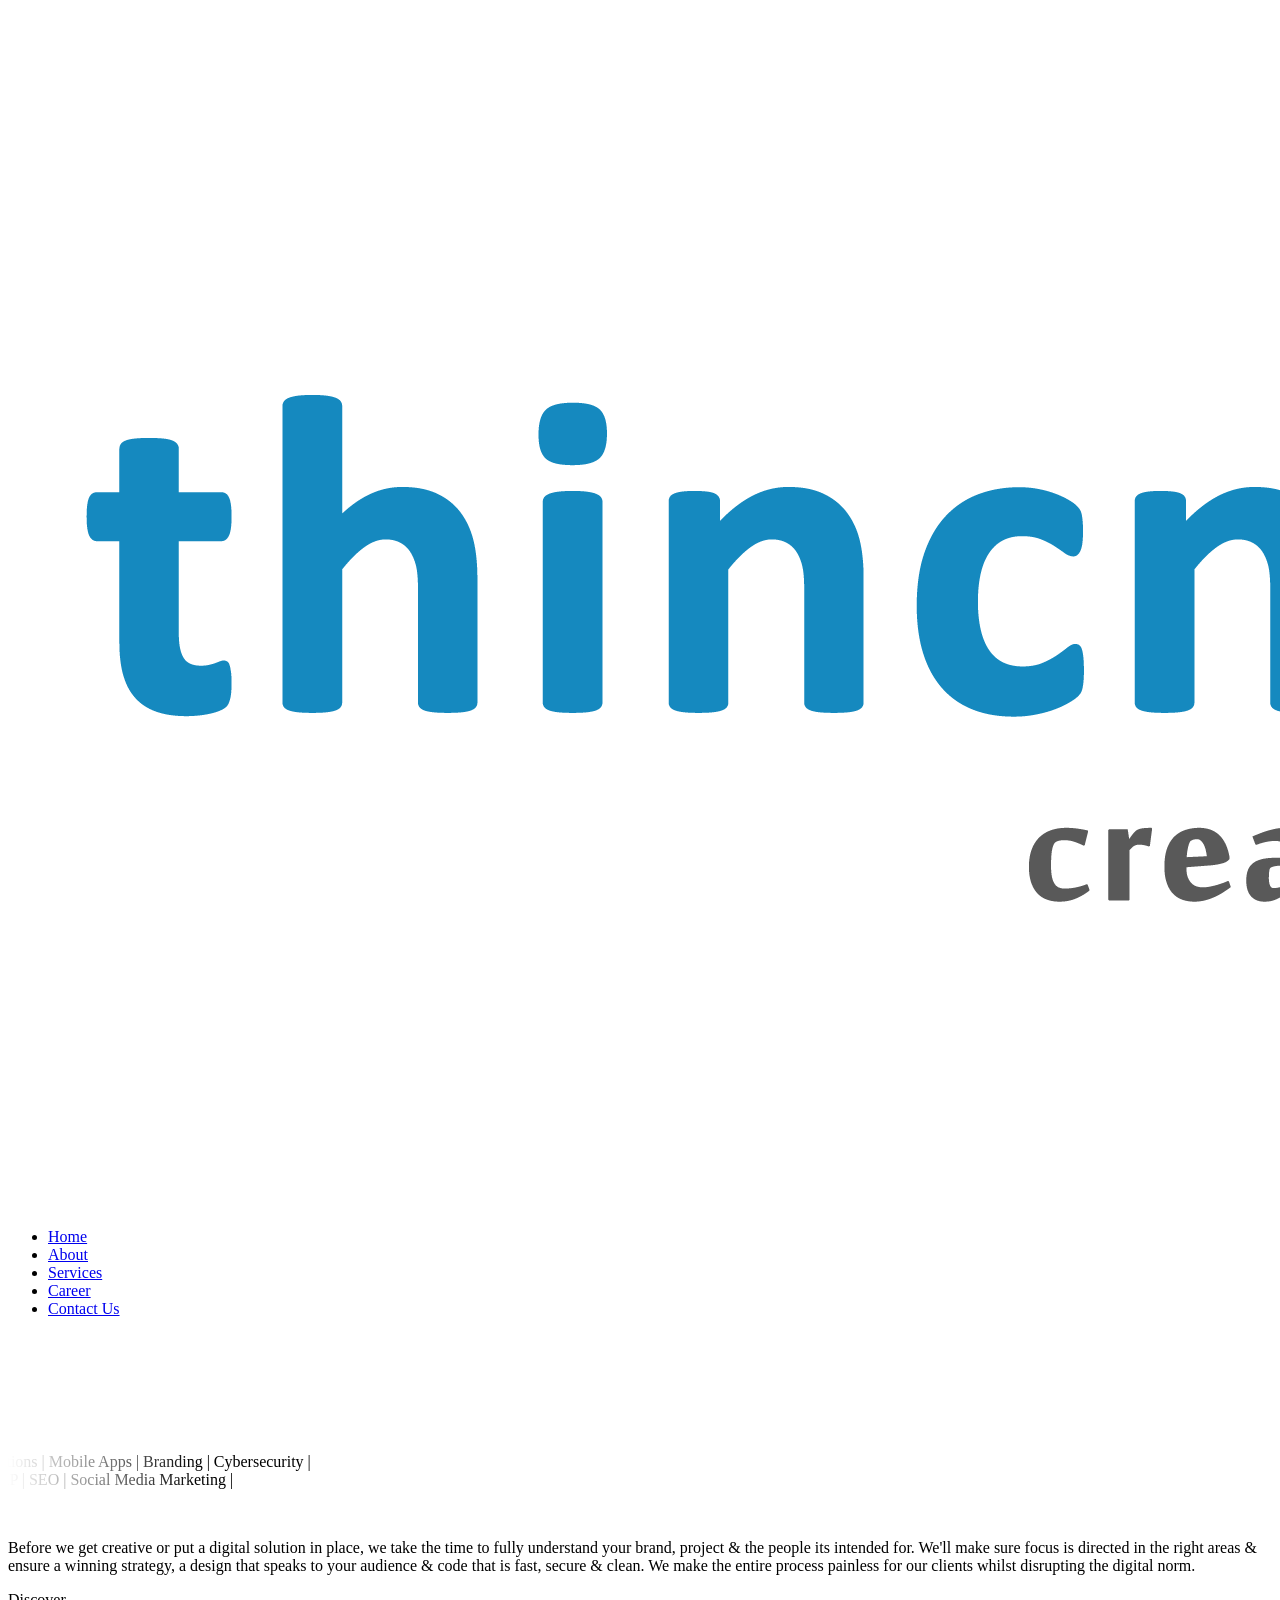
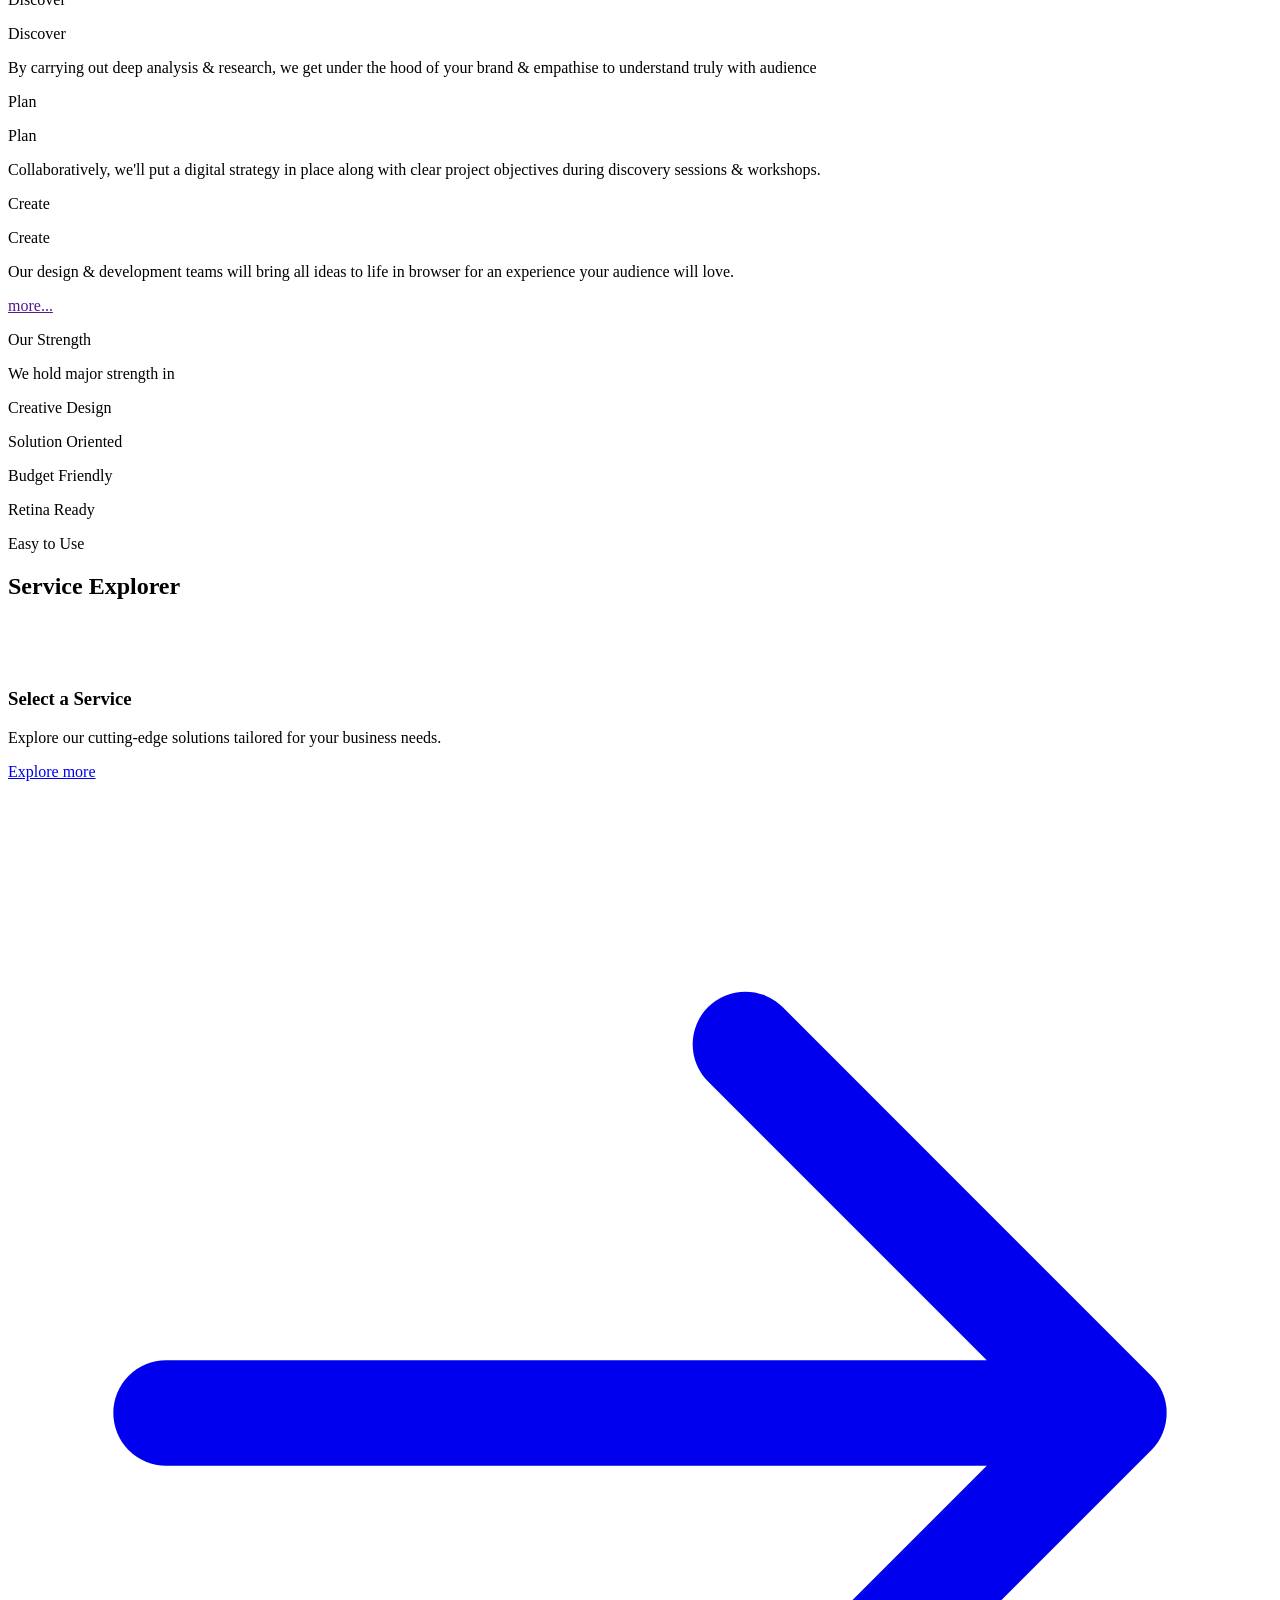
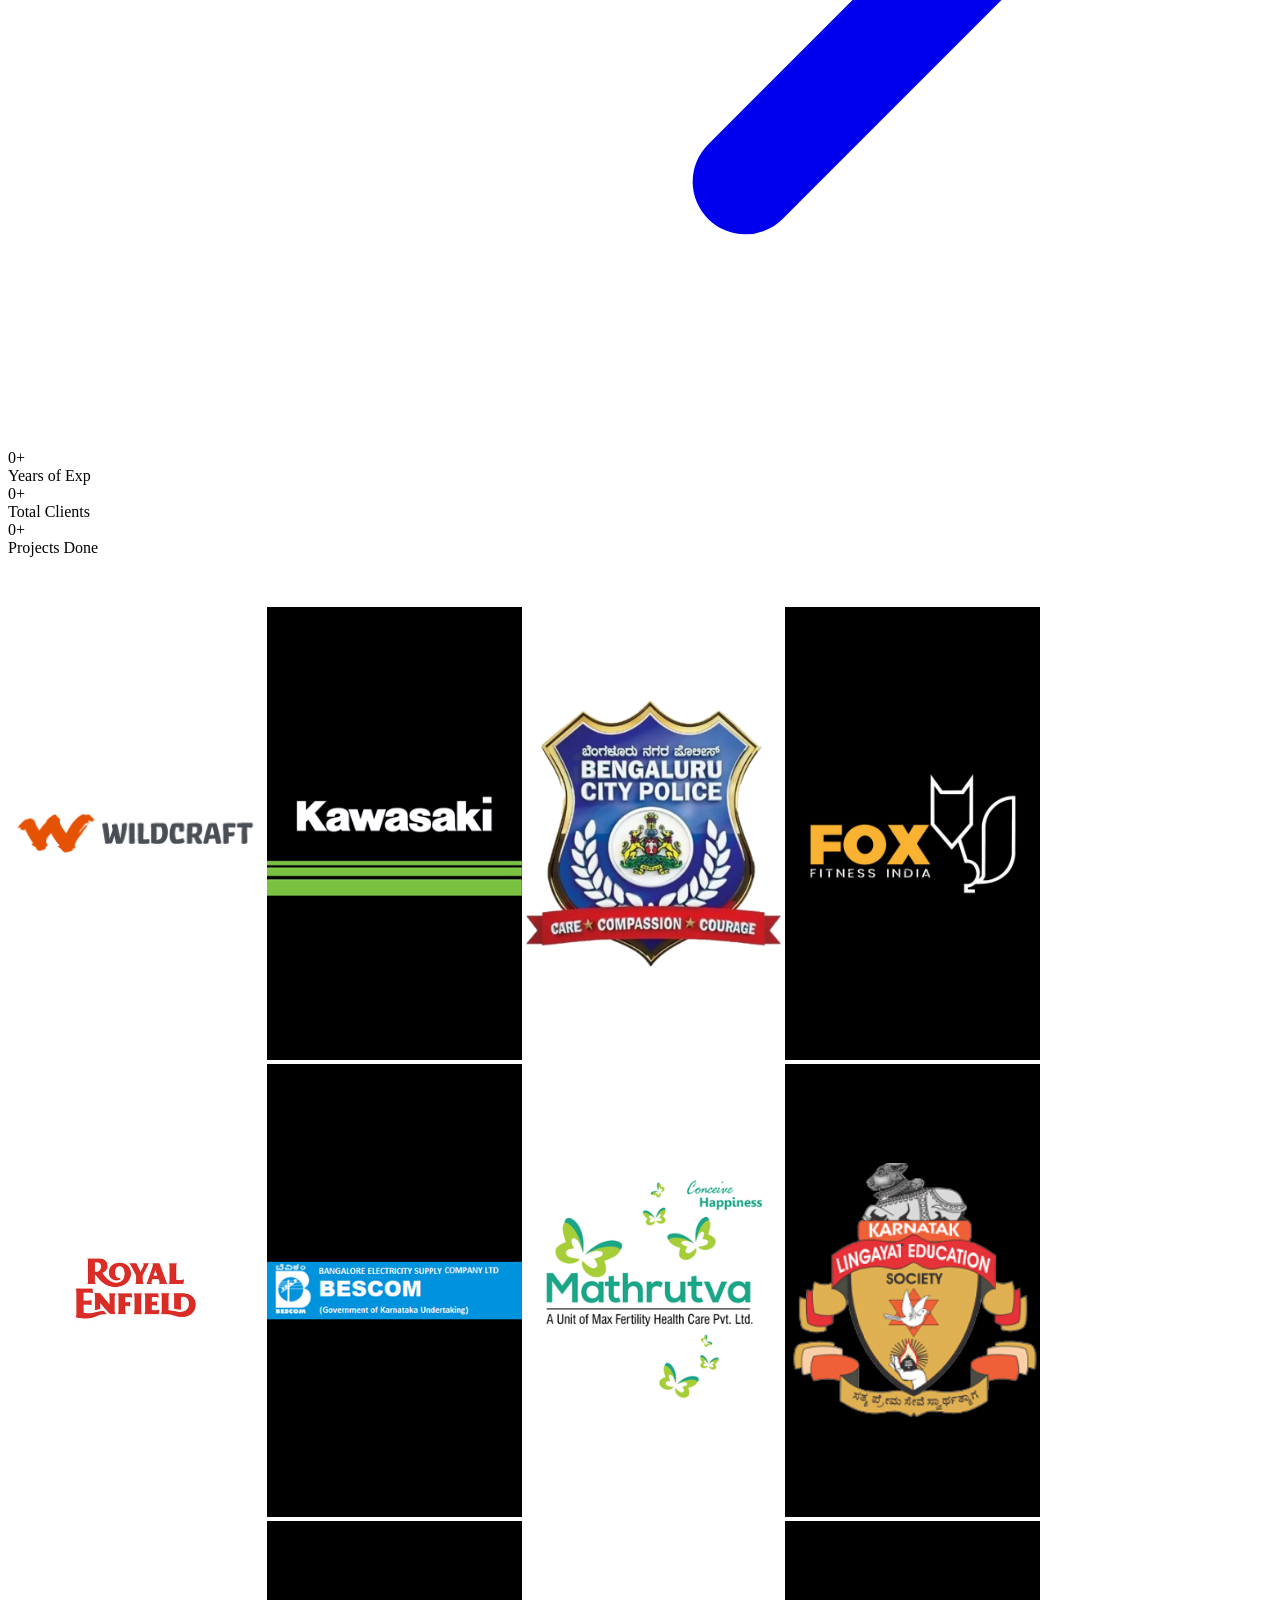
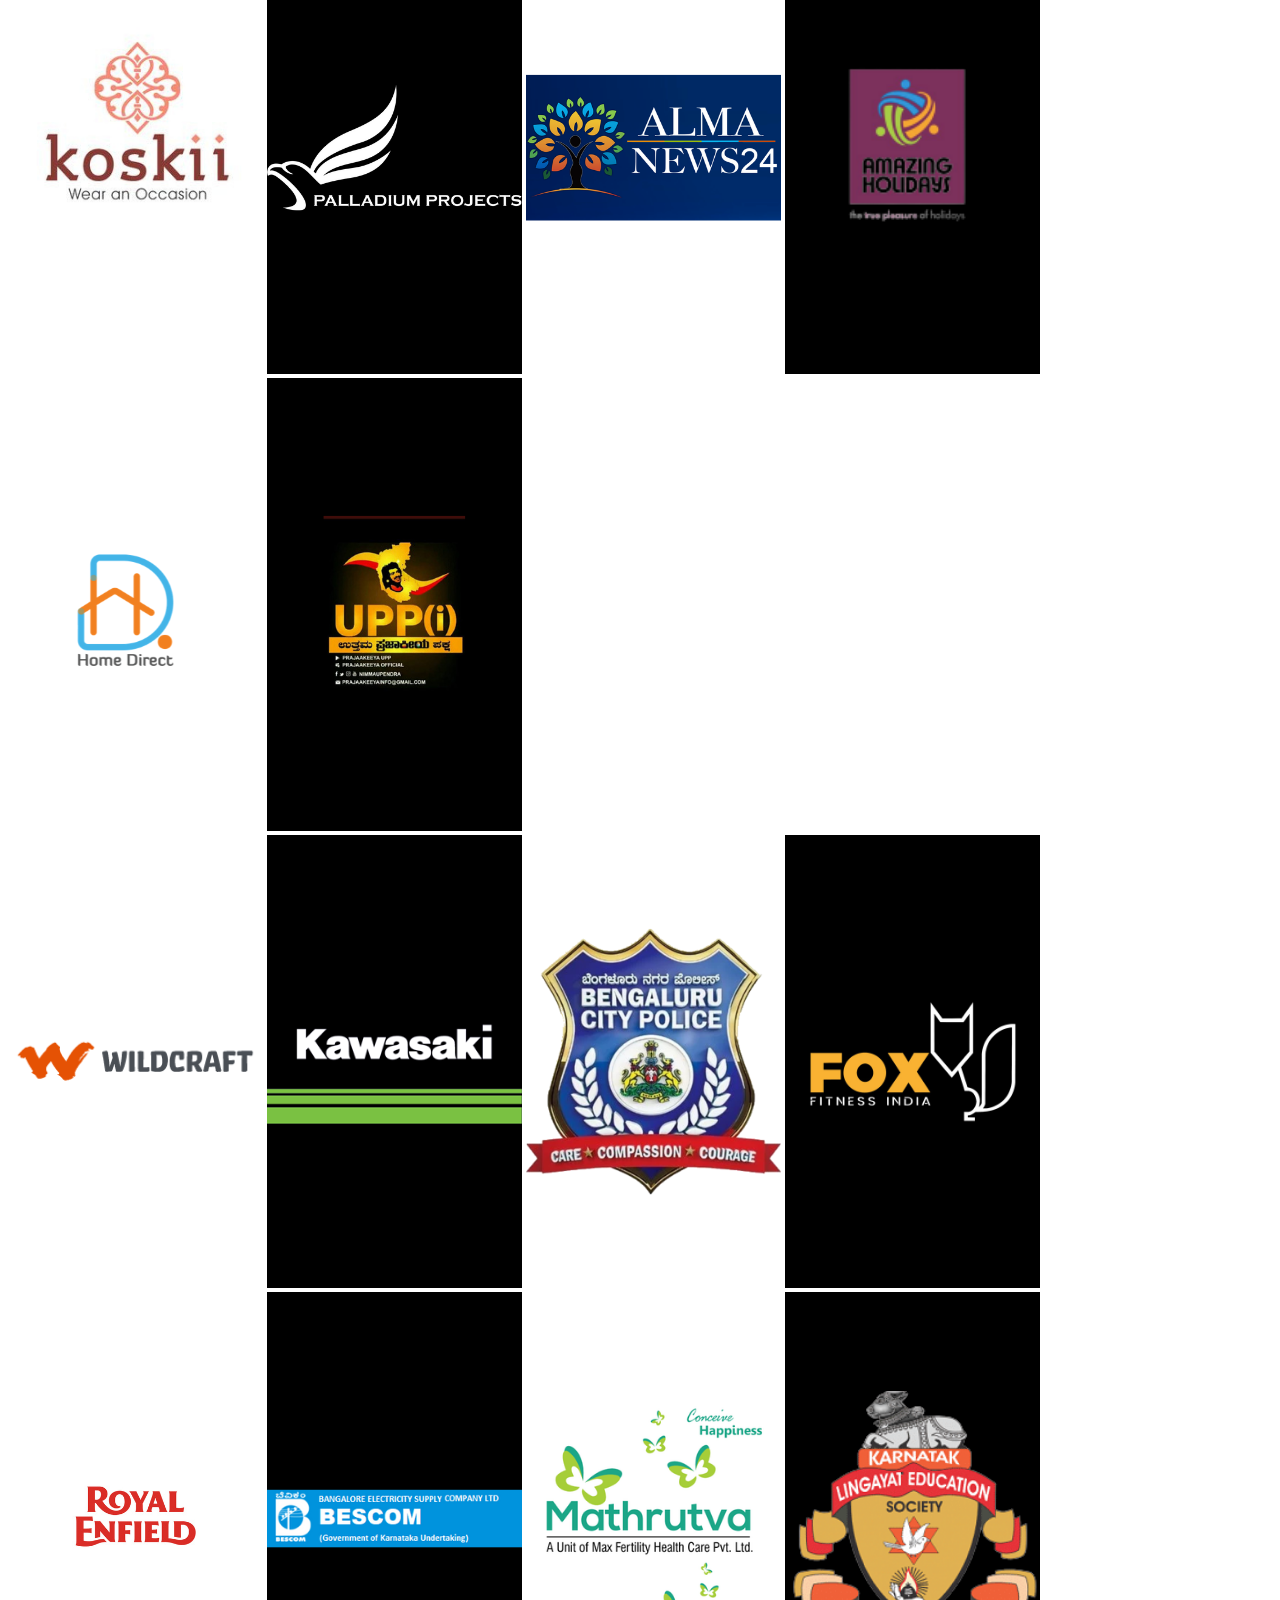
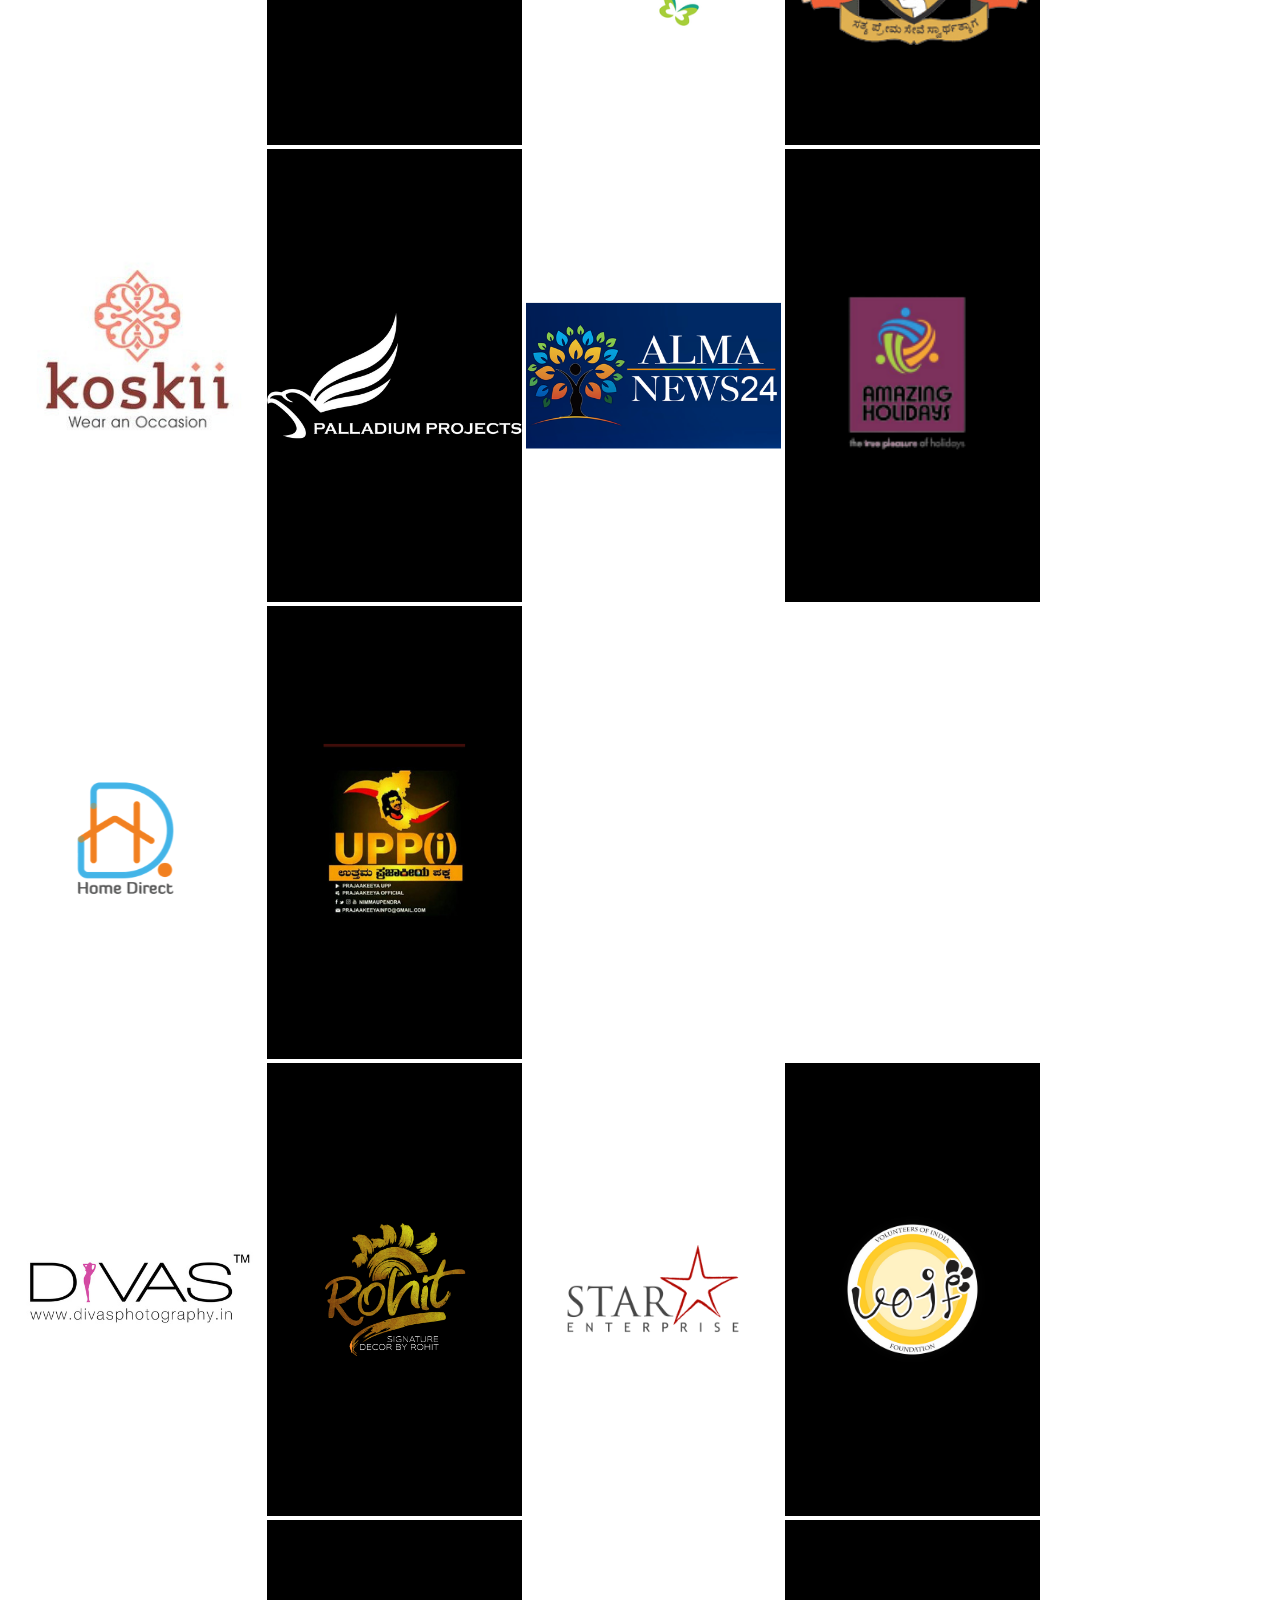
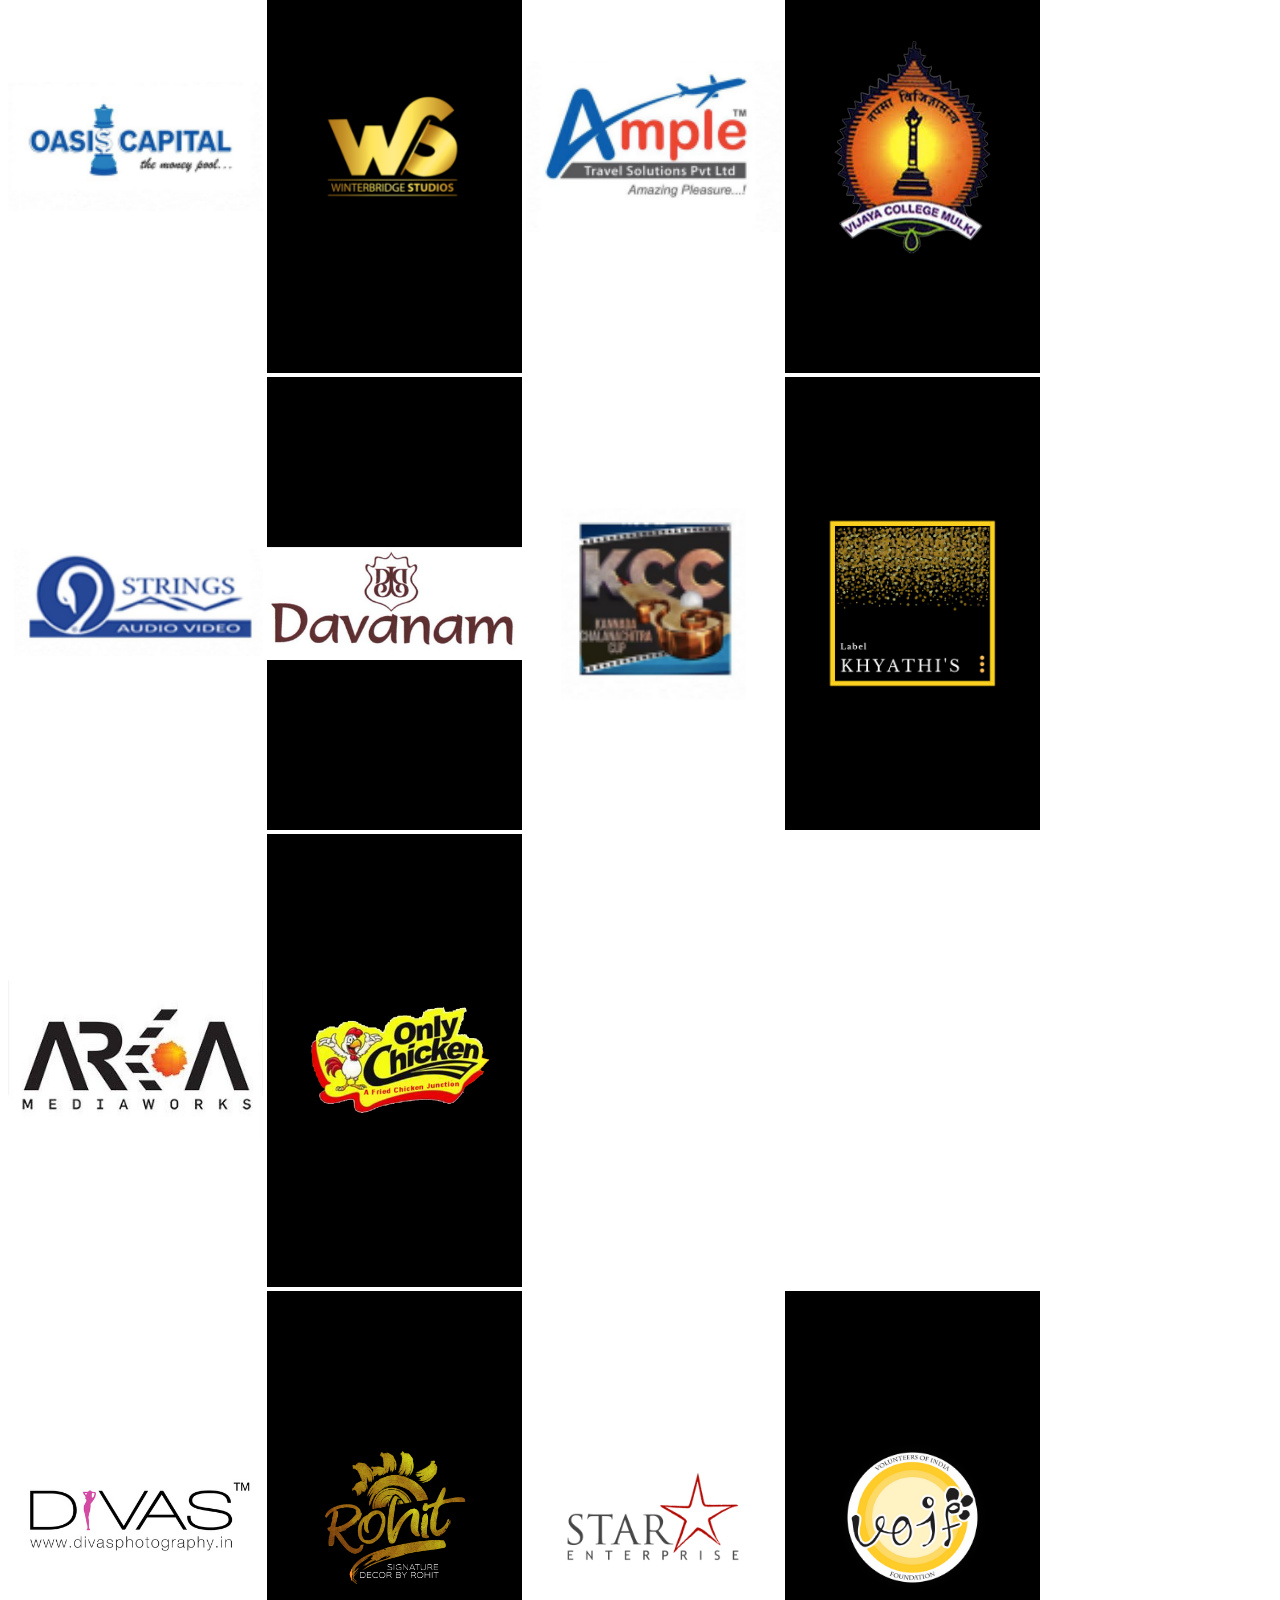
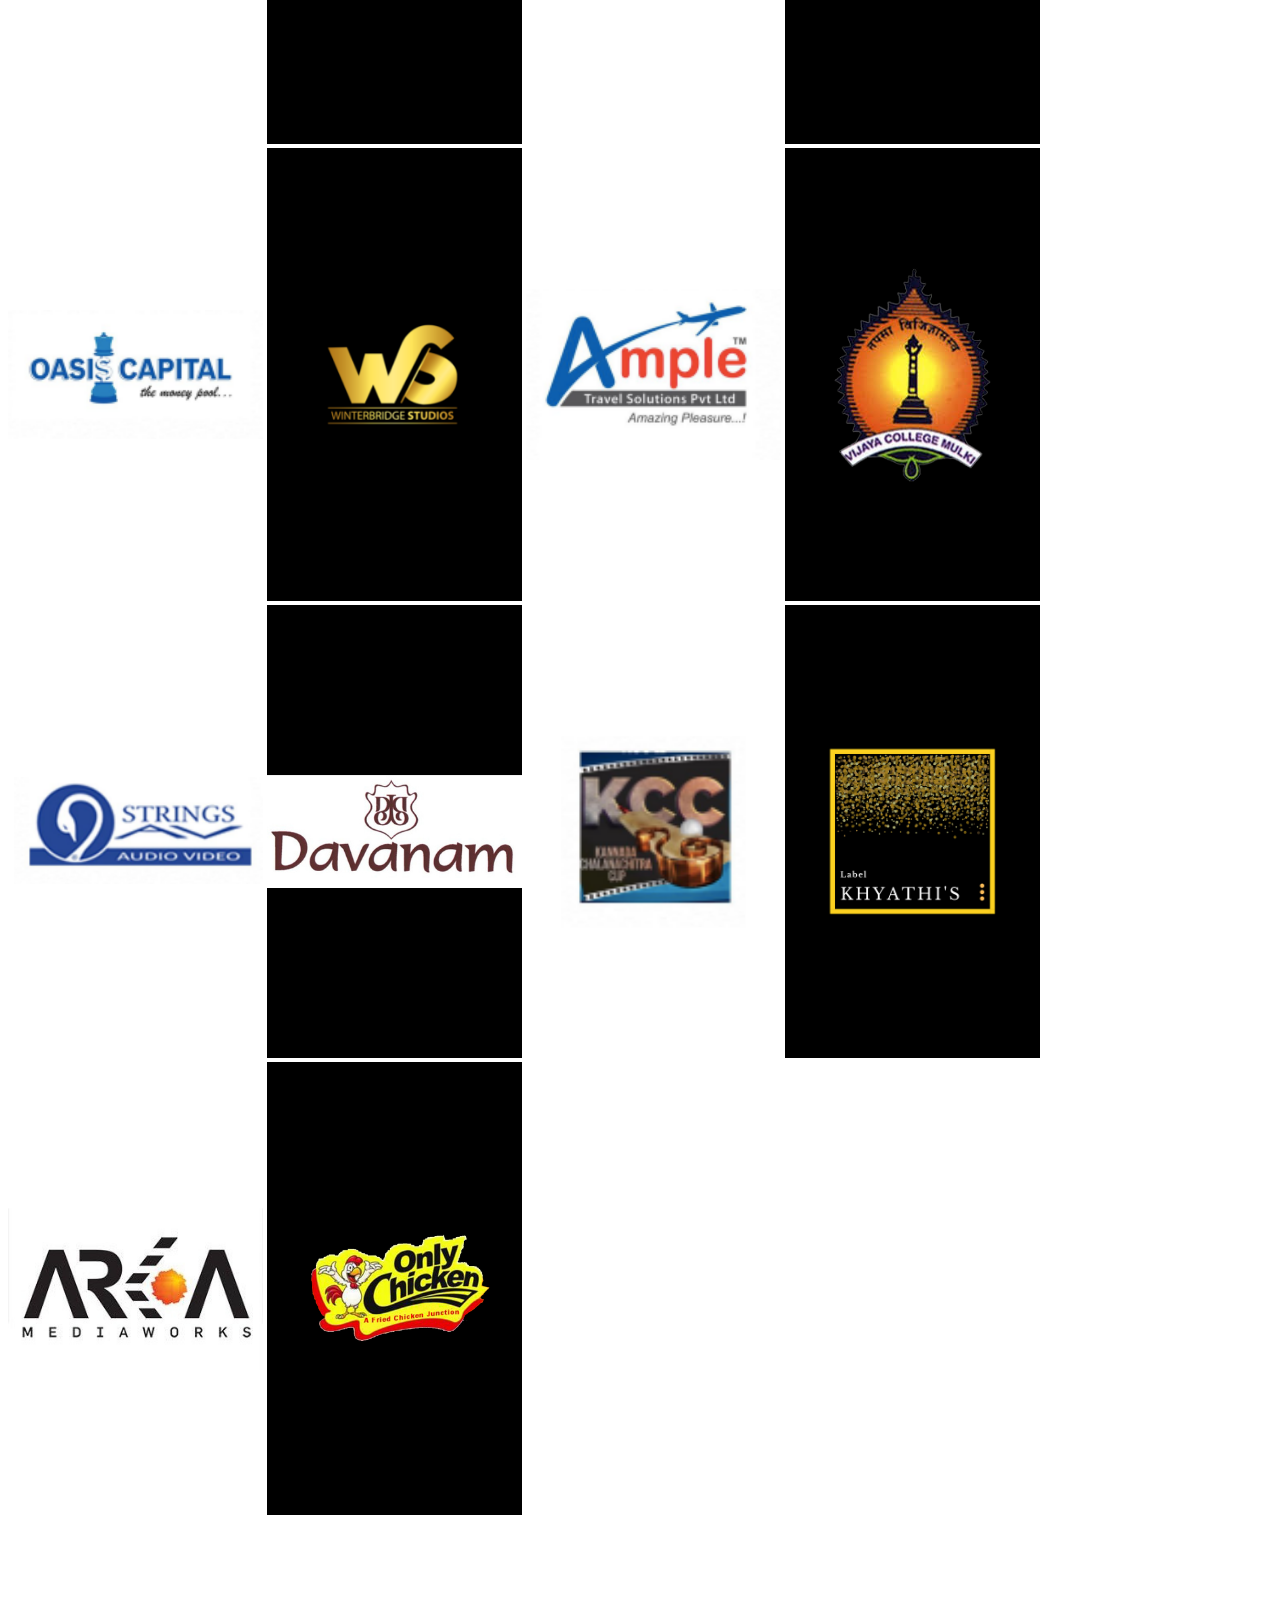
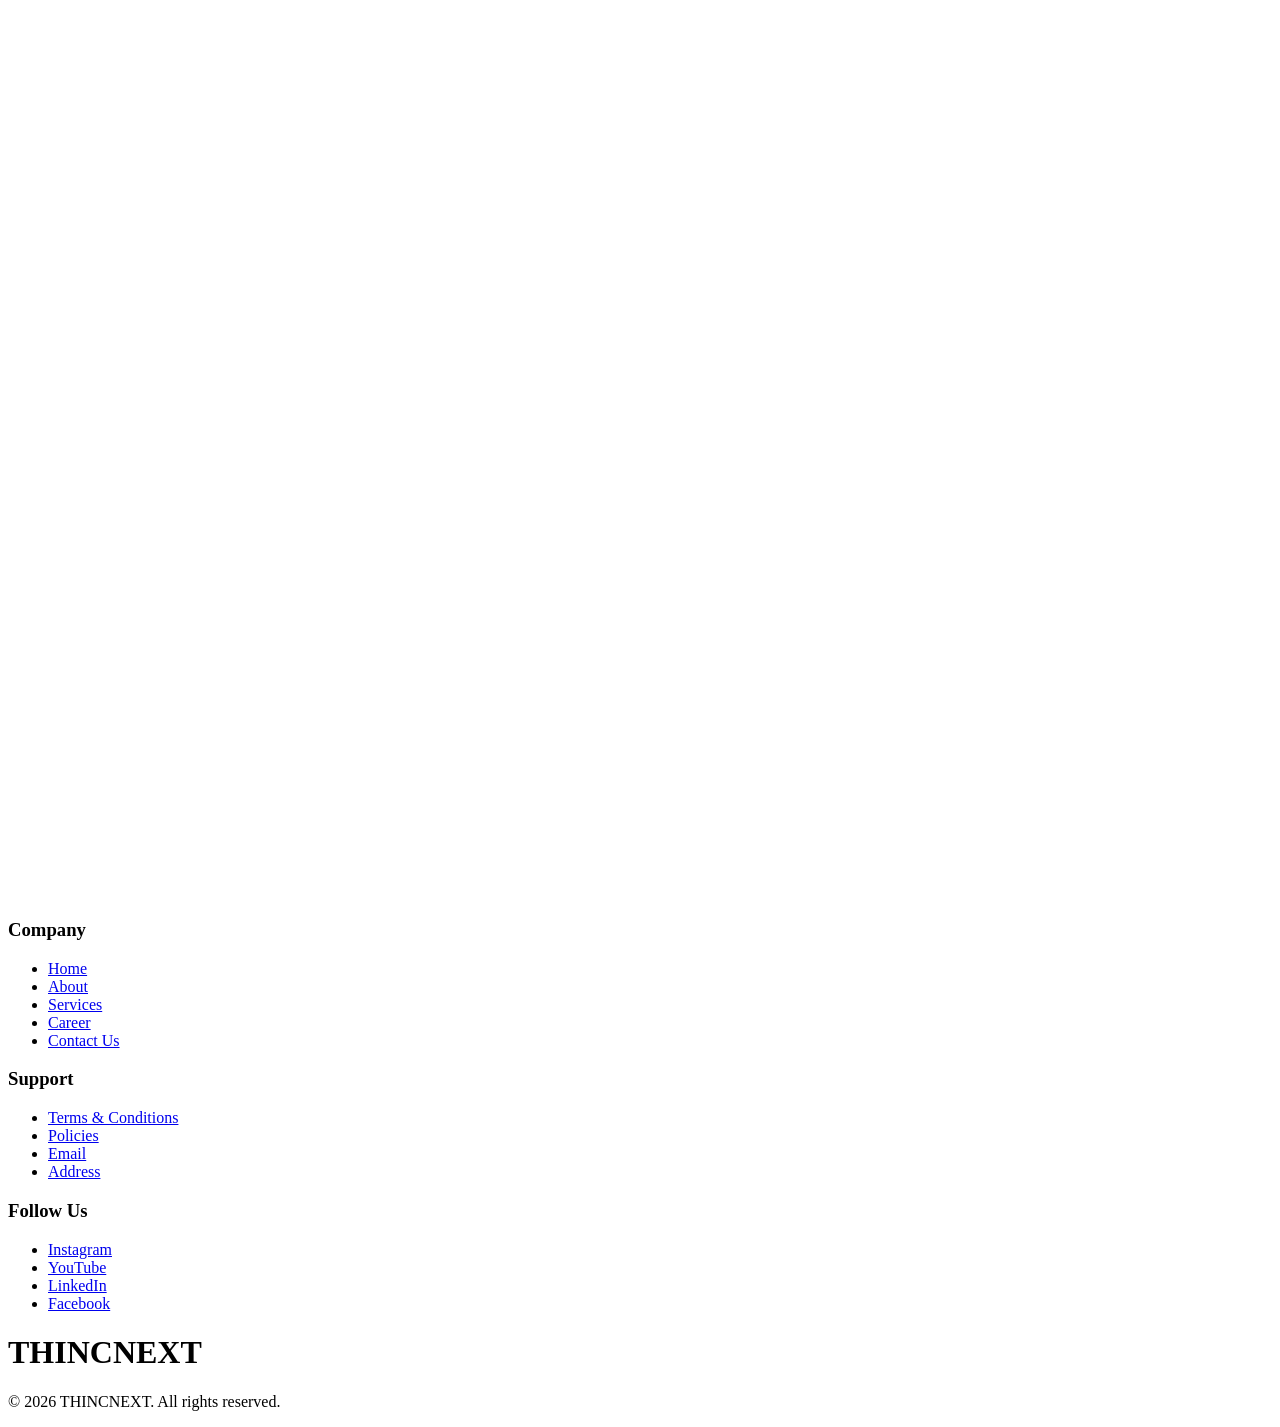
==== index.html @ dbe24d76 "Merge branch 'main' of https://github.com/Ambika0121/Thincnext" ====
<!doctype html>
<html lang="en">

<head>
    <meta charset="UTF-8">
    <meta name="viewport" content="width=device-width, initial-scale=1.0">
    <title>ThincNext</title>
    <script src="https://cdn.jsdelivr.net/npm/@tailwindcss/browser@4"></script>
    <script src="https://unpkg.com/lucide@latest/dist/umd/lucide.js"></script>
    <script src="https://cdn.jsdelivr.net/npm/gsap@3.14.2/dist/gsap.min.js"></script>
    <link rel="stylesheet" href="https://cdn.jsdelivr.net/npm/swiper@12/swiper-bundle.min.css" />
    <link href="https://unpkg.com/aos@2.3.1/dist/aos.css" rel="stylesheet">
    <link href="./css/style.css" rel="stylesheet">


    <style type="text/tailwindcss">
        @theme {
            /* Smooth Shake */
            --color-brand-light: #2496cd;
            --color-brand-base: #1c8cc1;
            --color-brand-dark: #0892d0;
            --font-sans: 'Inter', sans-serif;

            @keyframes shake {
                0%, 100% { transform: translate(0, 0) rotate(0deg); }
                25% { transform: translate(1px, -1px) rotate(1deg); }
                50% { transform: translate(-2px, 2px) rotate(-1deg); }
                75% { transform: translate(2px, 2px) rotate(1deg); }
            }
            --animate-shake: shake 0.15s;

            /* Fixed Shine - Smooth Sweep */
            @keyframes shine {
                0% { transform: translateX(-150%) skewX(-200deg); }
                100% { transform: translateX(350%) skewX(-400deg); }
            }
            --animate-shine: shine 4s cubic-bezier(0.4, 0, 0.2, 1) infinite;

            /* Multi-color Morphing */
            @keyframes colorFlow {
                0% { background-position: 0% 50%; }
                50% { background-position: 100% 50%; }
                100% { background-position: 0% 50%; }
            }
            --animate-color-flow: colorFlow 6s ease infinite;
        }
    </style>
</head>

<body class="text-slate-900">


    <header class="flex justify-between items-center px-8 py-2 md:px-10 bg-slate-900/10 backdrop-blur-xl border border-white/20 shadow-xl rounded-full max-w-[1200px] mx-auto mt-4 relative overflow-hidden">

    <div class="absolute inset-0 pointer-events-none">
        <div class="absolute inset-0 w-1/4 h-full bg-gradient-to-r from-transparent via-white/50 to-transparent animate-shine"></div>
    </div>

    <a href="/" class="relative z-10 flex items-center py-1">
        <img 
            src="./img/thincnext logo.png" 
            alt="Logo" 
            class="h-14 md:h-10 w-auto object-contain"
        />
    </a>

    <nav class="relative z-10">
        <ul class="flex space-x-6 text-xs md:text-sm font-bold">
            <li><a href="#" class="hover:text-blue-500 transition-colors">Home</a></li>
            <li><a href="#" class="hover:text-blue-500 transition-colors">About</a></li>
            <li><a href="#" class="hover:text-blue-500 transition-colors">Services</a></li>
            <li><a href="#" class="hover:text-blue-500 transition-colors">Career</a></li>
            <li><a href="#" class="hover:text-blue-500 transition-colors">Contact Us</a></li>
        </ul>
    </nav>
    
</header>

    <main class="container mx-auto px-4">
        <div class="text-center mt-32">
            <div data-aos="fade-left" data-aos-duration="1000">
                <!-- Multi-color Animated Text -->
                <h1 id="box" class="text-6xl font-bold leading-tight tracking-tight">
                    <span class="gradient-text animate-color-flow block">
                        Driving Digital Transformation
                    </span>
                    <span class="font-light text-4xl block mt-1">
                        Through Full-Stack Technology Solutions
                    </span>
                </h1>
            </div>
            <div data-aos="fade-right" data-aos-duration="1000">
                <p class="text-xl text-slate-700  max-w-2xl mx-auto font-medium leading-relaxed mt-10">
                    Software Development <span class="text-blue-400">|</span> Web Applications <span
                        class="text-purple-400">|</span> Mobile <span class="text-pink-400">|</span> AI <span
                        class="text-blue-400">|</span> Cybersecurity
                </p>
            </div>

            <!-- Animated Button -->
            <div data-aos="flip-right" data-aos-delay="400" data-aos-duration="1000" class="mt-12">
                <button
                    class="relative group bg-blue-500 text-white font-bold py-4 px-10 rounded-2xl shadow-[0_0_20px_rgba(37,99,235,0.4)] hover:shadow-[0_0_30px_rgba(37,99,235,0.6)] hover:-translate-y-1 transition-all duration-300 cursor-pointer overflow-hidden mb-20">
                    <span class="relative z-10">View Our Products</span>
                    <div
                        class="absolute inset-0 bg-gradient-to-r from-transparent via-white/20 to-transparent translate-x-[-100%] group-hover:translate-x-[100%] transition-transform duration-700">
                    </div>
                </button>
            </div>
        </div>
    </main>

<div class="mb-12">    
    <div class="bg-white py-6  shadow-sm marquee-container overflow-hidden">
        
        <div id="smooth-marquee" class="marquee-content flex items-center text-xl font-black text-slate-800 uppercase tracking-tighter">
            
            <div class="flex gap-12 px-6 items-center whitespace-nowrap">
                <span>Software Development</span> <span class="text-blue-500 text-2xl">|</span>
                <span>Web Applications</span> <span class="text-blue-500 text-2xl">|</span>
                <span>Mobile Apps</span> <span class="text-blue-500 text-2xl">|</span>
                <span>Branding</span> <span class="text-blue-500 text-2xl">|</span>
                <span>Cybersecurity</span> <span class="text-blue-500 text-2xl">|</span>
            </div>

            <div class="flex gap-12 px-6 items-center whitespace-nowrap">
                <span>Design for Startups</span> <span class="text-blue-500 text-2xl">|</span>
                <span>eCommerce</span> <span class="text-blue-500 text-2xl">|</span>
                <span>ERP</span> <span class="text-blue-500 text-2xl">|</span>
                <span>SEO</span> <span class="text-blue-500 text-2xl">|</span>
                <span>Social Media Marketing</span> <span class="text-blue-500 text-2xl">|</span>
            </div>
            
        </div>
    </div>
</div>


    <section class="py-8">
        <div class="max-w-7xl mx-auto">
            <div class="py-10">
                <div data-aos="fade-up" class="text-6xl text-center font-bold py-4">
                    <p>Our Philosophy</p>
                </div>
                <div class="text-md text-justify max-w-4xl mx-auto py-2 text-gray-500">
                    <p>
                        Before we get creative or put a digital solution in place, we take the time to fully understand
                        your brand, project & the people its intended for. We'll make sure focus is directed in the
                        right areas & ensure a winning strategy, a design that speaks to your audience & code that is
                        fast, secure & clean. We make the entire process painless for our clients whilst disrupting the
                        digital norm.
                    </p>
                </div>
            </div>
            <div class="flex gap-2 w-full p-2">
                <div class="relative w-1/3 h-[300px] rounded-2xl border-2 border-gray-300 overflow-hidden group">
                    <div class="absolute inset-0 bg-[url('/img/discover1.webp')] bg-cover bg-center blur-[2px]"></div>
                    <div class="absolute inset-0 bg-black/30"></div>
                    <div class="absolute inset-0 flex justify-center items-center group-hover:hidden">
                        <div class="text-4xl font-semibold text-white">
                            <p>Discover</p>
                        </div>
                    </div>
                    <div
                        class="absolute inset-0 flex flex-col justify-between items-center p-4 hidden group-hover:flex">
                        <div class="w-full flex justify-between">
                            
                            <div class="text-4xl text-white font-semibold">
                                <p>Discover</p>
                            </div>
                            <div>
                                <i data-lucide="microscope"
                                    class="size-16 p-3 text-blue-500 bg-blue-200 rounded-2xl"></i>
                            </div>
                        </div>
                        <div class="text-justify text-white">
                            <p>
                                By carrying out deep analysis & research, we get under the hood of your brand &
                                empathise to understand truly with audience
                            </p>
                        </div>
                    </div>
                </div>

                <div class="relative w-1/3 h-[300px] rounded-2xl border-2 border-gray-300 overflow-hidden group">
                    <div class="absolute inset-0 bg-[url('/img/plan1.webp')] bg-cover bg-center blur-[2px]"></div>
                    <div class="absolute inset-0 bg-black/30"></div>
                    <div class="absolute inset-0 flex justify-center items-center group-hover:hidden">
                        <div class="text-4xl font-semibold text-white">
                            <p>Plan</p>
                        </div>
                    </div>
                    <div
                        class="absolute inset-0 flex flex-col justify-between items-center p-4 hidden group-hover:flex">
                        <div class="w-full flex justify-between">
                            
                            <div class="text-4xl text-white font-semibold">
                                <p>Plan</p>
                            </div>
                            <div>
                                <i data-lucide="chart-gantt"
                                    class="size-16 p-3 text-blue-500 bg-blue-200 rounded-2xl"></i>
                            </div>
                        </div>
                        <div class="text-justify text-white">
                            <p>
                                Collaboratively, we'll put a digital strategy in place along with clear project objectives during discovery sessions & workshops.
                            </p>
                        </div>
                    </div>
                </div>
                <div class="relative w-1/3 h-[300px] rounded-2xl border-2 border-gray-300 overflow-hidden group">
                    <div class="absolute inset-0 bg-[url('/img/create1.webp')] bg-cover bg-center blur-[2px]"></div>
                    <div class="absolute inset-0 bg-black/30"></div>
                    <div class="absolute inset-0 flex justify-center items-center group-hover:hidden">
                        <div class="text-4xl font-semibold text-white">
                            <p>Create</p>
                        </div>
                    </div>
                    <div
                        class="absolute inset-0 flex flex-col justify-between items-center p-4 hidden group-hover:flex">
                        <div class="w-full flex justify-between">
                            
                            <div class="text-4xl text-white font-semibold">
                                <p>Create</p>
                            </div>
                            <div>
                                <i data-lucide="layers-plus"
                                    class="size-16 p-3 text-blue-500 bg-blue-200 rounded-2xl"></i>
                            </div>
                        </div>
                        <div class="text-justify text-white">
                            <p>
                                Our design & development teams will bring all ideas to life in browser for an experience your audience will love.
                            </p>
                        </div>
                    </div>
                </div>
            </div>
            <div class="w-full py-5 flex justify-center items-center"><a href=""
                    class="px-4 py-1 bg-blue-100 text-center rounded-2xl font-semibold">more...</a></div>
        </div>

    </section>

    <section class="py-15">
        <div class="max-w-7xl mx-auto">
            <div class="pb-10">
                <div class="text-6xl text-center font-bold py-2">
                    <p>Our Strength</p>
                </div>
                <div class="flex justify-center text-md text-gray-500 max-w-4xl mx-auto py-2">
                    <p>We hold major strength in</p>
                </div>
            </div>
            <div class="flex justify-center gap-3">
                <div class="flex flex-col gap-4">
                    <div
                        class="px-4 py-2 w-[400px] text-start rounded-sm text-4xl font-semibold flex items-center gap-6 ">
                        <!-- <i data-lucide="asterisk" class="size-12"></i> -->
                        <p>Creative Design</p>
                    </div>
                    <div class="px-4 py-2 w-[400px] h-12"></div>
                    <div
                        class="px-4 py-2 w-[400px] text-start rounded-sm text-4xl font-semibold flex  items-center gap-6 ">
                        <!-- <i data-lucide="asterisk" class="size-12"></i> -->
                        <p>Solution Oriented</p>
                    </div>
                    <div class="px-4 py-2 w-[400px] h-12"></div>
                    <div
                        class="px-4 py-2 w-[400px] text-start rounded-sm text-4xl font-semibold flex  items-center gap-6 ">
                        <!-- <i data-lucide="asterisk" class="size-12"></i> -->
                        <p>Budget Friendly</p>
                    </div>
                </div>
                <div class="flex flex-col gap-4">
                    <div class="px-4 py-2 w-[400px] h-12"></div>
                    <div
                        class="px-4 py-2 w-[400px] text-end rounded-sm text-4xl font-semibold flex justify-end  gap-6 items-center ">
                        <p>Retina Ready</p>
                        <!-- <i data-lucide="asterisk" class="size-12"></i> -->
                    </div>
                    <div class="px-4 py-2 w-[400px] h-12"></div>
                    <div
                        class="px-4 py-2 w-[400px] text-end rounded-sm text-4xl font-semibold flex justify-end gap-6 items-center">
                        <p>Easy to Use</p>
                        <!-- <i data-lucide="asterisk" class="size-12"></i> -->
                    </div>
                    <div class="px-4 py-2 w-[400px] h-12"></div>
                </div>
            </div>
        </div>
    </section>

<section class="w-full max-w-[1400px] mx-auto bg-white rounded-[2.5rem] shadow-[0_20px_50px_rgba(8,146,208,0.08)] p-8 md:p-12">
        
        <div class="mb-12">
            <h2 class="text-4xl font-bold text-gray-900 tracking-tight">Service <span class="text-brand-base">Explorer</span></h2>
            <div class="w-16 h-1 bg-brand-light mt-4 rounded-full"></div>
        </div>
        
        <div class="grid grid-cols-1 lg:grid-cols-12 gap-10 items-stretch min-h-[500px]">
            
            <div class="lg:col-span-3 flex flex-col relative border-r border-gray-100 pr-6 justify-center gap-2" id="nav-container">
                <div id="active-indicator" class="absolute right-[-2px] top-0 w-[3px] bg-brand-dark rounded-full hidden lg:block" style="height: 50px;"></div>
                
                <div id="buttons-container" class="flex flex-col gap-2"></div>
            </div>

            <div class="lg:col-span-7 relative rounded-3xl overflow-hidden shadow-xl group bg-gray-100 flex items-end min-h-[400px]">
                <div id="service-bg" class="absolute inset-0 bg-cover bg-center origin-center transition-transform duration-[2s] group-hover:scale-105"></div>
                <div class="absolute inset-0 bg-gradient-to-t from-black/60 via-black/10 to-transparent"></div>

                <div class="relative z-10 w-[90%] md:w-[80%] mx-auto mb-8 bg-white/10 backdrop-blur-md border border-white/20 p-8 rounded-2xl shadow-lg transform translate-y-0" id="content-card">
                    <h3 id="service-title" class="text-3xl font-bold text-white mb-3">Select a Service</h3>
                    <p id="service-desc" class="text-white/90 text-sm md:text-base leading-relaxed mb-6 font-light">
                        Explore our cutting-edge solutions tailored for your business needs.
                    </p>
                    <a href="service.html" class="inline-flex items-center text-sm font-semibold text-white group/link">
                        Explore more
                        <svg class="w-4 h-4 ml-2 transform transition-transform group-hover/link:translate-x-1" fill="none" stroke="currentColor" viewBox="0 0 24 24"><path stroke-linecap="round" stroke-linejoin="round" stroke-width="2" d="M14 5l7 7m0 0l-7 7m7-7H3"></path></svg>
                    </a>
                </div>
            </div>

            <div class="lg:col-span-2 flex flex-col justify-center gap-10 pl-4 border-l border-gray-100">
                <div class="counter-box">
                    <div class="text-5xl font-light text-brand-dark mb-1"><span class="counter-val" data-target="12">0</span>+</div>
                    <div class="text-[10px] font-bold tracking-[0.2em] text-gray-400 uppercase">Years of Exp</div>
                </div>
                <div class="counter-box">
                    <div class="text-5xl font-light text-brand-dark mb-1"><span class="counter-val" data-target="250">0</span>+</div>
                    <div class="text-[10px] font-bold tracking-[0.2em] text-gray-400 uppercase">Total Clients</div>
                </div>
                <div class="counter-box">
                    <div class="text-5xl font-light text-brand-dark mb-1"><span class="counter-val" data-target="450">0</span>+</div>
                    <div class="text-[10px] font-bold tracking-[0.2em] text-gray-400 uppercase">Projects Done</div>
                </div>
            </div>

        </div>
    </section>

    

    <!--Clients-->

    <section class="mt-20">
      <P class="text-center font-bold text-6xl pb-10" data-aos="fade-up"  data-aos-duration="1500">Our Clients</P>
      <div class="relative overflow-hidden space-y-8 py-10">
      <div
        class="pointer-events-none absolute left-0 top-0 h-full w-32 bg-gradient-to-r from-white to-transparent z-10"
      ></div>
      <div
        class="pointer-events-none absolute right-0 top-0 h-full w-32 bg-gradient-to-l from-white to-transparent z-10"
      ></div>

      <!-- ROW 1 -->
      <div class="marquee overflow-hidden">
      <div class="track flex w-max">
        <!--Original-->
      <div class="flex">
            <img
              src="./img/clients/1.png"
              class="mx-4 w-20 md:w-24 lg:w-28 h-20 md:h-24 lg:h-28 object-contain flex-shrink-0 opacity-70 hover:grayscale-0 hover:opacity-100  hover:scale-110"
            />
            <img
              src="./img/clients/2.png"
              class="mx-4 w-20 md:w-24 lg:w-28 h-20 md:h-24 lg:h-28 object-contain flex-shrink-0 opacity-70 hover:grayscale-0 hover:opacity-100 hover:scale-110"
            />
            <img
              src="./img/clients/3.png"
              class="mx-4 w-20 md:w-24 lg:w-28 h-20 md:h-24 lg:h-28 object-contain flex-shrink-0 opacity-70 hover:grayscale-0 hover:opacity-100 hover:scale-110"
            />
            <img
              src="./img/clients/4.png"
              class="mx-4 w-20 md:w-24 lg:w-28 h-20 md:h-24 lg:h-28 object-contain flex-shrink-0 opacity-70 hover:grayscale-0 hover:opacity-100 hover:scale-110"
            />
            <img
              src="./img/clients/5.png"
              class="mx-4 w-20 md:w-24 lg:w-28 h-20 md:h-24 lg:h-28 object-contain flex-shrink-0  hover:scale-110"
            />
            <img
              src="./img/clients/6.png"
              class="mx-4 w-20 md:w-24 lg:w-28 h-20 md:h-24 lg:h-28 object-contain flex-shrink-0  hover:scale-110"
            />
            <img
              src="./img/clients/7.png"
              class="mx-4 w-20 md:w-24 lg:w-28 h-20 md:h-24 lg:h-28 object-contain flex-shrink-0  hover:scale-110"
            />
            <img
              src="./img/clients/8.png"
              class="mx-4 w-20 md:w-24 lg:w-28 h-20 md:h-24 lg:h-28 object-contain flex-shrink-0  hover:scale-110"
            />
            <img
              src="./img/clients/9.png"
              class="mx-4 w-20 md:w-24 lg:w-28 h-20 md:h-24 lg:h-28 object-contain flex-shrink-0  hover:scale-110"
            />
            <img
              src="./img/clients/10.png"
              class="mx-4 w-20 md:w-24 lg:w-28 h-20 md:h-24 lg:h-28 object-contain flex-shrink-0  hover:scale-110"
            />
            <img
              src="./img/clients/11.png"
              class="mx-4 w-20 md:w-24 lg:w-28 h-20 md:h-24 lg:h-28 object-contain flex-shrink-0  hover:scale-110"
            />
            <img
              src="./img/clients/12.png"
              class="mx-4 w-20 md:w-24 lg:w-28 h-20 md:h-24 lg:h-28 object-contain flex-shrink-0  hover:scale-110"
            />
            <img
              src="./img/clients/13.png"
              class="mx-4 w-20 md:w-24 lg:w-28 h-20 md:h-24 lg:h-28 object-contain flex-shrink-0  hover:scale-110"
            />
            <img
              src="./img/clients/14.png"
              class="mx-4 w-20 md:w-24 lg:w-28 h-20 md:h-24 lg:h-28 object-contain flex-shrink-0  hover:scale-110"
            />
          </div>
          <!--Duplicate-->
          <div class="flex">
            <img
              src="./img/clients/1.png"
              class="mx-4 w-20 md:w-24 lg:w-28 h-20 md:h-24 lg:h-28 object-contain flex-shrink-0  hover:scale-110"
            />
            <img
              src="./img/clients/2.png"
              class="mx-4 w-20 md:w-24 lg:w-28 h-20 md:h-24 lg:h-28 object-contain flex-shrink-0  hover:scale-110"
            />
            <img
              src="./img/clients/3.png"
              class="mx-4 w-20 md:w-24 lg:w-28 h-20 md:h-24 lg:h-28 object-contain flex-shrink-0  hover:scale-110"
            />
            <img
              src="./img/clients/4.png"
              class="mx-4 w-20 md:w-24 lg:w-28 h-20 md:h-24 lg:h-28 object-contain flex-shrink-0  hover:scale-110"
            />
            <img
              src="./img/clients/5.png"
              class="mx-4 w-20 md:w-24 lg:w-28 h-20 md:h-24 lg:h-28 object-contain flex-shrink-0  hover:scale-110"
            />
            <img
              src="./img/clients/6.png"
              class="mx-4 w-20 md:w-24 lg:w-28 h-20 md:h-24 lg:h-28 object-contain flex-shrink-0  hover:scale-110"
            />
            <img
              src="./img/clients/7.png"
              class="mx-4 w-20 md:w-24 lg:w-28 h-20 md:h-24 lg:h-28 object-contain flex-shrink-0  hover:scale-110"
            />
            <img
              src="./img/clients/8.png"
              class="mx-4 w-20 md:w-24 lg:w-28 h-20 md:h-24 lg:h-28 object-contain flex-shrink-0  hover:scale-110"
            />
            <img
              src="./img/clients/9.png"
              class="mx-4 w-20 md:w-24 lg:w-28 h-20 md:h-24 lg:h-28 object-contain flex-shrink-0  hover:scale-110"
            />
            <img
              src="./img/clients/10.png"
              class="mx-4 w-20 md:w-24 lg:w-28 h-20 md:h-24 lg:h-28 object-contain flex-shrink-0  hover:scale-110"
            />
            <img
              src="./img/clients/11.png"
              class="mx-4 w-20 md:w-24 lg:w-28 h-20 md:h-24 lg:h-28 object-contain flex-shrink-0  hover:scale-110"
            />
            <img
              src="./img/clients/12.png"
              class="mx-4 w-20 md:w-24 lg:w-28 h-20 md:h-24 lg:h-28 object-contain flex-shrink-0"
            />
            <img
              src="./img/clients/13.png"
              class="mx-4 w-20 md:w-24 lg:w-28 h-20 md:h-24 lg:h-28 object-contain flex-shrink-0"
            />
            <img
              src="./img/clients/14.png"
              class="mx-4 w-20 md:w-24 lg:w-28 h-20 md:h-24 lg:h-28 object-contain flex-shrink-0  hover:scale-110"
            />
          </div>
        </div>
      </div> 

      <!--Row2-->
      <div class="marquee2 overflow-hidden pt-20">
        <div class="track2 flex w-max"> 
          <!-- Original -->
          <div class="flex items-center gap-8 mr-5">
            <img
              src="./img/clients/15.png"
              class="w-20 md:w-24 lg:w-28 h-20 md:h-24 lg:h-28 object-contain flex-shrink-0 hover:scale-110"
            />
            <img
              src="./img/clients/16.png"
              class="w-20 md:w-24 lg:w-28 h-20 md:h-24 lg:h-28 object-contain flex-shrink-0 hover:scale-110"
            />
            <img
              src="./img/clients/17.png"
              class="w-20 md:w-24 lg:w-28 h-20 md:h-24 lg:h-28 object-contain flex-shrink-0 hover:scale-110"
            />
            <img
              src="./img/clients/18.png"
              class="w-20 md:w-24 lg:w-28 h-20 md:h-24 lg:h-28 object-contain flex-shrink-0 hover:scale-110"
            />
            <img
              src="./img/clients/19.png"
              class="w-20 md:w-24 lg:w-28 h-20 md:h-24 lg:h-28 object-contain flex-shrink-0 hover:scale-110"
            />
            <img
              src="./img/clients/20.png"
              class="w-20 md:w-24 lg:w-28 h-20 md:h-24 lg:h-28 object-contain flex-shrink-0 hover:scale-110"
            />
            <img
              src="./img/clients/21.png"
              class="w-20 md:w-24 lg:w-28 h-20 md:h-24 lg:h-28 object-contain flex-shrink-0 hover:scale-110"
            />
            <img
              src="./img/clients/22.png"
              class="w-20 md:w-24 lg:w-28 h-20 md:h-24 lg:h-28 object-contain flex-shrink-0 hover:scale-110"
            />
            <img
              src="./img/clients/23.png"
              class="w-20 md:w-24 lg:w-28 h-20 md:h-24 lg:h-28 object-contain flex-shrink-0 hover:scale-110"
            />
            <img
              src="./img/clients/24.png"
              class="w-20 md:w-24 lg:w-28 h-20 md:h-24 lg:h-28 object-contain flex-shrink-0 hover:scale-110"
            />
            <img
              src="./img/clients/25.png"
              class="w-20 md:w-24 lg:w-28 h-20 md:h-24 lg:h-28 object-contain flex-shrink-0 hover:scale-110"
            />
            <img
              src="./img/clients/26.png"
              class="w-20 md:w-24 lg:w-28 h-20 md:h-24 lg:h-28 object-contain flex-shrink-0 hover:scale-110"
            />
            <img
              src="./img/clients/27.png"
              class="w-20 md:w-24 lg:w-28 h-20 md:h-24 lg:h-28 object-contain flex-shrink-0 hover:scale-110"
            />
            <img
              src="./img/clients/28.png"
              class="w-20 md:w-24 lg:w-28 h-20 md:h-24 lg:h-28 object-contain flex-shrink-0 hover:scale-110"
            />
          </div>
          <!--Duplicate-->
          <div class="flex items-center gap-8">
            <img
              src="./img/clients/15.png"
              class="w-20 md:w-24 lg:w-28 h-20 md:h-24 lg:h-28 object-contain flex-shrink-0 hover:scale-110"
            />
            <img
              src="./img/clients/16.png"
              class="w-20 md:w-24 lg:w-28 h-20 md:h-24 lg:h-28 object-contain flex-shrink-0 hover:scale-110"
            />
            <img
              src="./img/clients/17.png"
              class="w-20 md:w-24 lg:w-28 h-20 md:h-24 lg:h-28 object-contain flex-shrink-0 hover:scale-110"
            />
            <img
              src="./img/clients/18.png"
              class="w-20 md:w-24 lg:w-28 h-20 md:h-24 lg:h-28 object-contain flex-shrink-0 hover:scale-110"
            />
            <img
              src="./img/clients/19.png"
              class="w-20 md:w-24 lg:w-28 h-20 md:h-24 lg:h-28 object-contain flex-shrink-0 hover:scale-110"
            />
            <img
              src="./img/clients/20.png"
              class="w-20 md:w-24 lg:w-28 h-20 md:h-24 lg:h-28 object-contain flex-shrink-0 hover:scale-110"
            />
            <img
              src="./img/clients/21.png"
              class="w-20 md:w-24 lg:w-28 h-20 md:h-24 lg:h-28 object-contain flex-shrink-0 hover:scale-110"
            />
            <img
              src="./img/clients/22.png"
              class="w-20 md:w-24 lg:w-28 h-20 md:h-24 lg:h-28 object-contain flex-shrink-0 hover:scale-110"
            />
            <img
              src="./img/clients/23.png"
              class="w-20 md:w-24 lg:w-28 h-20 md:h-24 lg:h-28 object-contain flex-shrink-0 hover:scale-110"
            />
            <img
              src="./img/clients/24.png"
              class="w-20 md:w-24 lg:w-28 h-20 md:h-24 lg:h-28 object-contain flex-shrink-0 hover:scale-110"
            />
            <img
              src="./img/clients/25.png"
              class="w-20 md:w-24 lg:w-28 h-20 md:h-24 lg:h-28 object-contain flex-shrink-0 hover:scale-110"
            />
            <img
              src="./img/clients/26.png"
              class="w-20 md:w-24 lg:w-28 h-20 md:h-24 lg:h-28 object-contain flex-shrink-0 hover:scale-110"
            />
            <img
              src="./img/clients/27.png"
              class="w-20 md:w-24 lg:w-28 h-20 md:h-24 lg:h-28 object-contain flex-shrink-0 hover:scale-110"
            />
            <img
              src="./img/clients/28.png"
              class="w-20 md:w-24 lg:w-28 h-20 md:h-24 lg:h-28 object-contain flex-shrink-0 hover:scale-110"
            />
          </div>
        </div>
      </div>
    </div> 


    </section>

    <!--Testimonials-->
    <section class="bg-white mb-20">

      <p class="text-center text-6xl text-black font-bold pt-20" data-aos="fade-up"  data-aos-duration="1500">What People Say About Us</p>
      <p class="text-center mt-10 text-gray-500 font-semibold" data-aos="fade-up"  data-aos-duration="1500">Discover what our satisfied customers have to say</p>
      <p class="text-center text-gray-500 pb-10 font-semibold" data-aos="fade-up"  data-aos-duration="1500">about their experiences with our product/services.</p>

    <!--Swiper-->
    <div class="swiper testimonial py-20"  data-aos="fade-up"  data-aos-duration="1500">
      <div class="swiper-wrapper pb-10 ">
         <div class="swiper-slide">
          <div
            class="border border-gray-300 hover:border-gray-400 shadow-xl rounded-2xl shadow-md p-6 max-w-xl w-full bg-white"
              data-aos="fade-up"
              data-aos-duration="1500"
          >
            <div
              class="flex gap-1 text-yellow-500 mb-4"
            >
              <i data-lucide="star" class="w-5 h-5 fill-yellow-500"></i>
              <i data-lucide="star" class="w-5 h-5 fill-yellow-500"></i>
              <i data-lucide="star" class="w-5 h-5 fill-yellow-500"></i>
              <i data-lucide="star" class="w-5 h-5 fill-yellow-500"></i>
              <i data-lucide="star" class="w-5 h-5 fill-yellow-500"></i>
            </div>

            <p
              class="text-gray-700 text-sm leading-relaxed font-semibold mb-6"
            >
              The yoga studio has helped me find inner peace and improve my
              physical health. I highly recommend it.
            </p>

            <div
              class="flex items-center gap-3"
            >
              <img
                src="https://i.pravatar.cc/40"
                alt="user"
                class="w-10 h-10 rounded-full"
              />
              <div>
                <h4
                  class="font-semibold text-gray-800 text-sm" 
                >
                  James Davidson
                </h4>
                <p class="text-xs text-gray-500">
                  CEO, TheStudyHub
                </p>
              </div>
            </div>
          </div>
        </div>

        <div class="swiper-slide">
          <div
            class="border border-gray-300 hover:border-gray-400 shadow-xl rounded-2xl shadow-md p-6 max-w-xl w-full bg-white"
              data-aos="fade-up"
              data-aos-duration="1500"
          >
            <div
              class="flex gap-1 text-yellow-500 mb-4"
            >
              <i data-lucide="star" class="w-5 h-5 fill-yellow-500"></i>
              <i data-lucide="star" class="w-5 h-5 fill-yellow-500"></i>
              <i data-lucide="star" class="w-5 h-5 fill-yellow-500"></i>
              <i data-lucide="star" class="w-5 h-5 fill-yellow-500"></i>
              <i data-lucide="star" class="w-5 h-5 fill-yellow-500"></i>
            </div>

            <p
              class="text-gray-700 text-sm leading-relaxed font-semibold mb-6"
            >
              The yoga studio has helped me find inner peace and improve my
              physical health. I highly recommend it.
            </p>

            <div
              class="flex items-center gap-3"
            >
              <img
                src="https://i.pravatar.cc/40"
                alt="user"
                class="w-10 h-10 rounded-full"
              />
              <div>
                <h4
                  class="font-semibold text-gray-800 text-sm" 
                >
                  James Davidson
                </h4>
                <p class="text-xs text-gray-500">
                  CEO, TheStudyHub
                </p>
              </div>
            </div>
          </div>
        </div>

        <div class="swiper-slide">
          <div
            class="border border-gray-300 shadow-xl hover:border-gray-400 rounded-2xl shadow-md p-6 max-w-xl w-full bg-white"
              data-aos="fade-up"
              data-aos-duration="1500"
          >
            <div
              class="flex gap-1 text-yellow-500 mb-4"
            >
              <i data-lucide="star" class="w-5 h-5 fill-yellow-500"></i>
              <i data-lucide="star" class="w-5 h-5 fill-yellow-500"></i>
              <i data-lucide="star" class="w-5 h-5 fill-yellow-500"></i>
              <i data-lucide="star" class="w-5 h-5 fill-yellow-500"></i>
              <i data-lucide="star" class="w-5 h-5 fill-yellow-500"></i>
            </div>

            <p
              class="text-gray-700 text-sm leading-relaxed font-semibold mb-6"
            >
              The yoga studio has helped me find inner peace and improve my
              physical health. I highly recommend it.
            </p>

            <div
              class="flex items-center gap-3"
            >
              <img
                src="https://i.pravatar.cc/40"
                alt="user"
                class="w-10 h-10 rounded-full"
              />
              <div>
                <h4
                  class="font-semibold text-gray-800 text-sm" 
                >
                  James Davidson
                </h4>
                <p class="text-xs text-gray-500">
                  CEO, TheStudyHub
                </p>
              </div>
            </div>
          </div>
        </div>

         <div class="swiper-slide">
          <div
            class="border border-gray-300 shadow-xl hover:border-gray-400 rounded-2xl shadow-md p-6 max-w-xl w-full bg-white"
              data-aos="fade-up"
              data-aos-duration="1500"
          >
            <div
              class="flex gap-1 text-yellow-500 mb-4"
            >
              <i data-lucide="star" class="w-5 h-5 fill-yellow-500"></i>
              <i data-lucide="star" class="w-5 h-5 fill-yellow-500"></i>
              <i data-lucide="star" class="w-5 h-5 fill-yellow-500"></i>
              <i data-lucide="star" class="w-5 h-5 fill-yellow-500"></i>
              <i data-lucide="star" class="w-5 h-5 fill-yellow-500"></i>
            </div>

            <p
              class="text-gray-700 text-sm leading-relaxed font-semibold mb-6"
            >
              The yoga studio has helped me find inner peace and improve my
              physical health. I highly recommend it.
            </p>

            <div
              class="flex items-center gap-3"
            >
              <img
                src="https://i.pravatar.cc/40"
                alt="user"
                class="w-10 h-10 rounded-full"
              />
              <div>
                <h4
                  class="font-semibold text-gray-800 text-sm" 
                >
                  James Davidson
                </h4>
                <p class="text-xs text-gray-500">
                  CEO, TheStudyHub
                </p>
              </div>
            </div>
          </div>
        </div>

         <div class="swiper-slide">
          <div
            class="border border-gray-300 shadow-xl rounded-2xl hover:border-gray-400 shadow-md p-6 max-w-xl w-full bg-white"
              data-aos="fade-up"
              data-aos-duration="1500"
          >
            <div
              class="flex gap-1 text-yellow-500 mb-4"
            >
              <i data-lucide="star" class="w-5 h-5 fill-yellow-500"></i>
              <i data-lucide="star" class="w-5 h-5 fill-yellow-500"></i>
              <i data-lucide="star" class="w-5 h-5 fill-yellow-500"></i>
              <i data-lucide="star" class="w-5 h-5 fill-yellow-500"></i>
              <i data-lucide="star" class="w-5 h-5 fill-yellow-500"></i>
            </div>

            <p class="text-gray-700 text-sm leading-relaxed mb-6">
              The yoga studio has helped me find inner peace and improve my
              physical health. I highly recommend it.
            </p>

            <div
              class="flex items-center gap-3"
            >
              <img
                src="https://i.pravatar.cc/40"
                alt="user"
                class="w-10 h-10 rounded-full"
              />
              <div>
                <h4
                  class="font-semibold text-gray-800 text-sm" 
                >
                  James Davidson
                </h4>
                <p class="text-xs text-gray-500">
                  CEO, TheStudyHub
                </p>
              </div>
            </div>
          </div>
        </div>

       <div class="swiper-slide">
          <div
            class="border border-gray-300 shadow-xl rounded-2xl hover:border-gray-400 shadow-md p-6 max-w-xl w-full bg-white"
              data-aos="fade-up"
              data-aos-duration="1500"
          >
            <div
              class="flex gap-1 text-yellow-500 mb-4"
            >
              <i data-lucide="star" class="w-5 h-5 fill-yellow-500"></i>
              <i data-lucide="star" class="w-5 h-5 fill-yellow-500"></i>
              <i data-lucide="star" class="w-5 h-5 fill-yellow-500"></i>
              <i data-lucide="star" class="w-5 h-5 fill-yellow-500"></i>
              <i data-lucide="star" class="w-5 h-5 fill-yellow-500"></i>
            </div>

            <p
              class="text-gray-700 text-sm leading-relaxed font-semibold mb-6"
            >
              The yoga studio has helped me find inner peace and improve my
              physical health. I highly recommend it.
            </p>

            <div
              class="flex items-center gap-3"
            >
              <img
                src="https://i.pravatar.cc/40"
                alt="user"
                class="w-10 h-10 rounded-full"
              />
              <div>
                <h4
                  class="font-semibold text-gray-800 text-sm" 
                >
                  James Davidson
                </h4>
                <p class="text-xs text-gray-500">
                  CEO, TheStudyHub
                </p>
              </div>
            </div>
          </div>
        </div>
      </div>
      <div class="swiper-pagination"></div>
    </div>
    

    
    </section>



     <!--footer-->
    

<footer class="bg-gray-100 text-gray-1000 px-8 py-16 border-t border-gray-200">

  <div class="max-w-7xl mx-auto">
    <div class="grid grid-cols-1 md:grid-cols-3 gap-10 text-sm">
      <div>
        <h3 class="text-gray-900 font-semibold mb-4">Company</h3>
        <ul class="space-y-2">
          <li><a href="#" class="hover:text-blue-600 hover:translate-x-1 transition duration-300">Home</a></li>
          <li><a href="#" class="hover:text-blue-600 hover:translate-x-1 transition duration-300">About</a></li>
          <li><a href="#" class="hover:text-blue-600 hover:translate-x-1 transition duration-300">Services</a></li>
          <li><a href="#" class="hover:text-blue-600 hover:translate-x-1 transition duration-300">Career</a></li>
          <li><a href="#" class="hover:text-blue-600 hover:translate-x-1 transition duration-300">Contact Us</a></li>
        </ul>
      </div>

      <div class="text-left md:text-center">
        <h3 class="text-gray-900 font-semibold mb-4">Support</h3>
        <ul class="space-y-2">
          <li><a href="#" class="hover:text-blue-600 transition">Terms & Conditions</a></li>
          <li><a href="#" class="hover:text-blue-600 transition">Policies</a></li>
          <li><a href="#" class="hover:text-blue-600 transition">Email</a></li>
          <li><a href="#" class="hover:text-blue-600 transition">Address</a></li>
        </ul>
      </div>

      <div class="text-left md:text-right">
        <h3 class="text-gray-900 font-semibold mb-4">Follow Us</h3>
        <ul class="space-y-2">
          <li><a href="#" class="hover:text-blue-600 transition">Instagram</a></li>
          <li><a href="#" class="hover:text-blue-600 transition">YouTube</a></li>
          <li><a href="#" class="hover:text-blue-600 transition">LinkedIn</a></li>
          <li><a href="#" class="hover:text-blue-600 transition">Facebook</a></li>
        </ul>
      </div>

            </div>

    <div class="my-12 h-[2px] bg-gradient-to-r from-transparent via-blue-400 to-transparent"></div>

    <div class="text-center">

      <h1 class="text-5xl md:text-6xl font-extrabold tracking-widest 
      bg-gradient-to-r from-blue-600 via-cyan-400 to-blue-700 
      bg-clip-text text-transparent
      animate-pulse hover:scale-110 transition duration-300 drop-shadow-md">
        THINCNEXT
      </h1>

      <p class="text-gray-500 text-sm mt-4 hover:text-blue-600 transition">
        © 2026 THINCNEXT. All rights reserved.
      </p>

    </div>

  </div>
</footer>
    
    


    <script src="https://cdn.jsdelivr.net/npm/swiper@12/swiper-bundle.min.js"></script>
    <script src="https://unpkg.com/lucide@latest"></script>
    <script src="https://unpkg.com/aos@2.3.1/dist/aos.js"></script>
    <script src="https://cdn.jsdelivr.net/npm/locomotive-scroll/bundled/locomotive-scroll.min.js"></script>
    <script src="https://cdnjs.cloudflare.com/ajax/libs/gsap/3.12.2/gsap.min.js"></script>
    <script src="https://cdnjs.cloudflare.com/ajax/libs/gsap/3.12.2/ScrollTrigger.min.js"></script>
    <script>
        const locomotiveScroll = new LocomotiveScroll();
        lucide.createIcons();
        AOS.init();
    </script>
    <script src="script/swiper.js"></script>
    <script src="script/script.js"></script>



</body>

</html>
---- css/style.css ----
.gradient-text {
    background: linear-gradient(90deg, #3b82f6, #a855f7, #ca5fa5, #3b82f6);
    background-size: 300% 300%;
    -webkit-background-clip: text;
    background-clip: text;
    color: transparent;
}

/* body {
    background: #0f172a url('./bg.jpg') no-repeat center center fixed;
    background-size: cover;
    min-height: 200vh;
} */
.marquee-container {
  -webkit-mask-image: linear-gradient(
    to right,
    transparent,
    black 15%,
    black 85%,
    transparent
  );
  mask-image: linear-gradient(
    to right,
    transparent,
    black 15%,
    black 85%,
    transparent
  );
}


#hero{
    background-color: rgb(131, 168, 237);
    background-image: radial-gradient(circle at 50% 0%, rgb(254, 253, 253) 49.15975941515135%, transparent 102.23193813062571%);
    background-blend-mode: normal;
}

/* #hero {
    background-color: hsla(217, 0%, 100%, 1);
    background-image: radial-gradient(circle at 86% 50%, hsla(280, 0%, 89%, 1) 6.688754566361296%, transparent 44.98438254159411%);
    background-blend-mode: normal;
} */
#buttons-container::-webkit-scrollbar {
    width: 6px;
}

#buttons-container::-webkit-scrollbar-track {
    background: #f0f4f8; 
    border-radius: 4px;
}

#buttons-container::-webkit-scrollbar-thumb {
    background: #598af4; /* Tailwind blue-600 */
    border-radius: 4px;
}
/* new service */
#nav-container {
    scrollbar-width: none; /* Firefox */
    -ms-overflow-style: none;  /* IE and Edge */
}
#nav-container::-webkit-scrollbar {
    display: none; /* Chrome, Safari and Opera */
}
/*  */

/* Simple fade animations for smooth text swapping */
.fade-out {
    opacity: 0;
    transform: translateY(10px);
}

.fade-in {
    opacity: 1;
    transform: translateY(0);
}

.swiper {
      width: 60%;
      height: 50%;
    }

    /* .swiper-slide {
      background-color: aliceblue;
    } */

   /* .swiper-slide img {
      display: block;
      width: 100%;
    } */
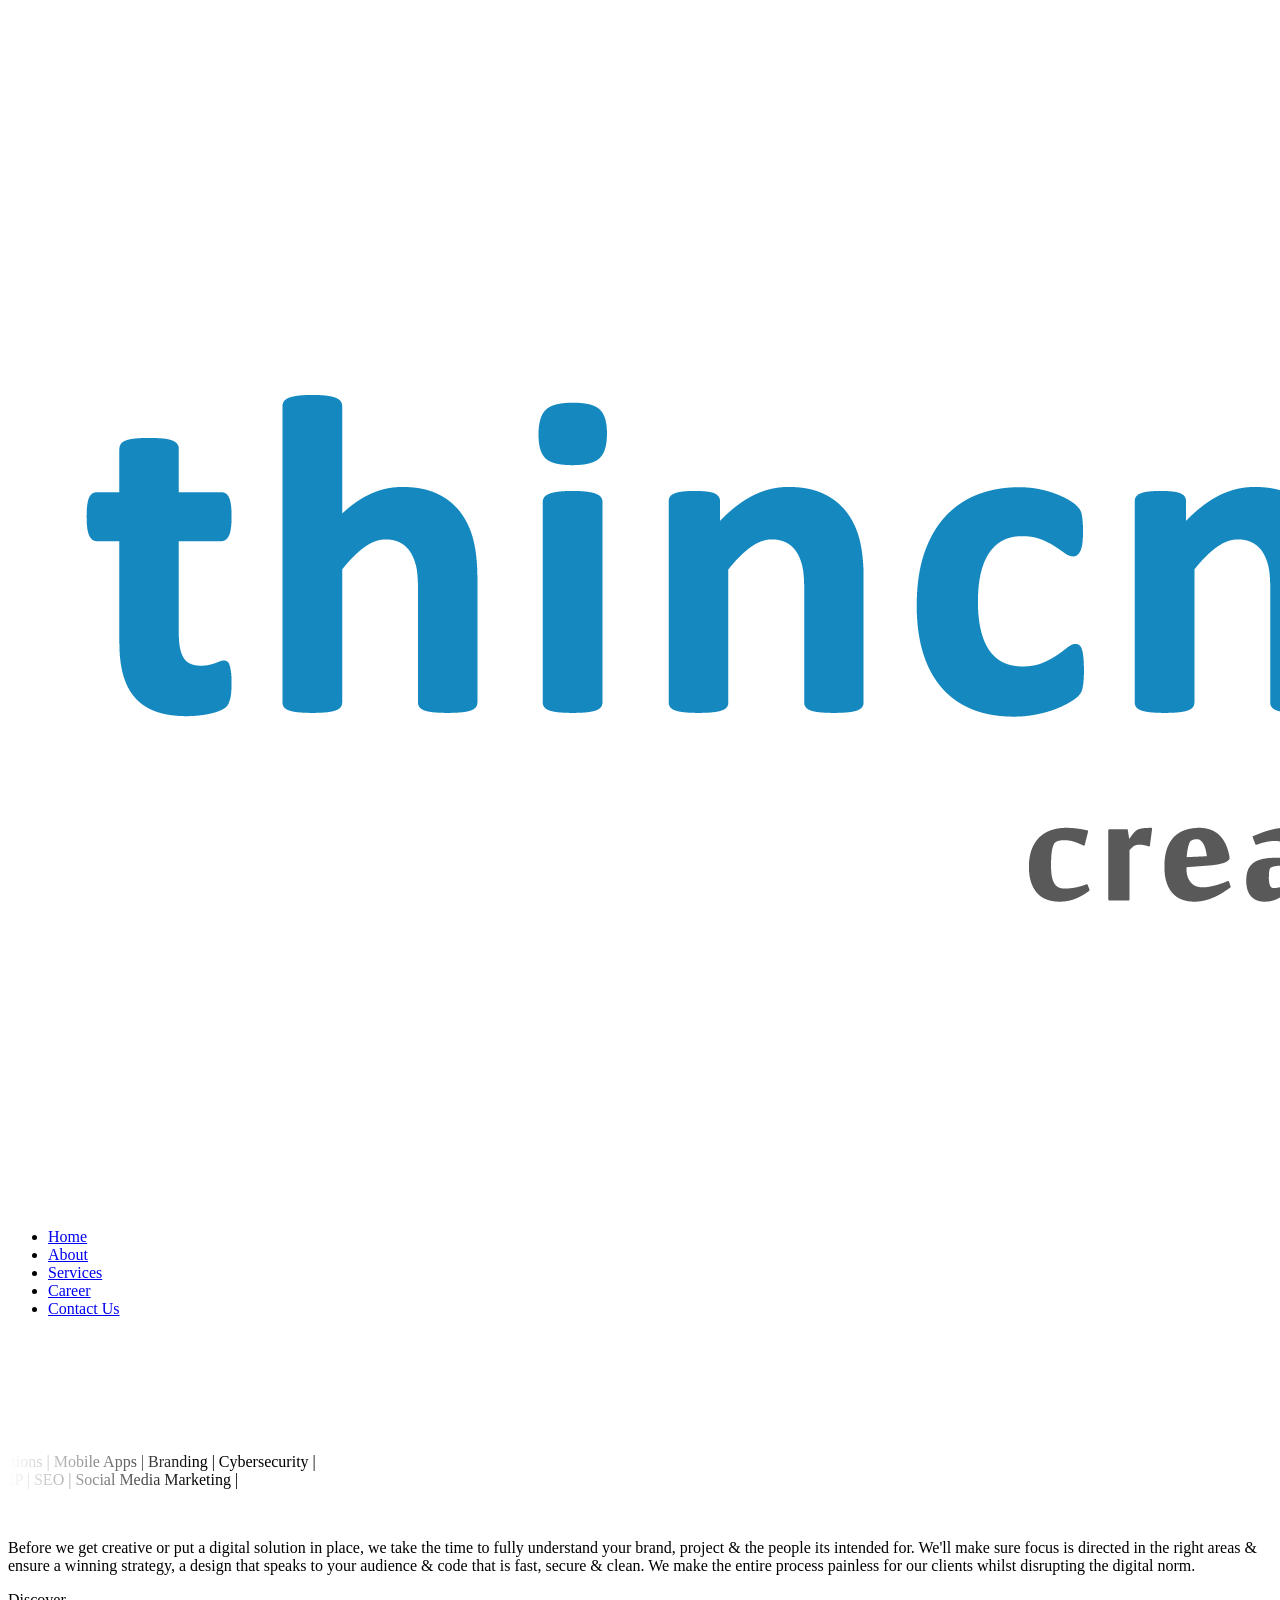
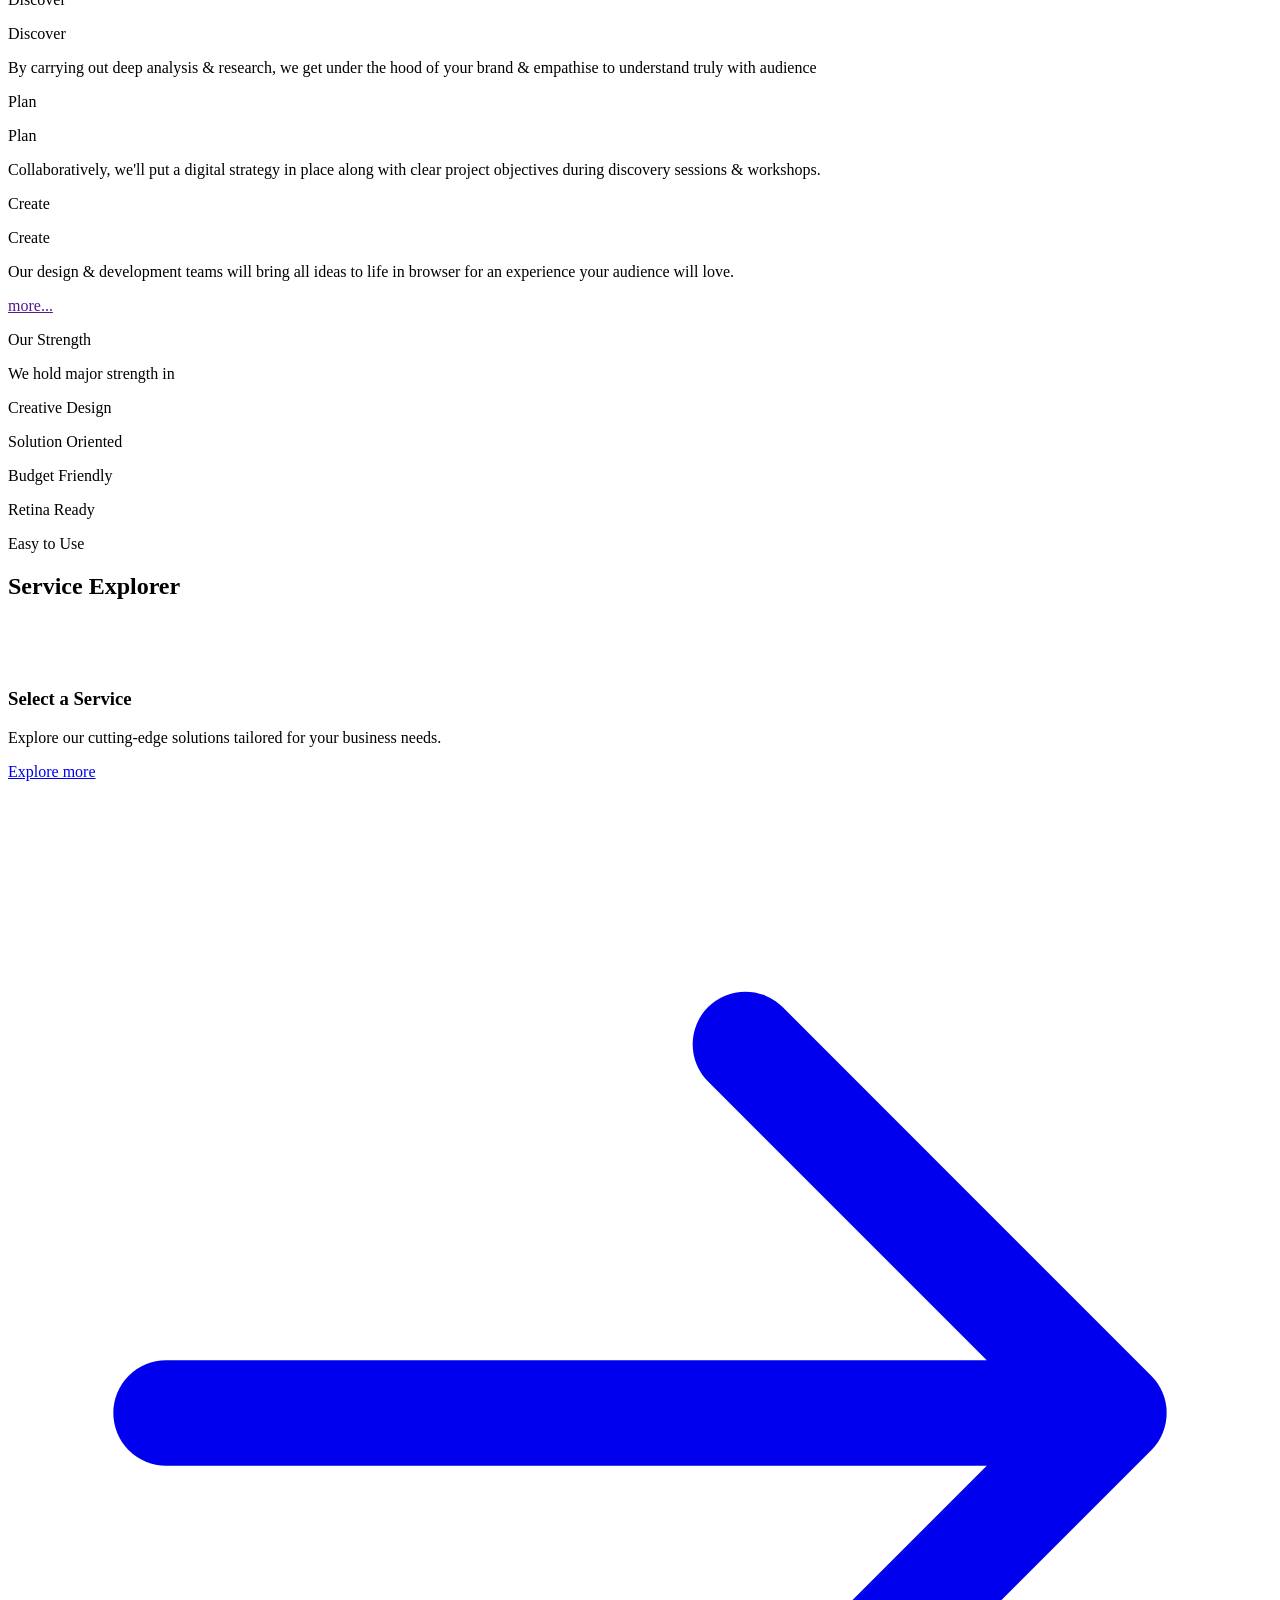
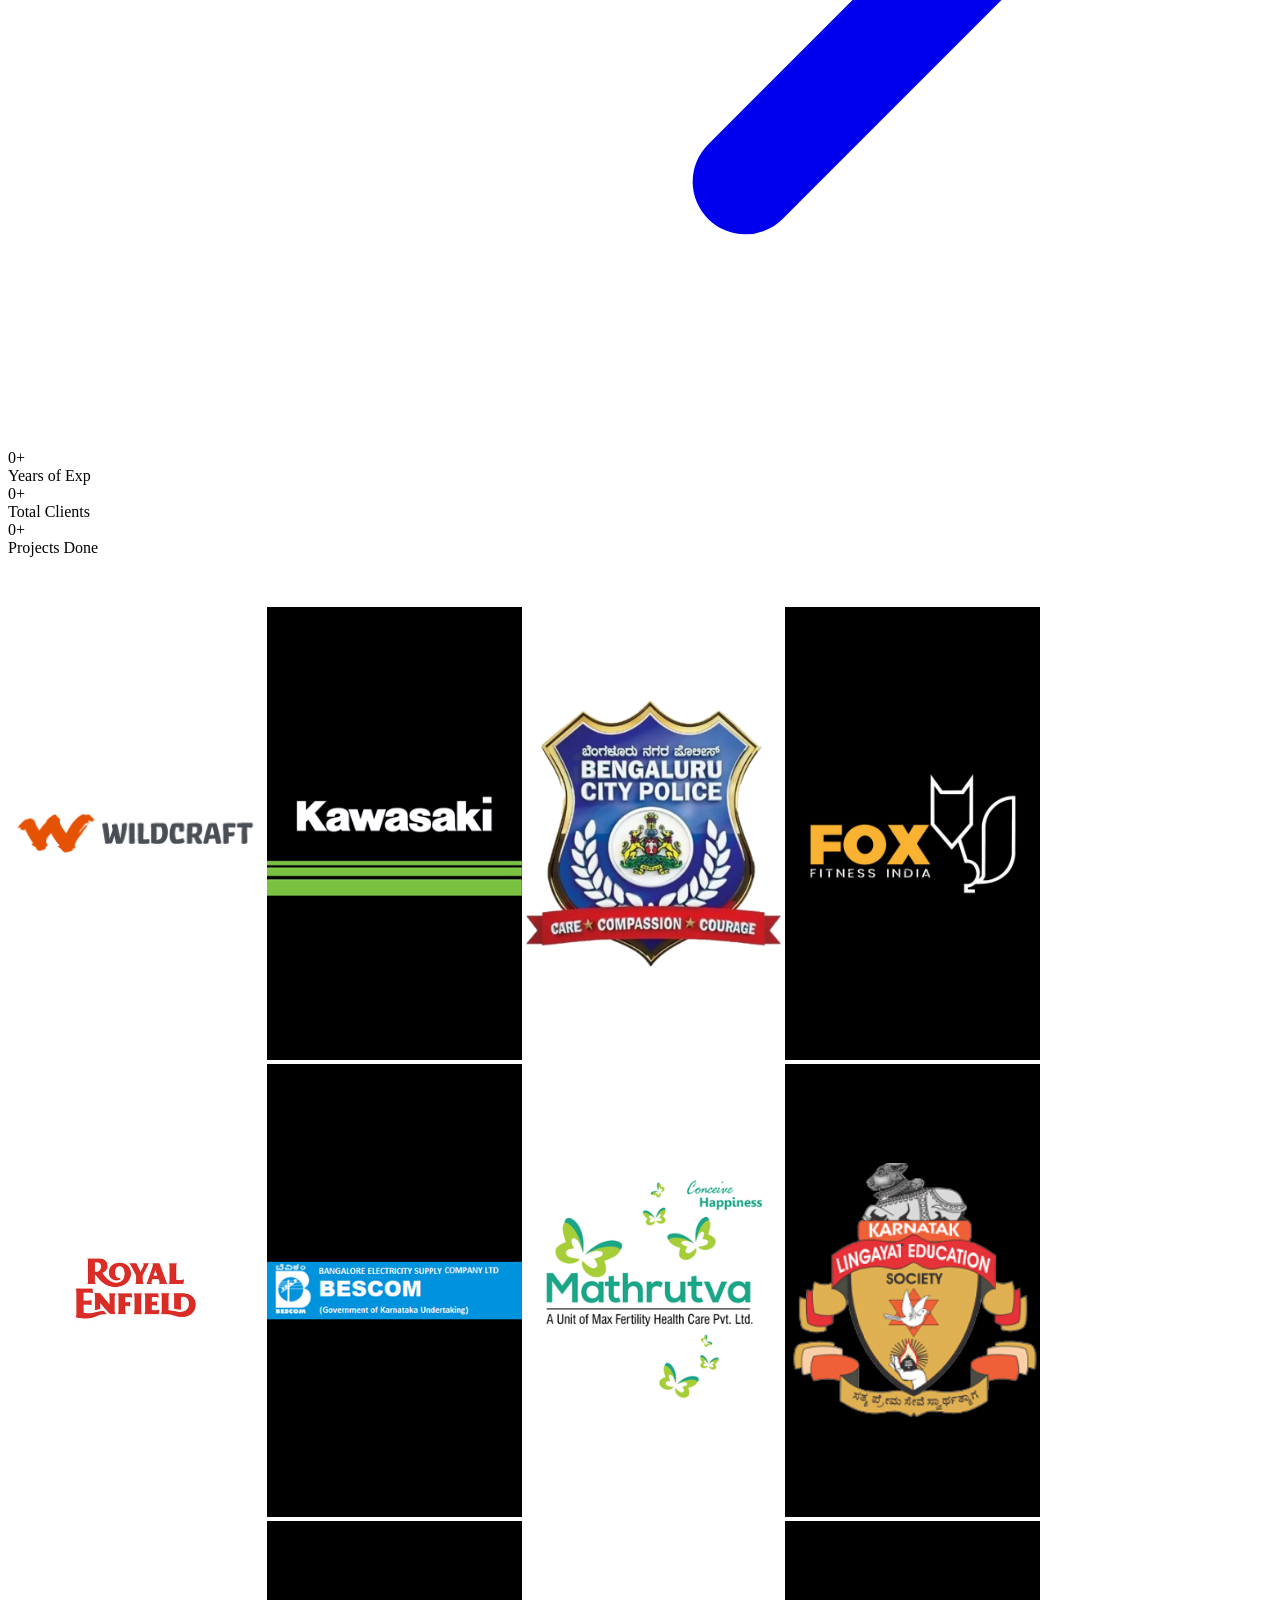
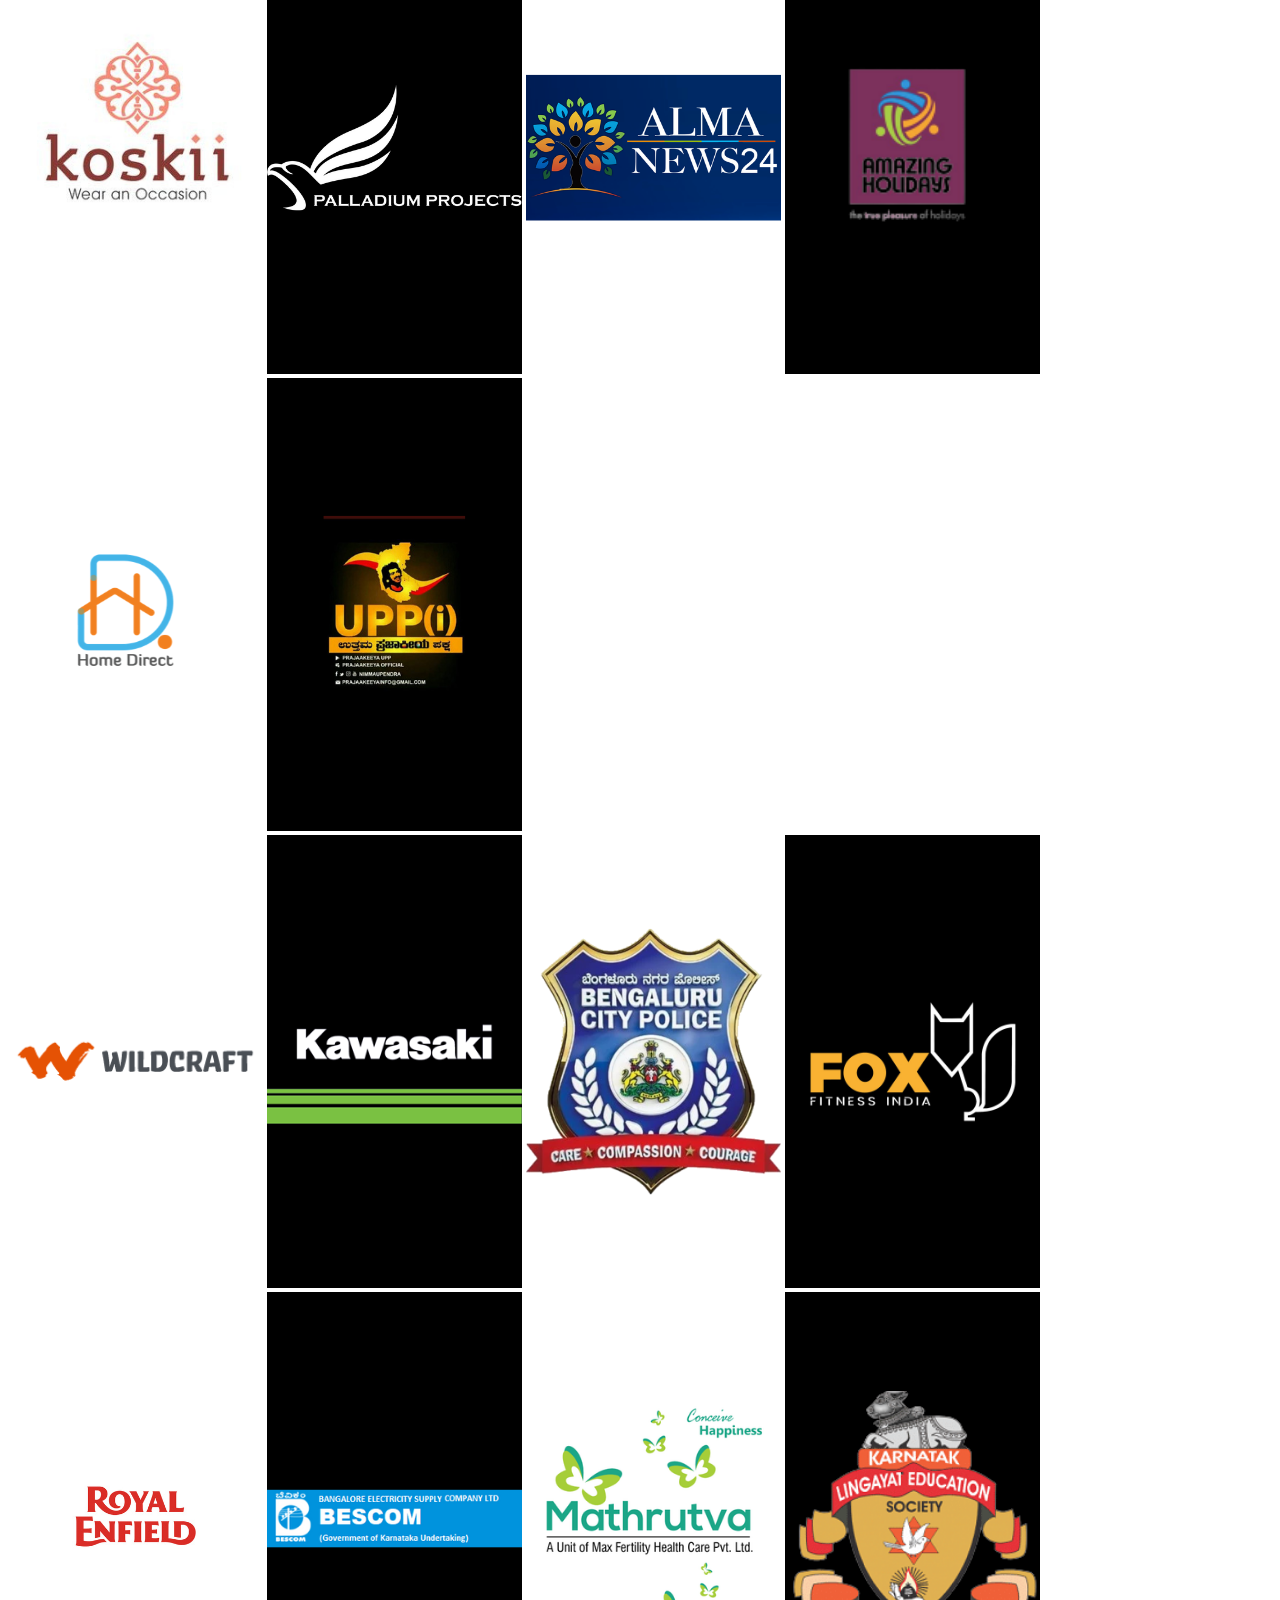
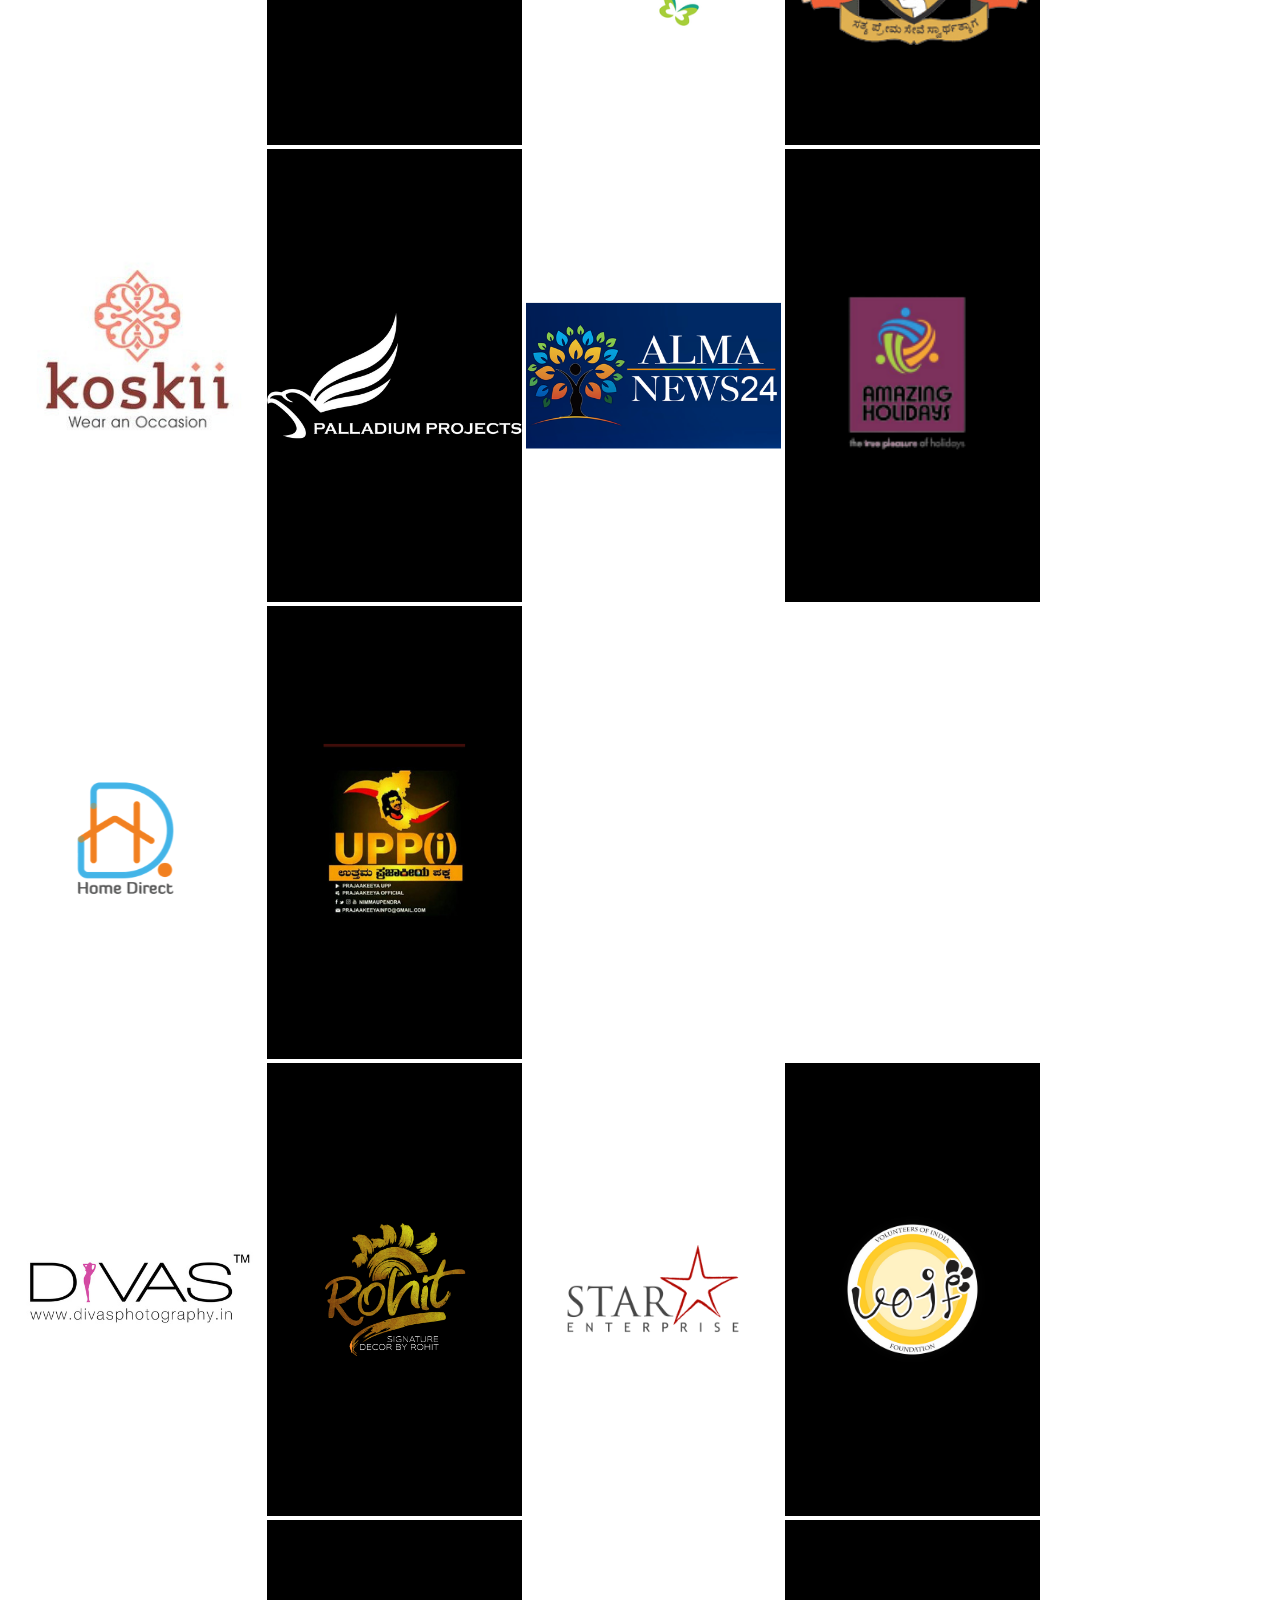
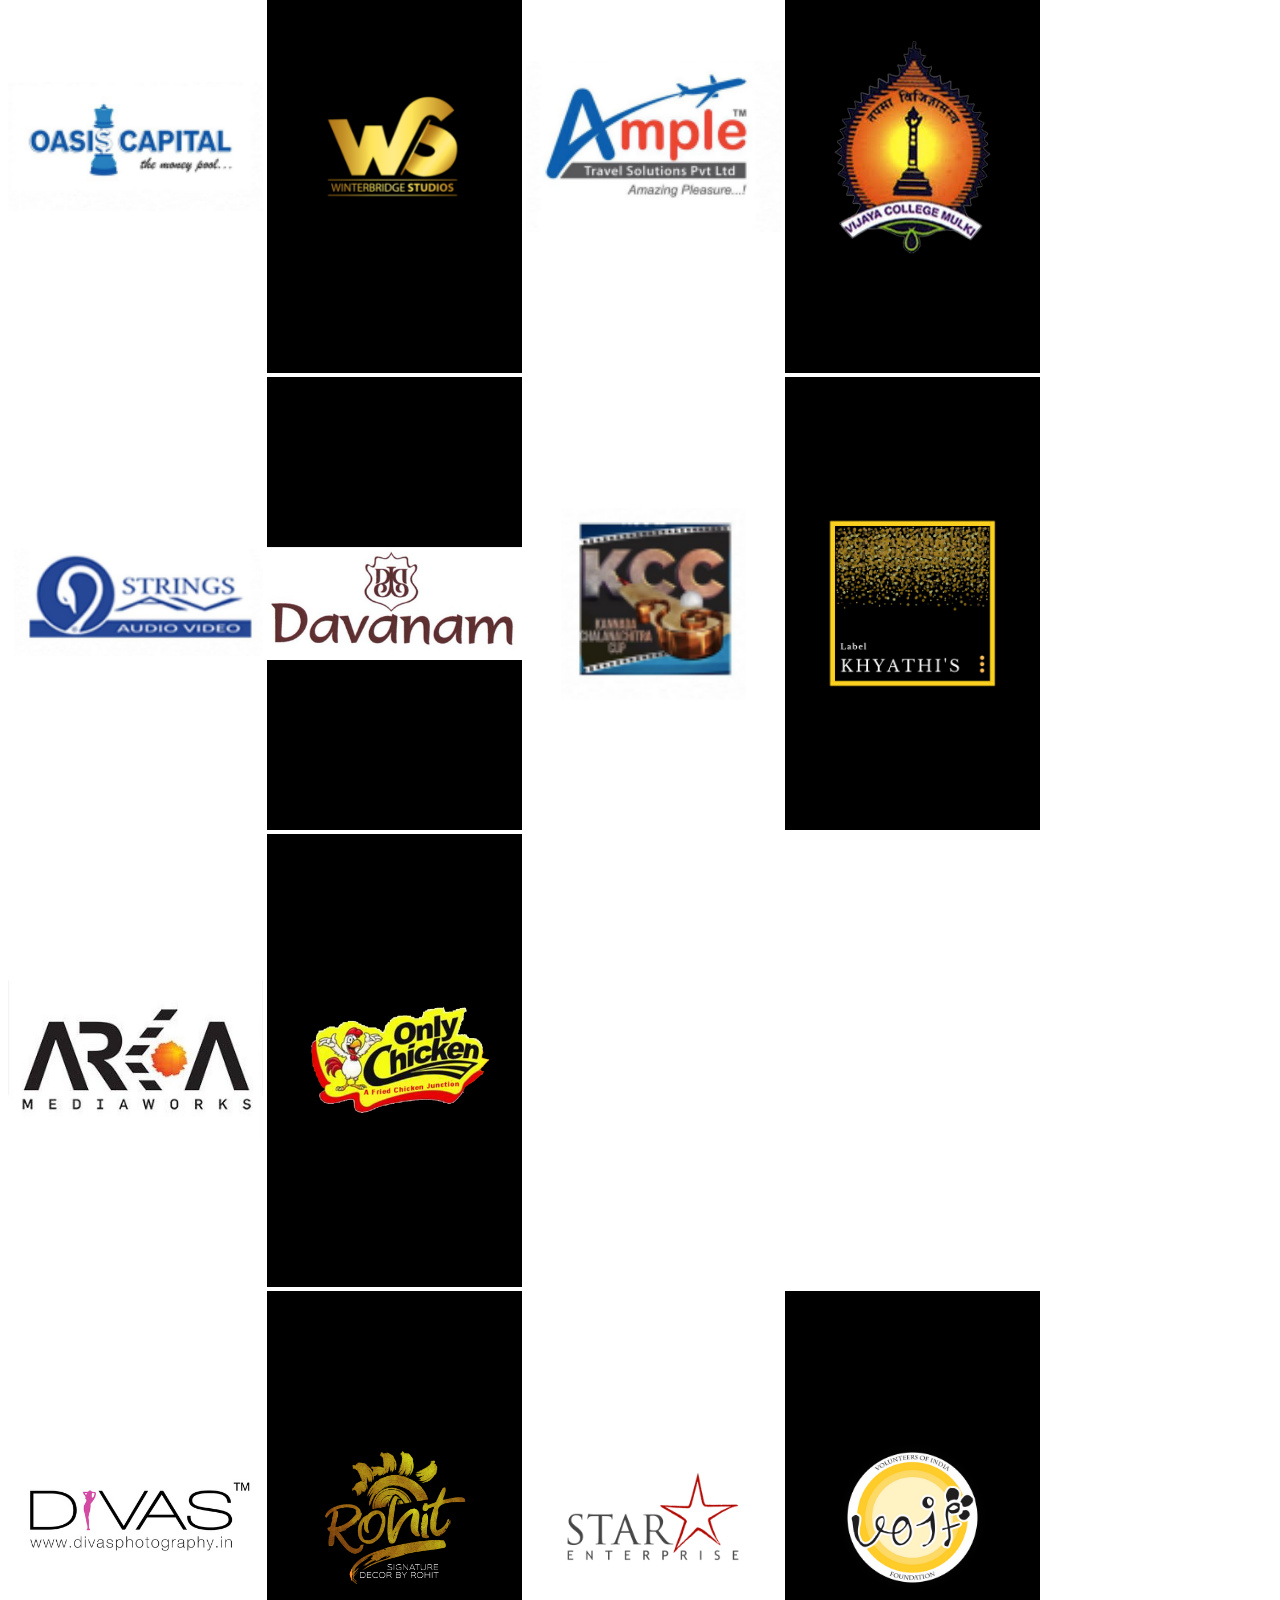
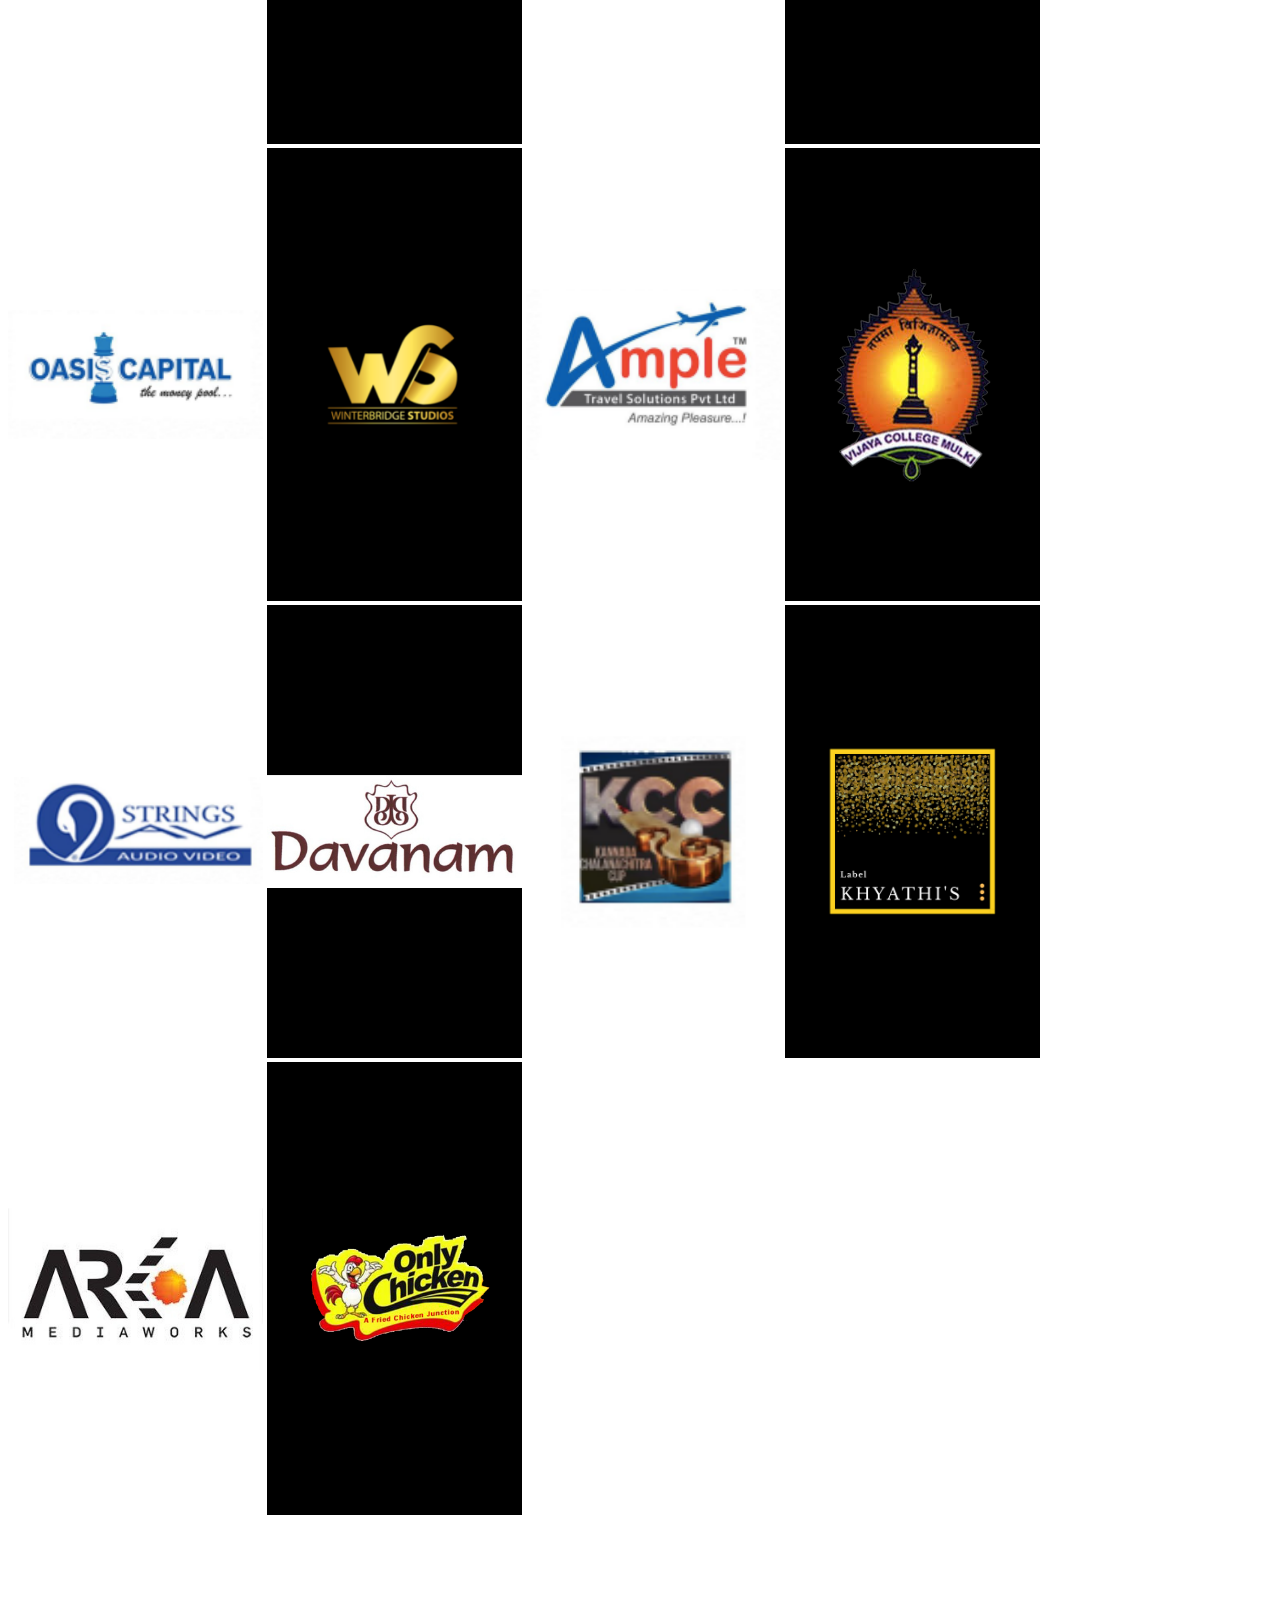
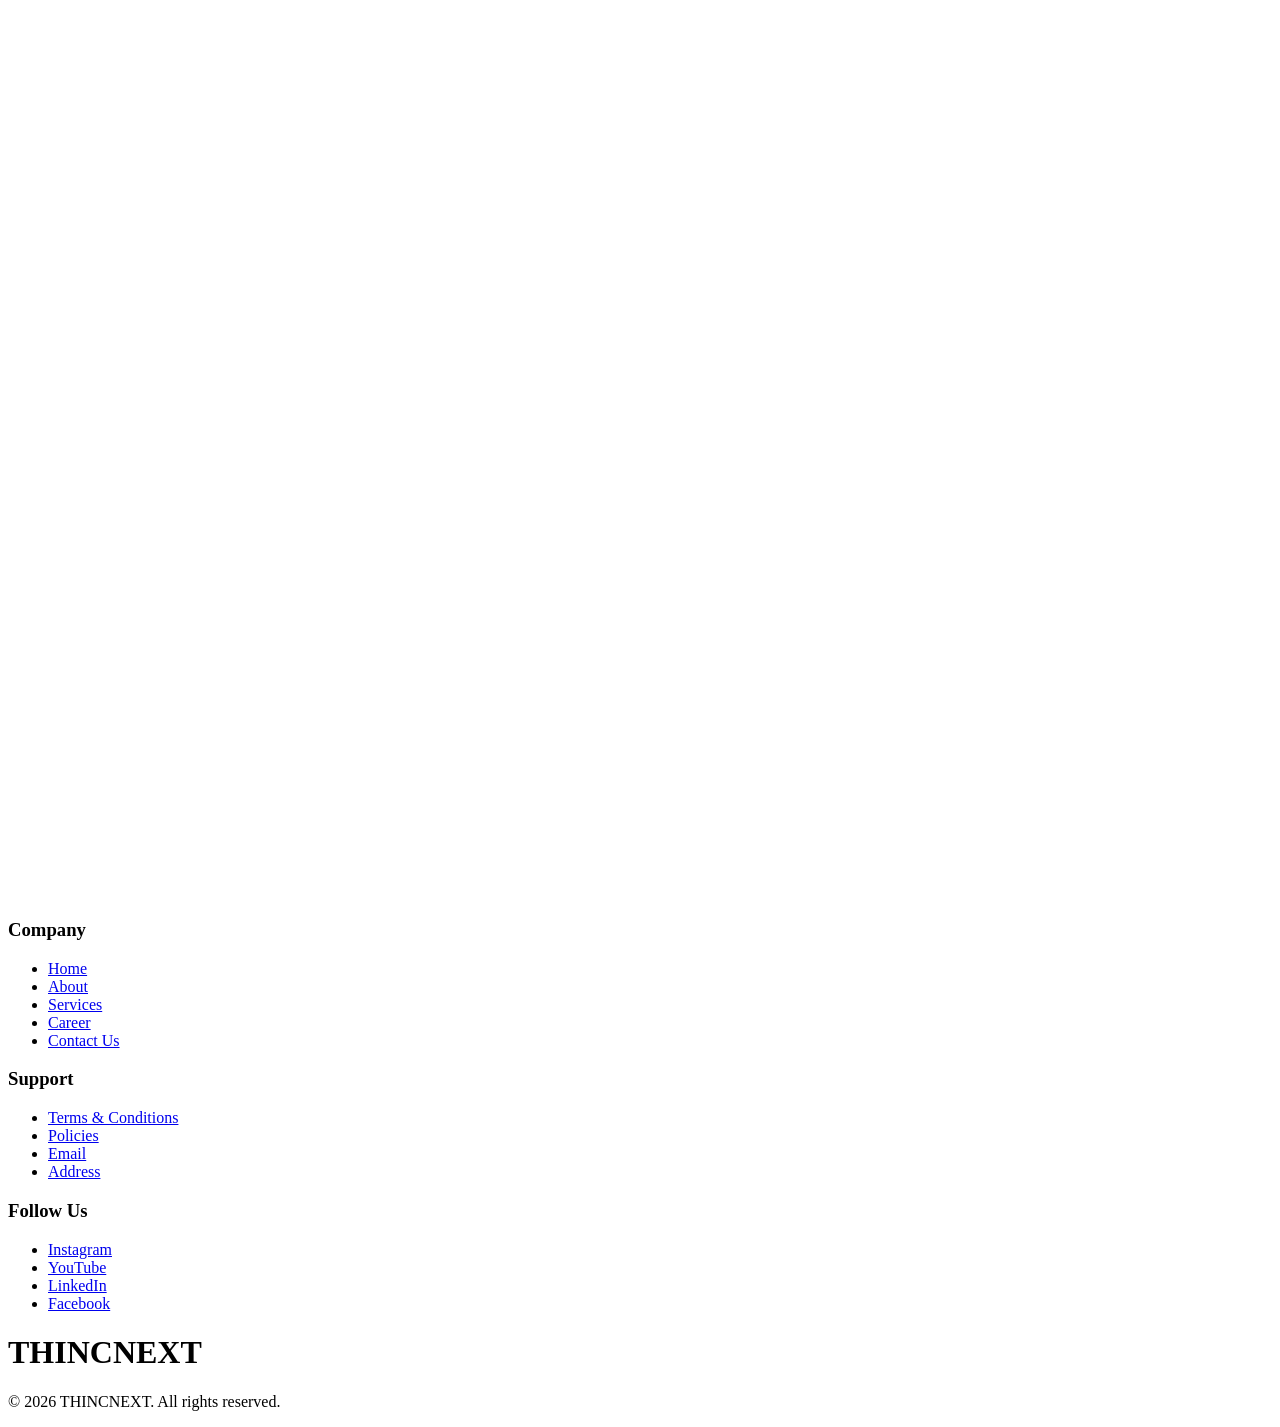
==== commit 6df5898e: "service Done" ====
--- a/index.html
+++ b/index.html
@@ -11,7 +11,7 @@
     <link rel="stylesheet" href="https://cdn.jsdelivr.net/npm/swiper@12/swiper-bundle.min.css" />
     <link href="https://unpkg.com/aos@2.3.1/dist/aos.css" rel="stylesheet">
     <link href="./css/style.css" rel="stylesheet">
-
+    <link href="./css/style.css" rel="stylesheet">
 
     <style type="text/tailwindcss">
         @theme {
@@ -84,13 +84,13 @@
                     <span class="gradient-text animate-color-flow block">
                         Driving Digital Transformation
                     </span>
-                    <span class="font-light text-4xl block mt-1">
+                    <span class="font-light text-4xl block mt-1 text-gray-500">
                         Through Full-Stack Technology Solutions
                     </span>
                 </h1>
             </div>
             <div data-aos="fade-right" data-aos-duration="1000">
-                <p class="text-xl text-slate-700  max-w-2xl mx-auto font-medium leading-relaxed mt-10">
+                <p class="text-xl text-slate-400  max-w-2xl mx-auto font-medium leading-relaxed mt-10">
                     Software Development <span class="text-blue-400">|</span> Web Applications <span
                         class="text-purple-400">|</span> Mobile <span class="text-pink-400">|</span> AI <span
                         class="text-blue-400">|</span> Cybersecurity
@@ -257,19 +257,19 @@
                 <div class="flex flex-col gap-4">
                     <div
                         class="px-4 py-2 w-[400px] text-start rounded-sm text-4xl font-semibold flex items-center gap-6 ">
-                        <!-- <i data-lucide="asterisk" class="size-12"></i> -->
+                        <i data-lucide="asterisk" class="size-12"></i>
                         <p>Creative Design</p>
                     </div>
                     <div class="px-4 py-2 w-[400px] h-12"></div>
                     <div
                         class="px-4 py-2 w-[400px] text-start rounded-sm text-4xl font-semibold flex  items-center gap-6 ">
-                        <!-- <i data-lucide="asterisk" class="size-12"></i> -->
+                        <i data-lucide="asterisk" class="size-12"></i>
                         <p>Solution Oriented</p>
                     </div>
                     <div class="px-4 py-2 w-[400px] h-12"></div>
                     <div
                         class="px-4 py-2 w-[400px] text-start rounded-sm text-4xl font-semibold flex  items-center gap-6 ">
-                        <!-- <i data-lucide="asterisk" class="size-12"></i> -->
+                        <i data-lucide="asterisk" class="size-12"></i>
                         <p>Budget Friendly</p>
                     </div>
                 </div>
@@ -278,13 +278,13 @@
                     <div
                         class="px-4 py-2 w-[400px] text-end rounded-sm text-4xl font-semibold flex justify-end  gap-6 items-center ">
                         <p>Retina Ready</p>
-                        <!-- <i data-lucide="asterisk" class="size-12"></i> -->
+                        <i data-lucide="asterisk" class="size-12"></i>
                     </div>
                     <div class="px-4 py-2 w-[400px] h-12"></div>
                     <div
                         class="px-4 py-2 w-[400px] text-end rounded-sm text-4xl font-semibold flex justify-end gap-6 items-center">
                         <p>Easy to Use</p>
-                        <!-- <i data-lucide="asterisk" class="size-12"></i> -->
+                        <i data-lucide="asterisk" class="size-12"></i>
                     </div>
                     <div class="px-4 py-2 w-[400px] h-12"></div>
                 </div>
@@ -968,6 +968,9 @@
         lucide.createIcons();
         AOS.init();
     </script>
+    <!-- <script src="https://cdnjs.cloudflare.com/ajax/libs/gsap/3.13.0/gsap.min.js"
+        integrity="sha512-NcZdtrT77bJr4STcmsGAESr06BYGE8woZdSdEgqnpyqac7sugNO+Tr4bGwGF3MsnEkGKhU2KL2xh6Ec+BqsaHA=="
+        crossorigin="anonymous" referrerpolicy="no-referrer"></script> -->
     <script src="script/swiper.js"></script>
     <script src="script/script.js"></script>
 
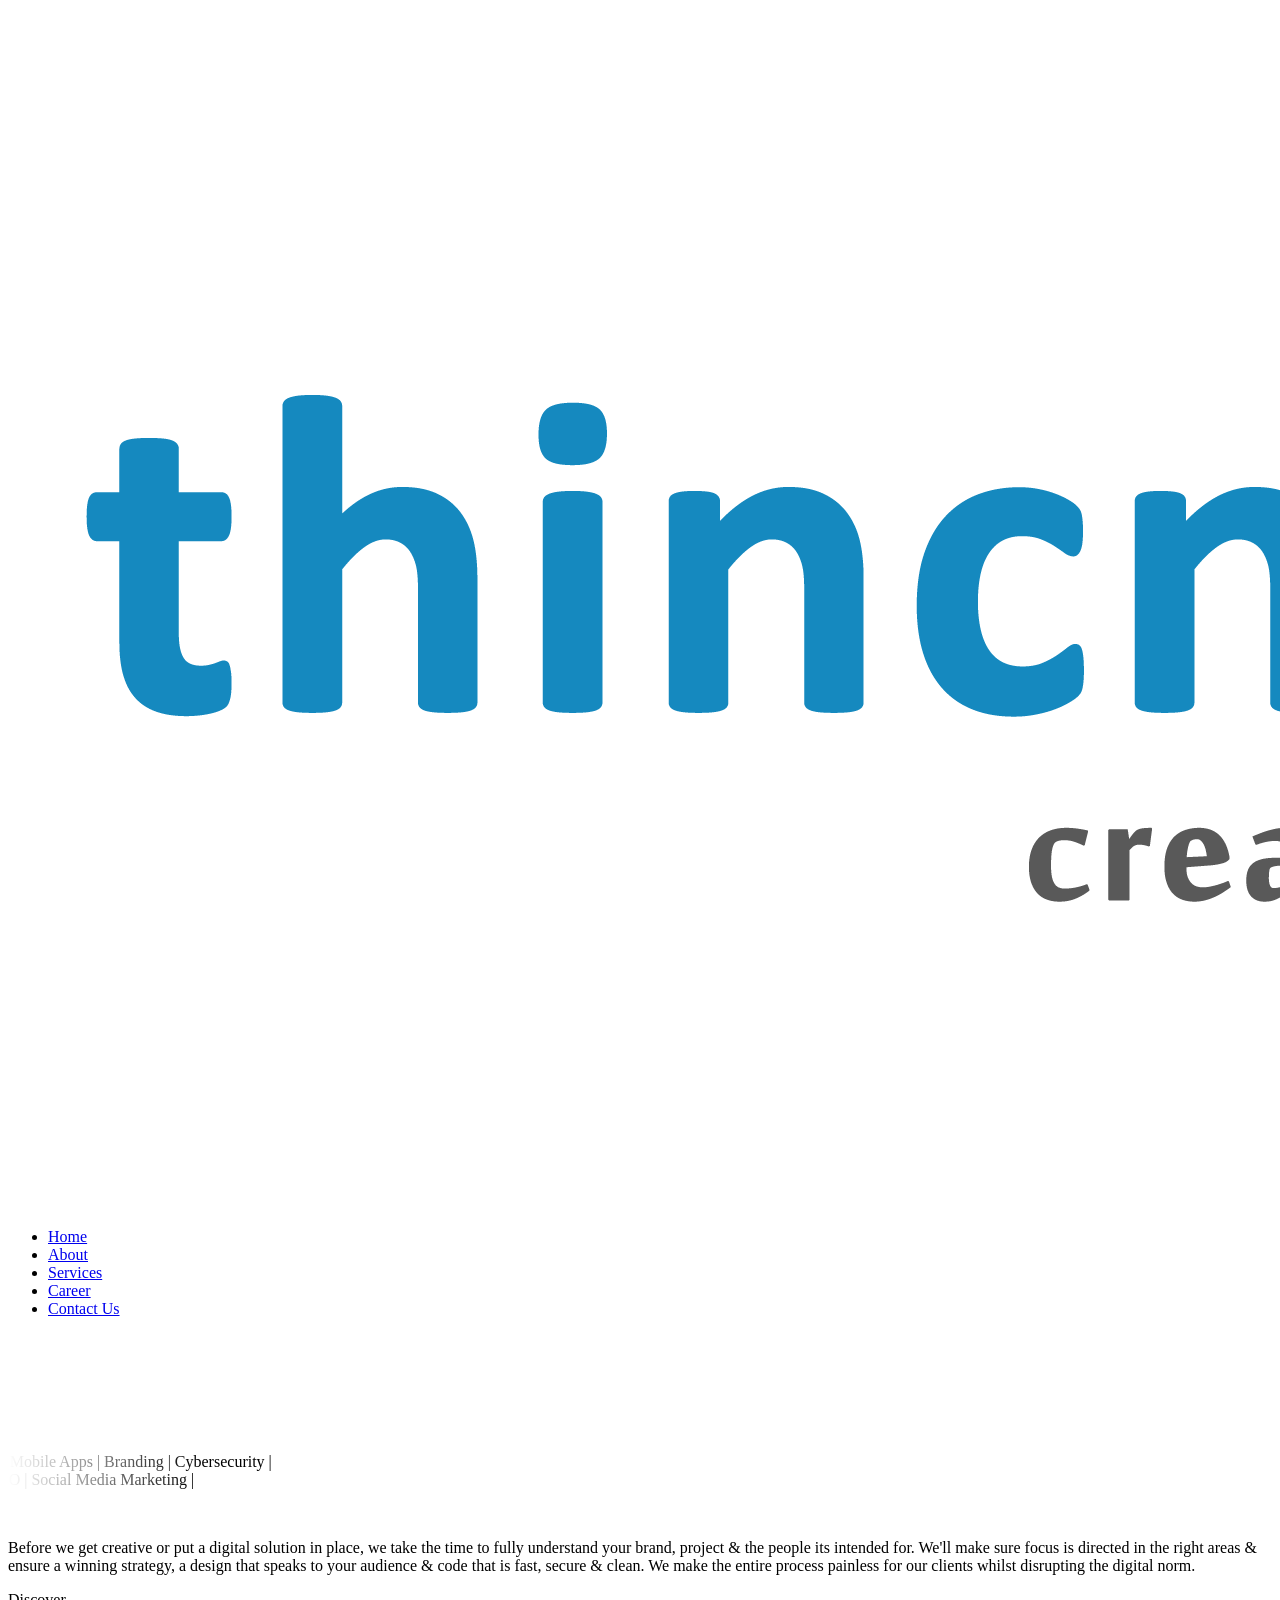
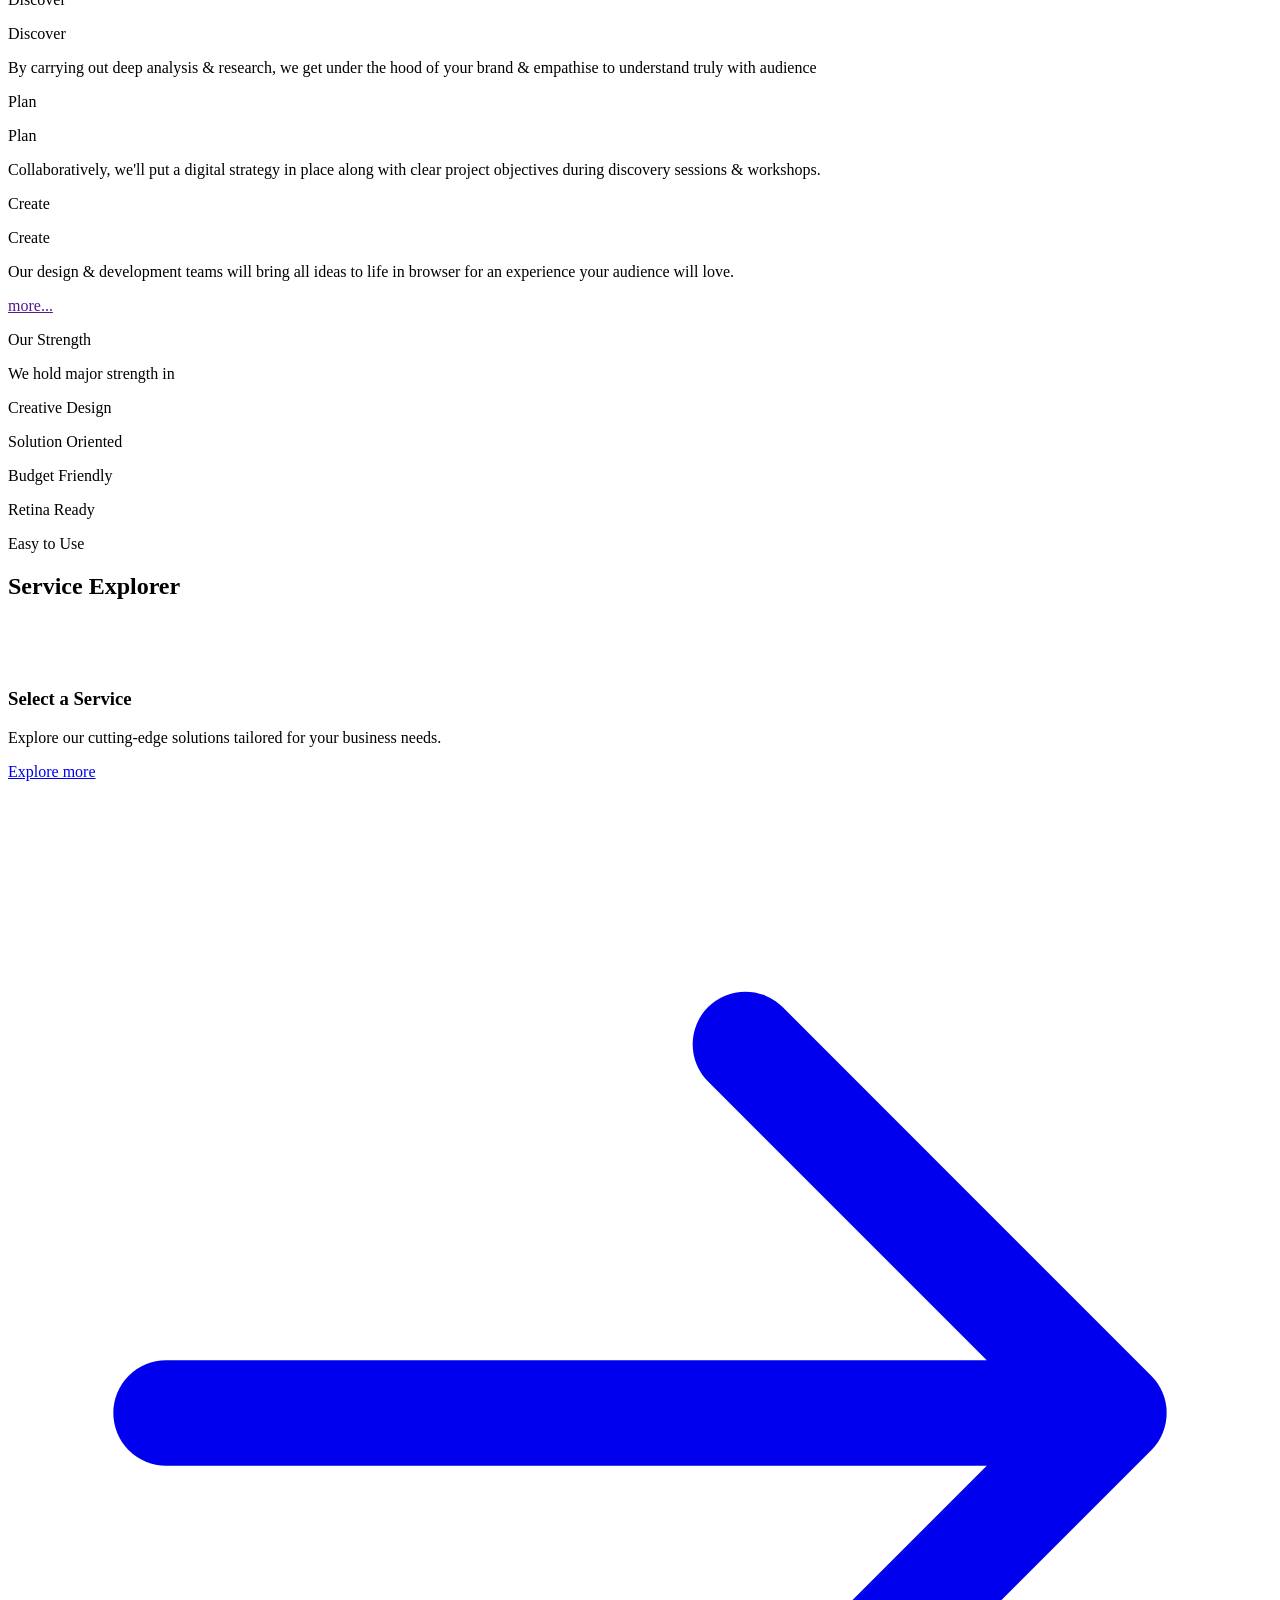
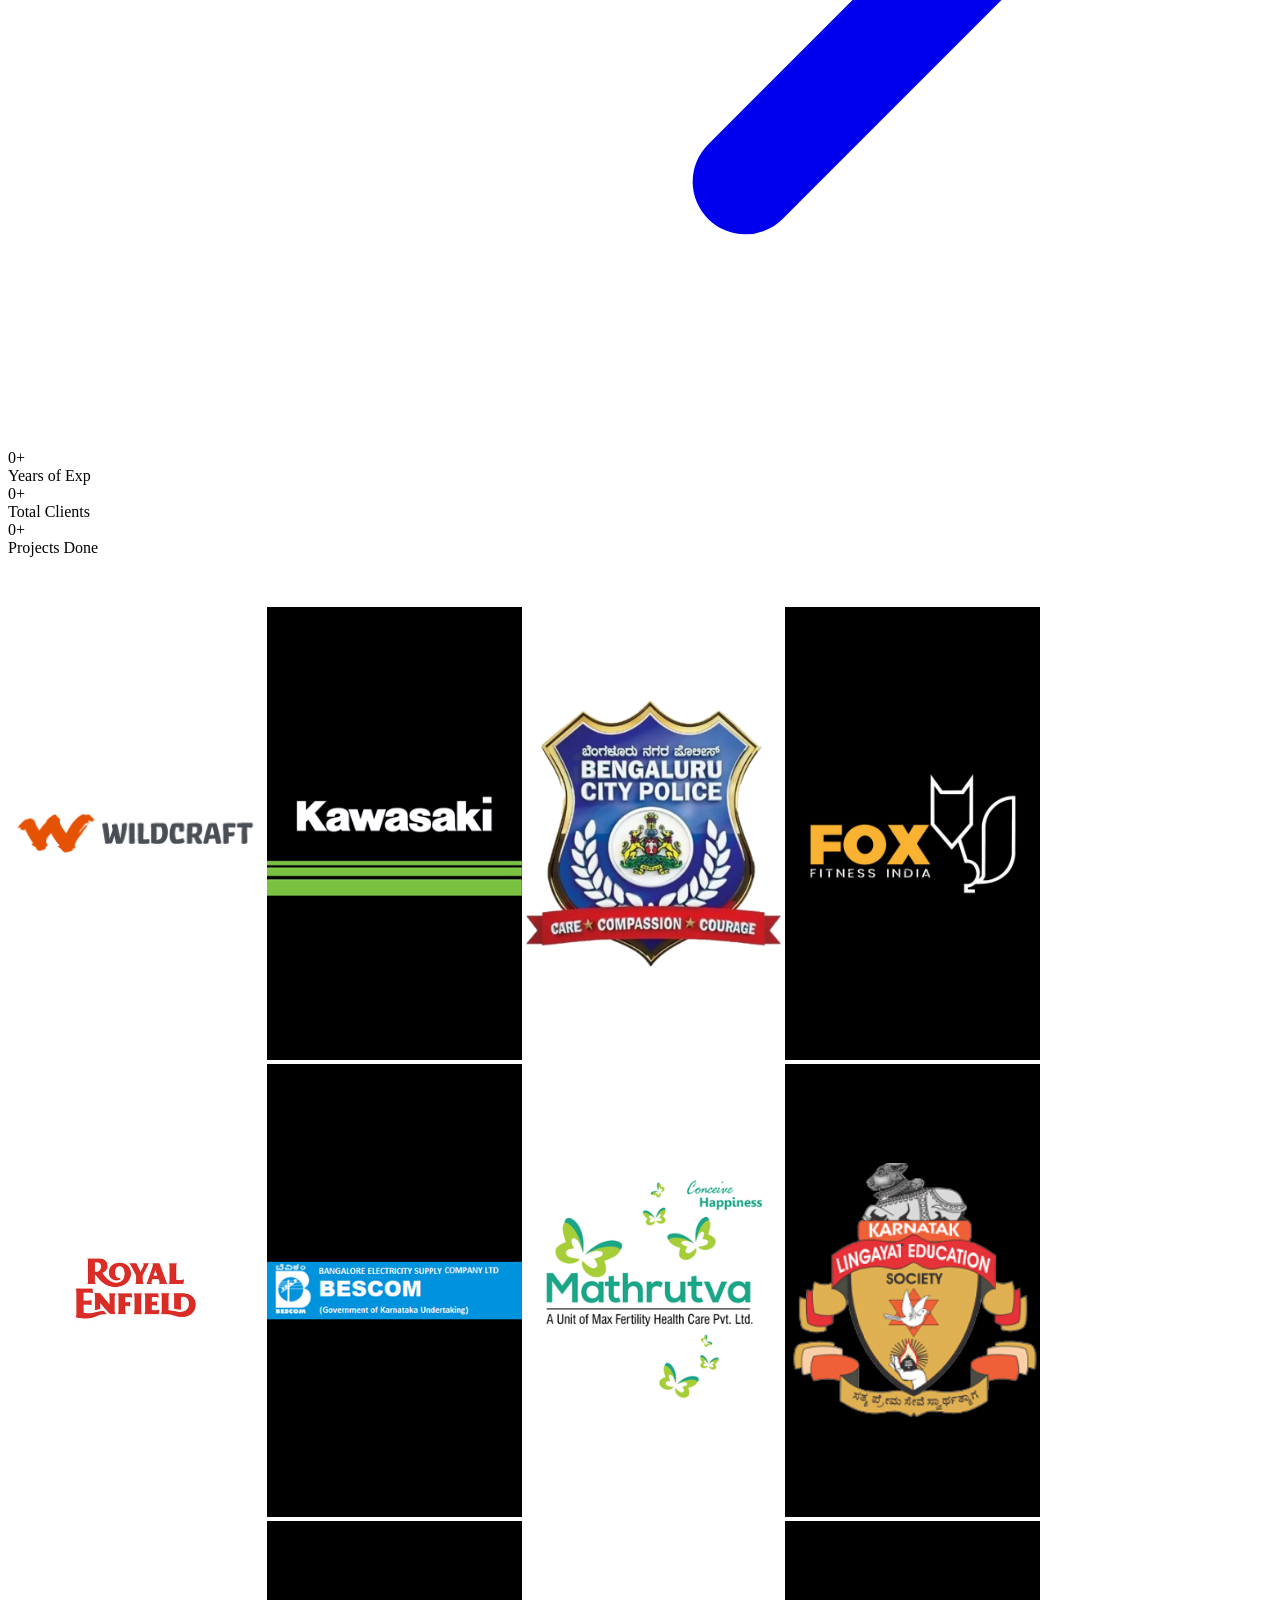
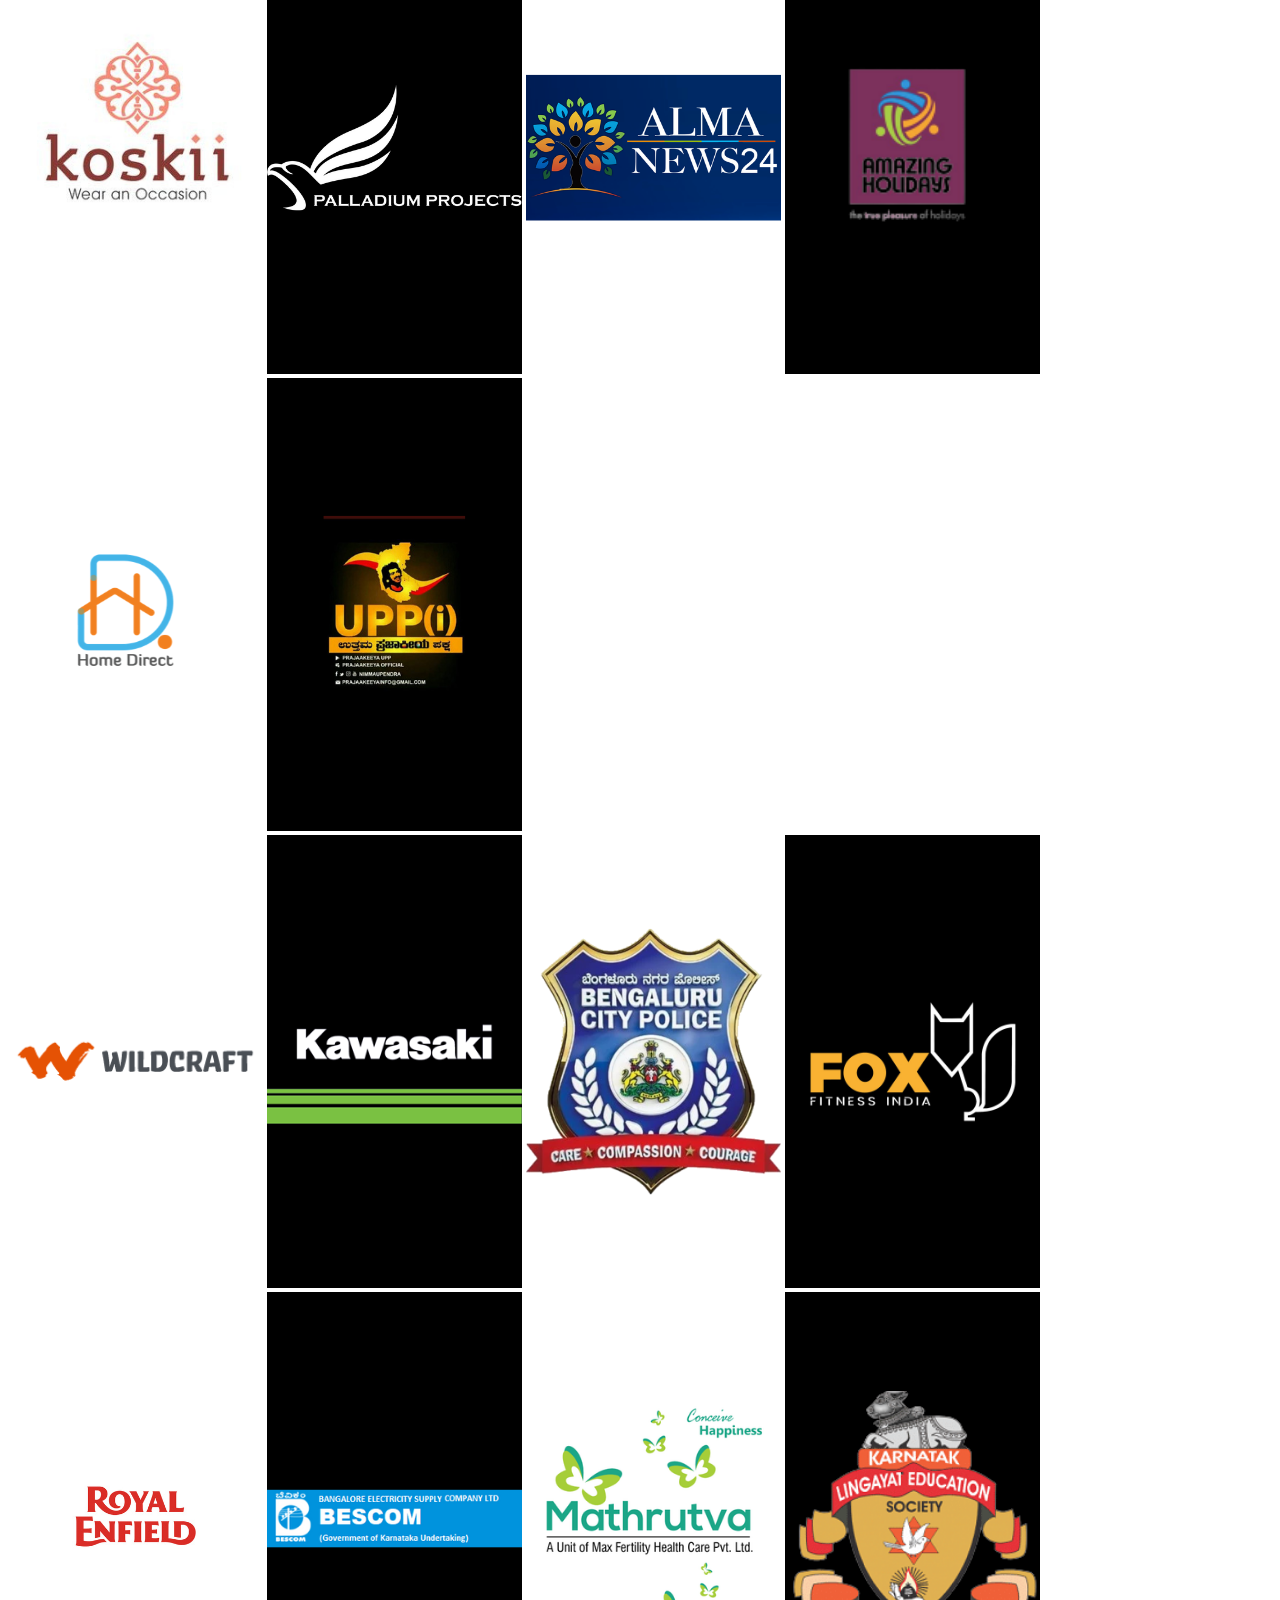
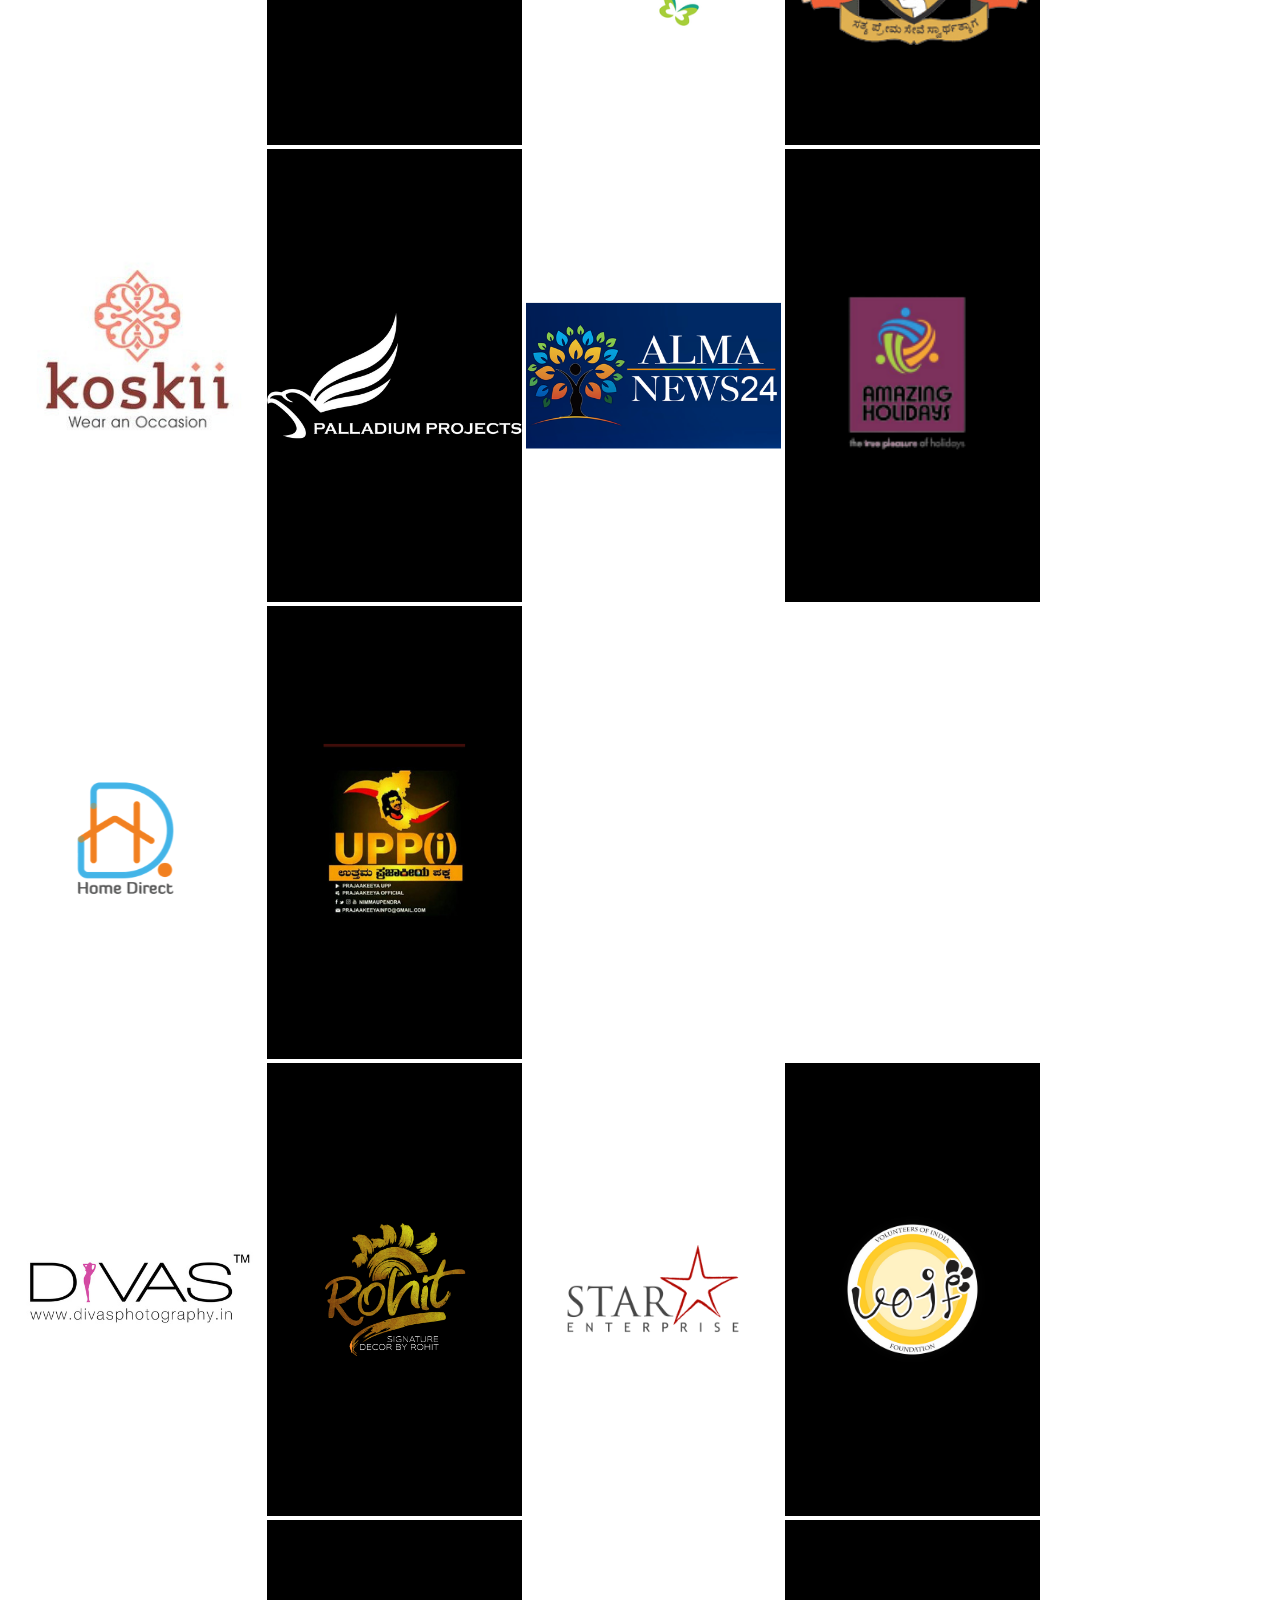
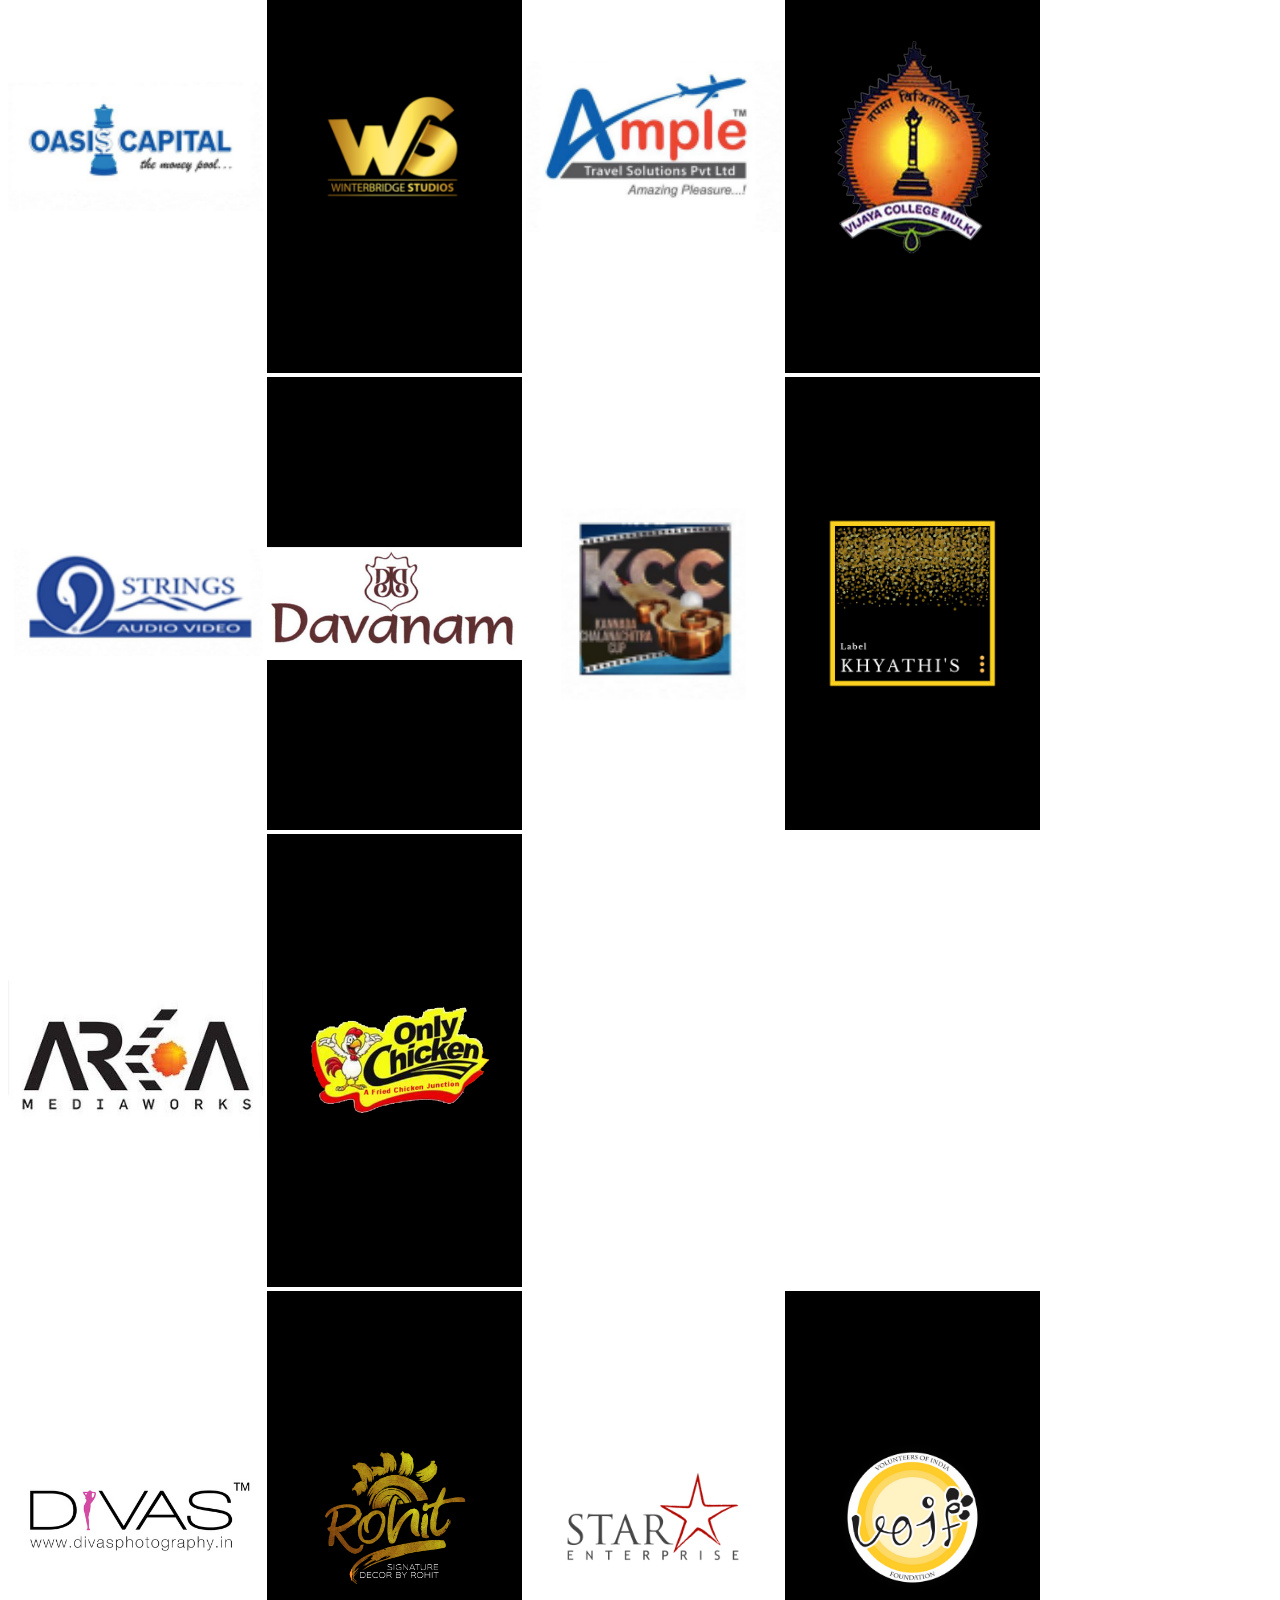
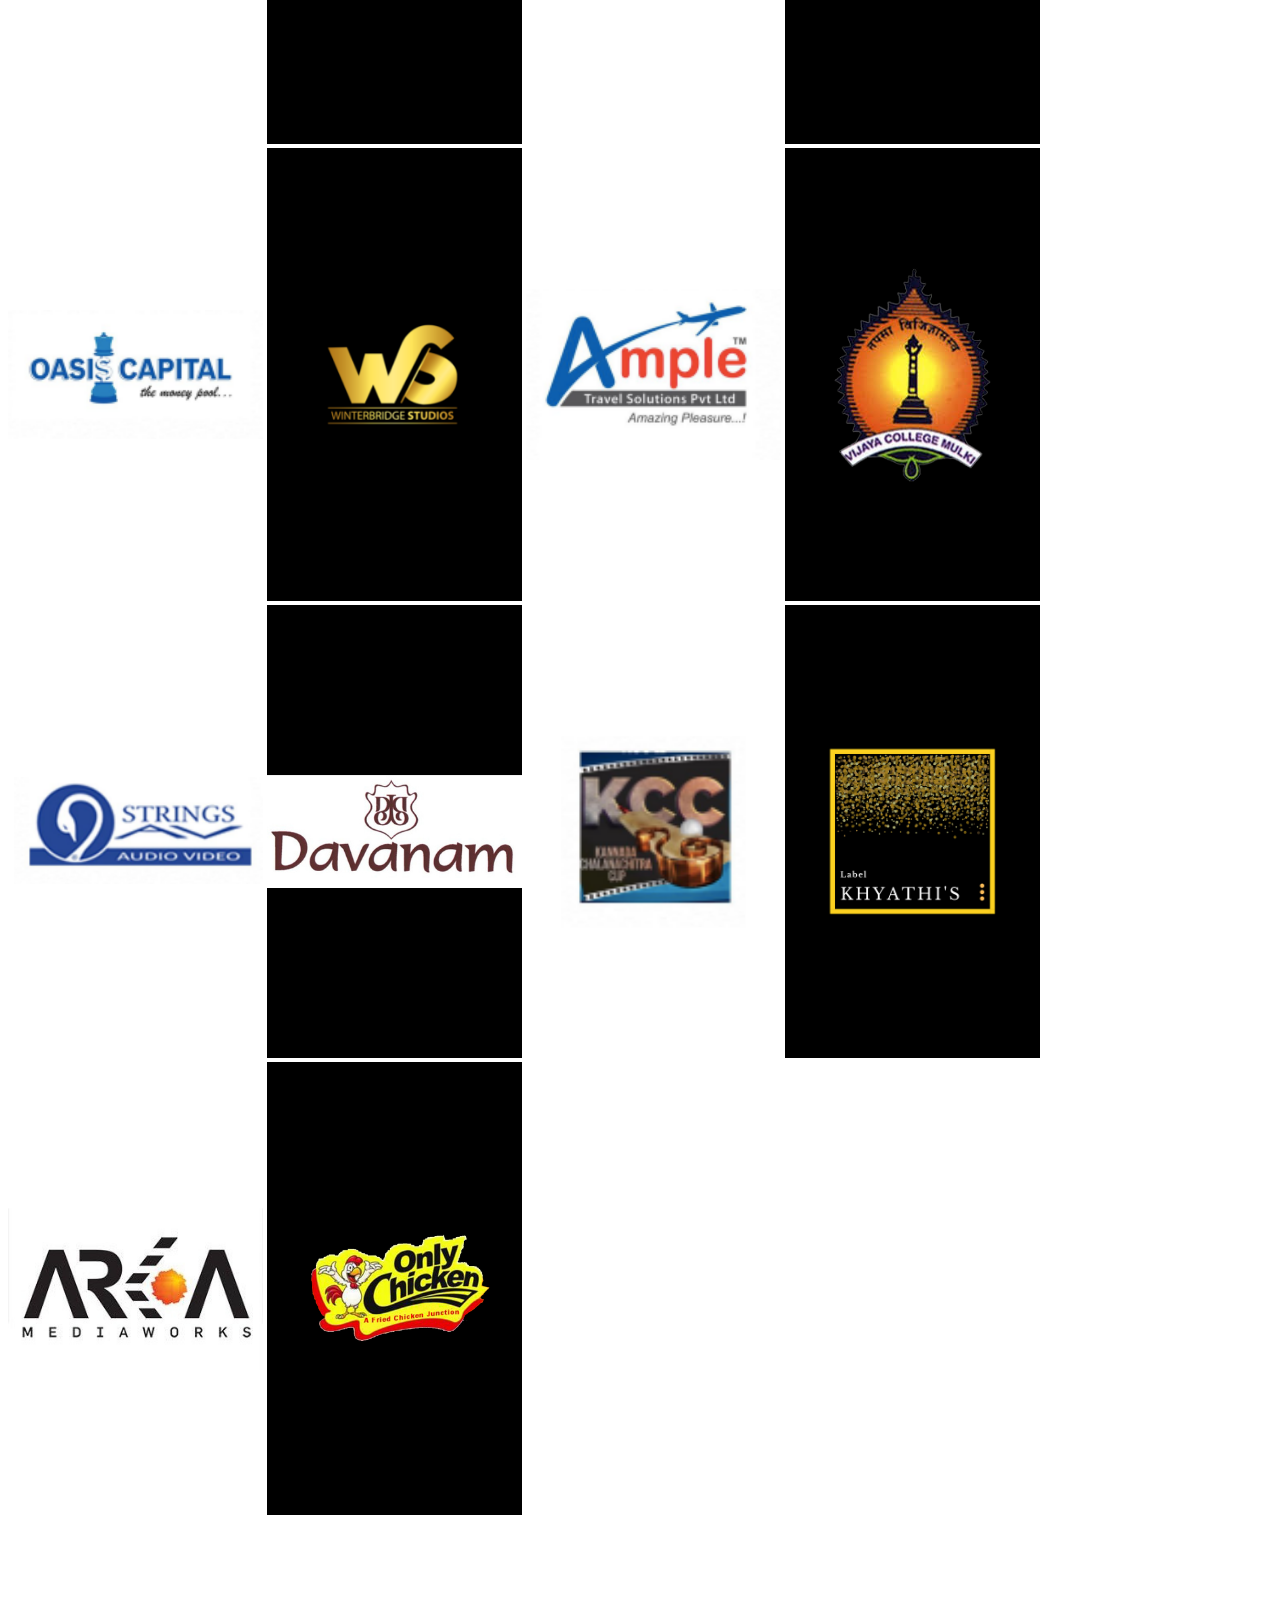
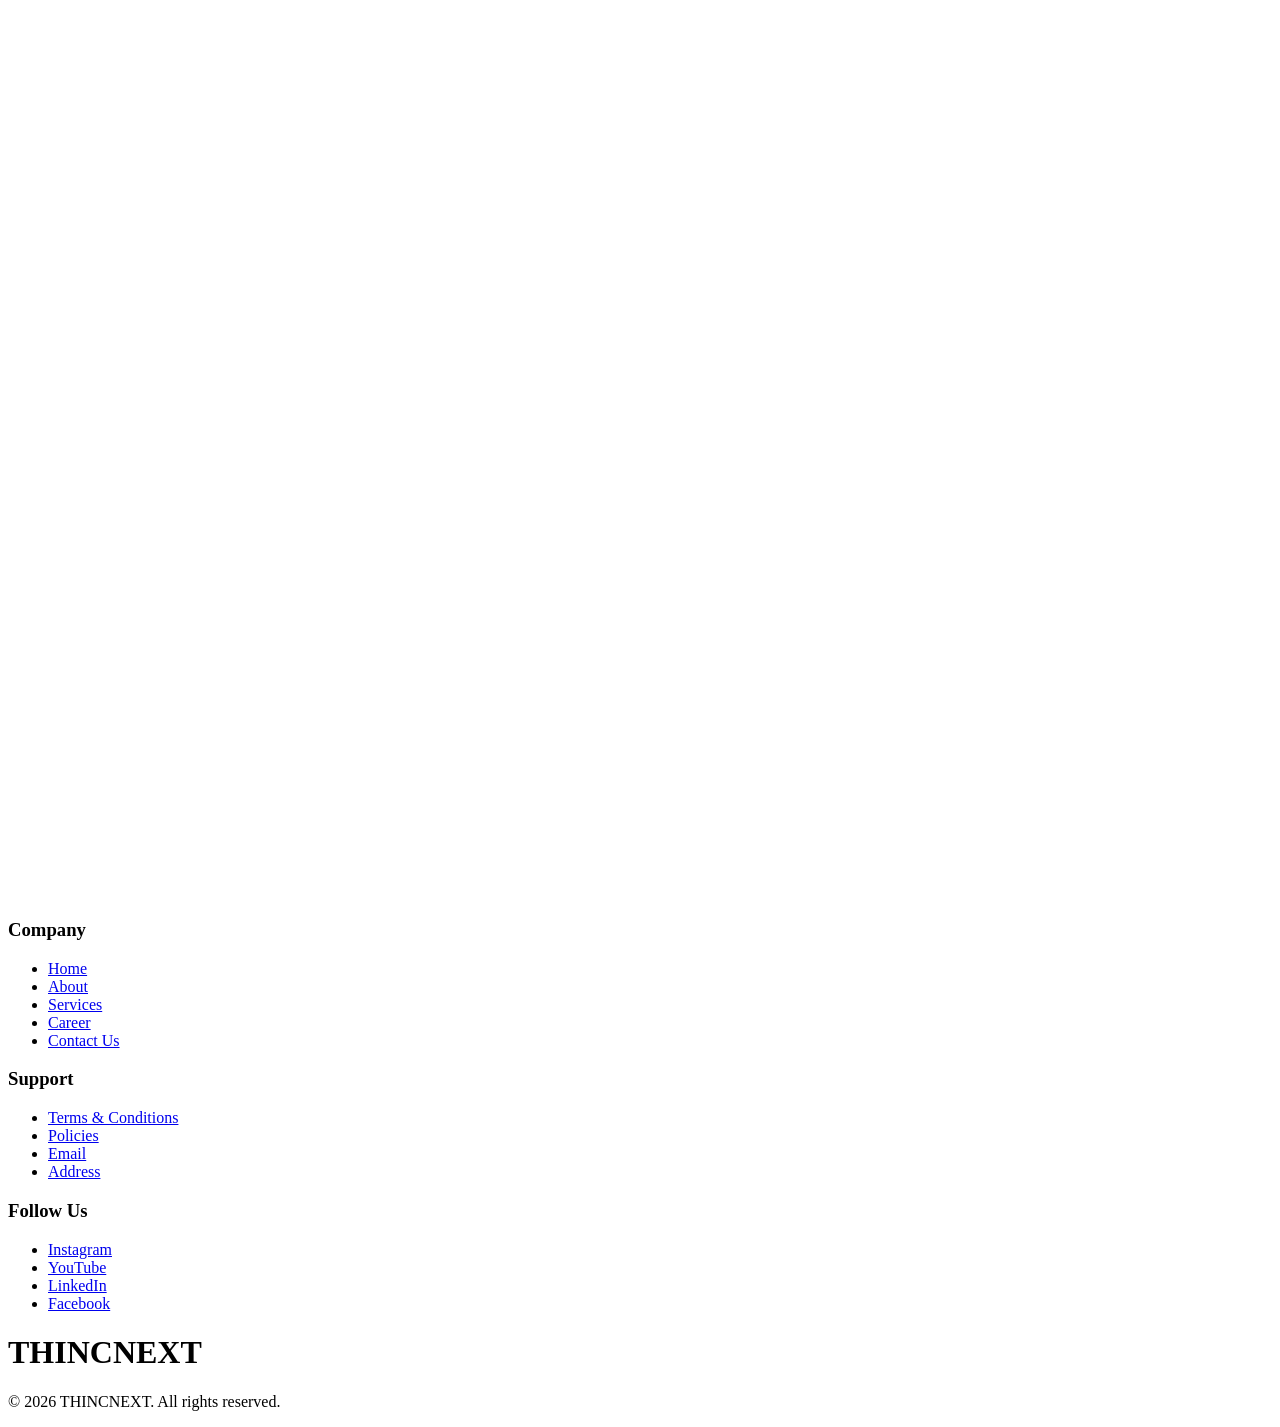
==== commit 7abf78c8: "Merge branch 'main' of https://github.com/Ambika0121/Thincnext" ====
--- a/index.html
+++ b/index.html
@@ -11,7 +11,7 @@
     <link rel="stylesheet" href="https://cdn.jsdelivr.net/npm/swiper@12/swiper-bundle.min.css" />
     <link href="https://unpkg.com/aos@2.3.1/dist/aos.css" rel="stylesheet">
     <link href="./css/style.css" rel="stylesheet">
-    <link href="./css/style.css" rel="stylesheet">
+
 
     <style type="text/tailwindcss">
         @theme {
@@ -257,19 +257,19 @@
                 <div class="flex flex-col gap-4">
                     <div
                         class="px-4 py-2 w-[400px] text-start rounded-sm text-4xl font-semibold flex items-center gap-6 ">
-                        <i data-lucide="asterisk" class="size-12"></i>
+                        <!-- <i data-lucide="asterisk" class="size-12"></i> -->
                         <p>Creative Design</p>
                     </div>
                     <div class="px-4 py-2 w-[400px] h-12"></div>
                     <div
                         class="px-4 py-2 w-[400px] text-start rounded-sm text-4xl font-semibold flex  items-center gap-6 ">
-                        <i data-lucide="asterisk" class="size-12"></i>
+                        <!-- <i data-lucide="asterisk" class="size-12"></i> -->
                         <p>Solution Oriented</p>
                     </div>
                     <div class="px-4 py-2 w-[400px] h-12"></div>
                     <div
                         class="px-4 py-2 w-[400px] text-start rounded-sm text-4xl font-semibold flex  items-center gap-6 ">
-                        <i data-lucide="asterisk" class="size-12"></i>
+                        <!-- <i data-lucide="asterisk" class="size-12"></i> -->
                         <p>Budget Friendly</p>
                     </div>
                 </div>
@@ -278,13 +278,13 @@
                     <div
                         class="px-4 py-2 w-[400px] text-end rounded-sm text-4xl font-semibold flex justify-end  gap-6 items-center ">
                         <p>Retina Ready</p>
-                        <i data-lucide="asterisk" class="size-12"></i>
+                        <!-- <i data-lucide="asterisk" class="size-12"></i> -->
                     </div>
                     <div class="px-4 py-2 w-[400px] h-12"></div>
                     <div
                         class="px-4 py-2 w-[400px] text-end rounded-sm text-4xl font-semibold flex justify-end gap-6 items-center">
                         <p>Easy to Use</p>
-                        <i data-lucide="asterisk" class="size-12"></i>
+                        <!-- <i data-lucide="asterisk" class="size-12"></i> -->
                     </div>
                     <div class="px-4 py-2 w-[400px] h-12"></div>
                 </div>
@@ -968,9 +968,6 @@
         lucide.createIcons();
         AOS.init();
     </script>
-    <!-- <script src="https://cdnjs.cloudflare.com/ajax/libs/gsap/3.13.0/gsap.min.js"
-        integrity="sha512-NcZdtrT77bJr4STcmsGAESr06BYGE8woZdSdEgqnpyqac7sugNO+Tr4bGwGF3MsnEkGKhU2KL2xh6Ec+BqsaHA=="
-        crossorigin="anonymous" referrerpolicy="no-referrer"></script> -->
     <script src="script/swiper.js"></script>
     <script src="script/script.js"></script>
 
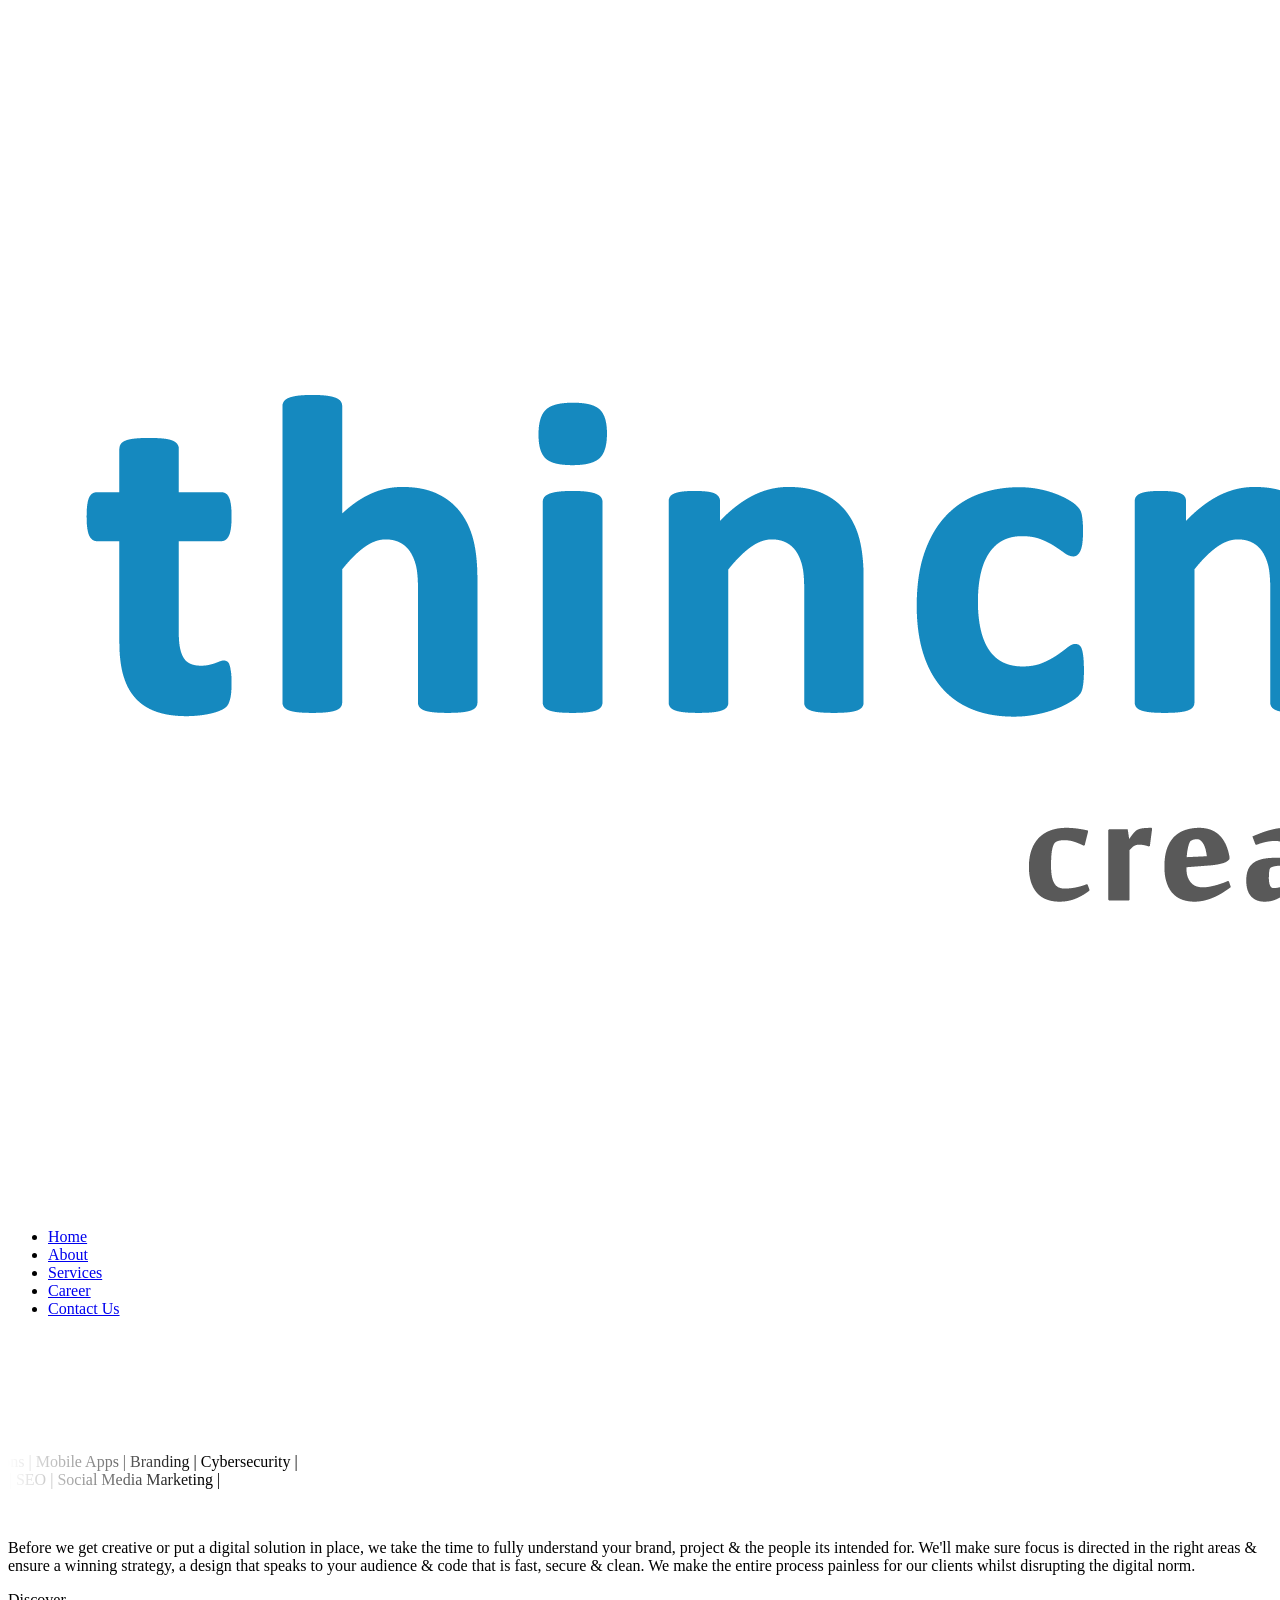
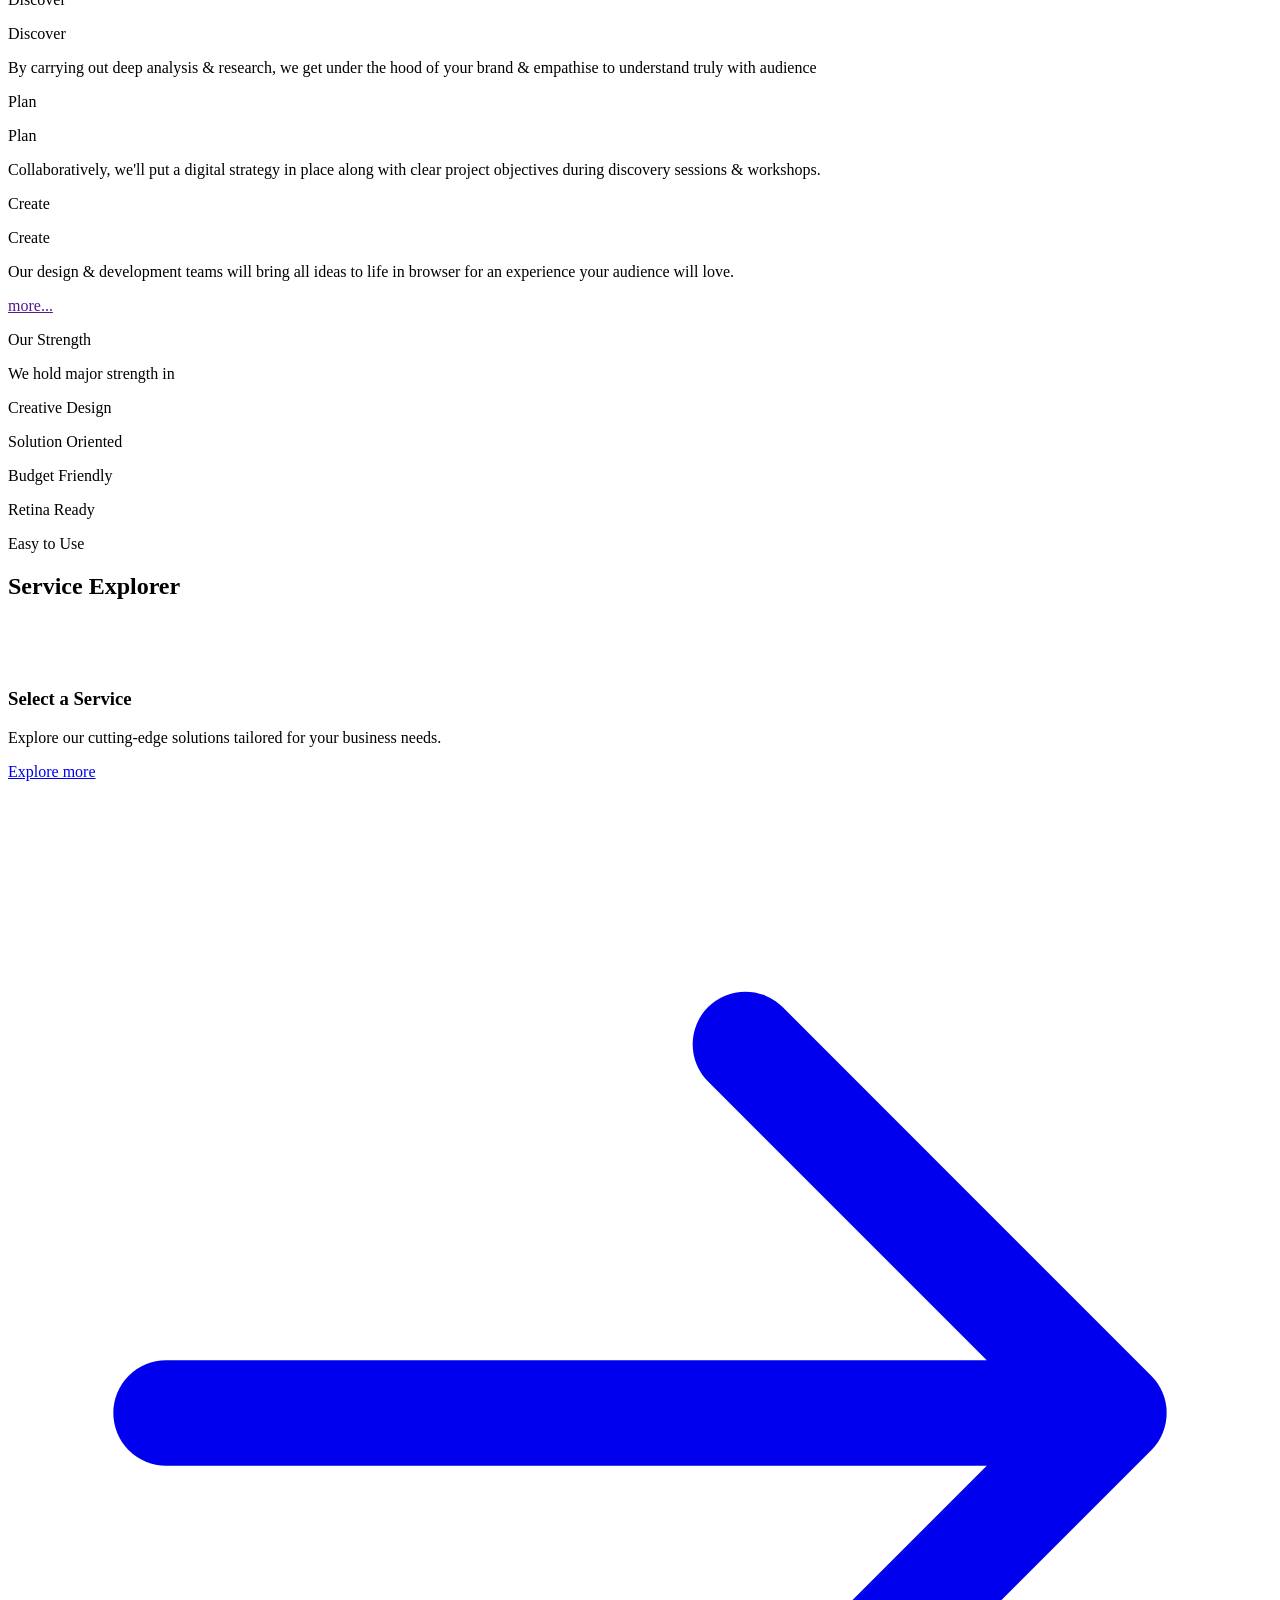
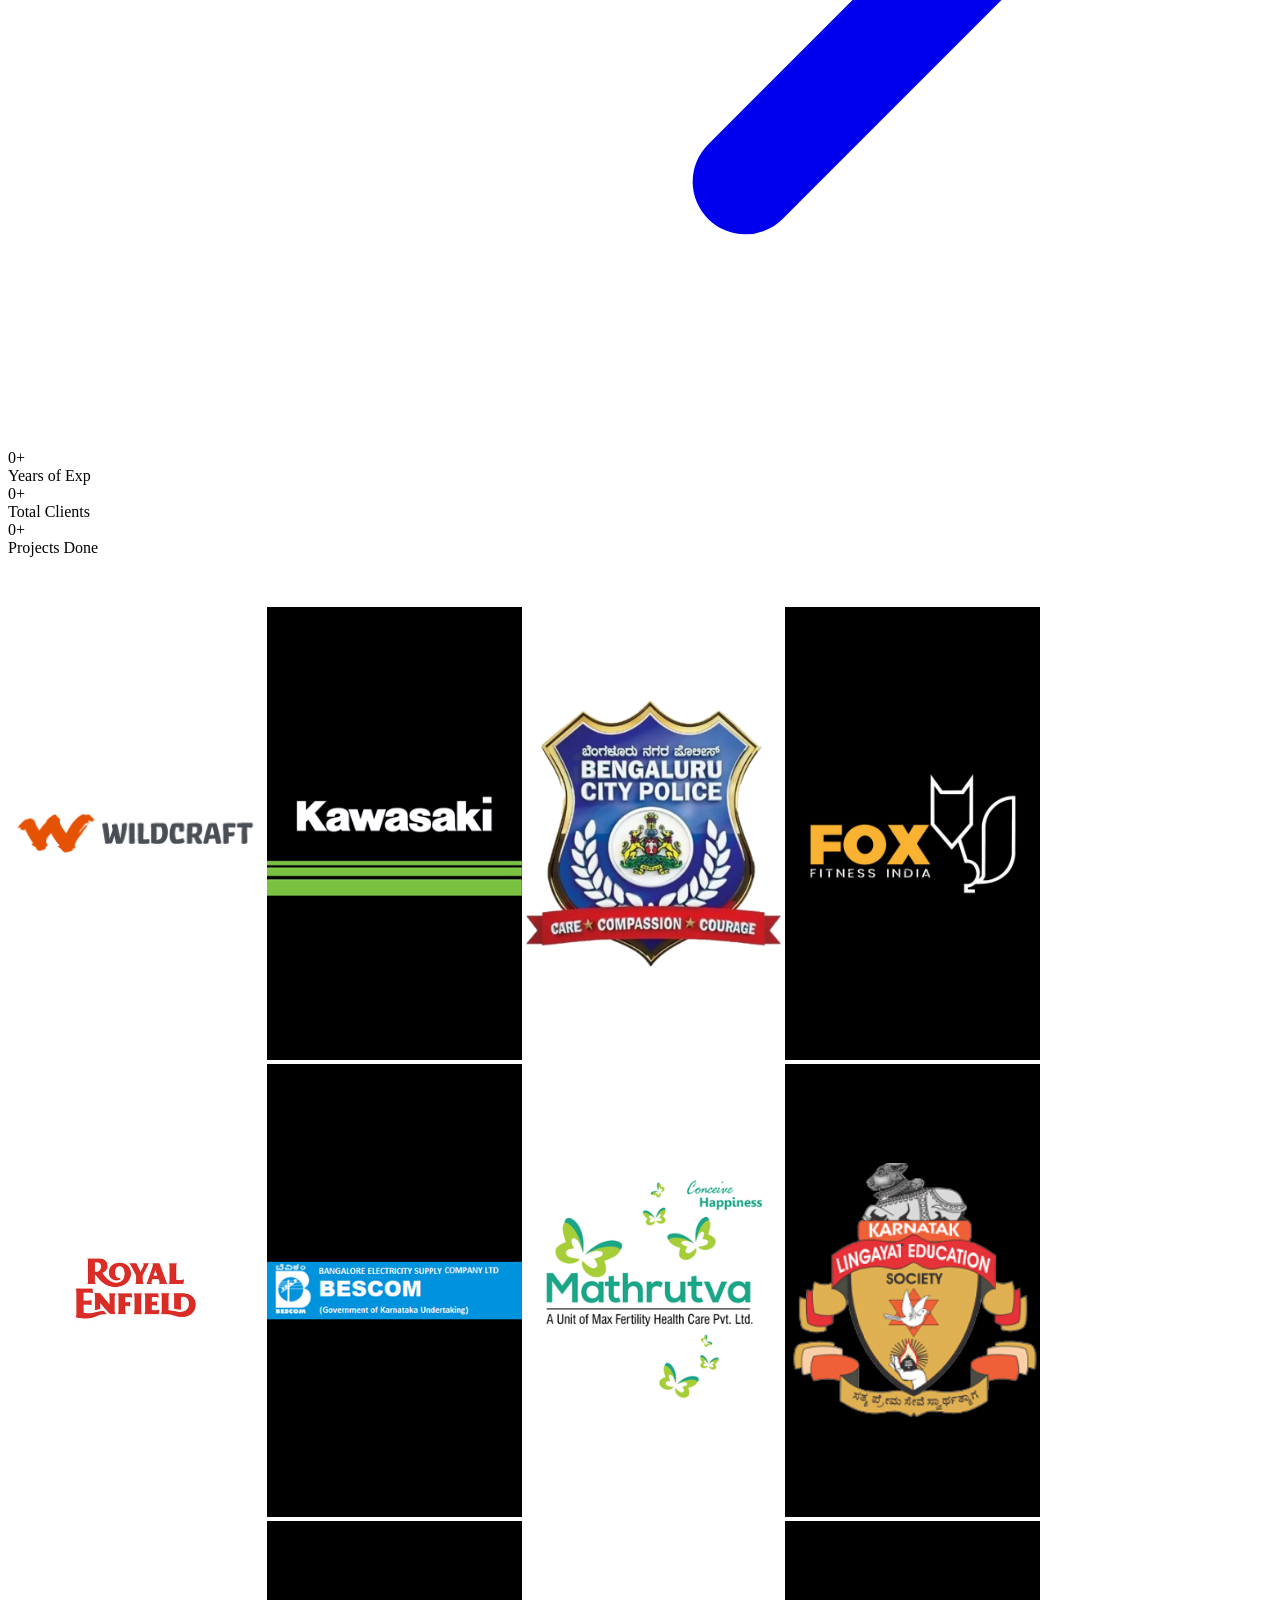
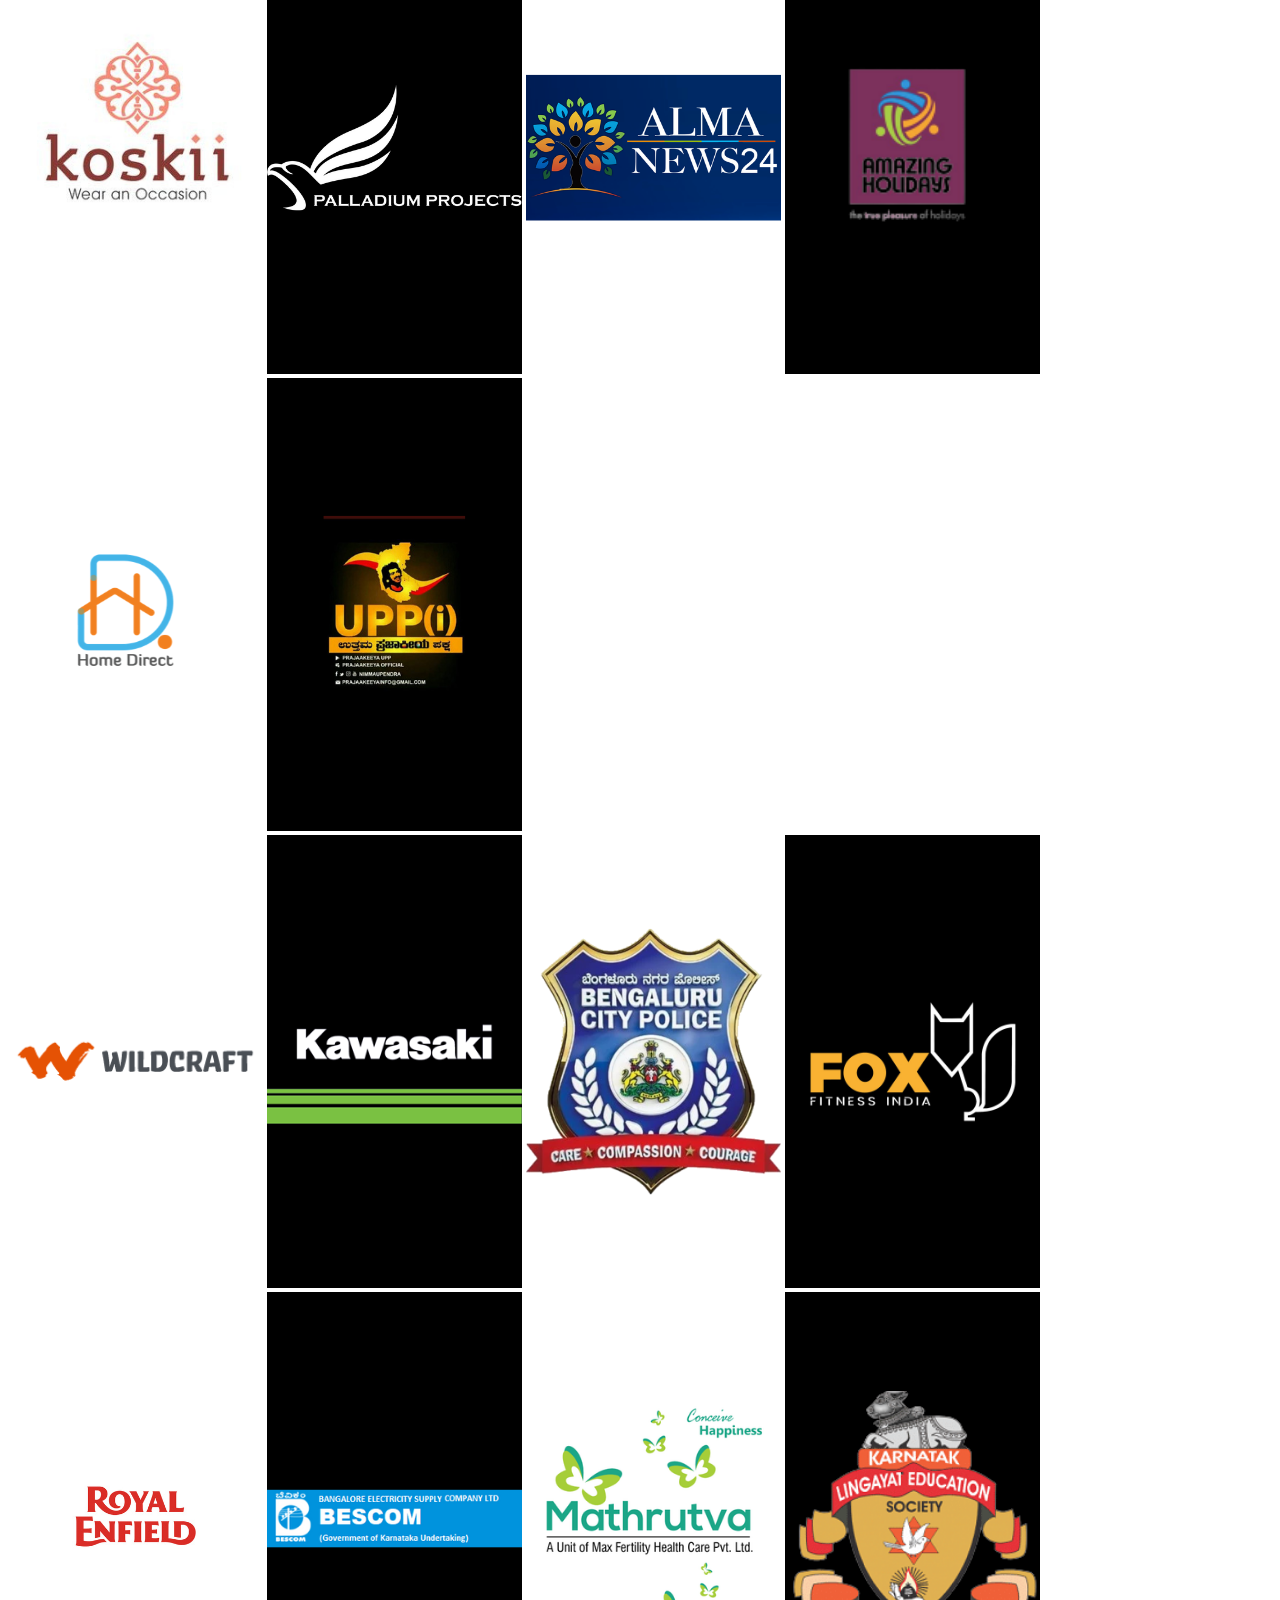
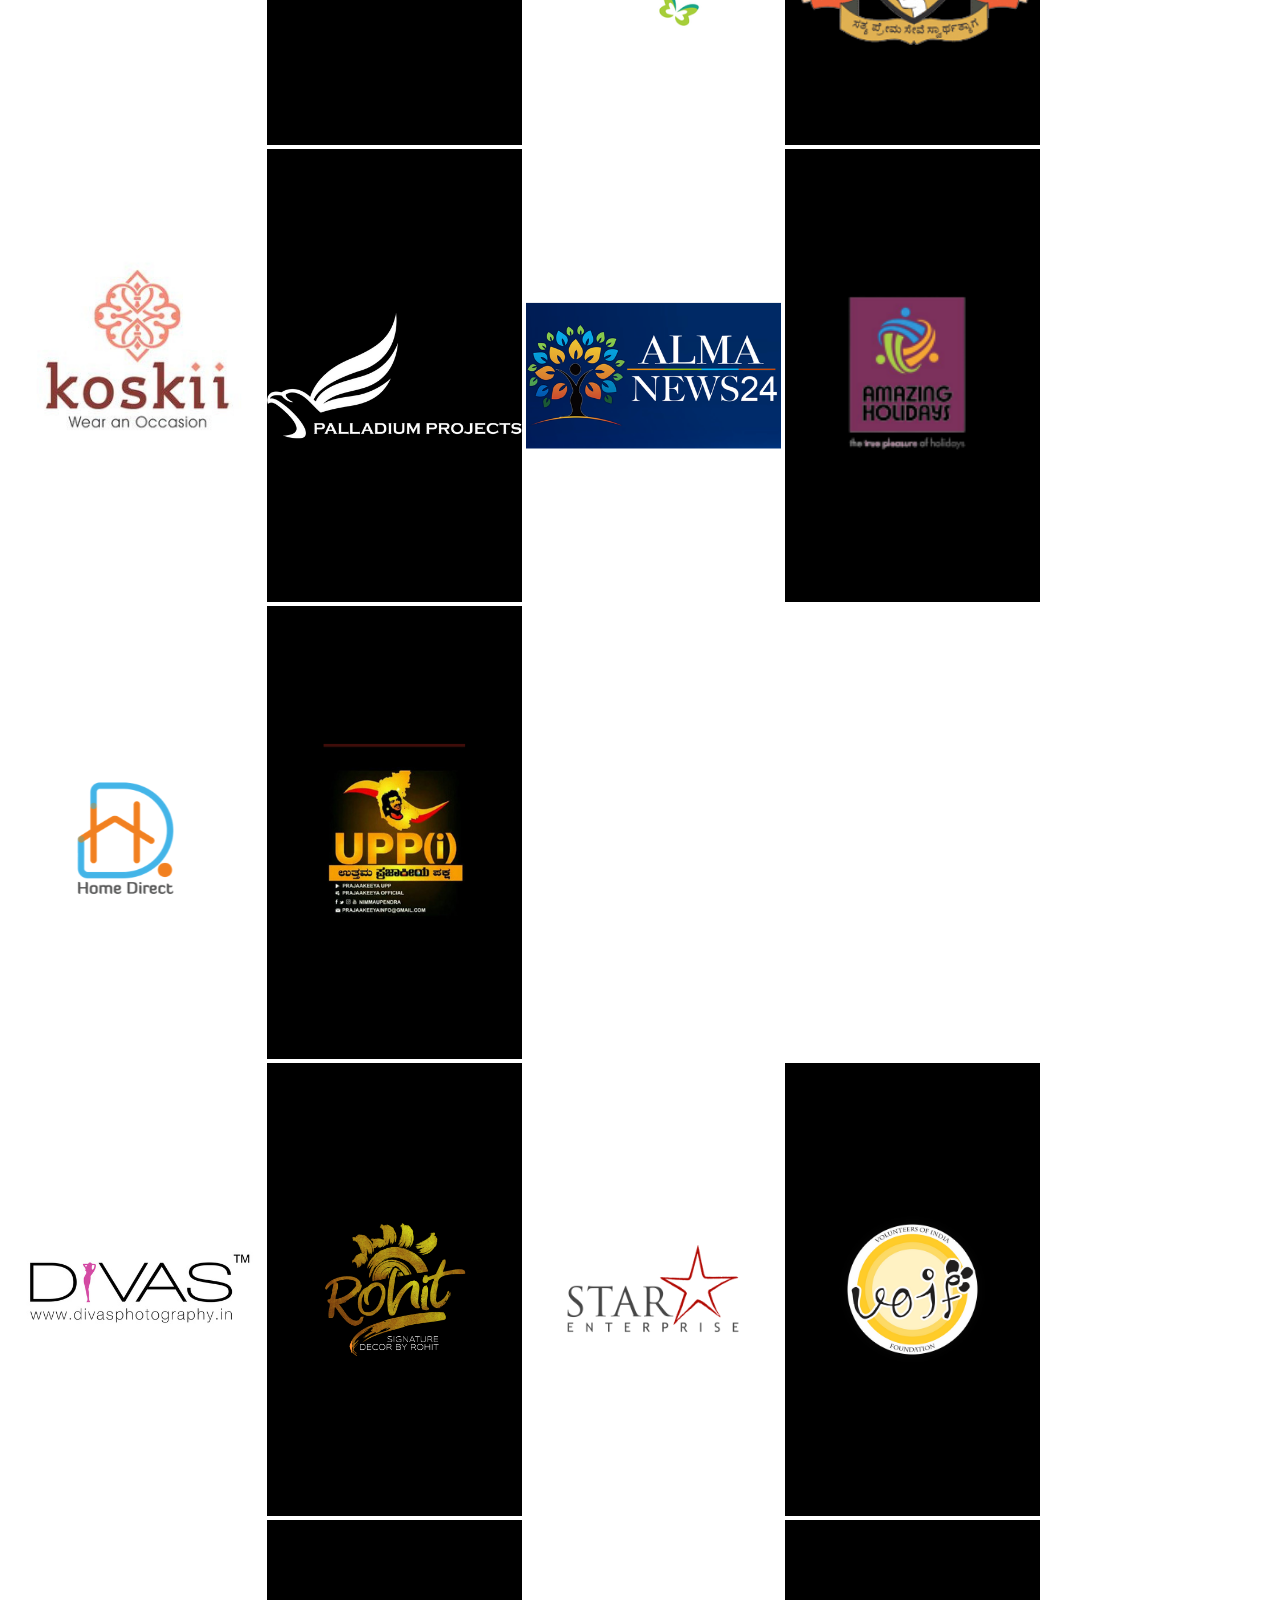
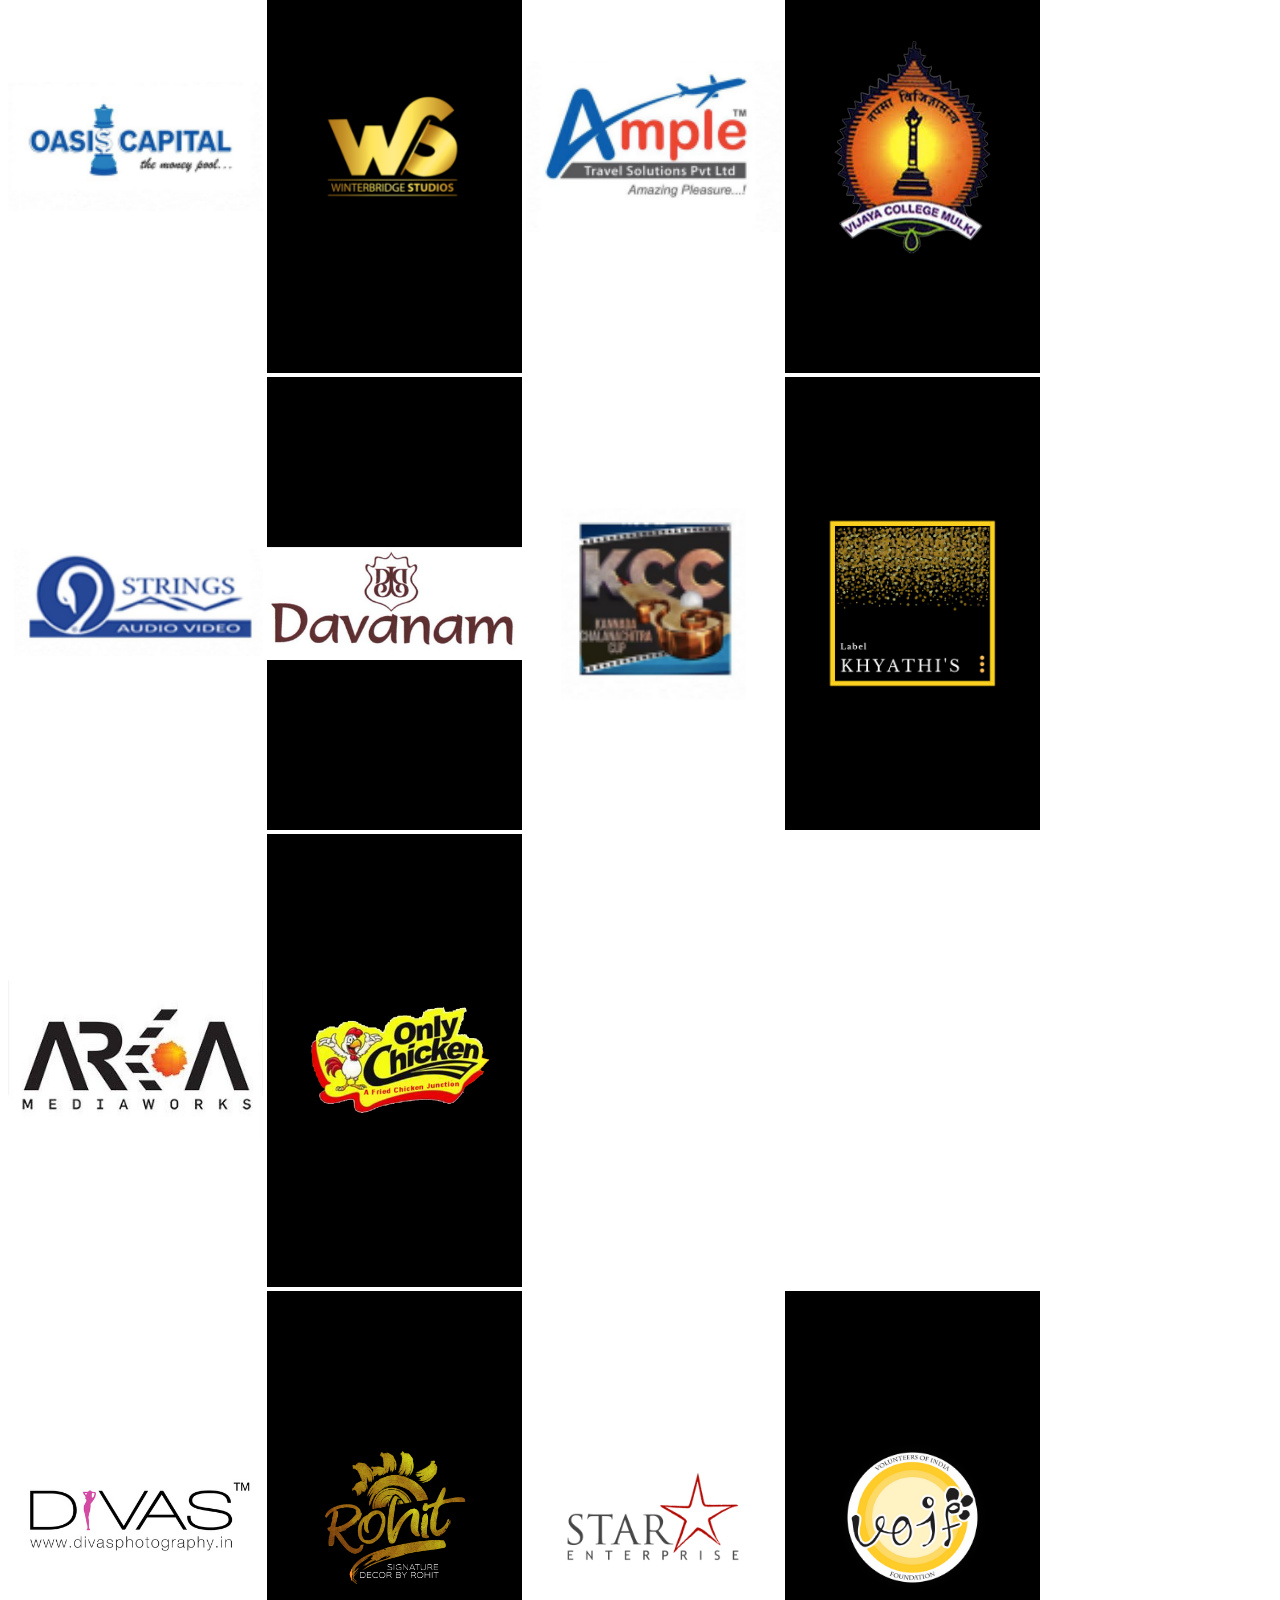
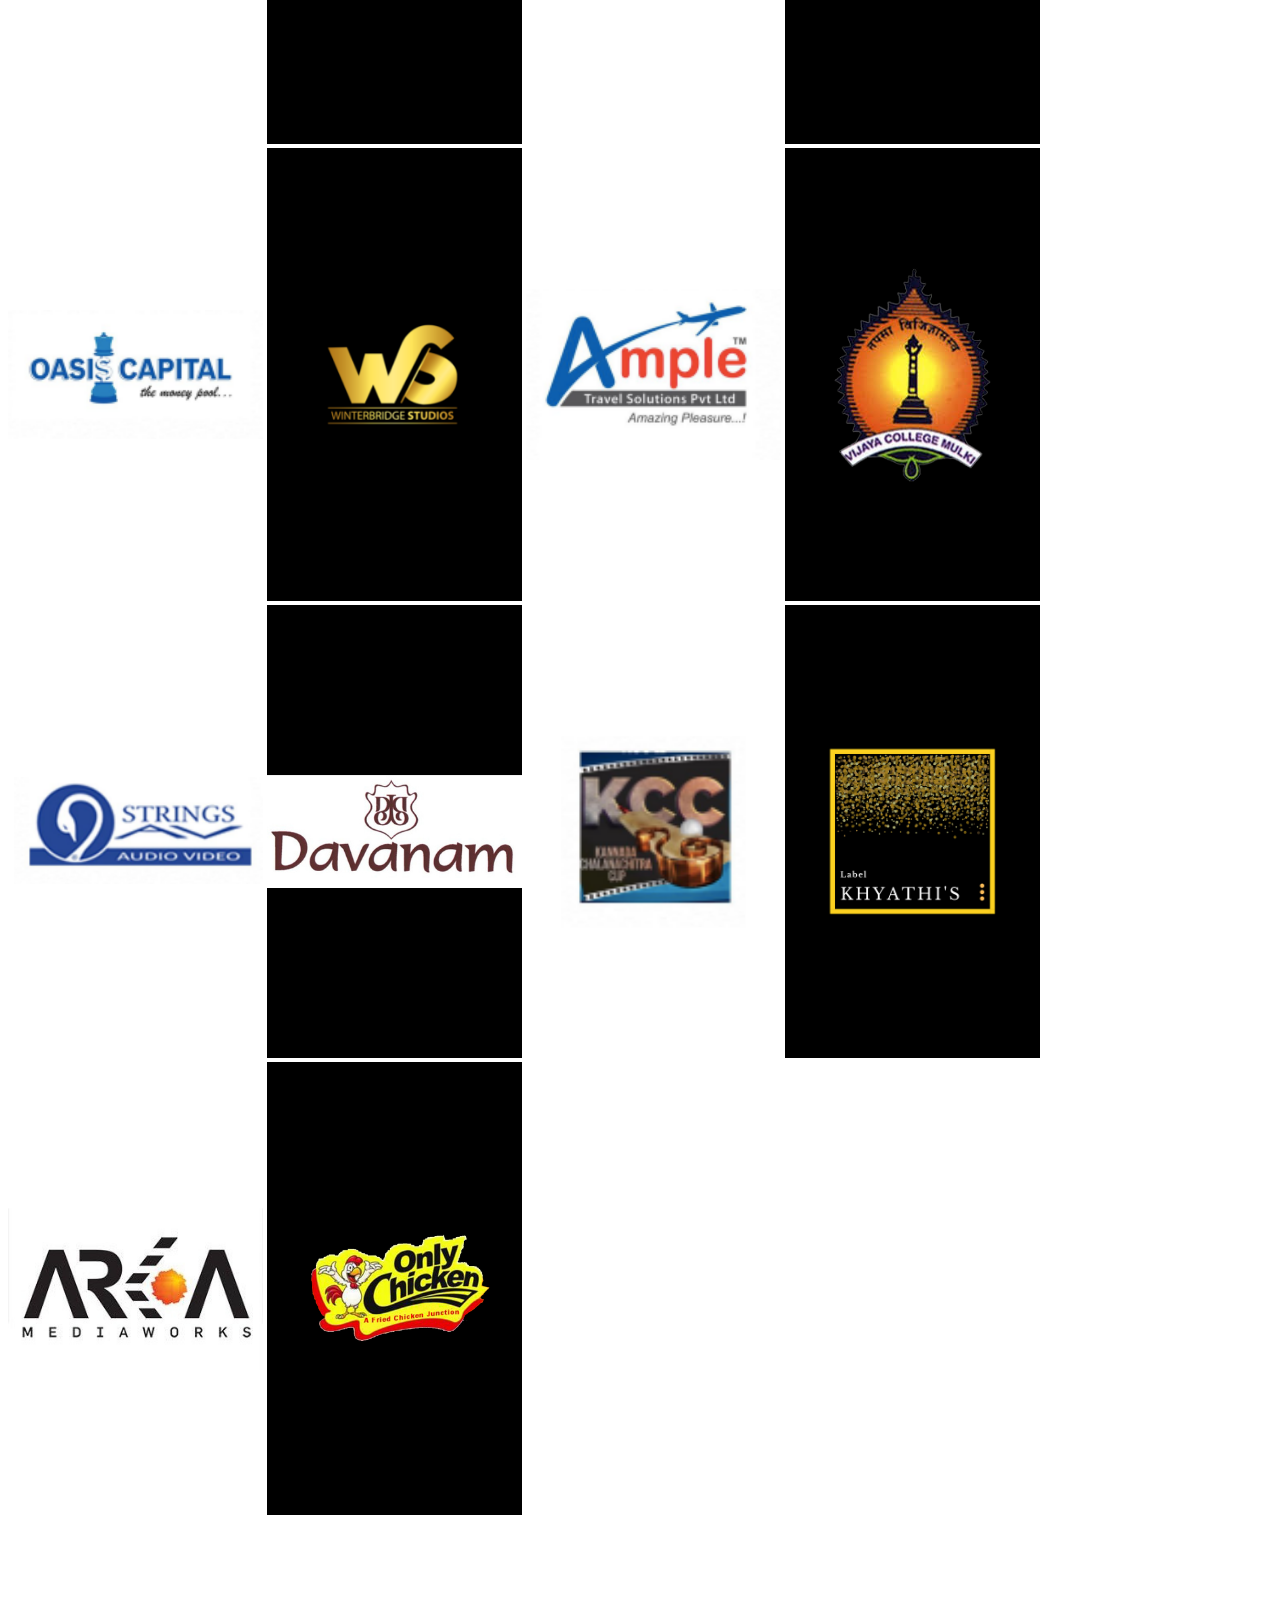
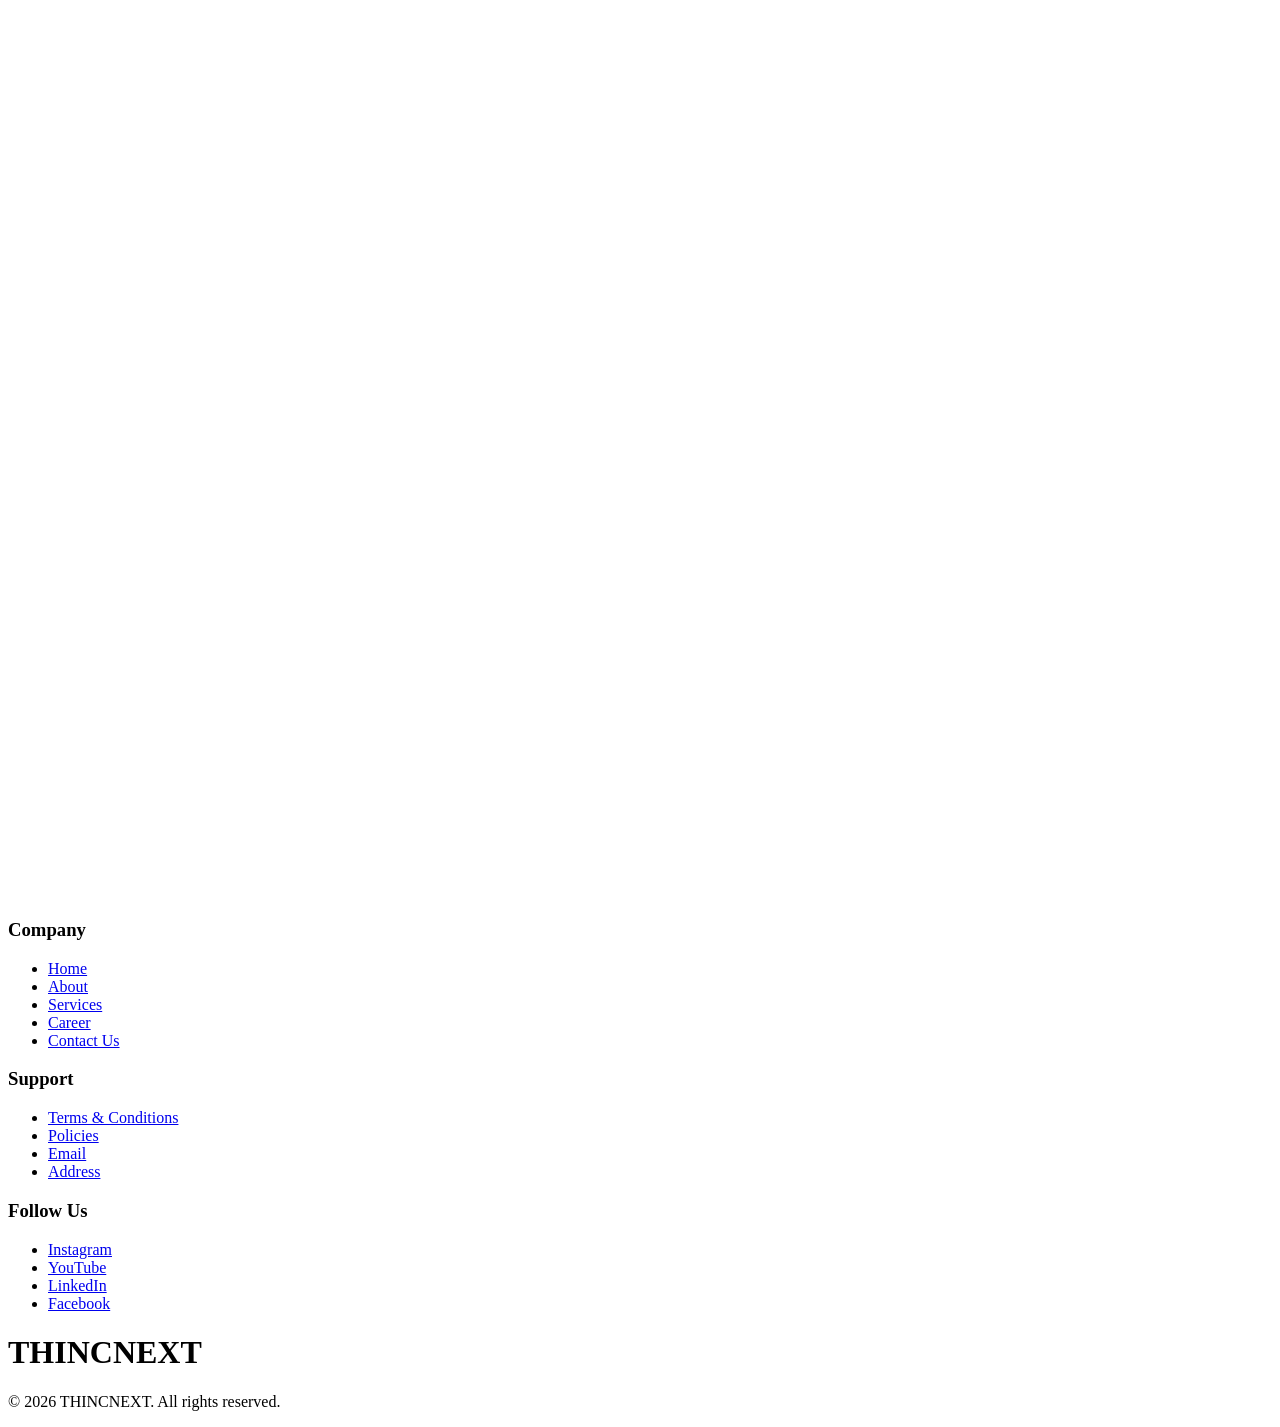
==== commit 2cacbee1: "button V2" ====
--- a/index.html
+++ b/index.html
@@ -97,8 +97,36 @@
                 </p>
             </div>
 
+            <div data-aos="flip-right" data-aos-delay="400" data-aos-duration="1000" class="mt-12">
+              <button class="relative group py-2 px-1 text-blue-500 font-bold transition-colors duration-300 mb-20 overflow-hidden">
+            
+                <span class="relative z-10 group-hover:text-blue-600">View Products</span>
+            
+                <div
+                  class="absolute bottom-0 left-0 w-full h-[2px] bg-blue-500 transform scale-x-0 group-hover:scale-x-100 transition-transform duration-500 ease-out origin-left">
+                </div>
+            
+                <div
+                  class="absolute inset-0 bg-gradient-to-r from-transparent via-blue-400/10 to-transparent translate-x-[-100%] group-hover:translate-x-[100%] transition-transform duration-1000">
+                </div>
+            
+              </button>
+            </div>
+
+            <!-- <div data-aos="flip-right" data-aos-delay="400" data-aos-duration="1000" class="mt-12">
+              <button
+                class="relative group border-2 border-blue-500 bg-transparent text-blue-500 hover:text-white font-bold py-3 px-6 rounded-3xl shadow-[0_0_15px_rgba(37,99,235,0.2)] hover:bg-blue-500 hover:shadow-[0_0_30px_rgba(37,99,235,0.6)] hover:-translate-y-1 transition-all duration-300 cursor-pointer overflow-hidden mb-20">
+            
+                <span class="relative z-10">View Products</span>
+            
+                <div
+                  class="absolute inset-0 bg-gradient-to-r from-transparent via-white/30 to-transparent translate-x-[-100%] group-hover:translate-x-[100%] transition-transform duration-700 ease-in-out">
+                </div>
+              </button>
+            </div> -->
+
             <!-- Animated Button -->
-            <div data-aos="flip-right" data-aos-delay="400" data-aos-duration="1000" class="mt-12">
+            <!-- <div data-aos="flip-right" data-aos-delay="400" data-aos-duration="1000" class="mt-12">
                 <button
                     class="relative group bg-blue-500 text-white font-bold py-4 px-10 rounded-2xl shadow-[0_0_20px_rgba(37,99,235,0.4)] hover:shadow-[0_0_30px_rgba(37,99,235,0.6)] hover:-translate-y-1 transition-all duration-300 cursor-pointer overflow-hidden mb-20">
                     <span class="relative z-10">View Our Products</span>
@@ -106,7 +134,7 @@
                         class="absolute inset-0 bg-gradient-to-r from-transparent via-white/20 to-transparent translate-x-[-100%] group-hover:translate-x-[100%] transition-transform duration-700">
                     </div>
                 </button>
-            </div>
+            </div> -->
         </div>
     </main>
 
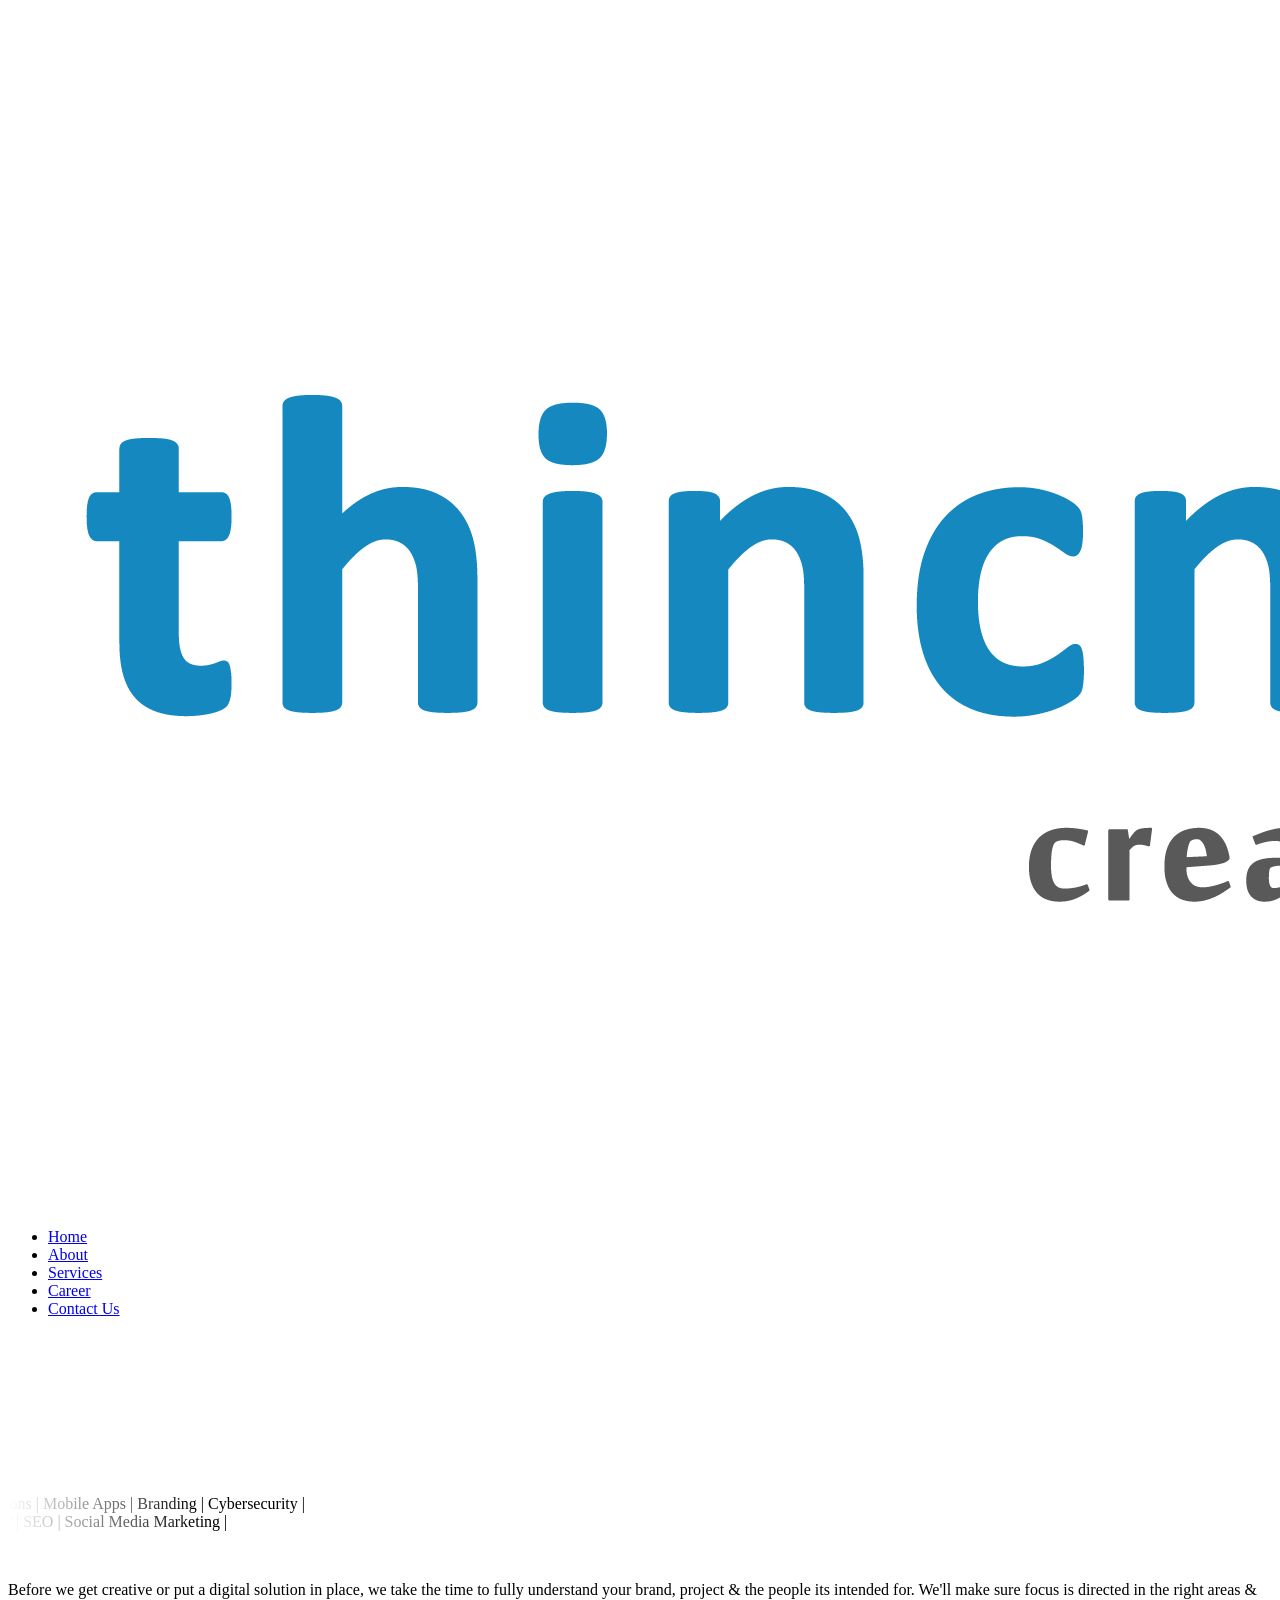
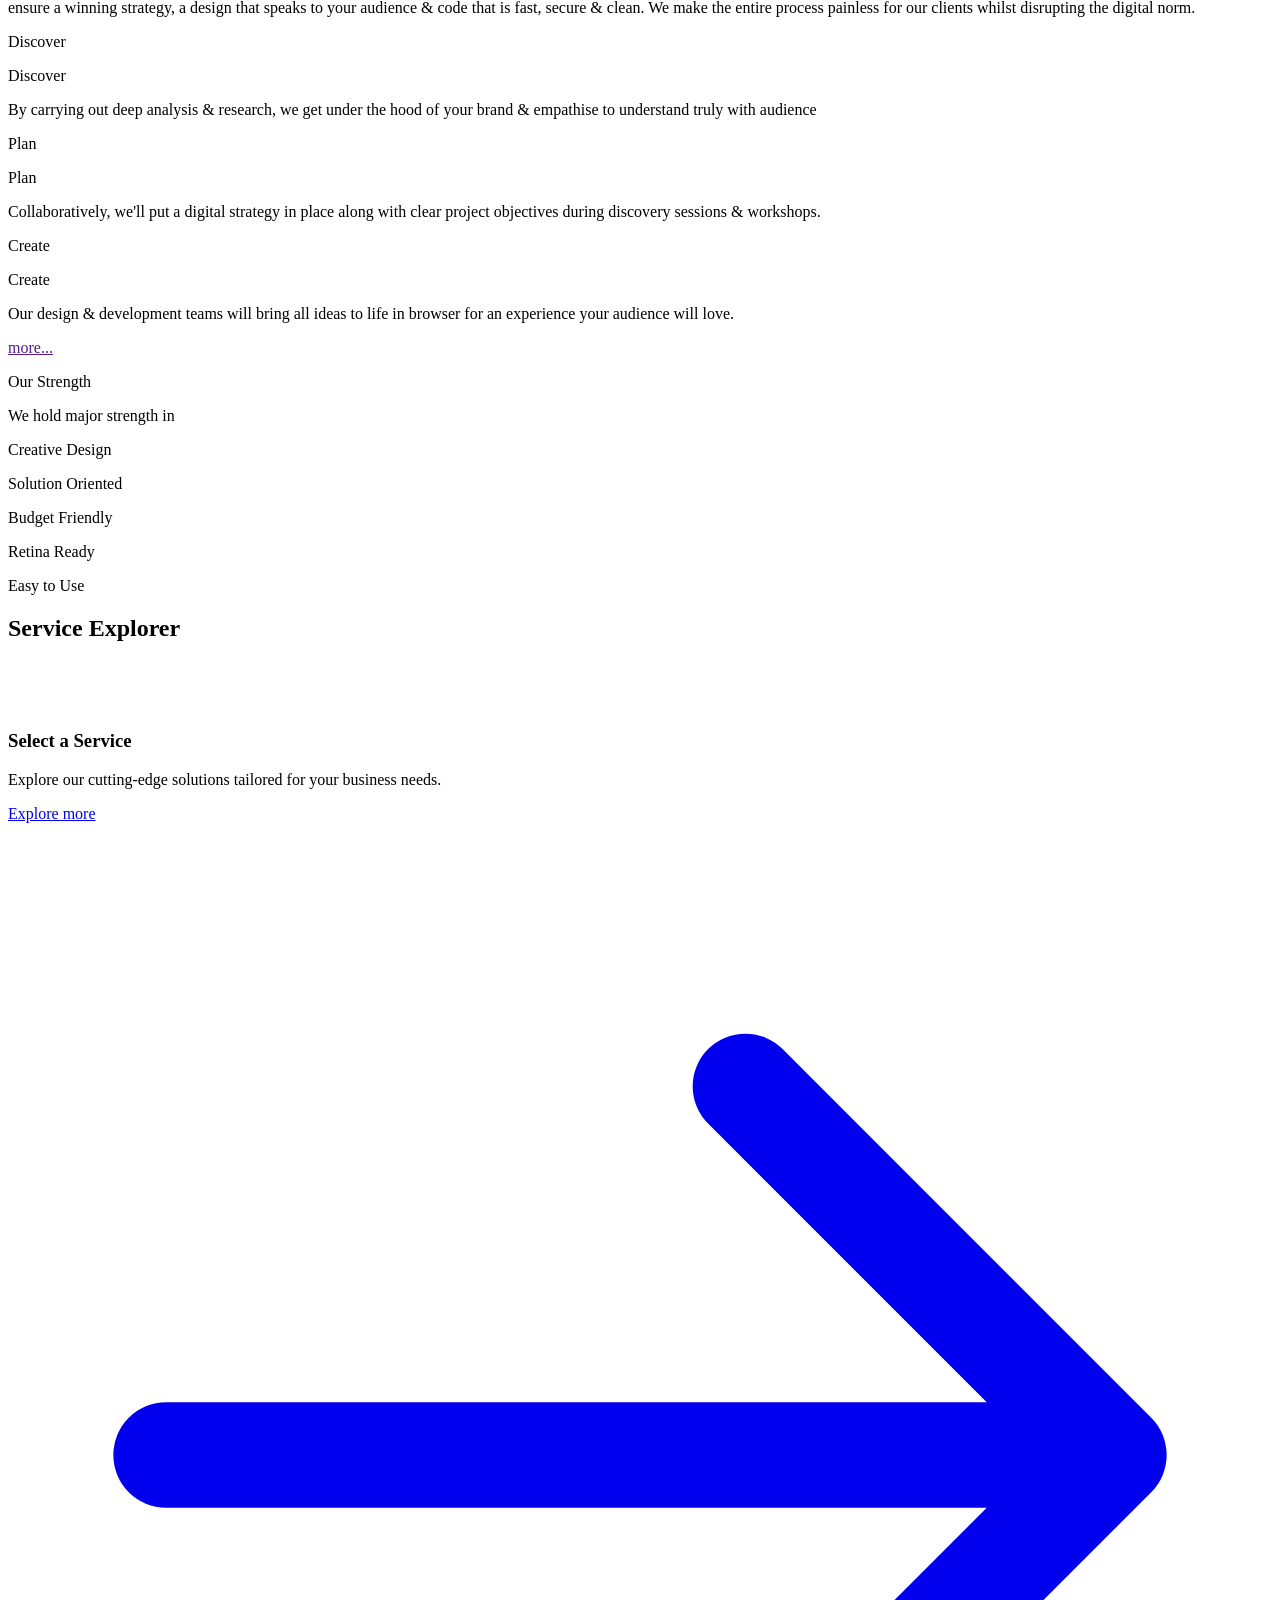
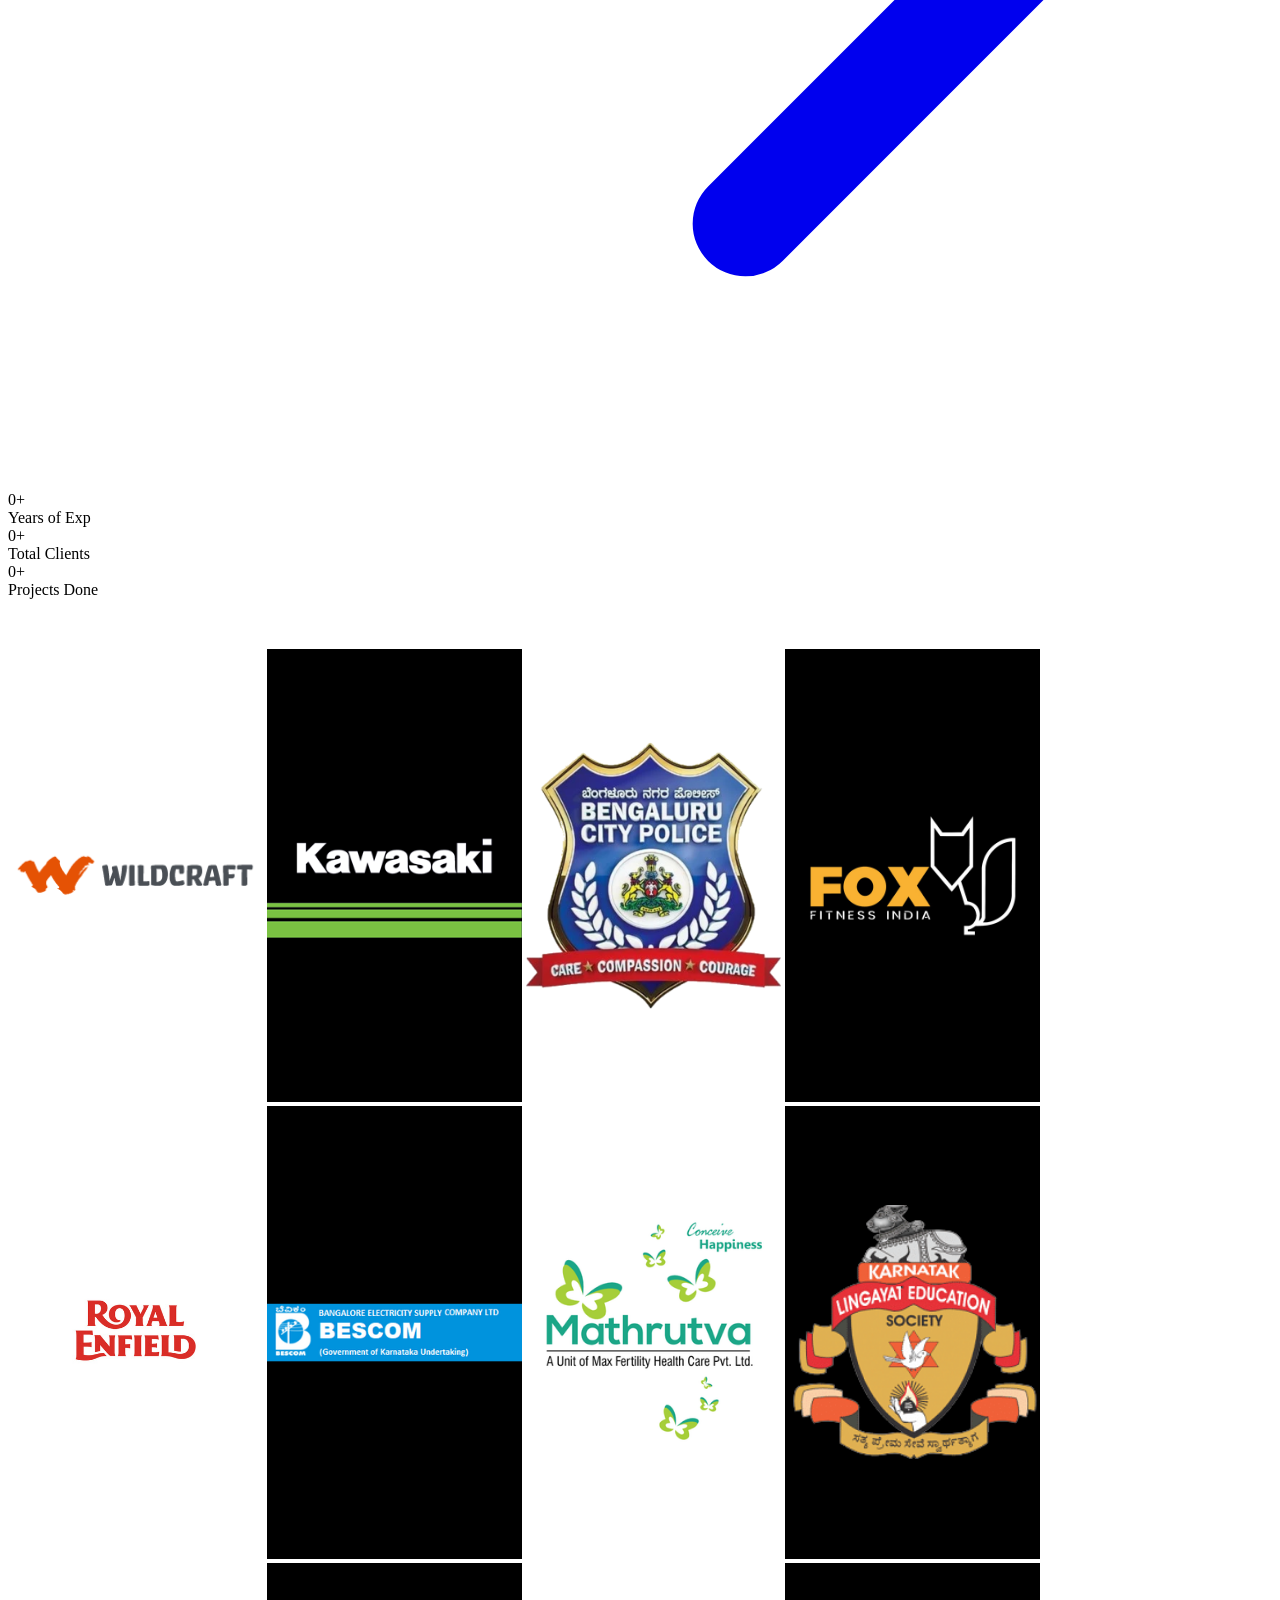
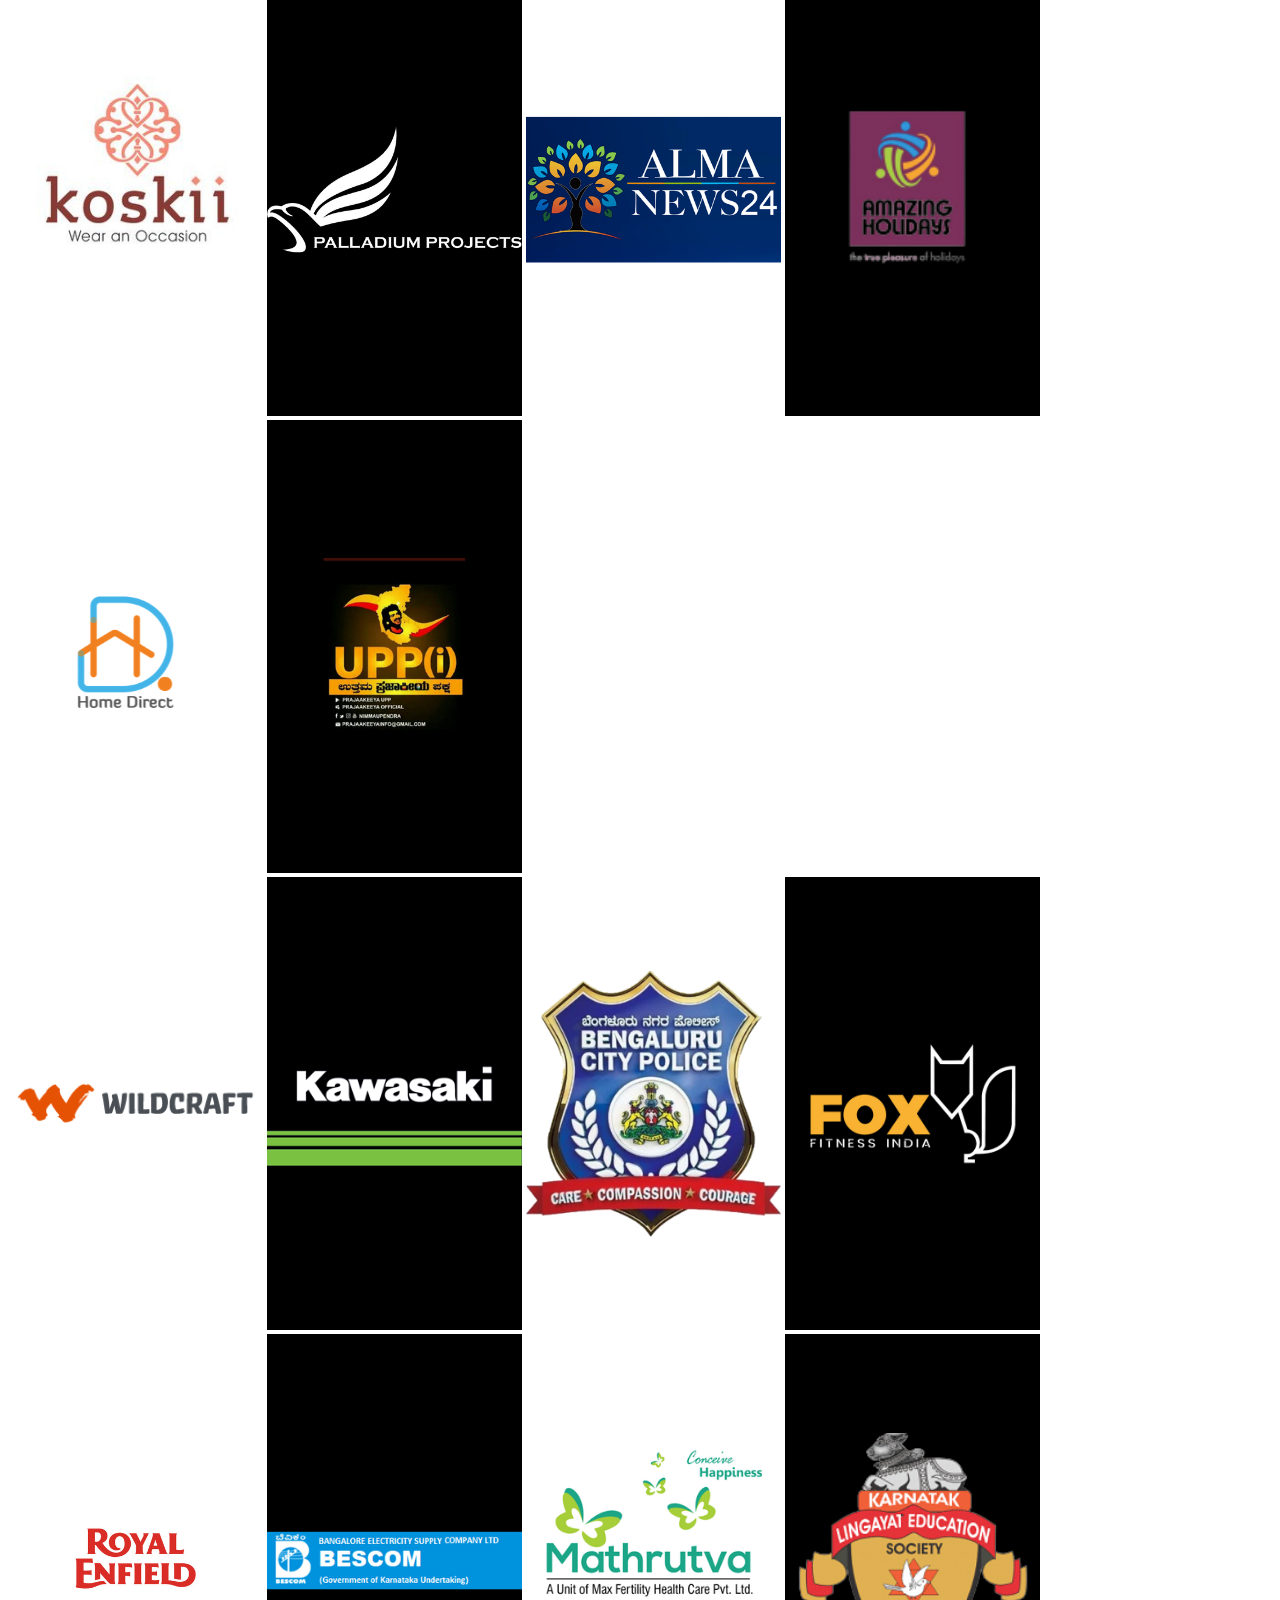
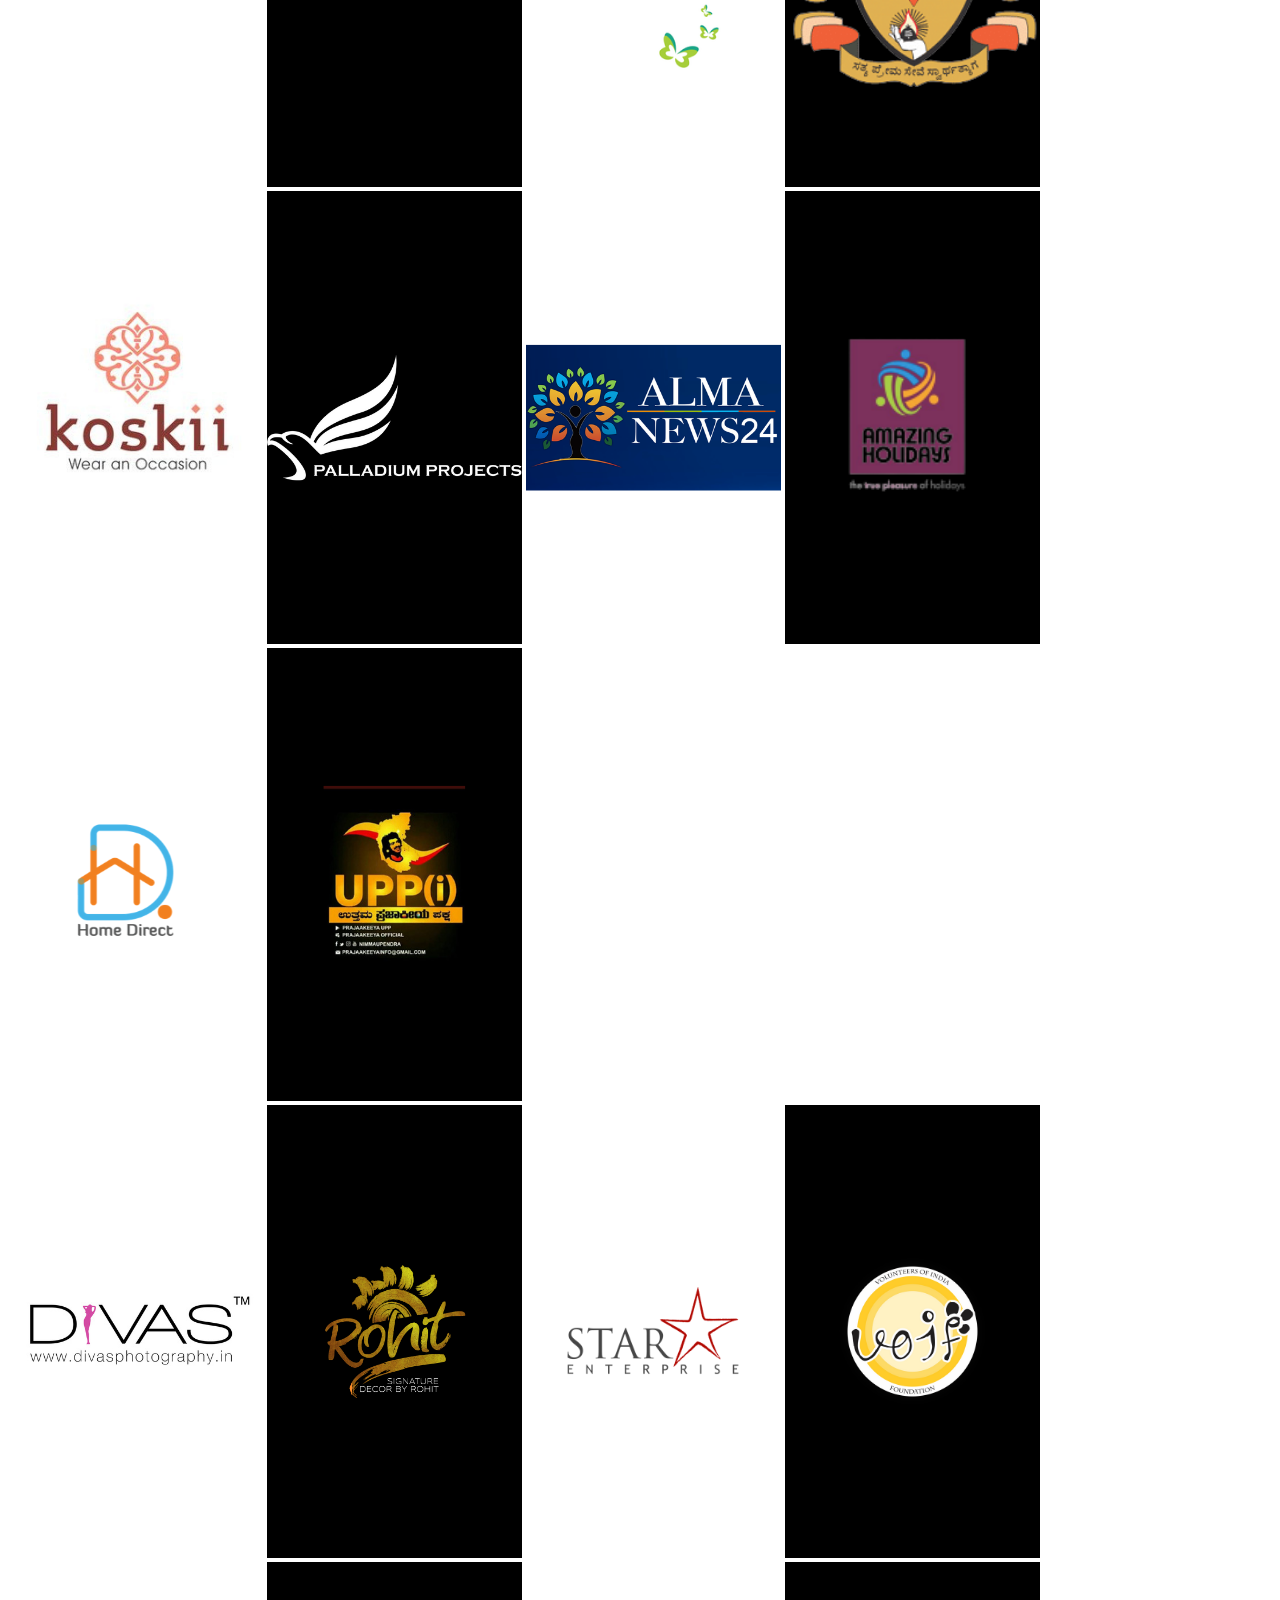
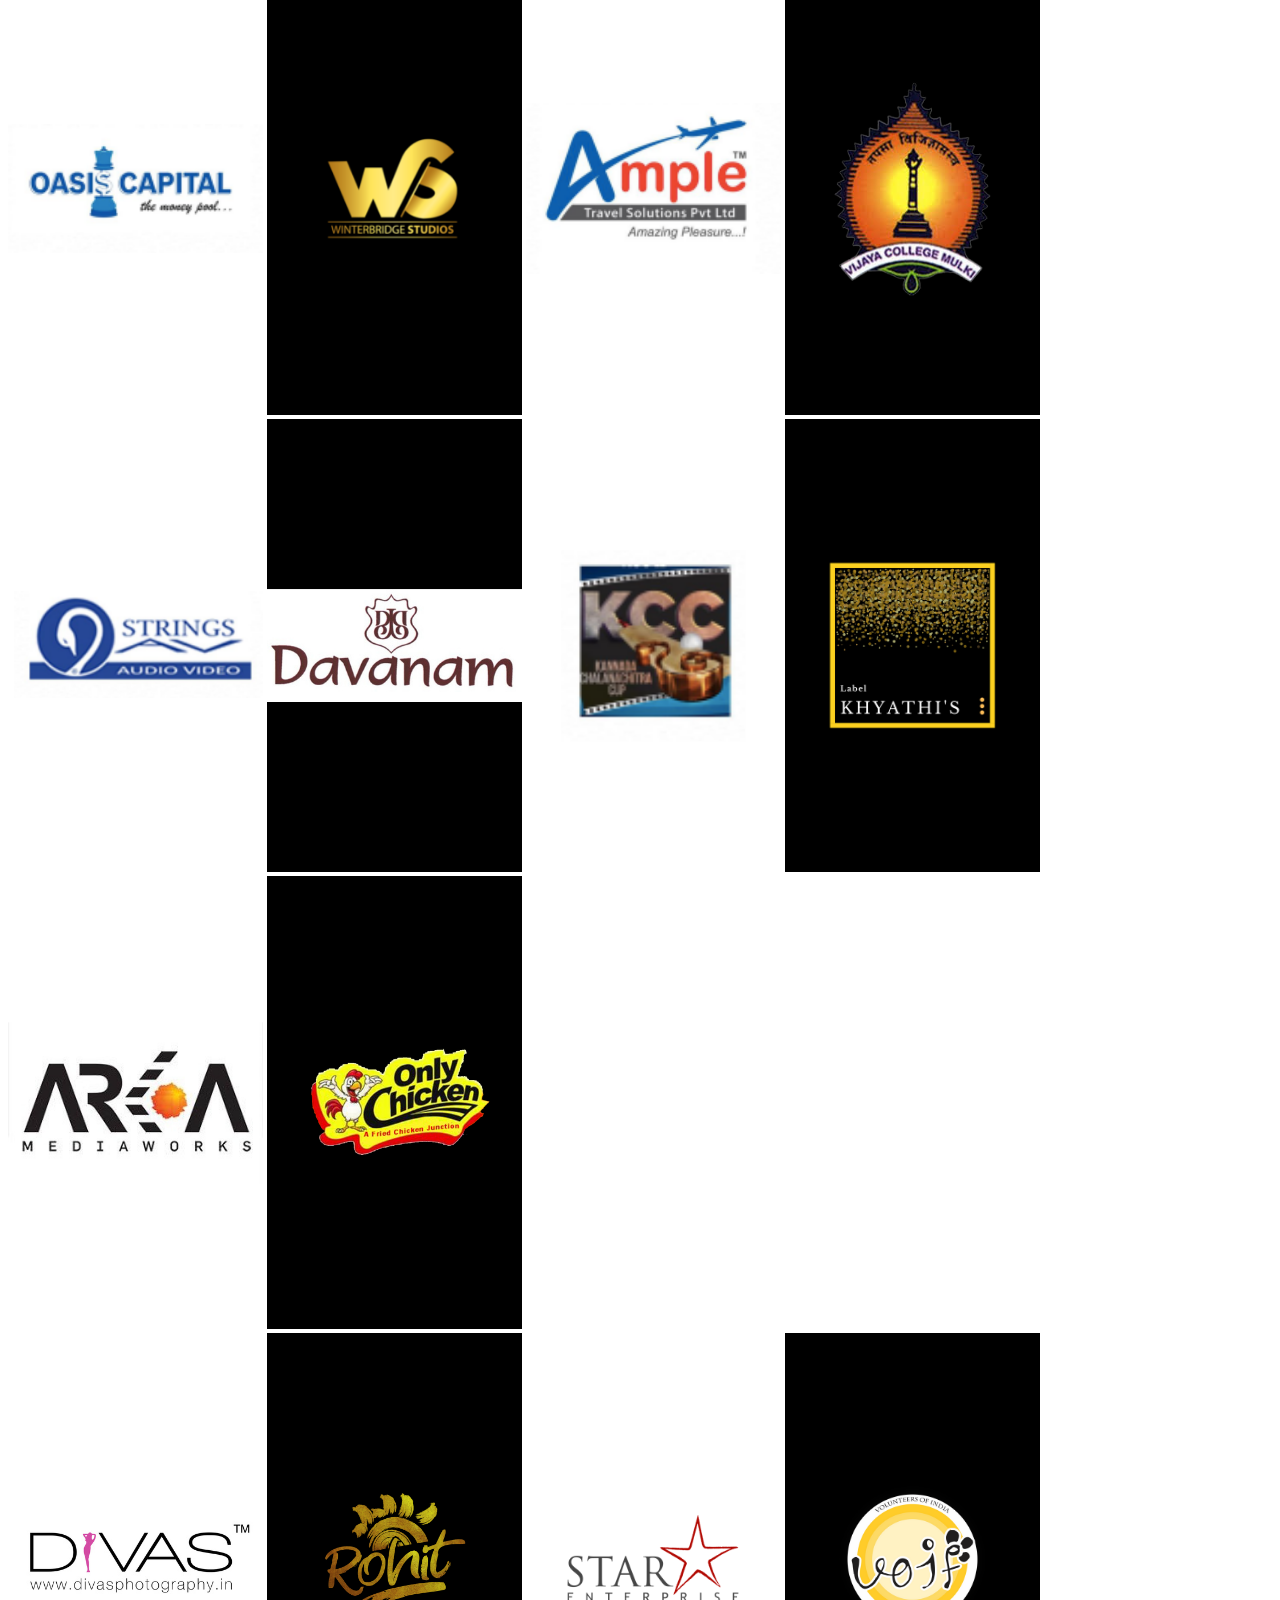
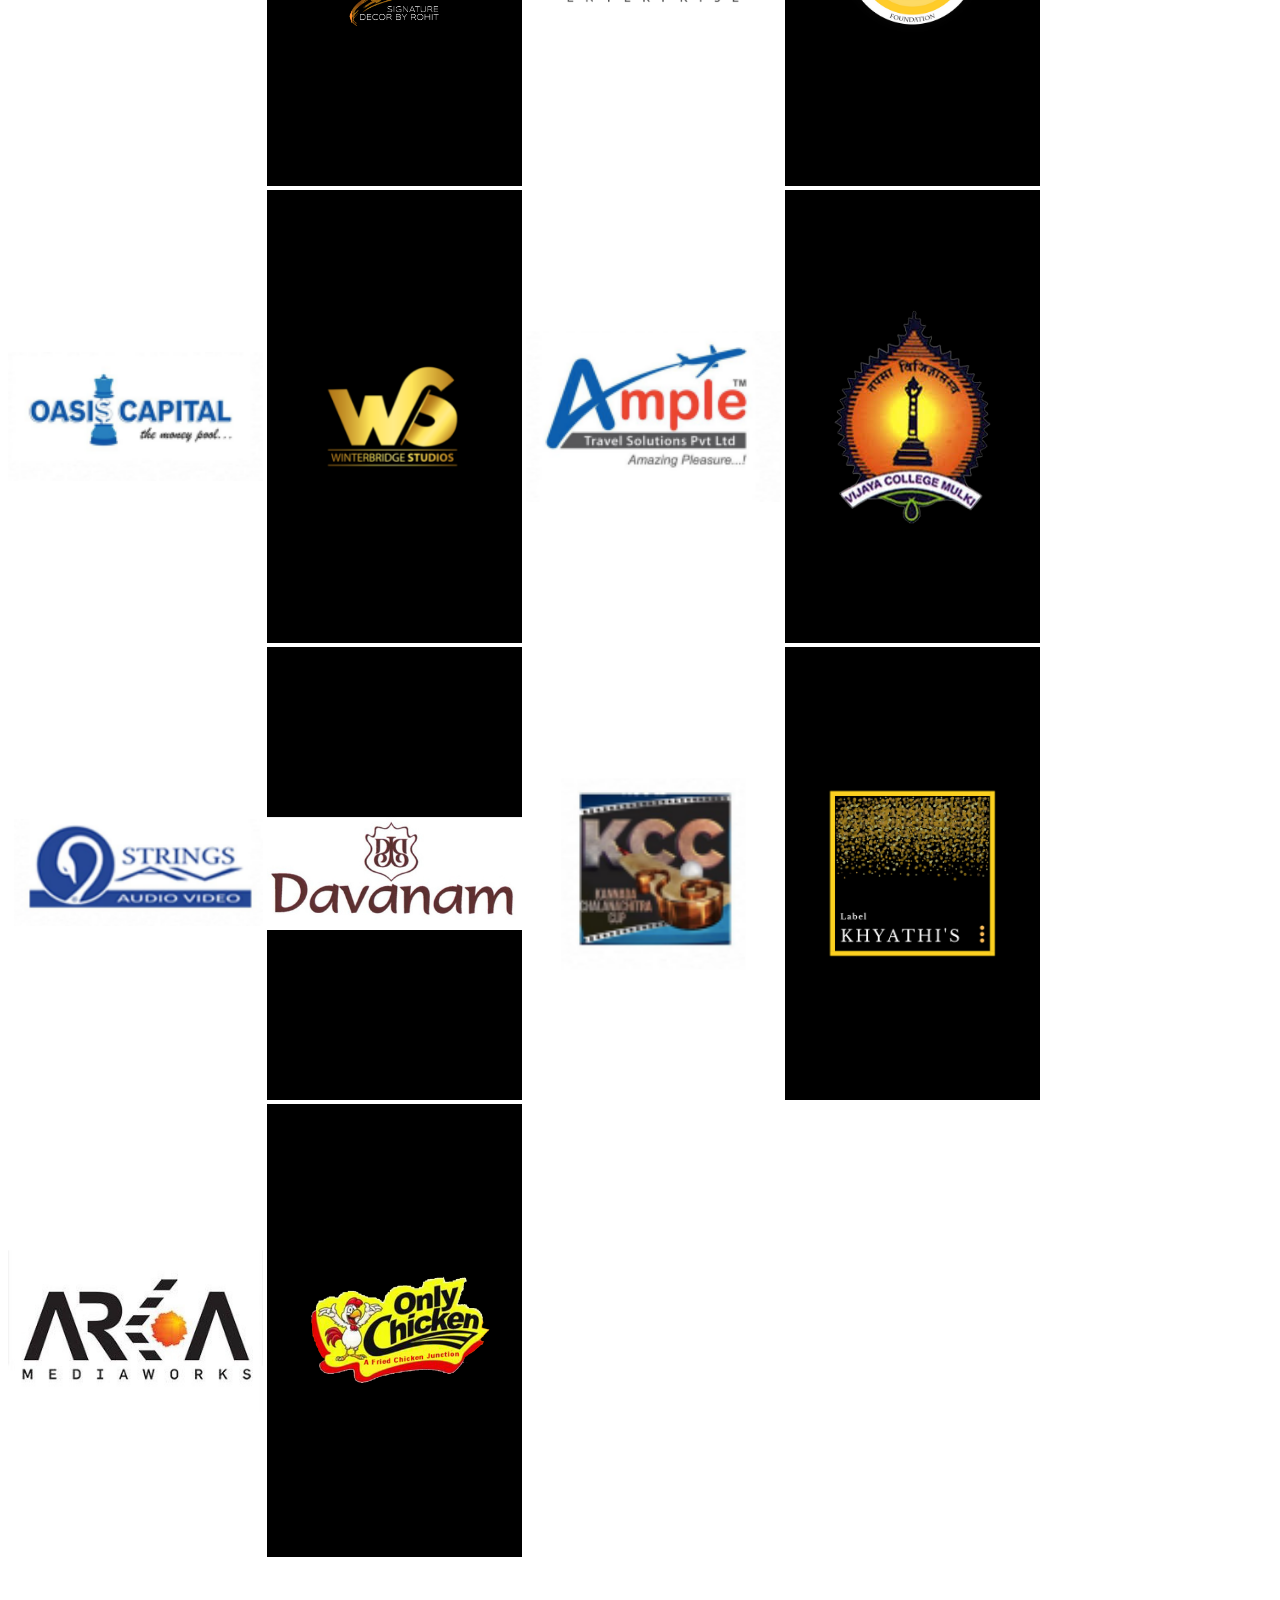
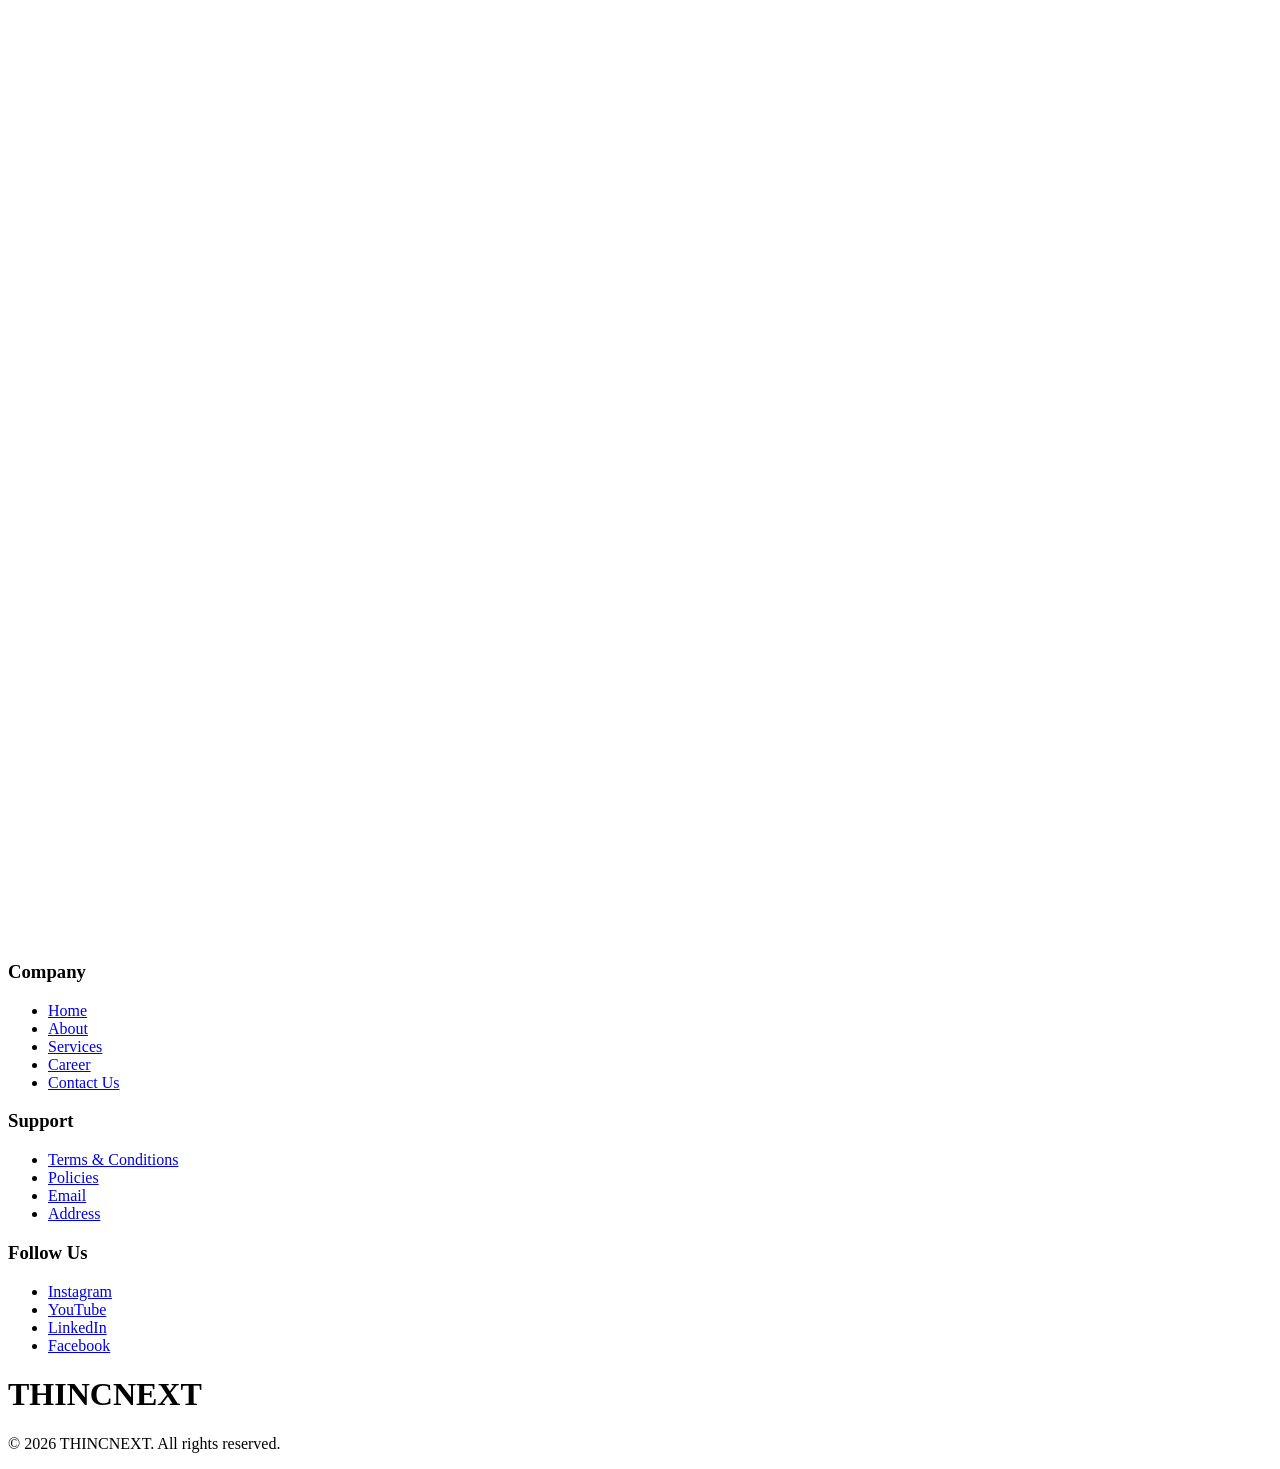
==== commit dffaa229: "changed footer" ====
--- a/index.html
+++ b/index.html
@@ -1,989 +1,1166 @@
 <!doctype html>
 <html lang="en">
-
-<head>
-    <meta charset="UTF-8">
-    <meta name="viewport" content="width=device-width, initial-scale=1.0">
+  <head>
+    <meta charset="UTF-8" />
+    <meta name="viewport" content="width=device-width, initial-scale=1.0" />
     <title>ThincNext</title>
     <script src="https://cdn.jsdelivr.net/npm/@tailwindcss/browser@4"></script>
     <script src="https://unpkg.com/lucide@latest/dist/umd/lucide.js"></script>
     <script src="https://cdn.jsdelivr.net/npm/gsap@3.14.2/dist/gsap.min.js"></script>
-    <link rel="stylesheet" href="https://cdn.jsdelivr.net/npm/swiper@12/swiper-bundle.min.css" />
-    <link href="https://unpkg.com/aos@2.3.1/dist/aos.css" rel="stylesheet">
-    <link href="./css/style.css" rel="stylesheet">
-
+    <link
+      rel="stylesheet"
+      href="https://cdn.jsdelivr.net/npm/swiper@12/swiper-bundle.min.css"
+    />
+    <link href="https://unpkg.com/aos@2.3.1/dist/aos.css" rel="stylesheet" />
+    <link href="./css/style.css" rel="stylesheet" />
 
     <style type="text/tailwindcss">
-        @theme {
-            /* Smooth Shake */
-            --color-brand-light: #2496cd;
-            --color-brand-base: #1c8cc1;
-            --color-brand-dark: #0892d0;
-            --font-sans: 'Inter', sans-serif;
-
-            @keyframes shake {
-                0%, 100% { transform: translate(0, 0) rotate(0deg); }
-                25% { transform: translate(1px, -1px) rotate(1deg); }
-                50% { transform: translate(-2px, 2px) rotate(-1deg); }
-                75% { transform: translate(2px, 2px) rotate(1deg); }
-            }
-            --animate-shake: shake 0.15s;
-
-            /* Fixed Shine - Smooth Sweep */
-            @keyframes shine {
-                0% { transform: translateX(-150%) skewX(-200deg); }
-                100% { transform: translateX(350%) skewX(-400deg); }
-            }
-            --animate-shine: shine 4s cubic-bezier(0.4, 0, 0.2, 1) infinite;
-
-            /* Multi-color Morphing */
-            @keyframes colorFlow {
-                0% { background-position: 0% 50%; }
-                50% { background-position: 100% 50%; }
-                100% { background-position: 0% 50%; }
-            }
-            --animate-color-flow: colorFlow 6s ease infinite;
+      @theme {
+        /* Smooth Shake */
+        --color-brand-light: #2496cd;
+        --color-brand-base: #1c8cc1;
+        --color-brand-dark: #0892d0;
+        --font-sans: "Inter", sans-serif;
+
+        @keyframes shake {
+          0%,
+          100% {
+            transform: translate(0, 0) rotate(0deg);
+          }
+          25% {
+            transform: translate(1px, -1px) rotate(1deg);
+          }
+          50% {
+            transform: translate(-2px, 2px) rotate(-1deg);
+          }
+          75% {
+            transform: translate(2px, 2px) rotate(1deg);
+          }
         }
+        --animate-shake: shake 0.15s;
+
+        /* Fixed Shine - Smooth Sweep */
+        @keyframes shine {
+          0% {
+            transform: translateX(-150%) skewX(-200deg);
+          }
+          100% {
+            transform: translateX(350%) skewX(-400deg);
+          }
+        }
+        --animate-shine: shine 4s cubic-bezier(0.4, 0, 0.2, 1) infinite;
+
+        /* Multi-color Morphing */
+        @keyframes colorFlow {
+          0% {
+            background-position: 0% 50%;
+          }
+          50% {
+            background-position: 100% 50%;
+          }
+          100% {
+            background-position: 0% 50%;
+          }
+        }
+        --animate-color-flow: colorFlow 6s ease infinite;
+      }
     </style>
-</head>
-
-<body class="text-slate-900">
-
-
-    <header class="flex justify-between items-center px-8 py-2 md:px-10 bg-slate-900/10 backdrop-blur-xl border border-white/20 shadow-xl rounded-full max-w-[1200px] mx-auto mt-4 relative overflow-hidden">
-
-    <div class="absolute inset-0 pointer-events-none">
-        <div class="absolute inset-0 w-1/4 h-full bg-gradient-to-r from-transparent via-white/50 to-transparent animate-shine"></div>
+  </head>
+
+  <body class="text-slate-900">
+    <header
+      class="flex justify-between items-center px-8 py-2 md:px-10 bg-slate-900/10 backdrop-blur-xl border border-white/20 shadow-xl rounded-full max-w-[1200px] mx-auto mt-4 relative overflow-hidden"
+    >
+      <div class="absolute inset-0 pointer-events-none">
+        <div
+          class="absolute inset-0 w-1/4 h-full bg-gradient-to-r from-transparent via-white/50 to-transparent animate-shine"
+        ></div>
+      </div>
+
+      <a href="/" class="relative z-10 flex items-center py-1">
+        <img
+          src="./img/thincnext logo.png"
+          alt="Logo"
+          class="h-14 md:h-10 w-auto object-contain"
+        />
+      </a>
+
+      <nav class="relative z-10">
+        <ul class="flex space-x-6 text-xs md:text-sm font-bold">
+          <li>
+            <a href="#" class="hover:text-blue-500 transition-colors">Home</a>
+          </li>
+          <li>
+            <a href="#" class="hover:text-blue-500 transition-colors">About</a>
+          </li>
+          <li>
+            <a href="#" class="hover:text-blue-500 transition-colors"
+              >Services</a
+            >
+          </li>
+          <li>
+            <a href="#" class="hover:text-blue-500 transition-colors">Career</a>
+          </li>
+          <li>
+            <a href="#" class="hover:text-blue-500 transition-colors"
+              >Contact Us</a
+            >
+          </li>
+        </ul>
+      </nav>
+    </header>
+
+    <main class="container mx-auto px-4">
+      <div class="text-center mt-32">
+        <div data-aos="fade-left" data-aos-duration="1000">
+          <!-- Multi-color Animated Text -->
+          <h1 id="box" class="text-6xl font-bold leading-tight tracking-tight">
+            <span class="gradient-text animate-color-flow block">
+              Driving Digital Transformation
+            </span>
+            <span class="font-light text-4xl block mt-1 text-gray-500">
+              Through Full-Stack Technology Solutions
+            </span>
+          </h1>
+        </div>
+        <div data-aos="fade-right" data-aos-duration="1000">
+          <p
+            class="text-xl text-slate-400 max-w-2xl mx-auto font-medium leading-relaxed mt-10"
+          >
+            Software Development <span class="text-blue-400">|</span> Web
+            Applications <span class="text-purple-400">|</span> Mobile
+            <span class="text-pink-400">|</span> AI
+            <span class="text-blue-400">|</span> Cybersecurity
+          </p>
+        </div>
+
+        <div
+          data-aos="flip-right"
+          data-aos-delay="400"
+          data-aos-duration="1000"
+          class="mt-12"
+        >
+          <button
+            class="relative group py-2 px-1 text-blue-500 font-bold transition-colors duration-300 mb-20 overflow-hidden"
+          >
+            <span class="relative z-10 group-hover:text-blue-600"
+              >View Products</span
+            >
+
+            <div
+              class="absolute bottom-0 left-0 w-full h-[2px] bg-blue-500 transform scale-x-0 group-hover:scale-x-100 transition-transform duration-500 ease-out origin-left"
+            ></div>
+
+            <div
+              class="absolute inset-0 bg-gradient-to-r from-transparent via-blue-400/10 to-transparent translate-x-[-100%] group-hover:translate-x-[100%] transition-transform duration-1000"
+            ></div>
+          </button>
+        </div>
+
+        <div
+          data-aos="flip-right"
+          data-aos-delay="400"
+          data-aos-duration="1000"
+          class="mt-12"
+        >
+          <button
+            class="relative group border-2 border-blue-500 bg-transparent text-blue-500 hover:text-white font-bold py-3 px-6 rounded-3xl shadow-[0_0_15px_rgba(37,99,235,0.2)] hover:bg-blue-500 hover:shadow-[0_0_30px_rgba(37,99,235,0.6)] hover:-translate-y-1 transition-all duration-300 cursor-pointer overflow-hidden mb-20"
+          >
+            <span class="relative z-10">View Products</span>
+
+            <div
+              class="absolute inset-0 bg-gradient-to-r from-transparent via-white/30 to-transparent translate-x-[-100%] group-hover:translate-x-[100%] transition-transform duration-700 ease-in-out"
+            ></div>
+          </button>
+        </div>
+
+        <!-- Animated Button -->
+        <div
+          data-aos="flip-right"
+          data-aos-delay="400"
+          data-aos-duration="1000"
+          class="mt-12"
+        >
+          <button
+            class="relative group bg-blue-500 text-white font-bold py-4 px-10 rounded-2xl shadow-[0_0_20px_rgba(37,99,235,0.4)] hover:shadow-[0_0_30px_rgba(37,99,235,0.6)] hover:-translate-y-1 transition-all duration-300 cursor-pointer overflow-hidden mb-20"
+          >
+            <span class="relative z-10">View Our Products</span>
+            <div
+              class="absolute inset-0 bg-gradient-to-r from-transparent via-white/20 to-transparent translate-x-[-100%] group-hover:translate-x-[100%] transition-transform duration-700"
+            ></div>
+          </button>
+        </div>
+      </div>
+    </main>
+
+    <div class="mb-12">
+      <div class="bg-white py-6 shadow-sm marquee-container overflow-hidden">
+        <div
+          id="smooth-marquee"
+          class="marquee-content flex items-center text-xl font-black text-slate-800 uppercase tracking-tighter"
+        >
+          <div class="flex gap-12 px-6 items-center whitespace-nowrap">
+            <span>Software Development</span>
+            <span class="text-blue-500 text-2xl">|</span>
+            <span>Web Applications</span>
+            <span class="text-blue-500 text-2xl">|</span>
+            <span>Mobile Apps</span>
+            <span class="text-blue-500 text-2xl">|</span> <span>Branding</span>
+            <span class="text-blue-500 text-2xl">|</span>
+            <span>Cybersecurity</span>
+            <span class="text-blue-500 text-2xl">|</span>
+          </div>
+
+          <div class="flex gap-12 px-6 items-center whitespace-nowrap">
+            <span>Design for Startups</span>
+            <span class="text-blue-500 text-2xl">|</span> <span>eCommerce</span>
+            <span class="text-blue-500 text-2xl">|</span> <span>ERP</span>
+            <span class="text-blue-500 text-2xl">|</span> <span>SEO</span>
+            <span class="text-blue-500 text-2xl">|</span>
+            <span>Social Media Marketing</span>
+            <span class="text-blue-500 text-2xl">|</span>
+          </div>
+        </div>
+      </div>
     </div>
 
-    <a href="/" class="relative z-10 flex items-center py-1">
-        <img 
-            src="./img/thincnext logo.png" 
-            alt="Logo" 
-            class="h-14 md:h-10 w-auto object-contain"
-        />
-    </a>
-
-    <nav class="relative z-10">
-        <ul class="flex space-x-6 text-xs md:text-sm font-bold">
-            <li><a href="#" class="hover:text-blue-500 transition-colors">Home</a></li>
-            <li><a href="#" class="hover:text-blue-500 transition-colors">About</a></li>
-            <li><a href="#" class="hover:text-blue-500 transition-colors">Services</a></li>
-            <li><a href="#" class="hover:text-blue-500 transition-colors">Career</a></li>
-            <li><a href="#" class="hover:text-blue-500 transition-colors">Contact Us</a></li>
-        </ul>
-    </nav>
-    
-</header>
-
-    <main class="container mx-auto px-4">
-        <div class="text-center mt-32">
-            <div data-aos="fade-left" data-aos-duration="1000">
-                <!-- Multi-color Animated Text -->
-                <h1 id="box" class="text-6xl font-bold leading-tight tracking-tight">
-                    <span class="gradient-text animate-color-flow block">
-                        Driving Digital Transformation
-                    </span>
-                    <span class="font-light text-4xl block mt-1 text-gray-500">
-                        Through Full-Stack Technology Solutions
-                    </span>
-                </h1>
-            </div>
-            <div data-aos="fade-right" data-aos-duration="1000">
-                <p class="text-xl text-slate-400  max-w-2xl mx-auto font-medium leading-relaxed mt-10">
-                    Software Development <span class="text-blue-400">|</span> Web Applications <span
-                        class="text-purple-400">|</span> Mobile <span class="text-pink-400">|</span> AI <span
-                        class="text-blue-400">|</span> Cybersecurity
+    <section class="py-8">
+      <div class="max-w-7xl mx-auto">
+        <div class="py-10">
+          <div data-aos="fade-up" class="text-6xl text-center font-bold py-4">
+            <p>Our Philosophy</p>
+          </div>
+          <div
+            class="text-md text-justify max-w-4xl mx-auto py-2 text-gray-500"
+          >
+            <p>
+              Before we get creative or put a digital solution in place, we take
+              the time to fully understand your brand, project & the people its
+              intended for. We'll make sure focus is directed in the right areas
+              & ensure a winning strategy, a design that speaks to your audience
+              & code that is fast, secure & clean. We make the entire process
+              painless for our clients whilst disrupting the digital norm.
+            </p>
+          </div>
+        </div>
+        <div class="flex gap-2 w-full p-2">
+          <div
+            class="relative w-1/3 h-[300px] rounded-2xl border-2 border-gray-300 overflow-hidden group"
+          >
+            <div
+              class="absolute inset-0 bg-[url('/img/discover1.webp')] bg-cover bg-center blur-[2px]"
+            ></div>
+            <div class="absolute inset-0 bg-black/30"></div>
+            <div
+              class="absolute inset-0 flex justify-center items-center group-hover:hidden"
+            >
+              <div class="text-4xl font-semibold text-white">
+                <p>Discover</p>
+              </div>
+            </div>
+            <div
+              class="absolute inset-0 flex flex-col justify-between items-center p-4 hidden group-hover:flex"
+            >
+              <div class="w-full flex justify-between">
+                <div class="text-4xl text-white font-semibold">
+                  <p>Discover</p>
+                </div>
+                <div>
+                  <i
+                    data-lucide="microscope"
+                    class="size-16 p-3 text-blue-500 bg-blue-200 rounded-2xl"
+                  ></i>
+                </div>
+              </div>
+              <div class="text-justify text-white">
+                <p>
+                  By carrying out deep analysis & research, we get under the
+                  hood of your brand & empathise to understand truly with
+                  audience
                 </p>
-            </div>
-
-            <div data-aos="flip-right" data-aos-delay="400" data-aos-duration="1000" class="mt-12">
-              <button class="relative group py-2 px-1 text-blue-500 font-bold transition-colors duration-300 mb-20 overflow-hidden">
-            
-                <span class="relative z-10 group-hover:text-blue-600">View Products</span>
-            
-                <div
-                  class="absolute bottom-0 left-0 w-full h-[2px] bg-blue-500 transform scale-x-0 group-hover:scale-x-100 transition-transform duration-500 ease-out origin-left">
+              </div>
+            </div>
+          </div>
+
+          <div
+            class="relative w-1/3 h-[300px] rounded-2xl border-2 border-gray-300 overflow-hidden group"
+          >
+            <div
+              class="absolute inset-0 bg-[url('/img/plan1.webp')] bg-cover bg-center blur-[2px]"
+            ></div>
+            <div class="absolute inset-0 bg-black/30"></div>
+            <div
+              class="absolute inset-0 flex justify-center items-center group-hover:hidden"
+            >
+              <div class="text-4xl font-semibold text-white">
+                <p>Plan</p>
+              </div>
+            </div>
+            <div
+              class="absolute inset-0 flex flex-col justify-between items-center p-4 hidden group-hover:flex"
+            >
+              <div class="w-full flex justify-between">
+                <div class="text-4xl text-white font-semibold">
+                  <p>Plan</p>
                 </div>
-            
-                <div
-                  class="absolute inset-0 bg-gradient-to-r from-transparent via-blue-400/10 to-transparent translate-x-[-100%] group-hover:translate-x-[100%] transition-transform duration-1000">
+                <div>
+                  <i
+                    data-lucide="chart-gantt"
+                    class="size-16 p-3 text-blue-500 bg-blue-200 rounded-2xl"
+                  ></i>
                 </div>
-            
-              </button>
-            </div>
-
-            <!-- <div data-aos="flip-right" data-aos-delay="400" data-aos-duration="1000" class="mt-12">
-              <button
-                class="relative group border-2 border-blue-500 bg-transparent text-blue-500 hover:text-white font-bold py-3 px-6 rounded-3xl shadow-[0_0_15px_rgba(37,99,235,0.2)] hover:bg-blue-500 hover:shadow-[0_0_30px_rgba(37,99,235,0.6)] hover:-translate-y-1 transition-all duration-300 cursor-pointer overflow-hidden mb-20">
-            
-                <span class="relative z-10">View Products</span>
-            
-                <div
-                  class="absolute inset-0 bg-gradient-to-r from-transparent via-white/30 to-transparent translate-x-[-100%] group-hover:translate-x-[100%] transition-transform duration-700 ease-in-out">
+              </div>
+              <div class="text-justify text-white">
+                <p>
+                  Collaboratively, we'll put a digital strategy in place along
+                  with clear project objectives during discovery sessions &
+                  workshops.
+                </p>
+              </div>
+            </div>
+          </div>
+          <div
+            class="relative w-1/3 h-[300px] rounded-2xl border-2 border-gray-300 overflow-hidden group"
+          >
+            <div
+              class="absolute inset-0 bg-[url('/img/create1.webp')] bg-cover bg-center blur-[2px]"
+            ></div>
+            <div class="absolute inset-0 bg-black/30"></div>
+            <div
+              class="absolute inset-0 flex justify-center items-center group-hover:hidden"
+            >
+              <div class="text-4xl font-semibold text-white">
+                <p>Create</p>
+              </div>
+            </div>
+            <div
+              class="absolute inset-0 flex flex-col justify-between items-center p-4 hidden group-hover:flex"
+            >
+              <div class="w-full flex justify-between">
+                <div class="text-4xl text-white font-semibold">
+                  <p>Create</p>
                 </div>
-              </button>
-            </div> -->
-
-            <!-- Animated Button -->
-            <!-- <div data-aos="flip-right" data-aos-delay="400" data-aos-duration="1000" class="mt-12">
-                <button
-                    class="relative group bg-blue-500 text-white font-bold py-4 px-10 rounded-2xl shadow-[0_0_20px_rgba(37,99,235,0.4)] hover:shadow-[0_0_30px_rgba(37,99,235,0.6)] hover:-translate-y-1 transition-all duration-300 cursor-pointer overflow-hidden mb-20">
-                    <span class="relative z-10">View Our Products</span>
-                    <div
-                        class="absolute inset-0 bg-gradient-to-r from-transparent via-white/20 to-transparent translate-x-[-100%] group-hover:translate-x-[100%] transition-transform duration-700">
-                    </div>
-                </button>
-            </div> -->
-        </div>
-    </main>
-
-<div class="mb-12">    
-    <div class="bg-white py-6  shadow-sm marquee-container overflow-hidden">
-        
-        <div id="smooth-marquee" class="marquee-content flex items-center text-xl font-black text-slate-800 uppercase tracking-tighter">
-            
-            <div class="flex gap-12 px-6 items-center whitespace-nowrap">
-                <span>Software Development</span> <span class="text-blue-500 text-2xl">|</span>
-                <span>Web Applications</span> <span class="text-blue-500 text-2xl">|</span>
-                <span>Mobile Apps</span> <span class="text-blue-500 text-2xl">|</span>
-                <span>Branding</span> <span class="text-blue-500 text-2xl">|</span>
-                <span>Cybersecurity</span> <span class="text-blue-500 text-2xl">|</span>
-            </div>
-
-            <div class="flex gap-12 px-6 items-center whitespace-nowrap">
-                <span>Design for Startups</span> <span class="text-blue-500 text-2xl">|</span>
-                <span>eCommerce</span> <span class="text-blue-500 text-2xl">|</span>
-                <span>ERP</span> <span class="text-blue-500 text-2xl">|</span>
-                <span>SEO</span> <span class="text-blue-500 text-2xl">|</span>
-                <span>Social Media Marketing</span> <span class="text-blue-500 text-2xl">|</span>
-            </div>
-            
-        </div>
-    </div>
-</div>
-
-
-    <section class="py-8">
-        <div class="max-w-7xl mx-auto">
-            <div class="py-10">
-                <div data-aos="fade-up" class="text-6xl text-center font-bold py-4">
-                    <p>Our Philosophy</p>
+                <div>
+                  <i
+                    data-lucide="layers-plus"
+                    class="size-16 p-3 text-blue-500 bg-blue-200 rounded-2xl"
+                  ></i>
                 </div>
-                <div class="text-md text-justify max-w-4xl mx-auto py-2 text-gray-500">
-                    <p>
-                        Before we get creative or put a digital solution in place, we take the time to fully understand
-                        your brand, project & the people its intended for. We'll make sure focus is directed in the
-                        right areas & ensure a winning strategy, a design that speaks to your audience & code that is
-                        fast, secure & clean. We make the entire process painless for our clients whilst disrupting the
-                        digital norm.
-                    </p>
-                </div>
-            </div>
-            <div class="flex gap-2 w-full p-2">
-                <div class="relative w-1/3 h-[300px] rounded-2xl border-2 border-gray-300 overflow-hidden group">
-                    <div class="absolute inset-0 bg-[url('/img/discover1.webp')] bg-cover bg-center blur-[2px]"></div>
-                    <div class="absolute inset-0 bg-black/30"></div>
-                    <div class="absolute inset-0 flex justify-center items-center group-hover:hidden">
-                        <div class="text-4xl font-semibold text-white">
-                            <p>Discover</p>
-                        </div>
-                    </div>
-                    <div
-                        class="absolute inset-0 flex flex-col justify-between items-center p-4 hidden group-hover:flex">
-                        <div class="w-full flex justify-between">
-                            
-                            <div class="text-4xl text-white font-semibold">
-                                <p>Discover</p>
-                            </div>
-                            <div>
-                                <i data-lucide="microscope"
-                                    class="size-16 p-3 text-blue-500 bg-blue-200 rounded-2xl"></i>
-                            </div>
-                        </div>
-                        <div class="text-justify text-white">
-                            <p>
-                                By carrying out deep analysis & research, we get under the hood of your brand &
-                                empathise to understand truly with audience
-                            </p>
-                        </div>
-                    </div>
-                </div>
-
-                <div class="relative w-1/3 h-[300px] rounded-2xl border-2 border-gray-300 overflow-hidden group">
-                    <div class="absolute inset-0 bg-[url('/img/plan1.webp')] bg-cover bg-center blur-[2px]"></div>
-                    <div class="absolute inset-0 bg-black/30"></div>
-                    <div class="absolute inset-0 flex justify-center items-center group-hover:hidden">
-                        <div class="text-4xl font-semibold text-white">
-                            <p>Plan</p>
-                        </div>
-                    </div>
-                    <div
-                        class="absolute inset-0 flex flex-col justify-between items-center p-4 hidden group-hover:flex">
-                        <div class="w-full flex justify-between">
-                            
-                            <div class="text-4xl text-white font-semibold">
-                                <p>Plan</p>
-                            </div>
-                            <div>
-                                <i data-lucide="chart-gantt"
-                                    class="size-16 p-3 text-blue-500 bg-blue-200 rounded-2xl"></i>
-                            </div>
-                        </div>
-                        <div class="text-justify text-white">
-                            <p>
-                                Collaboratively, we'll put a digital strategy in place along with clear project objectives during discovery sessions & workshops.
-                            </p>
-                        </div>
-                    </div>
-                </div>
-                <div class="relative w-1/3 h-[300px] rounded-2xl border-2 border-gray-300 overflow-hidden group">
-                    <div class="absolute inset-0 bg-[url('/img/create1.webp')] bg-cover bg-center blur-[2px]"></div>
-                    <div class="absolute inset-0 bg-black/30"></div>
-                    <div class="absolute inset-0 flex justify-center items-center group-hover:hidden">
-                        <div class="text-4xl font-semibold text-white">
-                            <p>Create</p>
-                        </div>
-                    </div>
-                    <div
-                        class="absolute inset-0 flex flex-col justify-between items-center p-4 hidden group-hover:flex">
-                        <div class="w-full flex justify-between">
-                            
-                            <div class="text-4xl text-white font-semibold">
-                                <p>Create</p>
-                            </div>
-                            <div>
-                                <i data-lucide="layers-plus"
-                                    class="size-16 p-3 text-blue-500 bg-blue-200 rounded-2xl"></i>
-                            </div>
-                        </div>
-                        <div class="text-justify text-white">
-                            <p>
-                                Our design & development teams will bring all ideas to life in browser for an experience your audience will love.
-                            </p>
-                        </div>
-                    </div>
-                </div>
-            </div>
-            <div class="w-full py-5 flex justify-center items-center"><a href=""
-                    class="px-4 py-1 bg-blue-100 text-center rounded-2xl font-semibold">more...</a></div>
-        </div>
-
+              </div>
+              <div class="text-justify text-white">
+                <p>
+                  Our design & development teams will bring all ideas to life in
+                  browser for an experience your audience will love.
+                </p>
+              </div>
+            </div>
+          </div>
+        </div>
+        <div class="w-full py-5 flex justify-center items-center">
+          <a
+            href=""
+            class="px-4 py-1 bg-blue-100 text-center rounded-2xl font-semibold"
+            >more...</a
+          >
+        </div>
+      </div>
     </section>
 
     <section class="py-15">
-        <div class="max-w-7xl mx-auto">
-            <div class="pb-10">
-                <div class="text-6xl text-center font-bold py-2">
-                    <p>Our Strength</p>
-                </div>
-                <div class="flex justify-center text-md text-gray-500 max-w-4xl mx-auto py-2">
-                    <p>We hold major strength in</p>
-                </div>
-            </div>
-            <div class="flex justify-center gap-3">
-                <div class="flex flex-col gap-4">
-                    <div
-                        class="px-4 py-2 w-[400px] text-start rounded-sm text-4xl font-semibold flex items-center gap-6 ">
-                        <!-- <i data-lucide="asterisk" class="size-12"></i> -->
-                        <p>Creative Design</p>
-                    </div>
-                    <div class="px-4 py-2 w-[400px] h-12"></div>
-                    <div
-                        class="px-4 py-2 w-[400px] text-start rounded-sm text-4xl font-semibold flex  items-center gap-6 ">
-                        <!-- <i data-lucide="asterisk" class="size-12"></i> -->
-                        <p>Solution Oriented</p>
-                    </div>
-                    <div class="px-4 py-2 w-[400px] h-12"></div>
-                    <div
-                        class="px-4 py-2 w-[400px] text-start rounded-sm text-4xl font-semibold flex  items-center gap-6 ">
-                        <!-- <i data-lucide="asterisk" class="size-12"></i> -->
-                        <p>Budget Friendly</p>
-                    </div>
-                </div>
-                <div class="flex flex-col gap-4">
-                    <div class="px-4 py-2 w-[400px] h-12"></div>
-                    <div
-                        class="px-4 py-2 w-[400px] text-end rounded-sm text-4xl font-semibold flex justify-end  gap-6 items-center ">
-                        <p>Retina Ready</p>
-                        <!-- <i data-lucide="asterisk" class="size-12"></i> -->
-                    </div>
-                    <div class="px-4 py-2 w-[400px] h-12"></div>
-                    <div
-                        class="px-4 py-2 w-[400px] text-end rounded-sm text-4xl font-semibold flex justify-end gap-6 items-center">
-                        <p>Easy to Use</p>
-                        <!-- <i data-lucide="asterisk" class="size-12"></i> -->
-                    </div>
-                    <div class="px-4 py-2 w-[400px] h-12"></div>
-                </div>
-            </div>
-        </div>
+      <div class="max-w-7xl mx-auto">
+        <div class="pb-10">
+          <div class="text-6xl text-center font-bold py-2">
+            <p>Our Strength</p>
+          </div>
+          <div
+            class="flex justify-center text-md text-gray-500 max-w-4xl mx-auto py-2"
+          >
+            <p>We hold major strength in</p>
+          </div>
+        </div>
+        <div class="flex justify-center gap-3">
+          <div class="flex flex-col gap-4">
+            <div
+              class="px-4 py-2 w-[400px] text-start rounded-sm text-4xl font-semibold flex items-center gap-6"
+            >
+              <!-- <i data-lucide="asterisk" class="size-12"></i> -->
+              <p>Creative Design</p>
+            </div>
+            <div class="px-4 py-2 w-[400px] h-12"></div>
+            <div
+              class="px-4 py-2 w-[400px] text-start rounded-sm text-4xl font-semibold flex items-center gap-6"
+            >
+              <!-- <i data-lucide="asterisk" class="size-12"></i> -->
+              <p>Solution Oriented</p>
+            </div>
+            <div class="px-4 py-2 w-[400px] h-12"></div>
+            <div
+              class="px-4 py-2 w-[400px] text-start rounded-sm text-4xl font-semibold flex items-center gap-6"
+            >
+              <!-- <i data-lucide="asterisk" class="size-12"></i> -->
+              <p>Budget Friendly</p>
+            </div>
+          </div>
+          <div class="flex flex-col gap-4">
+            <div class="px-4 py-2 w-[400px] h-12"></div>
+            <div
+              class="px-4 py-2 w-[400px] text-end rounded-sm text-4xl font-semibold flex justify-end gap-6 items-center"
+            >
+              <p>Retina Ready</p>
+              <!-- <i data-lucide="asterisk" class="size-12"></i> -->
+            </div>
+            <div class="px-4 py-2 w-[400px] h-12"></div>
+            <div
+              class="px-4 py-2 w-[400px] text-end rounded-sm text-4xl font-semibold flex justify-end gap-6 items-center"
+            >
+              <p>Easy to Use</p>
+              <!-- <i data-lucide="asterisk" class="size-12"></i> -->
+            </div>
+            <div class="px-4 py-2 w-[400px] h-12"></div>
+          </div>
+        </div>
+      </div>
     </section>
 
-<section class="w-full max-w-[1400px] mx-auto bg-white rounded-[2.5rem] shadow-[0_20px_50px_rgba(8,146,208,0.08)] p-8 md:p-12">
-        
-        <div class="mb-12">
-            <h2 class="text-4xl font-bold text-gray-900 tracking-tight">Service <span class="text-brand-base">Explorer</span></h2>
-            <div class="w-16 h-1 bg-brand-light mt-4 rounded-full"></div>
-        </div>
-        
-        <div class="grid grid-cols-1 lg:grid-cols-12 gap-10 items-stretch min-h-[500px]">
-            
-            <div class="lg:col-span-3 flex flex-col relative border-r border-gray-100 pr-6 justify-center gap-2" id="nav-container">
-                <div id="active-indicator" class="absolute right-[-2px] top-0 w-[3px] bg-brand-dark rounded-full hidden lg:block" style="height: 50px;"></div>
-                
-                <div id="buttons-container" class="flex flex-col gap-2"></div>
-            </div>
-
-            <div class="lg:col-span-7 relative rounded-3xl overflow-hidden shadow-xl group bg-gray-100 flex items-end min-h-[400px]">
-                <div id="service-bg" class="absolute inset-0 bg-cover bg-center origin-center transition-transform duration-[2s] group-hover:scale-105"></div>
-                <div class="absolute inset-0 bg-gradient-to-t from-black/60 via-black/10 to-transparent"></div>
-
-                <div class="relative z-10 w-[90%] md:w-[80%] mx-auto mb-8 bg-white/10 backdrop-blur-md border border-white/20 p-8 rounded-2xl shadow-lg transform translate-y-0" id="content-card">
-                    <h3 id="service-title" class="text-3xl font-bold text-white mb-3">Select a Service</h3>
-                    <p id="service-desc" class="text-white/90 text-sm md:text-base leading-relaxed mb-6 font-light">
-                        Explore our cutting-edge solutions tailored for your business needs.
-                    </p>
-                    <a href="service.html" class="inline-flex items-center text-sm font-semibold text-white group/link">
-                        Explore more
-                        <svg class="w-4 h-4 ml-2 transform transition-transform group-hover/link:translate-x-1" fill="none" stroke="currentColor" viewBox="0 0 24 24"><path stroke-linecap="round" stroke-linejoin="round" stroke-width="2" d="M14 5l7 7m0 0l-7 7m7-7H3"></path></svg>
-                    </a>
-                </div>
-            </div>
-
-            <div class="lg:col-span-2 flex flex-col justify-center gap-10 pl-4 border-l border-gray-100">
-                <div class="counter-box">
-                    <div class="text-5xl font-light text-brand-dark mb-1"><span class="counter-val" data-target="12">0</span>+</div>
-                    <div class="text-[10px] font-bold tracking-[0.2em] text-gray-400 uppercase">Years of Exp</div>
-                </div>
-                <div class="counter-box">
-                    <div class="text-5xl font-light text-brand-dark mb-1"><span class="counter-val" data-target="250">0</span>+</div>
-                    <div class="text-[10px] font-bold tracking-[0.2em] text-gray-400 uppercase">Total Clients</div>
-                </div>
-                <div class="counter-box">
-                    <div class="text-5xl font-light text-brand-dark mb-1"><span class="counter-val" data-target="450">0</span>+</div>
-                    <div class="text-[10px] font-bold tracking-[0.2em] text-gray-400 uppercase">Projects Done</div>
-                </div>
-            </div>
-
-        </div>
+    <section
+      class="w-full max-w-[1400px] mx-auto bg-white rounded-[2.5rem] shadow-[0_20px_50px_rgba(8,146,208,0.08)] p-8 md:p-12"
+    >
+      <div class="mb-12">
+        <h2 class="text-4xl font-bold text-gray-900 tracking-tight">
+          Service <span class="text-brand-base">Explorer</span>
+        </h2>
+        <div class="w-16 h-1 bg-brand-light mt-4 rounded-full"></div>
+      </div>
+
+      <div
+        class="grid grid-cols-1 lg:grid-cols-12 gap-10 items-stretch min-h-[500px]"
+      >
+        <div
+          class="lg:col-span-3 flex flex-col relative border-r border-gray-100 pr-6 justify-center gap-2"
+          id="nav-container"
+        >
+          <div
+            id="active-indicator"
+            class="absolute right-[-2px] top-0 w-[3px] bg-brand-dark rounded-full hidden lg:block"
+            style="height: 50px"
+          ></div>
+
+          <div id="buttons-container" class="flex flex-col gap-2"></div>
+        </div>
+
+        <div
+          class="lg:col-span-7 relative rounded-3xl overflow-hidden shadow-xl group bg-gray-100 flex items-end min-h-[400px]"
+        >
+          <div
+            id="service-bg"
+            class="absolute inset-0 bg-cover bg-center origin-center transition-transform duration-[2s] group-hover:scale-105"
+          ></div>
+          <div
+            class="absolute inset-0 bg-gradient-to-t from-black/60 via-black/10 to-transparent"
+          ></div>
+
+          <div
+            class="relative z-10 w-[90%] md:w-[80%] mx-auto mb-8 bg-white/10 backdrop-blur-md border border-white/20 p-8 rounded-2xl shadow-lg transform translate-y-0"
+            id="content-card"
+          >
+            <h3 id="service-title" class="text-3xl font-bold text-white mb-3">
+              Select a Service
+            </h3>
+            <p
+              id="service-desc"
+              class="text-white/90 text-sm md:text-base leading-relaxed mb-6 font-light"
+            >
+              Explore our cutting-edge solutions tailored for your business
+              needs.
+            </p>
+            <a
+              href="service.html"
+              class="inline-flex items-center text-sm font-semibold text-white group/link"
+            >
+              Explore more
+              <svg
+                class="w-4 h-4 ml-2 transform transition-transform group-hover/link:translate-x-1"
+                fill="none"
+                stroke="currentColor"
+                viewBox="0 0 24 24"
+              >
+                <path
+                  stroke-linecap="round"
+                  stroke-linejoin="round"
+                  stroke-width="2"
+                  d="M14 5l7 7m0 0l-7 7m7-7H3"
+                ></path>
+              </svg>
+            </a>
+          </div>
+        </div>
+
+        <div
+          class="lg:col-span-2 flex flex-col justify-center gap-10 pl-4 border-l border-gray-100"
+        >
+          <div class="counter-box">
+            <div class="text-5xl font-light text-brand-dark mb-1">
+              <span class="counter-val" data-target="12">0</span>+
+            </div>
+            <div
+              class="text-[10px] font-bold tracking-[0.2em] text-gray-400 uppercase"
+            >
+              Years of Exp
+            </div>
+          </div>
+          <div class="counter-box">
+            <div class="text-5xl font-light text-brand-dark mb-1">
+              <span class="counter-val" data-target="250">0</span>+
+            </div>
+            <div
+              class="text-[10px] font-bold tracking-[0.2em] text-gray-400 uppercase"
+            >
+              Total Clients
+            </div>
+          </div>
+          <div class="counter-box">
+            <div class="text-5xl font-light text-brand-dark mb-1">
+              <span class="counter-val" data-target="450">0</span>+
+            </div>
+            <div
+              class="text-[10px] font-bold tracking-[0.2em] text-gray-400 uppercase"
+            >
+              Projects Done
+            </div>
+          </div>
+        </div>
+      </div>
     </section>
 
-    
-
     <!--Clients-->
 
     <section class="mt-20">
-      <P class="text-center font-bold text-6xl pb-10" data-aos="fade-up"  data-aos-duration="1500">Our Clients</P>
+      <p
+        class="text-center font-bold text-6xl pb-10"
+        data-aos="fade-up"
+        data-aos-duration="1500"
+      >
+        Our Clients
+      </p>
       <div class="relative overflow-hidden space-y-8 py-10">
-      <div
-        class="pointer-events-none absolute left-0 top-0 h-full w-32 bg-gradient-to-r from-white to-transparent z-10"
-      ></div>
-      <div
-        class="pointer-events-none absolute right-0 top-0 h-full w-32 bg-gradient-to-l from-white to-transparent z-10"
-      ></div>
-
-      <!-- ROW 1 -->
-      <div class="marquee overflow-hidden">
-      <div class="track flex w-max">
-        <!--Original-->
-      <div class="flex">
-            <img
-              src="./img/clients/1.png"
-              class="mx-4 w-20 md:w-24 lg:w-28 h-20 md:h-24 lg:h-28 object-contain flex-shrink-0 opacity-70 hover:grayscale-0 hover:opacity-100  hover:scale-110"
-            />
-            <img
-              src="./img/clients/2.png"
-              class="mx-4 w-20 md:w-24 lg:w-28 h-20 md:h-24 lg:h-28 object-contain flex-shrink-0 opacity-70 hover:grayscale-0 hover:opacity-100 hover:scale-110"
-            />
-            <img
-              src="./img/clients/3.png"
-              class="mx-4 w-20 md:w-24 lg:w-28 h-20 md:h-24 lg:h-28 object-contain flex-shrink-0 opacity-70 hover:grayscale-0 hover:opacity-100 hover:scale-110"
-            />
-            <img
-              src="./img/clients/4.png"
-              class="mx-4 w-20 md:w-24 lg:w-28 h-20 md:h-24 lg:h-28 object-contain flex-shrink-0 opacity-70 hover:grayscale-0 hover:opacity-100 hover:scale-110"
-            />
-            <img
-              src="./img/clients/5.png"
-              class="mx-4 w-20 md:w-24 lg:w-28 h-20 md:h-24 lg:h-28 object-contain flex-shrink-0  hover:scale-110"
-            />
-            <img
-              src="./img/clients/6.png"
-              class="mx-4 w-20 md:w-24 lg:w-28 h-20 md:h-24 lg:h-28 object-contain flex-shrink-0  hover:scale-110"
-            />
-            <img
-              src="./img/clients/7.png"
-              class="mx-4 w-20 md:w-24 lg:w-28 h-20 md:h-24 lg:h-28 object-contain flex-shrink-0  hover:scale-110"
-            />
-            <img
-              src="./img/clients/8.png"
-              class="mx-4 w-20 md:w-24 lg:w-28 h-20 md:h-24 lg:h-28 object-contain flex-shrink-0  hover:scale-110"
-            />
-            <img
-              src="./img/clients/9.png"
-              class="mx-4 w-20 md:w-24 lg:w-28 h-20 md:h-24 lg:h-28 object-contain flex-shrink-0  hover:scale-110"
-            />
-            <img
-              src="./img/clients/10.png"
-              class="mx-4 w-20 md:w-24 lg:w-28 h-20 md:h-24 lg:h-28 object-contain flex-shrink-0  hover:scale-110"
-            />
-            <img
-              src="./img/clients/11.png"
-              class="mx-4 w-20 md:w-24 lg:w-28 h-20 md:h-24 lg:h-28 object-contain flex-shrink-0  hover:scale-110"
-            />
-            <img
-              src="./img/clients/12.png"
-              class="mx-4 w-20 md:w-24 lg:w-28 h-20 md:h-24 lg:h-28 object-contain flex-shrink-0  hover:scale-110"
-            />
-            <img
-              src="./img/clients/13.png"
-              class="mx-4 w-20 md:w-24 lg:w-28 h-20 md:h-24 lg:h-28 object-contain flex-shrink-0  hover:scale-110"
-            />
-            <img
-              src="./img/clients/14.png"
-              class="mx-4 w-20 md:w-24 lg:w-28 h-20 md:h-24 lg:h-28 object-contain flex-shrink-0  hover:scale-110"
-            />
-          </div>
-          <!--Duplicate-->
-          <div class="flex">
-            <img
-              src="./img/clients/1.png"
-              class="mx-4 w-20 md:w-24 lg:w-28 h-20 md:h-24 lg:h-28 object-contain flex-shrink-0  hover:scale-110"
-            />
-            <img
-              src="./img/clients/2.png"
-              class="mx-4 w-20 md:w-24 lg:w-28 h-20 md:h-24 lg:h-28 object-contain flex-shrink-0  hover:scale-110"
-            />
-            <img
-              src="./img/clients/3.png"
-              class="mx-4 w-20 md:w-24 lg:w-28 h-20 md:h-24 lg:h-28 object-contain flex-shrink-0  hover:scale-110"
-            />
-            <img
-              src="./img/clients/4.png"
-              class="mx-4 w-20 md:w-24 lg:w-28 h-20 md:h-24 lg:h-28 object-contain flex-shrink-0  hover:scale-110"
-            />
-            <img
-              src="./img/clients/5.png"
-              class="mx-4 w-20 md:w-24 lg:w-28 h-20 md:h-24 lg:h-28 object-contain flex-shrink-0  hover:scale-110"
-            />
-            <img
-              src="./img/clients/6.png"
-              class="mx-4 w-20 md:w-24 lg:w-28 h-20 md:h-24 lg:h-28 object-contain flex-shrink-0  hover:scale-110"
-            />
-            <img
-              src="./img/clients/7.png"
-              class="mx-4 w-20 md:w-24 lg:w-28 h-20 md:h-24 lg:h-28 object-contain flex-shrink-0  hover:scale-110"
-            />
-            <img
-              src="./img/clients/8.png"
-              class="mx-4 w-20 md:w-24 lg:w-28 h-20 md:h-24 lg:h-28 object-contain flex-shrink-0  hover:scale-110"
-            />
-            <img
-              src="./img/clients/9.png"
-              class="mx-4 w-20 md:w-24 lg:w-28 h-20 md:h-24 lg:h-28 object-contain flex-shrink-0  hover:scale-110"
-            />
-            <img
-              src="./img/clients/10.png"
-              class="mx-4 w-20 md:w-24 lg:w-28 h-20 md:h-24 lg:h-28 object-contain flex-shrink-0  hover:scale-110"
-            />
-            <img
-              src="./img/clients/11.png"
-              class="mx-4 w-20 md:w-24 lg:w-28 h-20 md:h-24 lg:h-28 object-contain flex-shrink-0  hover:scale-110"
-            />
-            <img
-              src="./img/clients/12.png"
-              class="mx-4 w-20 md:w-24 lg:w-28 h-20 md:h-24 lg:h-28 object-contain flex-shrink-0"
-            />
-            <img
-              src="./img/clients/13.png"
-              class="mx-4 w-20 md:w-24 lg:w-28 h-20 md:h-24 lg:h-28 object-contain flex-shrink-0"
-            />
-            <img
-              src="./img/clients/14.png"
-              class="mx-4 w-20 md:w-24 lg:w-28 h-20 md:h-24 lg:h-28 object-contain flex-shrink-0  hover:scale-110"
-            />
-          </div>
-        </div>
-      </div> 
-
-      <!--Row2-->
-      <div class="marquee2 overflow-hidden pt-20">
-        <div class="track2 flex w-max"> 
-          <!-- Original -->
-          <div class="flex items-center gap-8 mr-5">
-            <img
-              src="./img/clients/15.png"
-              class="w-20 md:w-24 lg:w-28 h-20 md:h-24 lg:h-28 object-contain flex-shrink-0 hover:scale-110"
-            />
-            <img
-              src="./img/clients/16.png"
-              class="w-20 md:w-24 lg:w-28 h-20 md:h-24 lg:h-28 object-contain flex-shrink-0 hover:scale-110"
-            />
-            <img
-              src="./img/clients/17.png"
-              class="w-20 md:w-24 lg:w-28 h-20 md:h-24 lg:h-28 object-contain flex-shrink-0 hover:scale-110"
-            />
-            <img
-              src="./img/clients/18.png"
-              class="w-20 md:w-24 lg:w-28 h-20 md:h-24 lg:h-28 object-contain flex-shrink-0 hover:scale-110"
-            />
-            <img
-              src="./img/clients/19.png"
-              class="w-20 md:w-24 lg:w-28 h-20 md:h-24 lg:h-28 object-contain flex-shrink-0 hover:scale-110"
-            />
-            <img
-              src="./img/clients/20.png"
-              class="w-20 md:w-24 lg:w-28 h-20 md:h-24 lg:h-28 object-contain flex-shrink-0 hover:scale-110"
-            />
-            <img
-              src="./img/clients/21.png"
-              class="w-20 md:w-24 lg:w-28 h-20 md:h-24 lg:h-28 object-contain flex-shrink-0 hover:scale-110"
-            />
-            <img
-              src="./img/clients/22.png"
-              class="w-20 md:w-24 lg:w-28 h-20 md:h-24 lg:h-28 object-contain flex-shrink-0 hover:scale-110"
-            />
-            <img
-              src="./img/clients/23.png"
-              class="w-20 md:w-24 lg:w-28 h-20 md:h-24 lg:h-28 object-contain flex-shrink-0 hover:scale-110"
-            />
-            <img
-              src="./img/clients/24.png"
-              class="w-20 md:w-24 lg:w-28 h-20 md:h-24 lg:h-28 object-contain flex-shrink-0 hover:scale-110"
-            />
-            <img
-              src="./img/clients/25.png"
-              class="w-20 md:w-24 lg:w-28 h-20 md:h-24 lg:h-28 object-contain flex-shrink-0 hover:scale-110"
-            />
-            <img
-              src="./img/clients/26.png"
-              class="w-20 md:w-24 lg:w-28 h-20 md:h-24 lg:h-28 object-contain flex-shrink-0 hover:scale-110"
-            />
-            <img
-              src="./img/clients/27.png"
-              class="w-20 md:w-24 lg:w-28 h-20 md:h-24 lg:h-28 object-contain flex-shrink-0 hover:scale-110"
-            />
-            <img
-              src="./img/clients/28.png"
-              class="w-20 md:w-24 lg:w-28 h-20 md:h-24 lg:h-28 object-contain flex-shrink-0 hover:scale-110"
-            />
-          </div>
-          <!--Duplicate-->
-          <div class="flex items-center gap-8">
-            <img
-              src="./img/clients/15.png"
-              class="w-20 md:w-24 lg:w-28 h-20 md:h-24 lg:h-28 object-contain flex-shrink-0 hover:scale-110"
-            />
-            <img
-              src="./img/clients/16.png"
-              class="w-20 md:w-24 lg:w-28 h-20 md:h-24 lg:h-28 object-contain flex-shrink-0 hover:scale-110"
-            />
-            <img
-              src="./img/clients/17.png"
-              class="w-20 md:w-24 lg:w-28 h-20 md:h-24 lg:h-28 object-contain flex-shrink-0 hover:scale-110"
-            />
-            <img
-              src="./img/clients/18.png"
-              class="w-20 md:w-24 lg:w-28 h-20 md:h-24 lg:h-28 object-contain flex-shrink-0 hover:scale-110"
-            />
-            <img
-              src="./img/clients/19.png"
-              class="w-20 md:w-24 lg:w-28 h-20 md:h-24 lg:h-28 object-contain flex-shrink-0 hover:scale-110"
-            />
-            <img
-              src="./img/clients/20.png"
-              class="w-20 md:w-24 lg:w-28 h-20 md:h-24 lg:h-28 object-contain flex-shrink-0 hover:scale-110"
-            />
-            <img
-              src="./img/clients/21.png"
-              class="w-20 md:w-24 lg:w-28 h-20 md:h-24 lg:h-28 object-contain flex-shrink-0 hover:scale-110"
-            />
-            <img
-              src="./img/clients/22.png"
-              class="w-20 md:w-24 lg:w-28 h-20 md:h-24 lg:h-28 object-contain flex-shrink-0 hover:scale-110"
-            />
-            <img
-              src="./img/clients/23.png"
-              class="w-20 md:w-24 lg:w-28 h-20 md:h-24 lg:h-28 object-contain flex-shrink-0 hover:scale-110"
-            />
-            <img
-              src="./img/clients/24.png"
-              class="w-20 md:w-24 lg:w-28 h-20 md:h-24 lg:h-28 object-contain flex-shrink-0 hover:scale-110"
-            />
-            <img
-              src="./img/clients/25.png"
-              class="w-20 md:w-24 lg:w-28 h-20 md:h-24 lg:h-28 object-contain flex-shrink-0 hover:scale-110"
-            />
-            <img
-              src="./img/clients/26.png"
-              class="w-20 md:w-24 lg:w-28 h-20 md:h-24 lg:h-28 object-contain flex-shrink-0 hover:scale-110"
-            />
-            <img
-              src="./img/clients/27.png"
-              class="w-20 md:w-24 lg:w-28 h-20 md:h-24 lg:h-28 object-contain flex-shrink-0 hover:scale-110"
-            />
-            <img
-              src="./img/clients/28.png"
-              class="w-20 md:w-24 lg:w-28 h-20 md:h-24 lg:h-28 object-contain flex-shrink-0 hover:scale-110"
-            />
+        <div
+          class="pointer-events-none absolute left-0 top-0 h-full w-32 bg-gradient-to-r from-white to-transparent z-10"
+        ></div>
+        <div
+          class="pointer-events-none absolute right-0 top-0 h-full w-32 bg-gradient-to-l from-white to-transparent z-10"
+        ></div>
+
+        <!-- ROW 1 -->
+        <div class="marquee overflow-hidden">
+          <div class="track flex w-max">
+            <!--Original-->
+            <div class="flex">
+              <img
+                src="./img/clients/1.png"
+                class="mx-4 w-20 md:w-24 lg:w-28 h-20 md:h-24 lg:h-28 object-contain flex-shrink-0 opacity-70 hover:grayscale-0 hover:opacity-100 hover:scale-110"
+              />
+              <img
+                src="./img/clients/2.png"
+                class="mx-4 w-20 md:w-24 lg:w-28 h-20 md:h-24 lg:h-28 object-contain flex-shrink-0 opacity-70 hover:grayscale-0 hover:opacity-100 hover:scale-110"
+              />
+              <img
+                src="./img/clients/3.png"
+                class="mx-4 w-20 md:w-24 lg:w-28 h-20 md:h-24 lg:h-28 object-contain flex-shrink-0 opacity-70 hover:grayscale-0 hover:opacity-100 hover:scale-110"
+              />
+              <img
+                src="./img/clients/4.png"
+                class="mx-4 w-20 md:w-24 lg:w-28 h-20 md:h-24 lg:h-28 object-contain flex-shrink-0 opacity-70 hover:grayscale-0 hover:opacity-100 hover:scale-110"
+              />
+              <img
+                src="./img/clients/5.png"
+                class="mx-4 w-20 md:w-24 lg:w-28 h-20 md:h-24 lg:h-28 object-contain flex-shrink-0 hover:scale-110"
+              />
+              <img
+                src="./img/clients/6.png"
+                class="mx-4 w-20 md:w-24 lg:w-28 h-20 md:h-24 lg:h-28 object-contain flex-shrink-0 hover:scale-110"
+              />
+              <img
+                src="./img/clients/7.png"
+                class="mx-4 w-20 md:w-24 lg:w-28 h-20 md:h-24 lg:h-28 object-contain flex-shrink-0 hover:scale-110"
+              />
+              <img
+                src="./img/clients/8.png"
+                class="mx-4 w-20 md:w-24 lg:w-28 h-20 md:h-24 lg:h-28 object-contain flex-shrink-0 hover:scale-110"
+              />
+              <img
+                src="./img/clients/9.png"
+                class="mx-4 w-20 md:w-24 lg:w-28 h-20 md:h-24 lg:h-28 object-contain flex-shrink-0 hover:scale-110"
+              />
+              <img
+                src="./img/clients/10.png"
+                class="mx-4 w-20 md:w-24 lg:w-28 h-20 md:h-24 lg:h-28 object-contain flex-shrink-0 hover:scale-110"
+              />
+              <img
+                src="./img/clients/11.png"
+                class="mx-4 w-20 md:w-24 lg:w-28 h-20 md:h-24 lg:h-28 object-contain flex-shrink-0 hover:scale-110"
+              />
+              <img
+                src="./img/clients/12.png"
+                class="mx-4 w-20 md:w-24 lg:w-28 h-20 md:h-24 lg:h-28 object-contain flex-shrink-0 hover:scale-110"
+              />
+              <img
+                src="./img/clients/13.png"
+                class="mx-4 w-20 md:w-24 lg:w-28 h-20 md:h-24 lg:h-28 object-contain flex-shrink-0 hover:scale-110"
+              />
+              <img
+                src="./img/clients/14.png"
+                class="mx-4 w-20 md:w-24 lg:w-28 h-20 md:h-24 lg:h-28 object-contain flex-shrink-0 hover:scale-110"
+              />
+            </div>
+            <!--Duplicate-->
+            <div class="flex">
+              <img
+                src="./img/clients/1.png"
+                class="mx-4 w-20 md:w-24 lg:w-28 h-20 md:h-24 lg:h-28 object-contain flex-shrink-0 hover:scale-110"
+              />
+              <img
+                src="./img/clients/2.png"
+                class="mx-4 w-20 md:w-24 lg:w-28 h-20 md:h-24 lg:h-28 object-contain flex-shrink-0 hover:scale-110"
+              />
+              <img
+                src="./img/clients/3.png"
+                class="mx-4 w-20 md:w-24 lg:w-28 h-20 md:h-24 lg:h-28 object-contain flex-shrink-0 hover:scale-110"
+              />
+              <img
+                src="./img/clients/4.png"
+                class="mx-4 w-20 md:w-24 lg:w-28 h-20 md:h-24 lg:h-28 object-contain flex-shrink-0 hover:scale-110"
+              />
+              <img
+                src="./img/clients/5.png"
+                class="mx-4 w-20 md:w-24 lg:w-28 h-20 md:h-24 lg:h-28 object-contain flex-shrink-0 hover:scale-110"
+              />
+              <img
+                src="./img/clients/6.png"
+                class="mx-4 w-20 md:w-24 lg:w-28 h-20 md:h-24 lg:h-28 object-contain flex-shrink-0 hover:scale-110"
+              />
+              <img
+                src="./img/clients/7.png"
+                class="mx-4 w-20 md:w-24 lg:w-28 h-20 md:h-24 lg:h-28 object-contain flex-shrink-0 hover:scale-110"
+              />
+              <img
+                src="./img/clients/8.png"
+                class="mx-4 w-20 md:w-24 lg:w-28 h-20 md:h-24 lg:h-28 object-contain flex-shrink-0 hover:scale-110"
+              />
+              <img
+                src="./img/clients/9.png"
+                class="mx-4 w-20 md:w-24 lg:w-28 h-20 md:h-24 lg:h-28 object-contain flex-shrink-0 hover:scale-110"
+              />
+              <img
+                src="./img/clients/10.png"
+                class="mx-4 w-20 md:w-24 lg:w-28 h-20 md:h-24 lg:h-28 object-contain flex-shrink-0 hover:scale-110"
+              />
+              <img
+                src="./img/clients/11.png"
+                class="mx-4 w-20 md:w-24 lg:w-28 h-20 md:h-24 lg:h-28 object-contain flex-shrink-0 hover:scale-110"
+              />
+              <img
+                src="./img/clients/12.png"
+                class="mx-4 w-20 md:w-24 lg:w-28 h-20 md:h-24 lg:h-28 object-contain flex-shrink-0"
+              />
+              <img
+                src="./img/clients/13.png"
+                class="mx-4 w-20 md:w-24 lg:w-28 h-20 md:h-24 lg:h-28 object-contain flex-shrink-0"
+              />
+              <img
+                src="./img/clients/14.png"
+                class="mx-4 w-20 md:w-24 lg:w-28 h-20 md:h-24 lg:h-28 object-contain flex-shrink-0 hover:scale-110"
+              />
+            </div>
+          </div>
+        </div>
+
+        <!--Row2-->
+        <div class="marquee2 overflow-hidden pt-20">
+          <div class="track2 flex w-max">
+            <!-- Original -->
+            <div class="flex items-center gap-8 mr-5">
+              <img
+                src="./img/clients/15.png"
+                class="w-20 md:w-24 lg:w-28 h-20 md:h-24 lg:h-28 object-contain flex-shrink-0 hover:scale-110"
+              />
+              <img
+                src="./img/clients/16.png"
+                class="w-20 md:w-24 lg:w-28 h-20 md:h-24 lg:h-28 object-contain flex-shrink-0 hover:scale-110"
+              />
+              <img
+                src="./img/clients/17.png"
+                class="w-20 md:w-24 lg:w-28 h-20 md:h-24 lg:h-28 object-contain flex-shrink-0 hover:scale-110"
+              />
+              <img
+                src="./img/clients/18.png"
+                class="w-20 md:w-24 lg:w-28 h-20 md:h-24 lg:h-28 object-contain flex-shrink-0 hover:scale-110"
+              />
+              <img
+                src="./img/clients/19.png"
+                class="w-20 md:w-24 lg:w-28 h-20 md:h-24 lg:h-28 object-contain flex-shrink-0 hover:scale-110"
+              />
+              <img
+                src="./img/clients/20.png"
+                class="w-20 md:w-24 lg:w-28 h-20 md:h-24 lg:h-28 object-contain flex-shrink-0 hover:scale-110"
+              />
+              <img
+                src="./img/clients/21.png"
+                class="w-20 md:w-24 lg:w-28 h-20 md:h-24 lg:h-28 object-contain flex-shrink-0 hover:scale-110"
+              />
+              <img
+                src="./img/clients/22.png"
+                class="w-20 md:w-24 lg:w-28 h-20 md:h-24 lg:h-28 object-contain flex-shrink-0 hover:scale-110"
+              />
+              <img
+                src="./img/clients/23.png"
+                class="w-20 md:w-24 lg:w-28 h-20 md:h-24 lg:h-28 object-contain flex-shrink-0 hover:scale-110"
+              />
+              <img
+                src="./img/clients/24.png"
+                class="w-20 md:w-24 lg:w-28 h-20 md:h-24 lg:h-28 object-contain flex-shrink-0 hover:scale-110"
+              />
+              <img
+                src="./img/clients/25.png"
+                class="w-20 md:w-24 lg:w-28 h-20 md:h-24 lg:h-28 object-contain flex-shrink-0 hover:scale-110"
+              />
+              <img
+                src="./img/clients/26.png"
+                class="w-20 md:w-24 lg:w-28 h-20 md:h-24 lg:h-28 object-contain flex-shrink-0 hover:scale-110"
+              />
+              <img
+                src="./img/clients/27.png"
+                class="w-20 md:w-24 lg:w-28 h-20 md:h-24 lg:h-28 object-contain flex-shrink-0 hover:scale-110"
+              />
+              <img
+                src="./img/clients/28.png"
+                class="w-20 md:w-24 lg:w-28 h-20 md:h-24 lg:h-28 object-contain flex-shrink-0 hover:scale-110"
+              />
+            </div>
+            <!--Duplicate-->
+            <div class="flex items-center gap-8">
+              <img
+                src="./img/clients/15.png"
+                class="w-20 md:w-24 lg:w-28 h-20 md:h-24 lg:h-28 object-contain flex-shrink-0 hover:scale-110"
+              />
+              <img
+                src="./img/clients/16.png"
+                class="w-20 md:w-24 lg:w-28 h-20 md:h-24 lg:h-28 object-contain flex-shrink-0 hover:scale-110"
+              />
+              <img
+                src="./img/clients/17.png"
+                class="w-20 md:w-24 lg:w-28 h-20 md:h-24 lg:h-28 object-contain flex-shrink-0 hover:scale-110"
+              />
+              <img
+                src="./img/clients/18.png"
+                class="w-20 md:w-24 lg:w-28 h-20 md:h-24 lg:h-28 object-contain flex-shrink-0 hover:scale-110"
+              />
+              <img
+                src="./img/clients/19.png"
+                class="w-20 md:w-24 lg:w-28 h-20 md:h-24 lg:h-28 object-contain flex-shrink-0 hover:scale-110"
+              />
+              <img
+                src="./img/clients/20.png"
+                class="w-20 md:w-24 lg:w-28 h-20 md:h-24 lg:h-28 object-contain flex-shrink-0 hover:scale-110"
+              />
+              <img
+                src="./img/clients/21.png"
+                class="w-20 md:w-24 lg:w-28 h-20 md:h-24 lg:h-28 object-contain flex-shrink-0 hover:scale-110"
+              />
+              <img
+                src="./img/clients/22.png"
+                class="w-20 md:w-24 lg:w-28 h-20 md:h-24 lg:h-28 object-contain flex-shrink-0 hover:scale-110"
+              />
+              <img
+                src="./img/clients/23.png"
+                class="w-20 md:w-24 lg:w-28 h-20 md:h-24 lg:h-28 object-contain flex-shrink-0 hover:scale-110"
+              />
+              <img
+                src="./img/clients/24.png"
+                class="w-20 md:w-24 lg:w-28 h-20 md:h-24 lg:h-28 object-contain flex-shrink-0 hover:scale-110"
+              />
+              <img
+                src="./img/clients/25.png"
+                class="w-20 md:w-24 lg:w-28 h-20 md:h-24 lg:h-28 object-contain flex-shrink-0 hover:scale-110"
+              />
+              <img
+                src="./img/clients/26.png"
+                class="w-20 md:w-24 lg:w-28 h-20 md:h-24 lg:h-28 object-contain flex-shrink-0 hover:scale-110"
+              />
+              <img
+                src="./img/clients/27.png"
+                class="w-20 md:w-24 lg:w-28 h-20 md:h-24 lg:h-28 object-contain flex-shrink-0 hover:scale-110"
+              />
+              <img
+                src="./img/clients/28.png"
+                class="w-20 md:w-24 lg:w-28 h-20 md:h-24 lg:h-28 object-contain flex-shrink-0 hover:scale-110"
+              />
+            </div>
           </div>
         </div>
       </div>
-    </div> 
-
-
     </section>
 
     <!--Testimonials-->
     <section class="bg-white mb-20">
-
-      <p class="text-center text-6xl text-black font-bold pt-20" data-aos="fade-up"  data-aos-duration="1500">What People Say About Us</p>
-      <p class="text-center mt-10 text-gray-500 font-semibold" data-aos="fade-up"  data-aos-duration="1500">Discover what our satisfied customers have to say</p>
-      <p class="text-center text-gray-500 pb-10 font-semibold" data-aos="fade-up"  data-aos-duration="1500">about their experiences with our product/services.</p>
-
-    <!--Swiper-->
-    <div class="swiper testimonial py-20"  data-aos="fade-up"  data-aos-duration="1500">
-      <div class="swiper-wrapper pb-10 ">
-         <div class="swiper-slide">
-          <div
-            class="border border-gray-300 hover:border-gray-400 shadow-xl rounded-2xl shadow-md p-6 max-w-xl w-full bg-white"
+      <p
+        class="text-center text-3xl sm:text-4xl md:text-5xl lg:text-6xl text-black font-bold pt-10 md:pt-20 px-4"
+        data-aos="fade-up"
+        data-aos-duration="1500"
+      >
+        What People Say About Us
+      </p>
+
+      <p
+        class="text-center mt-6 md:mt-10 text-gray-500 font-semibold text-sm sm:text-base md:text-lg px-4"
+        data-aos="fade-up"
+        data-aos-duration="1500"
+      >
+        Discover what our satisfied customers have to say
+      </p>
+
+      <p
+        class="text-center text-gray-500 pb-8 md:pb-10 font-semibold text-sm sm:text-base md:text-lg px-4"
+        data-aos="fade-up"
+        data-aos-duration="1500"
+      >
+        about their experiences with our product/services.
+      </p>
+
+      <!--Swiper-->
+      <div
+        class="swiper testimonial py-20"
+        data-aos="fade-up"
+        data-aos-duration="1500"
+      >
+        <div class="swiper-wrapper pb-10">
+          <div class="swiper-slide">
+            <div
+              class="border border-gray-300 hover:border-gray-400 shadow-xl rounded-2xl shadow-md p-6 max-w-xl w-full bg-white"
               data-aos="fade-up"
               data-aos-duration="1500"
-          >
-            <div
-              class="flex gap-1 text-yellow-500 mb-4"
-            >
-              <i data-lucide="star" class="w-5 h-5 fill-yellow-500"></i>
-              <i data-lucide="star" class="w-5 h-5 fill-yellow-500"></i>
-              <i data-lucide="star" class="w-5 h-5 fill-yellow-500"></i>
-              <i data-lucide="star" class="w-5 h-5 fill-yellow-500"></i>
-              <i data-lucide="star" class="w-5 h-5 fill-yellow-500"></i>
-            </div>
-
-            <p
-              class="text-gray-700 text-sm leading-relaxed font-semibold mb-6"
-            >
-              The yoga studio has helped me find inner peace and improve my
-              physical health. I highly recommend it.
-            </p>
-
-            <div
-              class="flex items-center gap-3"
-            >
-              <img
-                src="https://i.pravatar.cc/40"
-                alt="user"
-                class="w-10 h-10 rounded-full"
-              />
-              <div>
-                <h4
-                  class="font-semibold text-gray-800 text-sm" 
-                >
-                  James Davidson
-                </h4>
-                <p class="text-xs text-gray-500">
-                  CEO, TheStudyHub
-                </p>
-              </div>
-            </div>
-          </div>
-        </div>
-
-        <div class="swiper-slide">
-          <div
-            class="border border-gray-300 hover:border-gray-400 shadow-xl rounded-2xl shadow-md p-6 max-w-xl w-full bg-white"
+            >
+              <div class="flex gap-1 text-yellow-500 mb-4">
+                <i data-lucide="star" class="w-5 h-5 fill-yellow-500"></i>
+                <i data-lucide="star" class="w-5 h-5 fill-yellow-500"></i>
+                <i data-lucide="star" class="w-5 h-5 fill-yellow-500"></i>
+                <i data-lucide="star" class="w-5 h-5 fill-yellow-500"></i>
+                <i data-lucide="star" class="w-5 h-5 fill-yellow-500"></i>
+              </div>
+
+              <p
+                class="text-gray-700 text-sm leading-relaxed font-semibold mb-6"
+              >
+                The yoga studio has helped me find inner peace and improve my
+                physical health. I highly recommend it.
+              </p>
+
+              <div class="flex items-center gap-3">
+                <img
+                  src="https://i.pravatar.cc/40"
+                  alt="user"
+                  class="w-10 h-10 rounded-full"
+                />
+                <div>
+                  <h4 class="font-semibold text-gray-800 text-sm">
+                    James Davidson
+                  </h4>
+                  <p class="text-xs text-gray-500">CEO, TheStudyHub</p>
+                </div>
+              </div>
+            </div>
+          </div>
+
+          <div class="swiper-slide">
+            <div
+              class="border border-gray-300 hover:border-gray-400 shadow-xl rounded-2xl shadow-md p-6 max-w-xl w-full bg-white"
               data-aos="fade-up"
               data-aos-duration="1500"
-          >
-            <div
-              class="flex gap-1 text-yellow-500 mb-4"
-            >
-              <i data-lucide="star" class="w-5 h-5 fill-yellow-500"></i>
-              <i data-lucide="star" class="w-5 h-5 fill-yellow-500"></i>
-              <i data-lucide="star" class="w-5 h-5 fill-yellow-500"></i>
-              <i data-lucide="star" class="w-5 h-5 fill-yellow-500"></i>
-              <i data-lucide="star" class="w-5 h-5 fill-yellow-500"></i>
-            </div>
-
-            <p
-              class="text-gray-700 text-sm leading-relaxed font-semibold mb-6"
-            >
-              The yoga studio has helped me find inner peace and improve my
-              physical health. I highly recommend it.
-            </p>
-
-            <div
-              class="flex items-center gap-3"
-            >
-              <img
-                src="https://i.pravatar.cc/40"
-                alt="user"
-                class="w-10 h-10 rounded-full"
-              />
-              <div>
-                <h4
-                  class="font-semibold text-gray-800 text-sm" 
-                >
-                  James Davidson
-                </h4>
-                <p class="text-xs text-gray-500">
-                  CEO, TheStudyHub
-                </p>
-              </div>
-            </div>
-          </div>
-        </div>
-
-        <div class="swiper-slide">
-          <div
-            class="border border-gray-300 shadow-xl hover:border-gray-400 rounded-2xl shadow-md p-6 max-w-xl w-full bg-white"
+            >
+              <div class="flex gap-1 text-yellow-500 mb-4">
+                <i data-lucide="star" class="w-5 h-5 fill-yellow-500"></i>
+                <i data-lucide="star" class="w-5 h-5 fill-yellow-500"></i>
+                <i data-lucide="star" class="w-5 h-5 fill-yellow-500"></i>
+                <i data-lucide="star" class="w-5 h-5 fill-yellow-500"></i>
+                <i data-lucide="star" class="w-5 h-5 fill-yellow-500"></i>
+              </div>
+
+              <p
+                class="text-gray-700 text-sm leading-relaxed font-semibold mb-6"
+              >
+                The yoga studio has helped me find inner peace and improve my
+                physical health. I highly recommend it.
+              </p>
+
+              <div class="flex items-center gap-3">
+                <img
+                  src="https://i.pravatar.cc/40"
+                  alt="user"
+                  class="w-10 h-10 rounded-full"
+                />
+                <div>
+                  <h4 class="font-semibold text-gray-800 text-sm">
+                    James Davidson
+                  </h4>
+                  <p class="text-xs text-gray-500">CEO, TheStudyHub</p>
+                </div>
+              </div>
+            </div>
+          </div>
+
+          <div class="swiper-slide">
+            <div
+              class="border border-gray-300 shadow-xl hover:border-gray-400 rounded-2xl shadow-md p-6 max-w-xl w-full bg-white"
               data-aos="fade-up"
               data-aos-duration="1500"
-          >
-            <div
-              class="flex gap-1 text-yellow-500 mb-4"
-            >
-              <i data-lucide="star" class="w-5 h-5 fill-yellow-500"></i>
-              <i data-lucide="star" class="w-5 h-5 fill-yellow-500"></i>
-              <i data-lucide="star" class="w-5 h-5 fill-yellow-500"></i>
-              <i data-lucide="star" class="w-5 h-5 fill-yellow-500"></i>
-              <i data-lucide="star" class="w-5 h-5 fill-yellow-500"></i>
-            </div>
-
-            <p
-              class="text-gray-700 text-sm leading-relaxed font-semibold mb-6"
-            >
-              The yoga studio has helped me find inner peace and improve my
-              physical health. I highly recommend it.
-            </p>
-
-            <div
-              class="flex items-center gap-3"
-            >
-              <img
-                src="https://i.pravatar.cc/40"
-                alt="user"
-                class="w-10 h-10 rounded-full"
-              />
-              <div>
-                <h4
-                  class="font-semibold text-gray-800 text-sm" 
-                >
-                  James Davidson
-                </h4>
-                <p class="text-xs text-gray-500">
-                  CEO, TheStudyHub
-                </p>
-              </div>
-            </div>
-          </div>
-        </div>
-
-         <div class="swiper-slide">
-          <div
-            class="border border-gray-300 shadow-xl hover:border-gray-400 rounded-2xl shadow-md p-6 max-w-xl w-full bg-white"
+            >
+              <div class="flex gap-1 text-yellow-500 mb-4">
+                <i data-lucide="star" class="w-5 h-5 fill-yellow-500"></i>
+                <i data-lucide="star" class="w-5 h-5 fill-yellow-500"></i>
+                <i data-lucide="star" class="w-5 h-5 fill-yellow-500"></i>
+                <i data-lucide="star" class="w-5 h-5 fill-yellow-500"></i>
+                <i data-lucide="star" class="w-5 h-5 fill-yellow-500"></i>
+              </div>
+
+              <p
+                class="text-gray-700 text-sm leading-relaxed font-semibold mb-6"
+              >
+                The yoga studio has helped me find inner peace and improve my
+                physical health. I highly recommend it.
+              </p>
+
+              <div class="flex items-center gap-3">
+                <img
+                  src="https://i.pravatar.cc/40"
+                  alt="user"
+                  class="w-10 h-10 rounded-full"
+                />
+                <div>
+                  <h4 class="font-semibold text-gray-800 text-sm">
+                    James Davidson
+                  </h4>
+                  <p class="text-xs text-gray-500">CEO, TheStudyHub</p>
+                </div>
+              </div>
+            </div>
+          </div>
+
+          <div class="swiper-slide">
+            <div
+              class="border border-gray-300 shadow-xl hover:border-gray-400 rounded-2xl shadow-md p-6 max-w-xl w-full bg-white"
               data-aos="fade-up"
               data-aos-duration="1500"
-          >
-            <div
-              class="flex gap-1 text-yellow-500 mb-4"
-            >
-              <i data-lucide="star" class="w-5 h-5 fill-yellow-500"></i>
-              <i data-lucide="star" class="w-5 h-5 fill-yellow-500"></i>
-              <i data-lucide="star" class="w-5 h-5 fill-yellow-500"></i>
-              <i data-lucide="star" class="w-5 h-5 fill-yellow-500"></i>
-              <i data-lucide="star" class="w-5 h-5 fill-yellow-500"></i>
-            </div>
-
-            <p
-              class="text-gray-700 text-sm leading-relaxed font-semibold mb-6"
-            >
-              The yoga studio has helped me find inner peace and improve my
-              physical health. I highly recommend it.
-            </p>
-
-            <div
-              class="flex items-center gap-3"
-            >
-              <img
-                src="https://i.pravatar.cc/40"
-                alt="user"
-                class="w-10 h-10 rounded-full"
-              />
-              <div>
-                <h4
-                  class="font-semibold text-gray-800 text-sm" 
-                >
-                  James Davidson
-                </h4>
-                <p class="text-xs text-gray-500">
-                  CEO, TheStudyHub
-                </p>
-              </div>
-            </div>
-          </div>
-        </div>
-
-         <div class="swiper-slide">
-          <div
-            class="border border-gray-300 shadow-xl rounded-2xl hover:border-gray-400 shadow-md p-6 max-w-xl w-full bg-white"
+            >
+              <div class="flex gap-1 text-yellow-500 mb-4">
+                <i data-lucide="star" class="w-5 h-5 fill-yellow-500"></i>
+                <i data-lucide="star" class="w-5 h-5 fill-yellow-500"></i>
+                <i data-lucide="star" class="w-5 h-5 fill-yellow-500"></i>
+                <i data-lucide="star" class="w-5 h-5 fill-yellow-500"></i>
+                <i data-lucide="star" class="w-5 h-5 fill-yellow-500"></i>
+              </div>
+
+              <p
+                class="text-gray-700 text-sm leading-relaxed font-semibold mb-6"
+              >
+                The yoga studio has helped me find inner peace and improve my
+                physical health. I highly recommend it.
+              </p>
+
+              <div class="flex items-center gap-3">
+                <img
+                  src="https://i.pravatar.cc/40"
+                  alt="user"
+                  class="w-10 h-10 rounded-full"
+                />
+                <div>
+                  <h4 class="font-semibold text-gray-800 text-sm">
+                    James Davidson
+                  </h4>
+                  <p class="text-xs text-gray-500">CEO, TheStudyHub</p>
+                </div>
+              </div>
+            </div>
+          </div>
+
+          <div class="swiper-slide">
+            <div
+              class="border border-gray-300 shadow-xl rounded-2xl hover:border-gray-400 shadow-md p-6 max-w-xl w-full bg-white"
               data-aos="fade-up"
               data-aos-duration="1500"
-          >
-            <div
-              class="flex gap-1 text-yellow-500 mb-4"
-            >
-              <i data-lucide="star" class="w-5 h-5 fill-yellow-500"></i>
-              <i data-lucide="star" class="w-5 h-5 fill-yellow-500"></i>
-              <i data-lucide="star" class="w-5 h-5 fill-yellow-500"></i>
-              <i data-lucide="star" class="w-5 h-5 fill-yellow-500"></i>
-              <i data-lucide="star" class="w-5 h-5 fill-yellow-500"></i>
-            </div>
-
-            <p class="text-gray-700 text-sm leading-relaxed mb-6">
-              The yoga studio has helped me find inner peace and improve my
-              physical health. I highly recommend it.
-            </p>
-
-            <div
-              class="flex items-center gap-3"
-            >
-              <img
-                src="https://i.pravatar.cc/40"
-                alt="user"
-                class="w-10 h-10 rounded-full"
-              />
-              <div>
-                <h4
-                  class="font-semibold text-gray-800 text-sm" 
-                >
-                  James Davidson
-                </h4>
-                <p class="text-xs text-gray-500">
-                  CEO, TheStudyHub
-                </p>
-              </div>
-            </div>
-          </div>
-        </div>
-
-       <div class="swiper-slide">
-          <div
-            class="border border-gray-300 shadow-xl rounded-2xl hover:border-gray-400 shadow-md p-6 max-w-xl w-full bg-white"
+            >
+              <div class="flex gap-1 text-yellow-500 mb-4">
+                <i data-lucide="star" class="w-5 h-5 fill-yellow-500"></i>
+                <i data-lucide="star" class="w-5 h-5 fill-yellow-500"></i>
+                <i data-lucide="star" class="w-5 h-5 fill-yellow-500"></i>
+                <i data-lucide="star" class="w-5 h-5 fill-yellow-500"></i>
+                <i data-lucide="star" class="w-5 h-5 fill-yellow-500"></i>
+              </div>
+
+              <p class="text-gray-700 text-sm leading-relaxed mb-6">
+                The yoga studio has helped me find inner peace and improve my
+                physical health. I highly recommend it.
+              </p>
+
+              <div class="flex items-center gap-3">
+                <img
+                  src="https://i.pravatar.cc/40"
+                  alt="user"
+                  class="w-10 h-10 rounded-full"
+                />
+                <div>
+                  <h4 class="font-semibold text-gray-800 text-sm">
+                    James Davidson
+                  </h4>
+                  <p class="text-xs text-gray-500">CEO, TheStudyHub</p>
+                </div>
+              </div>
+            </div>
+          </div>
+
+          <div class="swiper-slide">
+            <div
+              class="border border-gray-300 shadow-xl rounded-2xl hover:border-gray-400 shadow-md p-6 max-w-xl w-full bg-white"
               data-aos="fade-up"
               data-aos-duration="1500"
+            >
+              <div class="flex gap-1 text-yellow-500 mb-4">
+                <i data-lucide="star" class="w-5 h-5 fill-yellow-500"></i>
+                <i data-lucide="star" class="w-5 h-5 fill-yellow-500"></i>
+                <i data-lucide="star" class="w-5 h-5 fill-yellow-500"></i>
+                <i data-lucide="star" class="w-5 h-5 fill-yellow-500"></i>
+                <i data-lucide="star" class="w-5 h-5 fill-yellow-500"></i>
+              </div>
+
+              <p
+                class="text-gray-700 text-sm leading-relaxed font-semibold mb-6"
+              >
+                The yoga studio has helped me find inner peace and improve my
+                physical health. I highly recommend it.
+              </p>
+
+              <div class="flex items-center gap-3">
+                <img
+                  src="https://i.pravatar.cc/40"
+                  alt="user"
+                  class="w-10 h-10 rounded-full"
+                />
+                <div>
+                  <h4 class="font-semibold text-gray-800 text-sm">
+                    James Davidson
+                  </h4>
+                  <p class="text-xs text-gray-500">CEO, TheStudyHub</p>
+                </div>
+              </div>
+            </div>
+          </div>
+        </div>
+        <div class="swiper-pagination"></div>
+      </div>
+    </section>
+
+    <!--footer-->
+
+    <footer
+      class="bg-gray-100 text-gray-1000 px-8 py-16 border-t border-gray-200"
+    >
+      <div class="max-w-7xl mx-auto">
+        <div class="grid grid-cols-1 md:grid-cols-3 gap-10 text-sm">
+          <div>
+            <h3 class="text-gray-900 font-semibold mb-4">Company</h3>
+            <ul class="space-y-2">
+              <li>
+                <a
+                  href="#"
+                  class="hover:text-blue-600 hover:translate-x-1 transition duration-300"
+                  >Home</a
+                >
+              </li>
+              <li>
+                <a
+                  href="#"
+                  class="hover:text-blue-600 hover:translate-x-1 transition duration-300"
+                  >About</a
+                >
+              </li>
+              <li>
+                <a
+                  href="#"
+                  class="hover:text-blue-600 hover:translate-x-1 transition duration-300"
+                  >Services</a
+                >
+              </li>
+              <li>
+                <a
+                  href="#"
+                  class="hover:text-blue-600 hover:translate-x-1 transition duration-300"
+                  >Career</a
+                >
+              </li>
+              <li>
+                <a
+                  href="#"
+                  class="hover:text-blue-600 hover:translate-x-1 transition duration-300"
+                  >Contact Us</a
+                >
+              </li>
+            </ul>
+          </div>
+
+          <div class="text-left md:text-center">
+            <h3 class="text-gray-900 font-semibold mb-4">Support</h3>
+            <ul class="space-y-2">
+              <li>
+                <a href="#" class="hover:text-blue-600 transition"
+                  >Terms & Conditions</a
+                >
+              </li>
+              <li>
+                <a href="#" class="hover:text-blue-600 transition">Policies</a>
+              </li>
+              <li>
+                <a href="#" class="hover:text-blue-600 transition">Email</a>
+              </li>
+              <li>
+                <a href="#" class="hover:text-blue-600 transition">Address</a>
+              </li>
+            </ul>
+          </div>
+
+          <div class="text-left md:text-right">
+            <h3 class="text-gray-900 font-semibold mb-4">Follow Us</h3>
+            <ul class="space-y-2">
+              <li>
+                <a href="#" class="hover:text-blue-600 transition">Instagram</a>
+              </li>
+              <li>
+                <a href="#" class="hover:text-blue-600 transition">YouTube</a>
+              </li>
+              <li>
+                <a href="#" class="hover:text-blue-600 transition">LinkedIn</a>
+              </li>
+              <li>
+                <a href="#" class="hover:text-blue-600 transition">Facebook</a>
+              </li>
+            </ul>
+          </div>
+        </div>
+
+        <div
+          class="my-12 h-[2px] bg-gradient-to-r from-transparent via-blue-400 to-transparent"
+        ></div>
+
+        <div class="text-center">
+          <h1
+            class="text-5xl md:text-6xl font-extrabold tracking-widest bg-gradient-to-r from-blue-600 via-cyan-400 to-blue-700 bg-clip-text text-transparent animate-pulse hover:scale-110 transition duration-300 drop-shadow-md"
           >
-            <div
-              class="flex gap-1 text-yellow-500 mb-4"
-            >
-              <i data-lucide="star" class="w-5 h-5 fill-yellow-500"></i>
-              <i data-lucide="star" class="w-5 h-5 fill-yellow-500"></i>
-              <i data-lucide="star" class="w-5 h-5 fill-yellow-500"></i>
-              <i data-lucide="star" class="w-5 h-5 fill-yellow-500"></i>
-              <i data-lucide="star" class="w-5 h-5 fill-yellow-500"></i>
-            </div>
-
-            <p
-              class="text-gray-700 text-sm leading-relaxed font-semibold mb-6"
-            >
-              The yoga studio has helped me find inner peace and improve my
-              physical health. I highly recommend it.
-            </p>
-
-            <div
-              class="flex items-center gap-3"
-            >
-              <img
-                src="https://i.pravatar.cc/40"
-                alt="user"
-                class="w-10 h-10 rounded-full"
-              />
-              <div>
-                <h4
-                  class="font-semibold text-gray-800 text-sm" 
-                >
-                  James Davidson
-                </h4>
-                <p class="text-xs text-gray-500">
-                  CEO, TheStudyHub
-                </p>
-              </div>
-            </div>
-          </div>
+            THINCNEXT
+          </h1>
+
+          <p class="text-gray-500 text-sm mt-4 hover:text-blue-600 transition">
+            © 2026 THINCNEXT. All rights reserved.
+          </p>
         </div>
       </div>
-      <div class="swiper-pagination"></div>
-    </div>
-    
-
-    
-    </section>
-
-
-
-     <!--footer-->
-    
-
-<footer class="bg-gray-100 text-gray-1000 px-8 py-16 border-t border-gray-200">
-
-  <div class="max-w-7xl mx-auto">
-    <div class="grid grid-cols-1 md:grid-cols-3 gap-10 text-sm">
-      <div>
-        <h3 class="text-gray-900 font-semibold mb-4">Company</h3>
-        <ul class="space-y-2">
-          <li><a href="#" class="hover:text-blue-600 hover:translate-x-1 transition duration-300">Home</a></li>
-          <li><a href="#" class="hover:text-blue-600 hover:translate-x-1 transition duration-300">About</a></li>
-          <li><a href="#" class="hover:text-blue-600 hover:translate-x-1 transition duration-300">Services</a></li>
-          <li><a href="#" class="hover:text-blue-600 hover:translate-x-1 transition duration-300">Career</a></li>
-          <li><a href="#" class="hover:text-blue-600 hover:translate-x-1 transition duration-300">Contact Us</a></li>
-        </ul>
-      </div>
-
-      <div class="text-left md:text-center">
-        <h3 class="text-gray-900 font-semibold mb-4">Support</h3>
-        <ul class="space-y-2">
-          <li><a href="#" class="hover:text-blue-600 transition">Terms & Conditions</a></li>
-          <li><a href="#" class="hover:text-blue-600 transition">Policies</a></li>
-          <li><a href="#" class="hover:text-blue-600 transition">Email</a></li>
-          <li><a href="#" class="hover:text-blue-600 transition">Address</a></li>
-        </ul>
-      </div>
-
-      <div class="text-left md:text-right">
-        <h3 class="text-gray-900 font-semibold mb-4">Follow Us</h3>
-        <ul class="space-y-2">
-          <li><a href="#" class="hover:text-blue-600 transition">Instagram</a></li>
-          <li><a href="#" class="hover:text-blue-600 transition">YouTube</a></li>
-          <li><a href="#" class="hover:text-blue-600 transition">LinkedIn</a></li>
-          <li><a href="#" class="hover:text-blue-600 transition">Facebook</a></li>
-        </ul>
-      </div>
-
-            </div>
-
-    <div class="my-12 h-[2px] bg-gradient-to-r from-transparent via-blue-400 to-transparent"></div>
-
-    <div class="text-center">
-
-      <h1 class="text-5xl md:text-6xl font-extrabold tracking-widest 
-      bg-gradient-to-r from-blue-600 via-cyan-400 to-blue-700 
-      bg-clip-text text-transparent
-      animate-pulse hover:scale-110 transition duration-300 drop-shadow-md">
-        THINCNEXT
-      </h1>
-
-      <p class="text-gray-500 text-sm mt-4 hover:text-blue-600 transition">
-        © 2026 THINCNEXT. All rights reserved.
-      </p>
-
-    </div>
-
-  </div>
-</footer>
-    
-    
-
+    </footer>
 
     <script src="https://cdn.jsdelivr.net/npm/swiper@12/swiper-bundle.min.js"></script>
     <script src="https://unpkg.com/lucide@latest"></script>
@@ -992,15 +1169,11 @@
     <script src="https://cdnjs.cloudflare.com/ajax/libs/gsap/3.12.2/gsap.min.js"></script>
     <script src="https://cdnjs.cloudflare.com/ajax/libs/gsap/3.12.2/ScrollTrigger.min.js"></script>
     <script>
-        const locomotiveScroll = new LocomotiveScroll();
-        lucide.createIcons();
-        AOS.init();
+      const locomotiveScroll = new LocomotiveScroll();
+      lucide.createIcons();
+      AOS.init();
     </script>
     <script src="script/swiper.js"></script>
     <script src="script/script.js"></script>
-
-
-
-</body>
-
-</html>+  </body>
+</html>
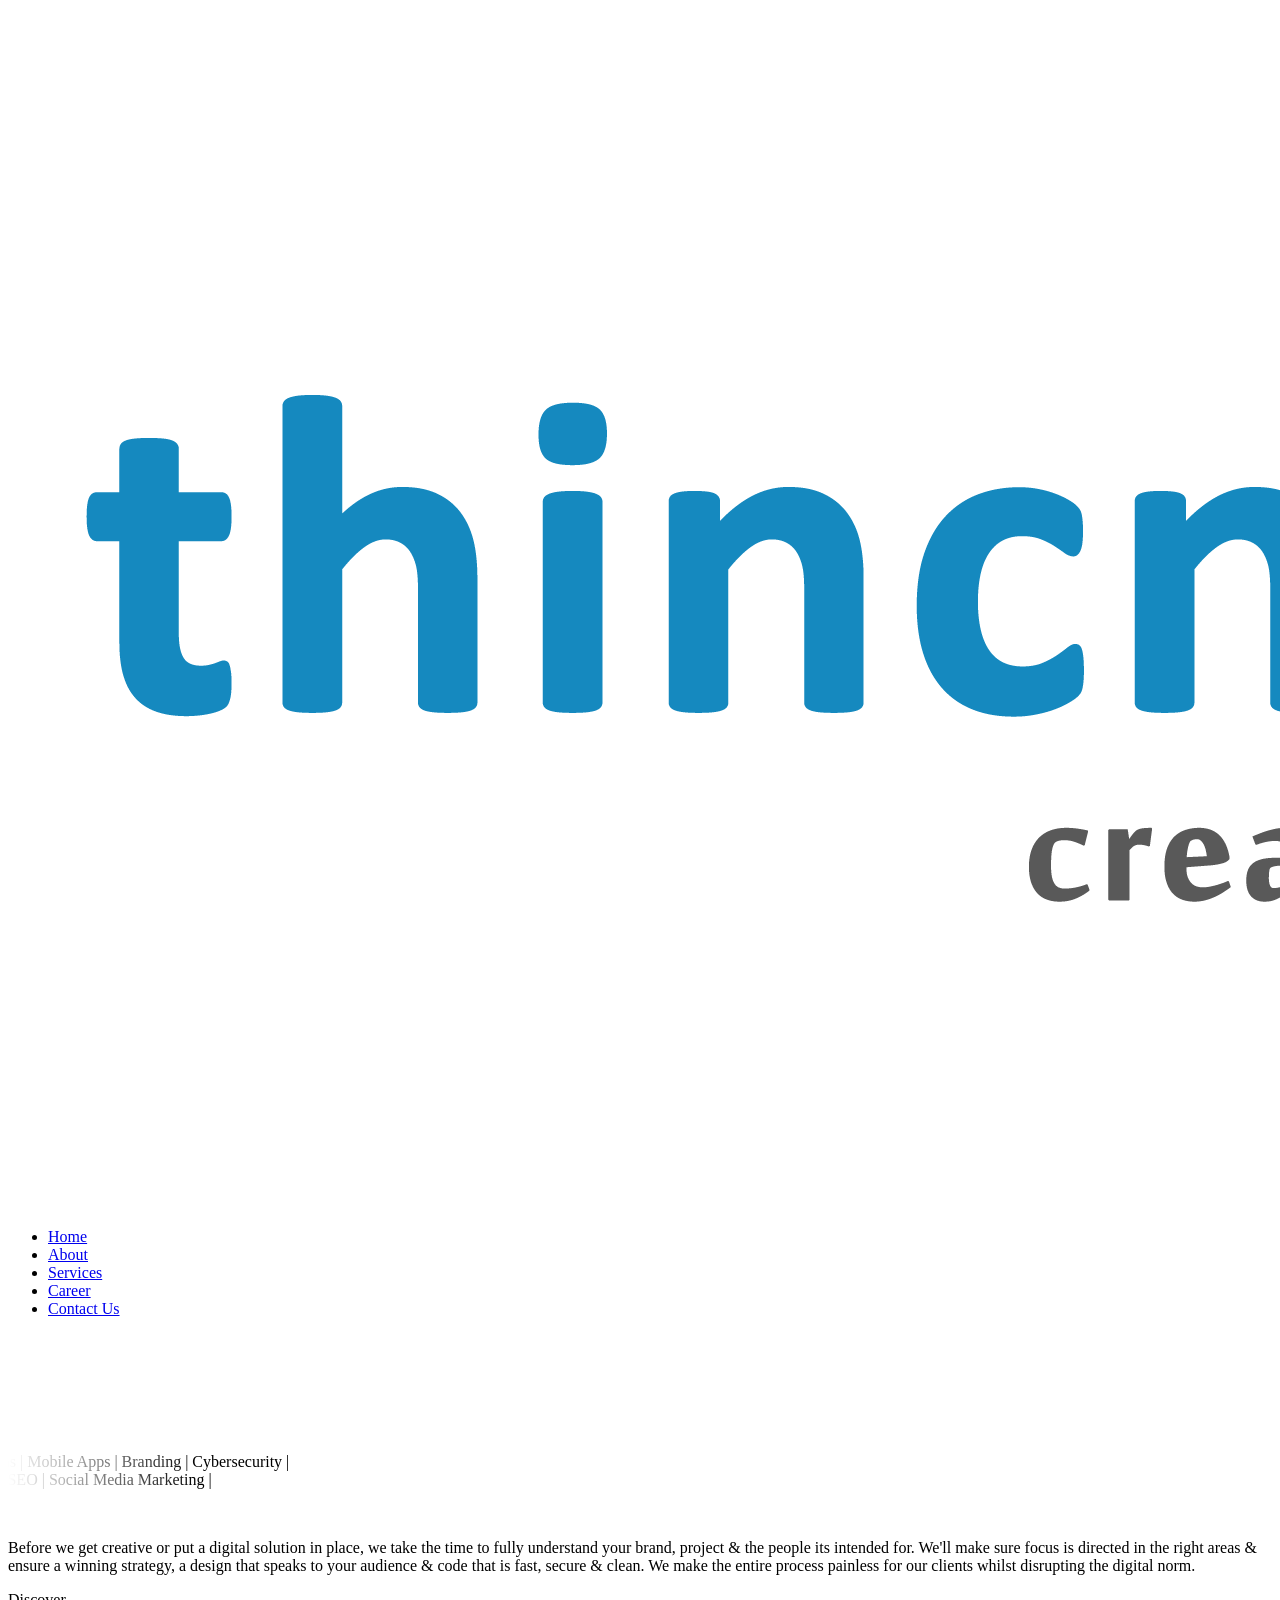
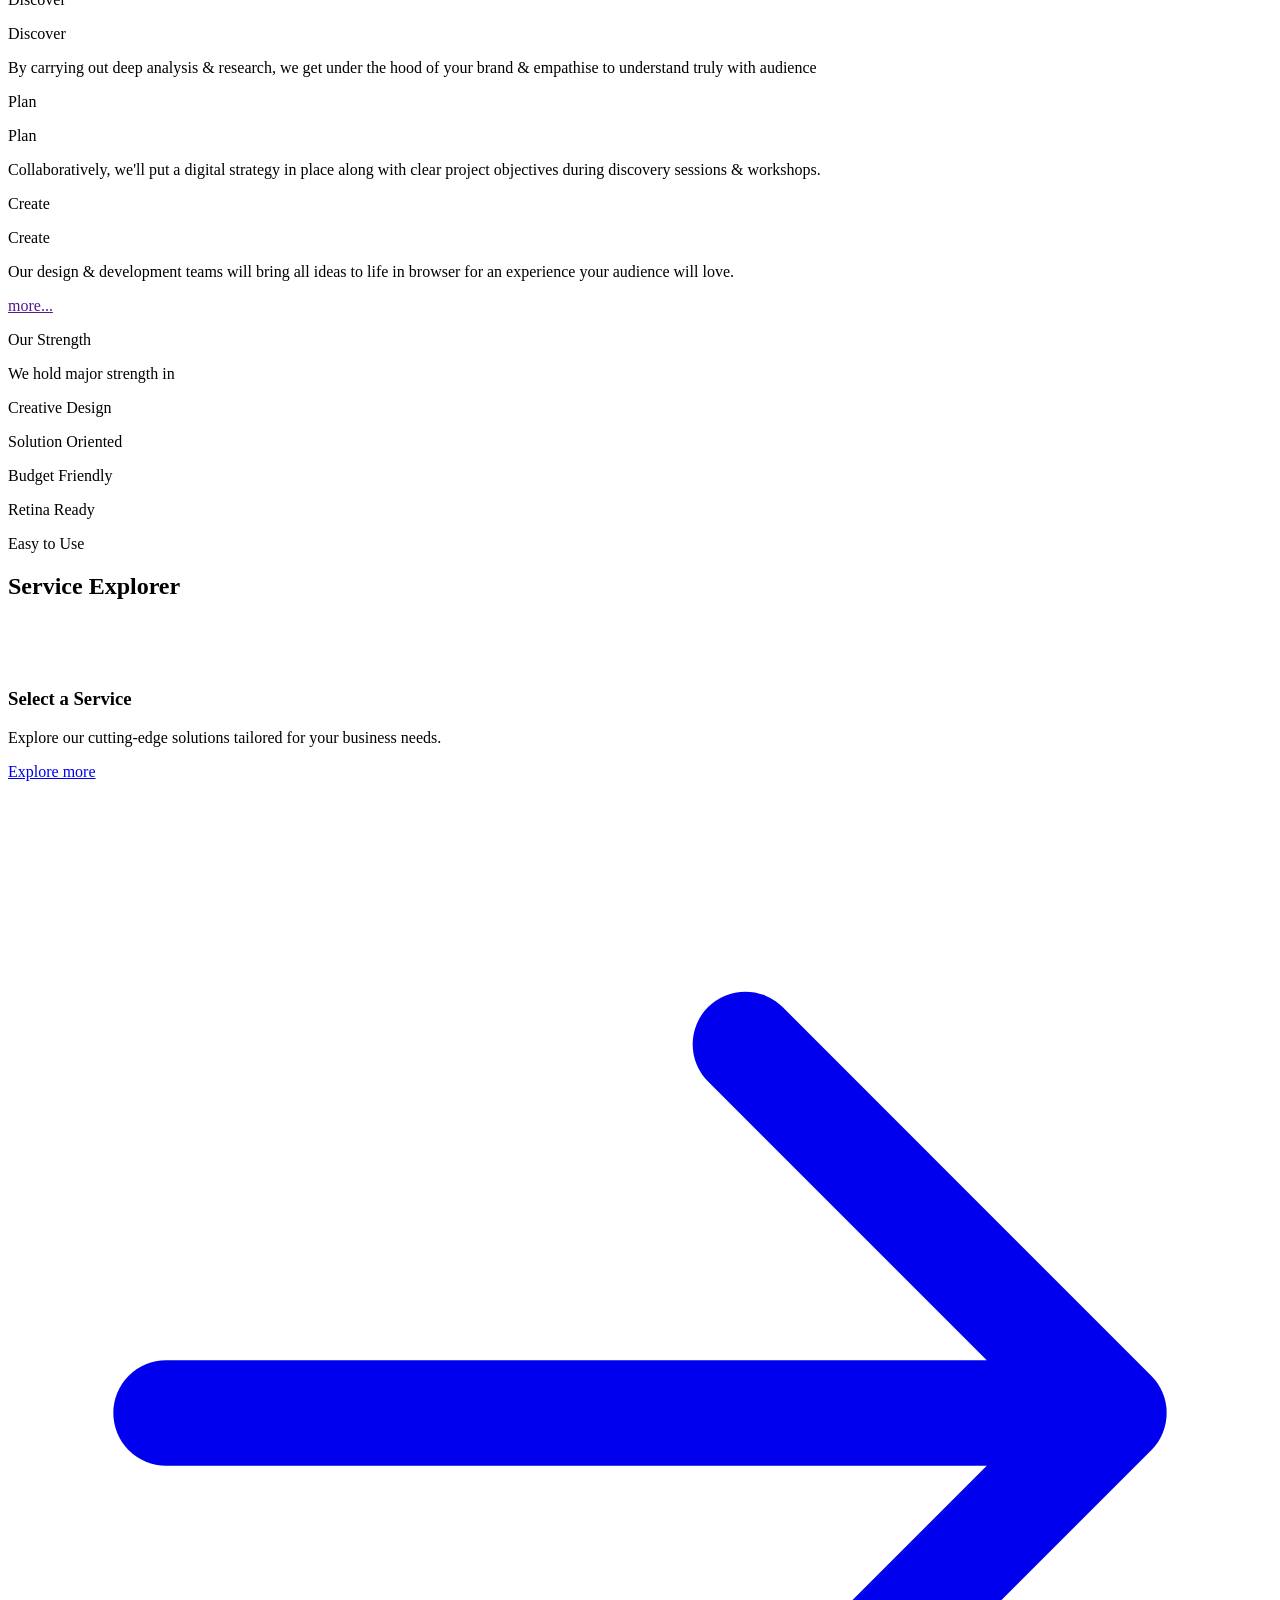
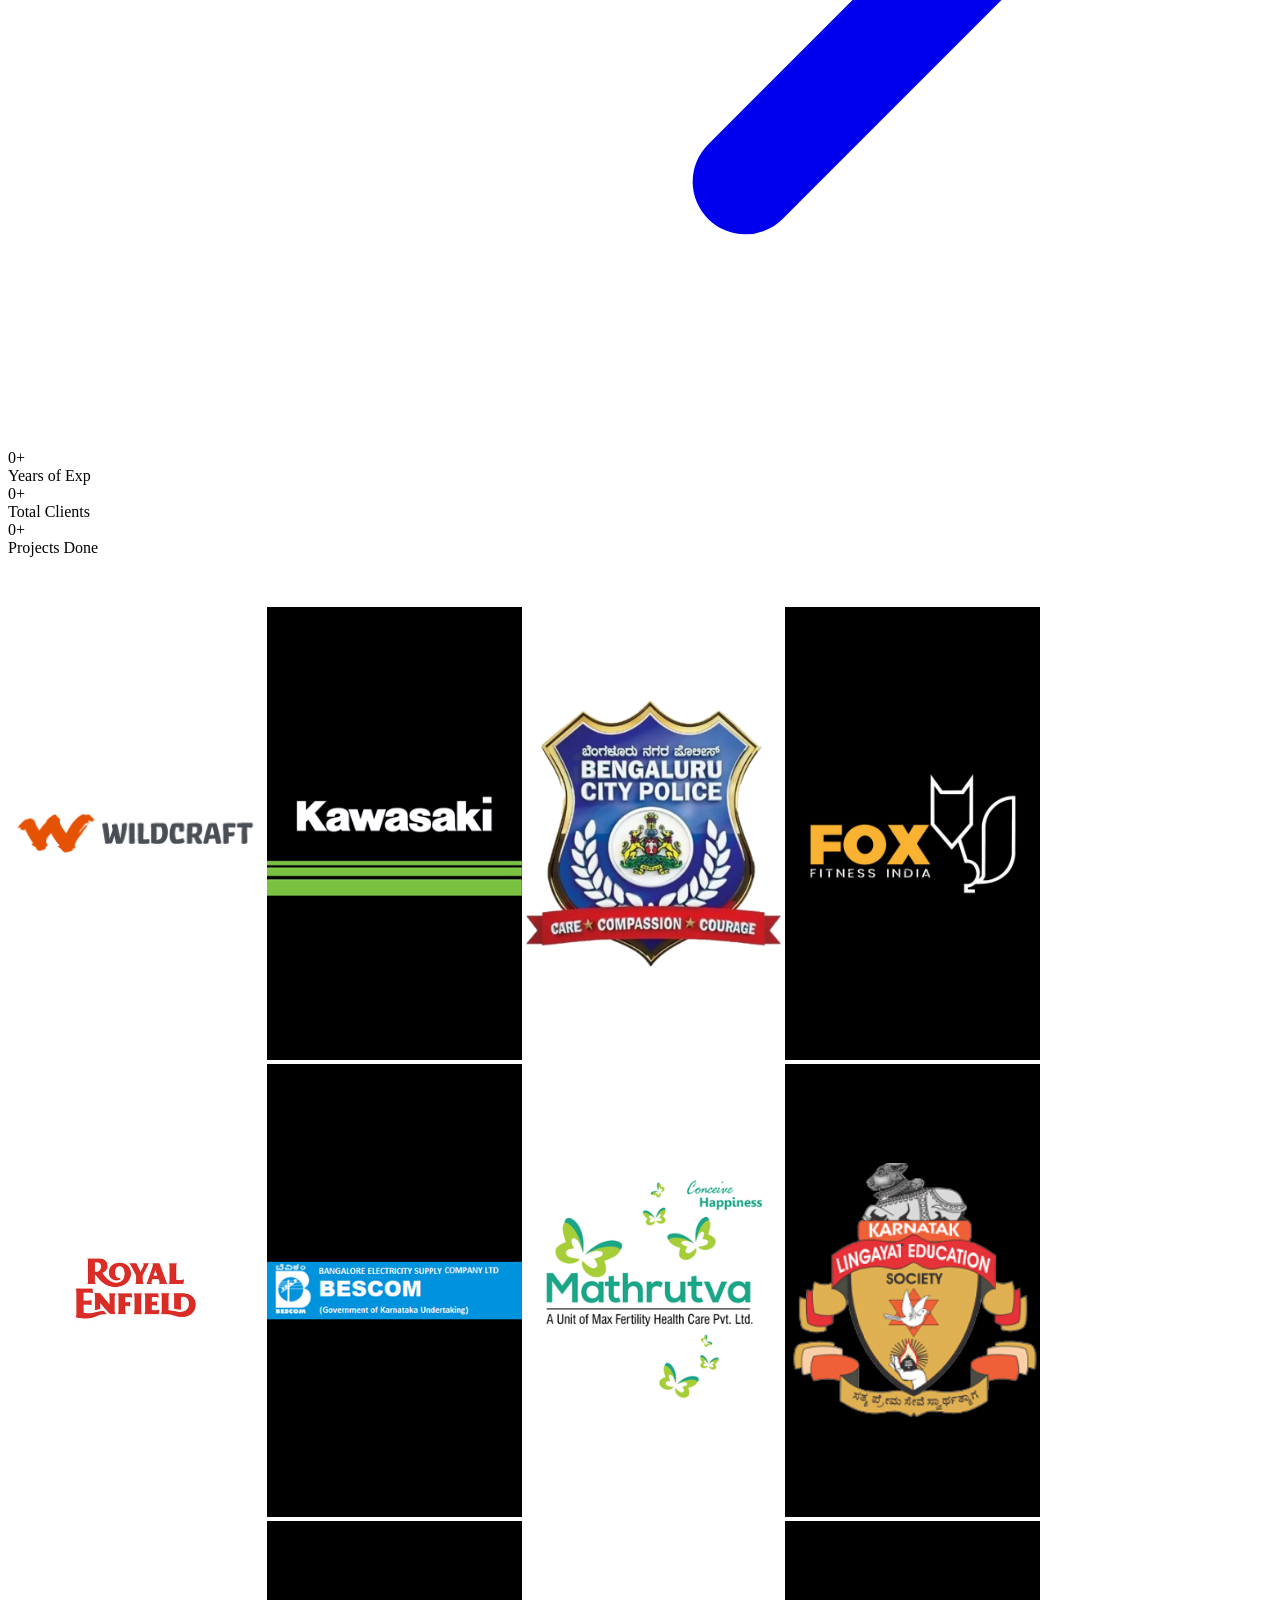
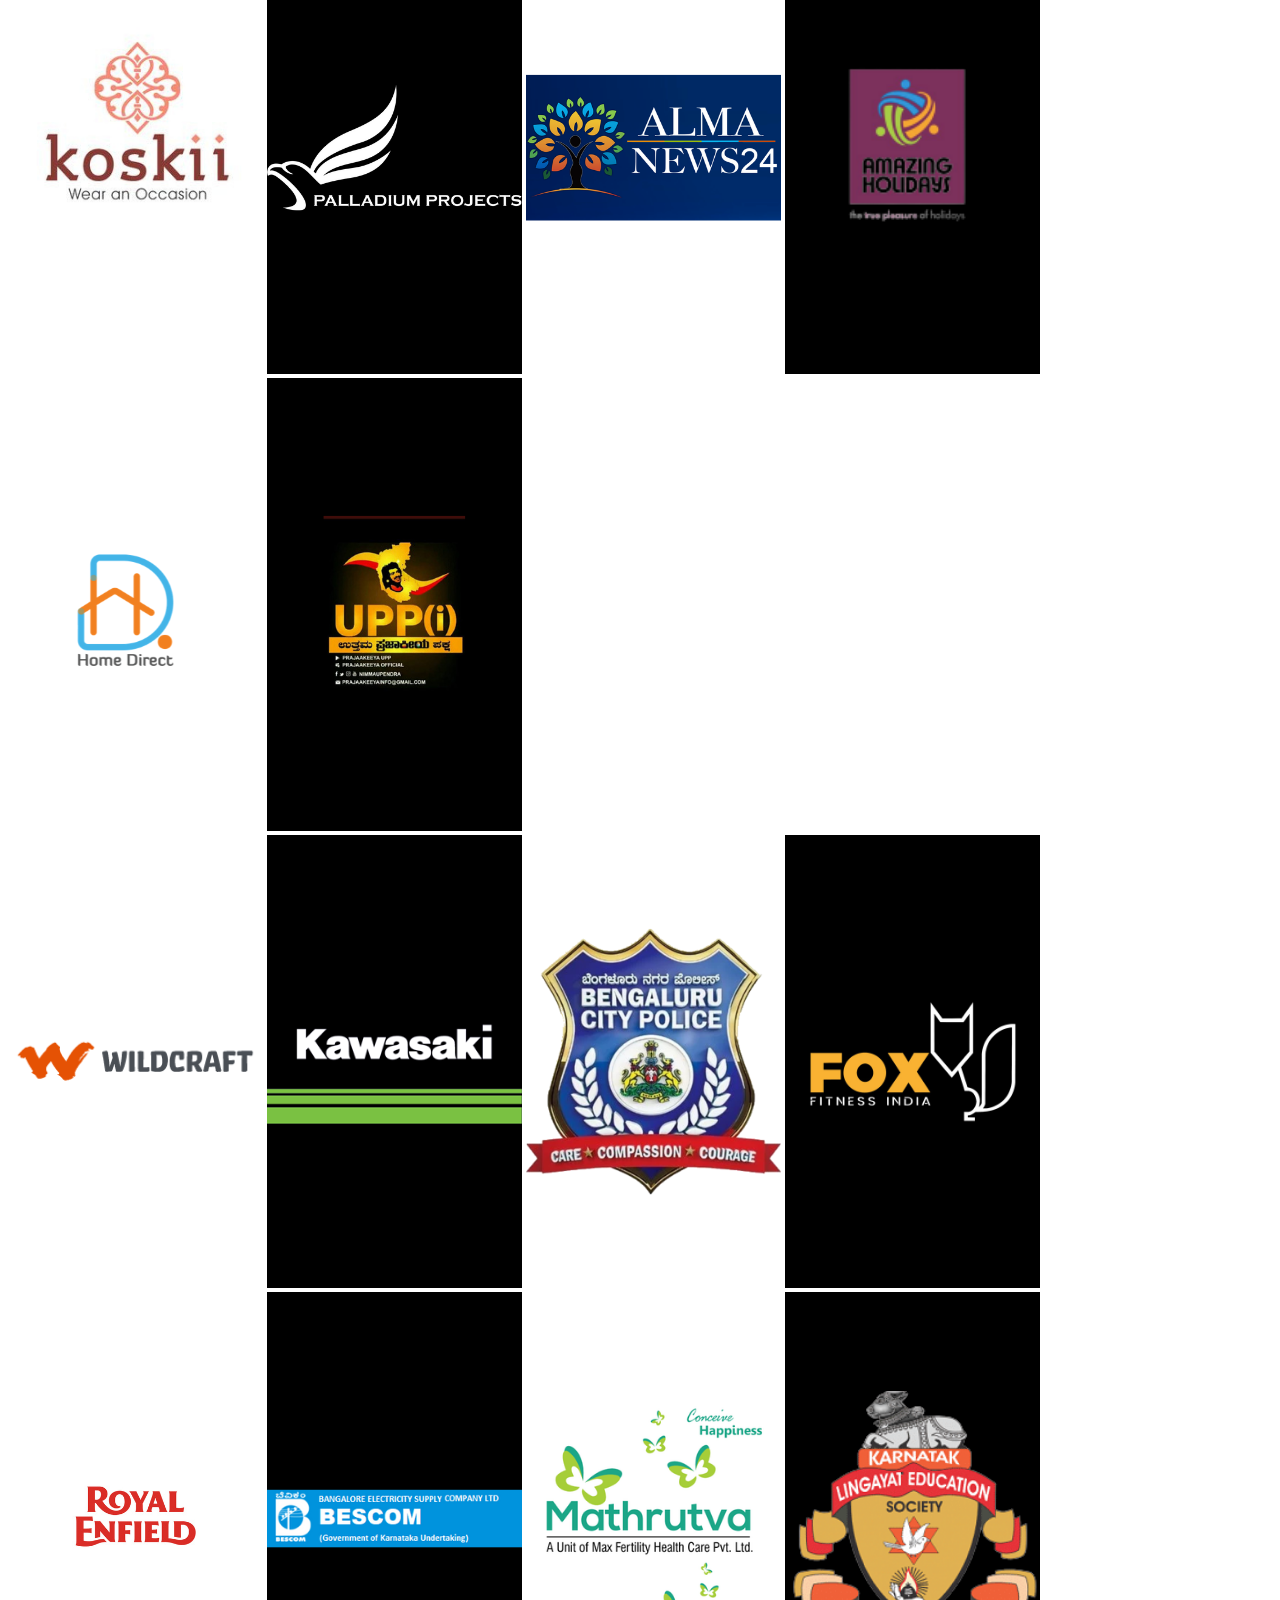
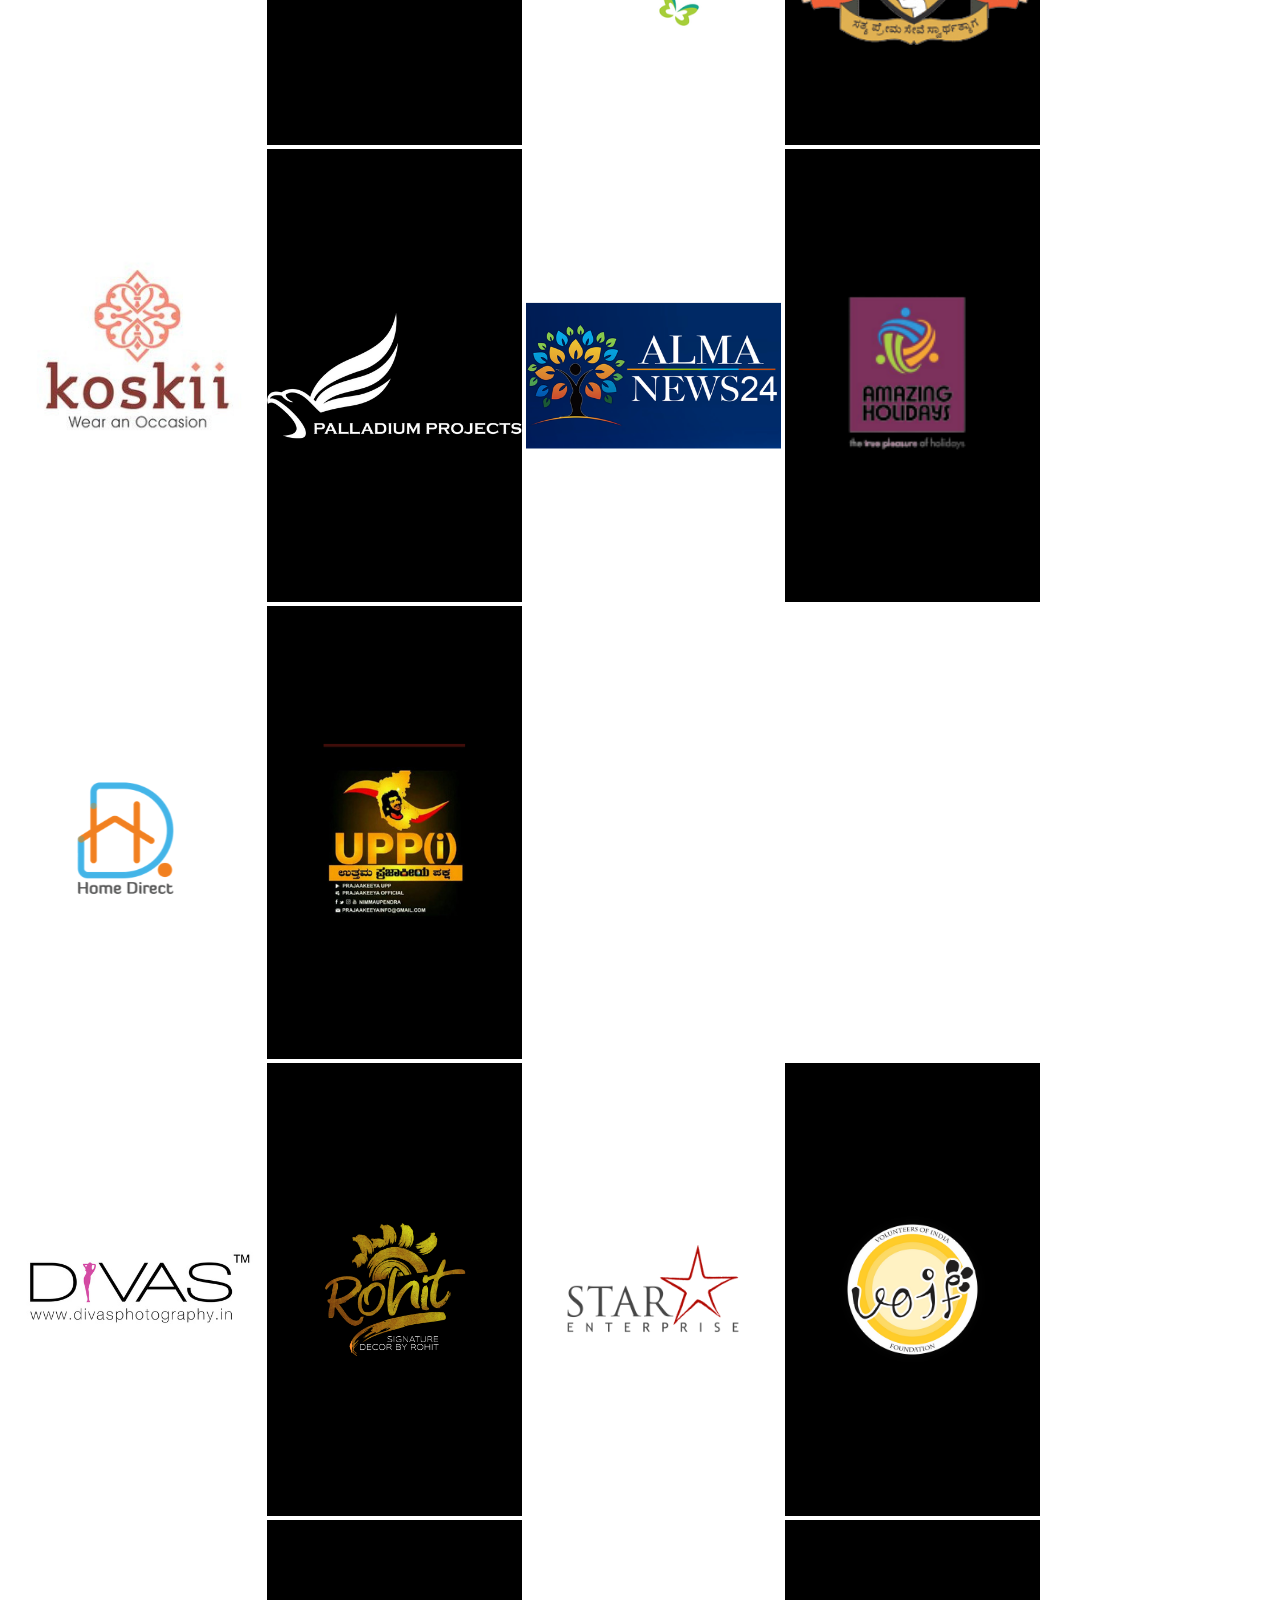
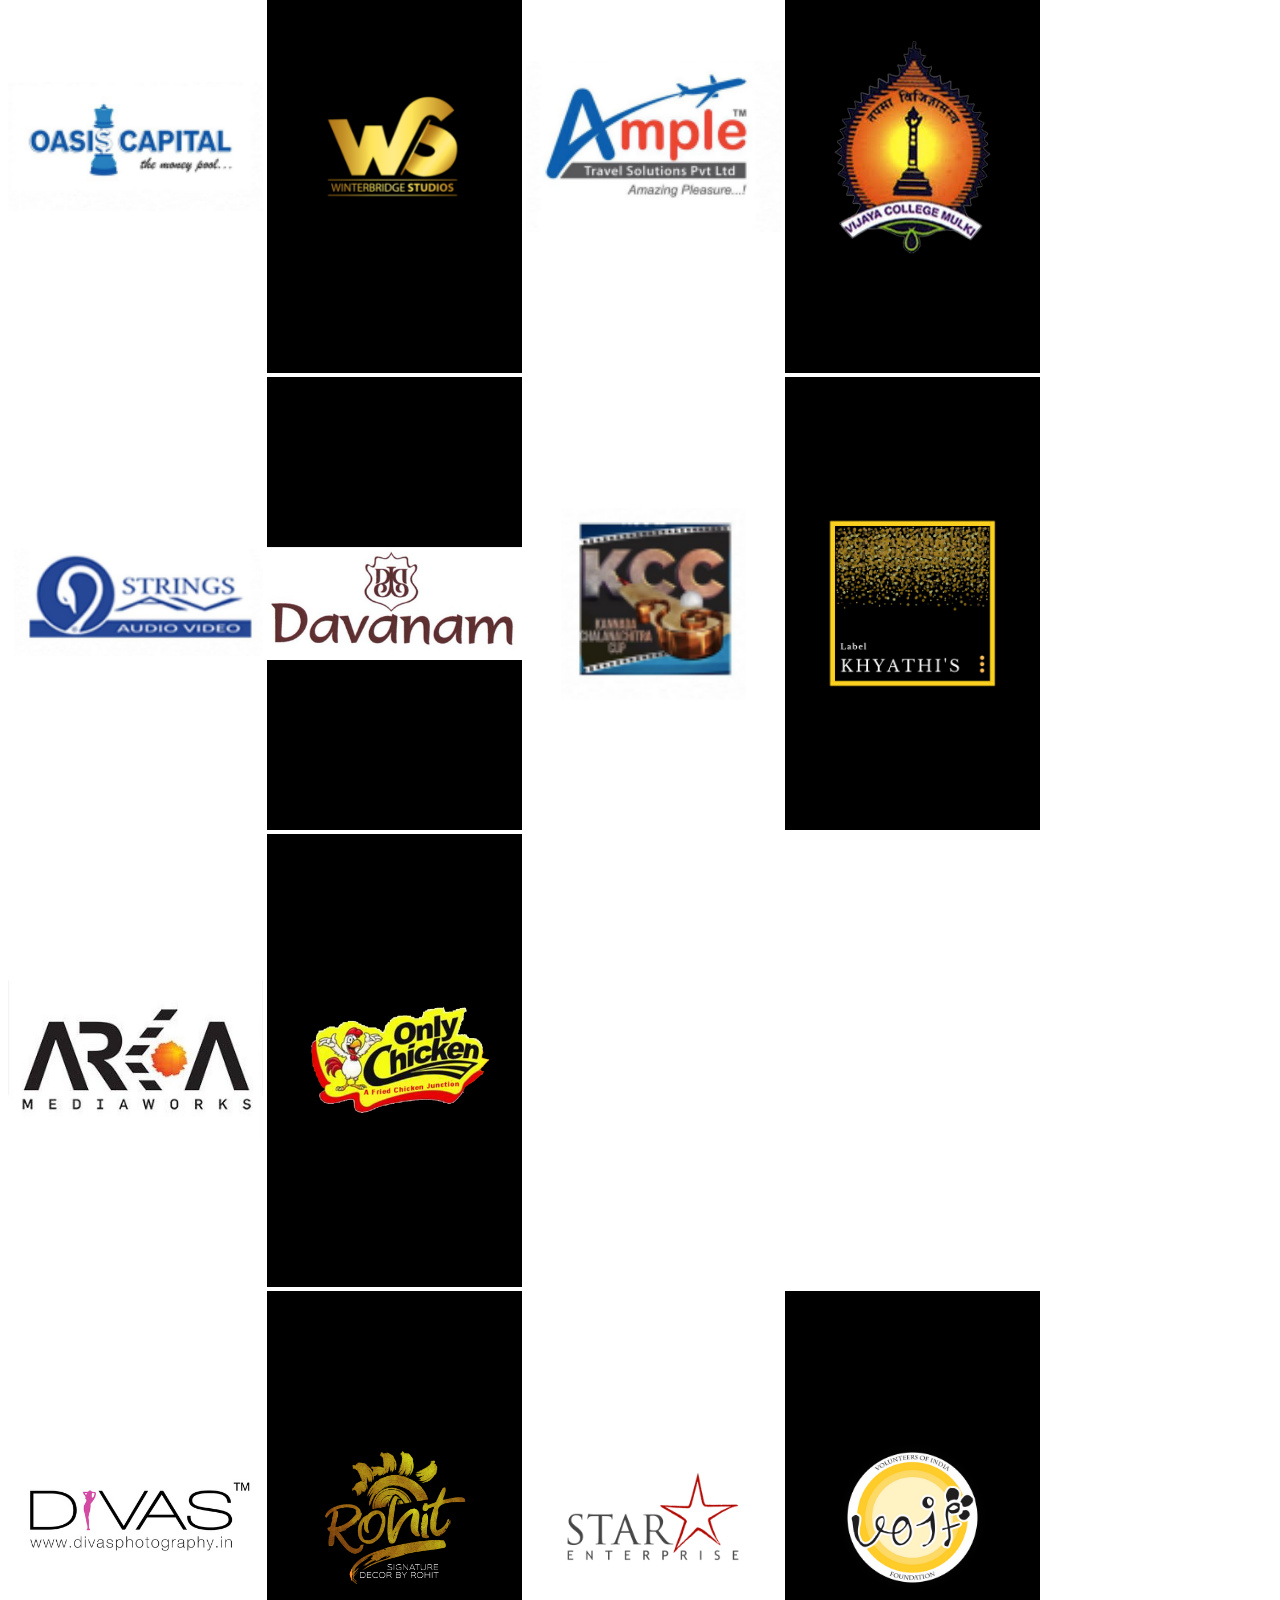
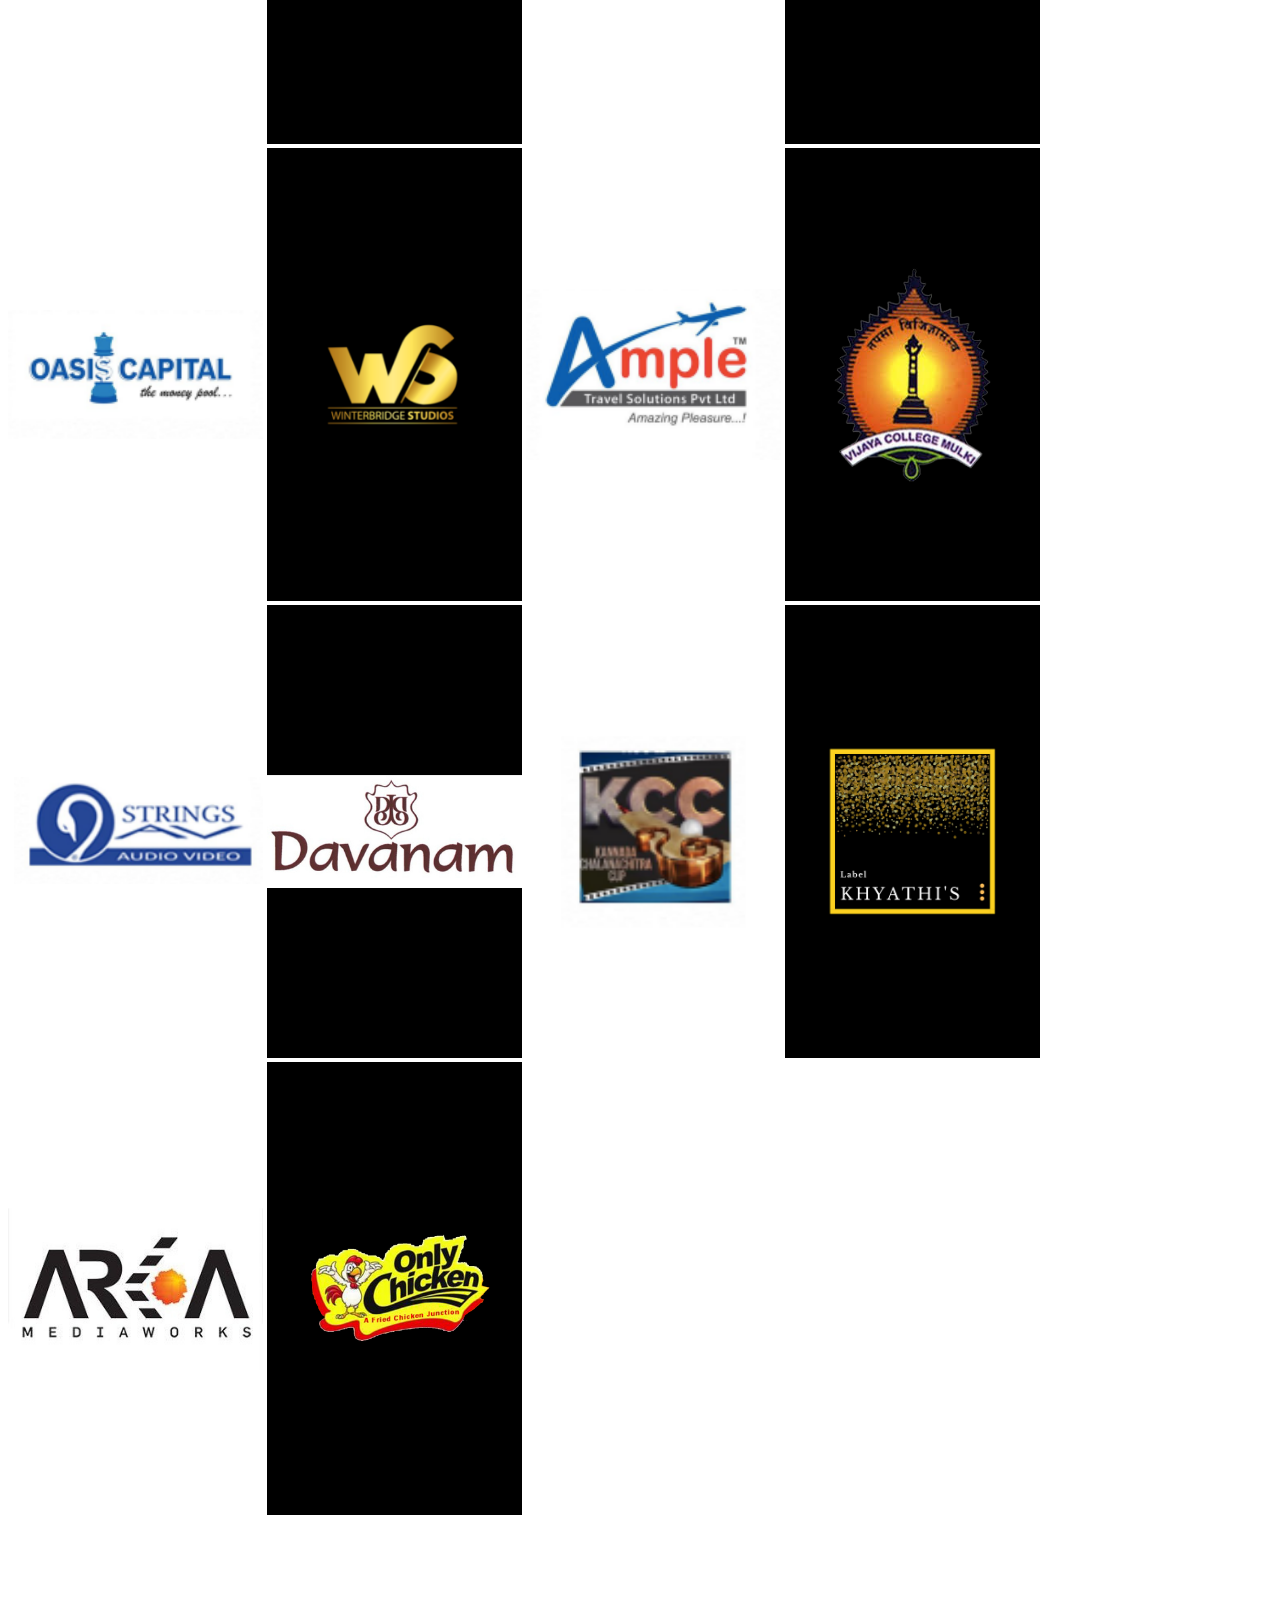
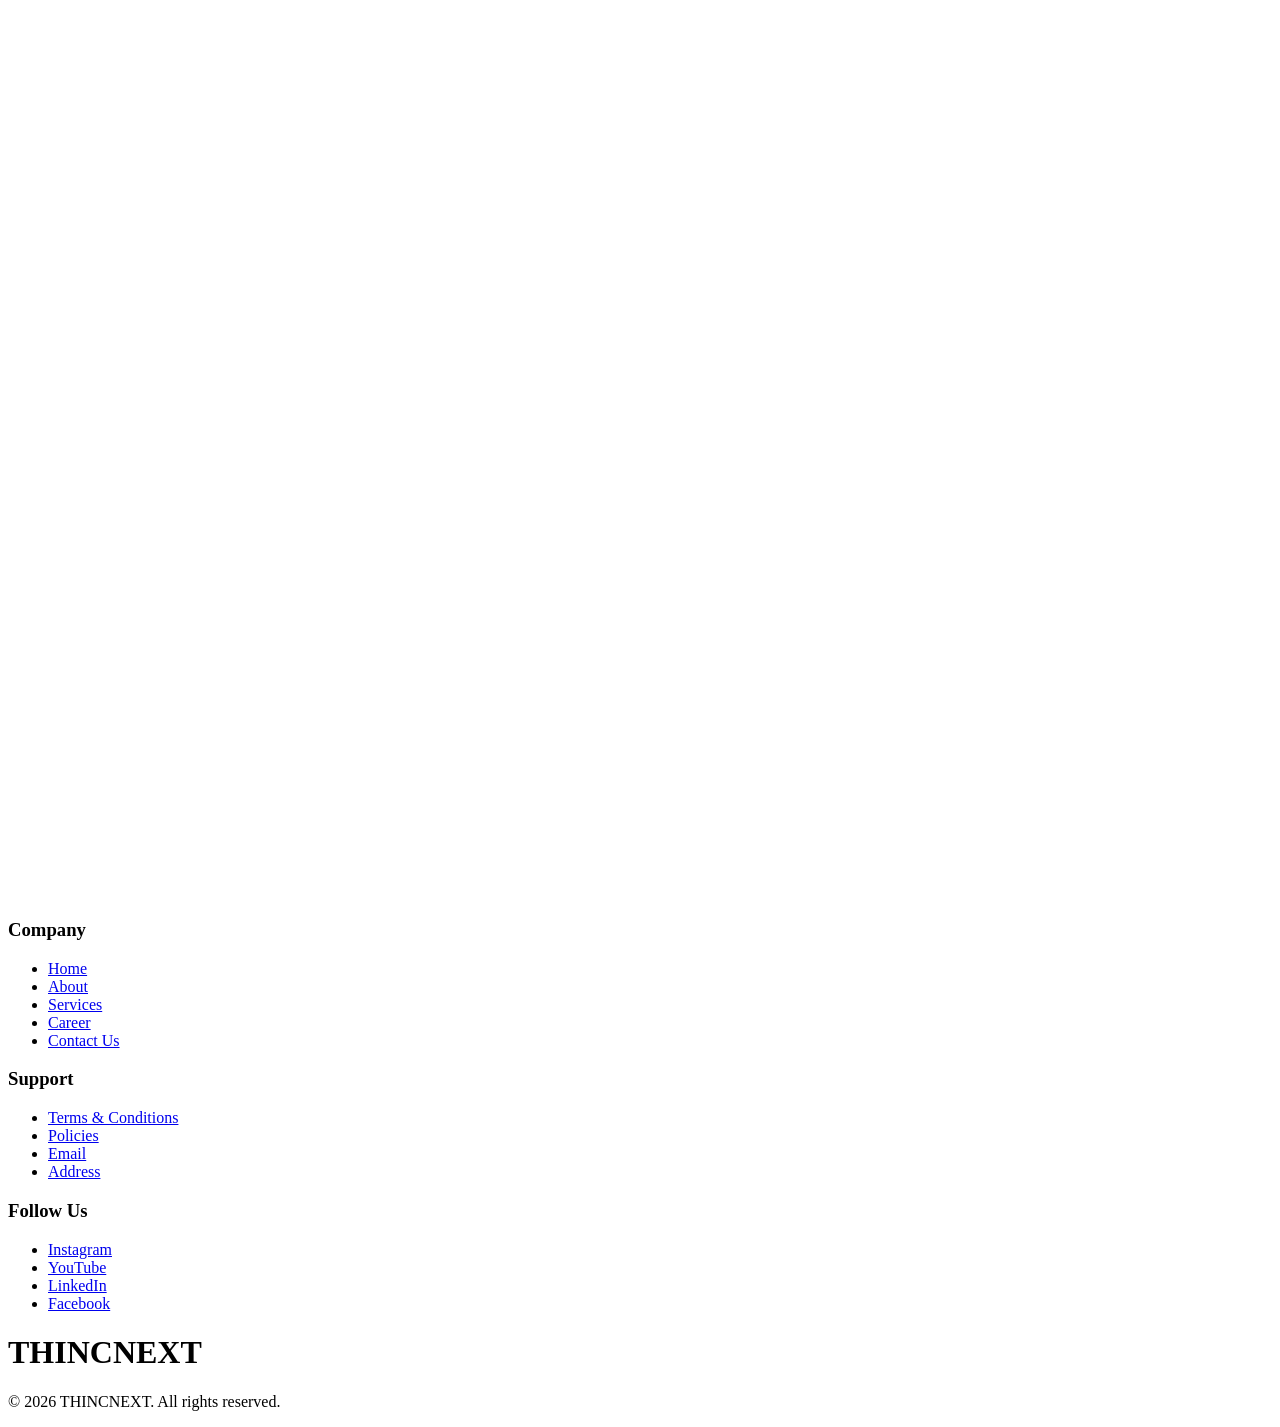
==== commit 7d4fe98c: "FinalVER" ====
--- a/index.html
+++ b/index.html
@@ -1,1166 +1,954 @@
 <!doctype html>
 <html lang="en">
-  <head>
-    <meta charset="UTF-8" />
-    <meta name="viewport" content="width=device-width, initial-scale=1.0" />
+
+<head>
+    <meta charset="UTF-8">
+    <meta name="viewport" content="width=device-width, initial-scale=1.0">
     <title>ThincNext</title>
     <script src="https://cdn.jsdelivr.net/npm/@tailwindcss/browser@4"></script>
     <script src="https://unpkg.com/lucide@latest/dist/umd/lucide.js"></script>
     <script src="https://cdn.jsdelivr.net/npm/gsap@3.14.2/dist/gsap.min.js"></script>
-    <link
-      rel="stylesheet"
-      href="https://cdn.jsdelivr.net/npm/swiper@12/swiper-bundle.min.css"
+    <link rel="stylesheet" href="https://cdn.jsdelivr.net/npm/swiper@12/swiper-bundle.min.css" />
+    <link href="https://unpkg.com/aos@2.3.1/dist/aos.css" rel="stylesheet">
+    <link href="./css/style.css" rel="stylesheet">
+
+
+    <style type="text/tailwindcss">
+        @theme {
+
+            /* Fixed Shine - Smooth Sweep */
+            @keyframes shine {
+                0% { transform: translateX(-150%) skewX(-200deg); }
+                100% { transform: translateX(350%) skewX(-400deg); }
+            }
+            --animate-shine: shine 4s cubic-bezier(0.4, 0, 0.2, 1) infinite;
+
+            /* Multi-color Morphing */
+            @keyframes colorFlow {
+                0% { background-position: 0% 50%; }
+                50% { background-position: 100% 50%; }
+                100% { background-position: 0% 50%; }
+            }
+            --animate-color-flow: colorFlow 6s ease infinite;
+             --font-sans: 'Inter', sans-serif;
+
+
+        }
+    </style>
+</head>
+
+<body class="text-slate-900">
+
+
+    <header class="flex justify-between items-center px-8 py-2 md:px-10 bg-slate-200/30 backdrop-blur-xl border border-white/20 shadow-md rounded-full max-w-[1200px] mx-auto mt-4 relative overflow-hidden">
+
+    <div class="absolute inset-0 pointer-events-none">
+        <div class="absolute inset-0 w-1/4 h-full bg-gradient-to-r from-transparent via-blue-100/50 to-transparent animate-shine"></div>
+    </div>
+
+<a href="/" class="relative z-10 flex items-center p-0">
+    <img 
+        src="./img/thincnext logo.png" 
+        alt="Logo" 
+        class="h-16 md:h-12 w-auto object-contain transform scale-125 origin-left transition-transform duration-300"
     />
-    <link href="https://unpkg.com/aos@2.3.1/dist/aos.css" rel="stylesheet" />
-    <link href="./css/style.css" rel="stylesheet" />
-
-    <style type="text/tailwindcss">
-      @theme {
-        /* Smooth Shake */
-        --color-brand-light: #2496cd;
-        --color-brand-base: #1c8cc1;
-        --color-brand-dark: #0892d0;
-        --font-sans: "Inter", sans-serif;
-
-        @keyframes shake {
-          0%,
-          100% {
-            transform: translate(0, 0) rotate(0deg);
-          }
-          25% {
-            transform: translate(1px, -1px) rotate(1deg);
-          }
-          50% {
-            transform: translate(-2px, 2px) rotate(-1deg);
-          }
-          75% {
-            transform: translate(2px, 2px) rotate(1deg);
-          }
-        }
-        --animate-shake: shake 0.15s;
-
-        /* Fixed Shine - Smooth Sweep */
-        @keyframes shine {
-          0% {
-            transform: translateX(-150%) skewX(-200deg);
-          }
-          100% {
-            transform: translateX(350%) skewX(-400deg);
-          }
-        }
-        --animate-shine: shine 4s cubic-bezier(0.4, 0, 0.2, 1) infinite;
-
-        /* Multi-color Morphing */
-        @keyframes colorFlow {
-          0% {
-            background-position: 0% 50%;
-          }
-          50% {
-            background-position: 100% 50%;
-          }
-          100% {
-            background-position: 0% 50%;
-          }
-        }
-        --animate-color-flow: colorFlow 6s ease infinite;
-      }
-    </style>
-  </head>
-
-  <body class="text-slate-900">
-    <header
-      class="flex justify-between items-center px-8 py-2 md:px-10 bg-slate-900/10 backdrop-blur-xl border border-white/20 shadow-xl rounded-full max-w-[1200px] mx-auto mt-4 relative overflow-hidden"
-    >
-      <div class="absolute inset-0 pointer-events-none">
-        <div
-          class="absolute inset-0 w-1/4 h-full bg-gradient-to-r from-transparent via-white/50 to-transparent animate-shine"
-        ></div>
+</a>
+
+    <nav class="relative z-10">
+        <ul class="flex space-x-6 text-xs md:text-sm font-bold">
+            <li><a href="#" class="hover:text-blue-500 transition-colors">Home</a></li>
+            <li><a href="#" class="hover:text-blue-500 transition-colors">About</a></li>
+            <li><a href="#" class="hover:text-blue-500 transition-colors">Services</a></li>
+            <li><a href="#" class="hover:text-blue-500 transition-colors">Career</a></li>
+            <li><a href="#" class="hover:text-blue-500 transition-colors">Contact Us</a></li>
+        </ul>
+    </nav>
+    
+</header>
+
+    <main class="container mx-auto px-4">
+        <div class="text-center mt-32">
+            <div data-aos="fade-left" data-aos-duration="1000">
+                <!-- Multi-color Animated Text -->
+                <h1 id="box" class="text-6xl font-bold leading-tight tracking-tight">
+                    <span class="gradient-text animate-color-flow block">
+                        Driving Digital Transformation
+                    </span>
+                    <span class="font-light text-4xl block mt-1 text-gray-500">
+                        Through Full-Stack Technology Solutions
+                    </span>
+                </h1>
+            </div>
+            <div data-aos="fade-right" data-aos-duration="1000">
+                <p class="text-xl text-slate-400  max-w-2xl mx-auto font-medium leading-relaxed mt-10">
+                    Software Development <span class="text-blue-400">|</span> Web Applications <span
+                        class="text-purple-400">|</span> Mobile <span class="text-pink-400">|</span> AI <span
+                        class="text-blue-400">|</span> Cybersecurity
+                </p>
+            </div>
+
+
+            <!--button 2-->
+            <div data-aos="flip-right" data-aos-delay="400" data-aos-duration="1000" class="mt-12">
+              <button
+                class="relative group border-2 border-blue-500 bg-transparent text-blue-500 hover:text-white font-bold py-3 px-6 rounded-3xl shadow-[0_0_15px_rgba(37,99,235,0.2)] hover:bg-blue-500 hover:shadow-[0_0_30px_rgba(37,99,235,0.6)] hover:-translate-y-1 transition-all duration-300 cursor-pointer overflow-hidden mb-20">
+            
+                <span class="relative z-10">View Products</span>
+            
+                <div
+                  class="absolute inset-0 bg-gradient-to-r from-transparent via-white/30 to-transparent translate-x-[-100%] group-hover:translate-x-[100%] transition-transform duration-700 ease-in-out">
+                </div>
+              </button>
+            </div>
+        </div>
+    </main>
+
+<div class="mb-12">    
+    <div class="bg-white py-6  shadow-sm marquee-container overflow-hidden">
+        
+        <div id="smooth-marquee" class="marquee-content flex items-center text-xl font-semibold text-slate-600 uppercase tracking-tighter">
+            
+            <div class="flex gap-12 px-6 items-center whitespace-nowrap">
+                <span>Software Development</span> <span class="text-blue-500 text-2xl">|</span>
+                <span>Web Applications</span> <span class="text-blue-500 text-2xl">|</span>
+                <span>Mobile Apps</span> <span class="text-blue-500 text-2xl">|</span>
+                <span>Branding</span> <span class="text-blue-500 text-2xl">|</span>
+                <span>Cybersecurity</span> <span class="text-blue-500 text-2xl">|</span>
+            </div>
+
+            <div class="flex gap-12 px-6 items-center whitespace-nowrap">
+                <span>Design for Startups</span> <span class="text-blue-500 text-2xl">|</span>
+                <span>eCommerce</span> <span class="text-blue-500 text-2xl">|</span>
+                <span>ERP</span> <span class="text-blue-500 text-2xl">|</span>
+                <span>SEO</span> <span class="text-blue-500 text-2xl">|</span>
+                <span>Social Media Marketing</span> <span class="text-blue-500 text-2xl">|</span>
+            </div>
+            
+        </div>
+    </div>
+</div>
+
+
+    <section class="py-8">
+        <div class="max-w-7xl mx-auto">
+            <div class="py-10">
+                <div data-aos="fade-up" class="text-6xl text-center font-bold py-4">
+                    <p>Our Philosophy</p>
+                </div>
+                <div class="text-md text-justify max-w-4xl mx-auto py-2 text-gray-500">
+                    <p>
+                        Before we get creative or put a digital solution in place, we take the time to fully understand
+                        your brand, project & the people its intended for. We'll make sure focus is directed in the
+                        right areas & ensure a winning strategy, a design that speaks to your audience & code that is
+                        fast, secure & clean. We make the entire process painless for our clients whilst disrupting the
+                        digital norm.
+                    </p>
+                </div>
+            </div>
+            <div class="flex gap-2 w-full p-2">
+                <div class="relative w-1/3 h-[300px] rounded-2xl border-2 border-gray-300 overflow-hidden group">
+                    <div class="absolute inset-0 bg-[url('/img/discover1.webp')] bg-cover bg-center blur-[2px]"></div>
+                    <div class="absolute inset-0 bg-black/30"></div>
+                    <div class="absolute inset-0 flex justify-center items-center group-hover:hidden">
+                        <div class="text-4xl font-semibold text-white">
+                            <p>Discover</p>
+                        </div>
+                    </div>
+                    <div
+                        class="absolute inset-0 flex flex-col justify-between items-center p-4 hidden group-hover:flex">
+                        <div class="w-full flex justify-between">
+                            
+                            <div class="text-4xl text-white font-semibold">
+                                <p>Discover</p>
+                            </div>
+                            <div>
+                                <i data-lucide="microscope"
+                                    class="size-16 p-3 text-blue-500 bg-blue-200 rounded-2xl"></i>
+                            </div>
+                        </div>
+                        <div class="text-justify text-white">
+                            <p>
+                                By carrying out deep analysis & research, we get under the hood of your brand &
+                                empathise to understand truly with audience
+                            </p>
+                        </div>
+                    </div>
+                </div>
+
+                <div class="relative w-1/3 h-[300px] rounded-2xl border-2 border-gray-300 overflow-hidden group">
+                    <div class="absolute inset-0 bg-[url('/img/plan1.webp')] bg-cover bg-center blur-[2px]"></div>
+                    <div class="absolute inset-0 bg-black/30"></div>
+                    <div class="absolute inset-0 flex justify-center items-center group-hover:hidden">
+                        <div class="text-4xl font-semibold text-white">
+                            <p>Plan</p>
+                        </div>
+                    </div>
+                    <div
+                        class="absolute inset-0 flex flex-col justify-between items-center p-4 hidden group-hover:flex">
+                        <div class="w-full flex justify-between">
+                            
+                            <div class="text-4xl text-white font-semibold">
+                                <p>Plan</p>
+                            </div>
+                            <div>
+                                <i data-lucide="chart-gantt"
+                                    class="size-16 p-3 text-blue-500 bg-blue-200 rounded-2xl"></i>
+                            </div>
+                        </div>
+                        <div class="text-justify text-white">
+                            <p>
+                                Collaboratively, we'll put a digital strategy in place along with clear project objectives during discovery sessions & workshops.
+                            </p>
+                        </div>
+                    </div>
+                </div>
+                <div class="relative w-1/3 h-[300px] rounded-2xl border-2 border-gray-300 overflow-hidden group">
+                    <div class="absolute inset-0 bg-[url('/img/create1.webp')] bg-cover bg-center blur-[2px]"></div>
+                    <div class="absolute inset-0 bg-black/30"></div>
+                    <div class="absolute inset-0 flex justify-center items-center group-hover:hidden">
+                        <div class="text-4xl font-semibold text-white">
+                            <p>Create</p>
+                        </div>
+                    </div>
+                    <div
+                        class="absolute inset-0 flex flex-col justify-between items-center p-4 hidden group-hover:flex">
+                        <div class="w-full flex justify-between">
+                            
+                            <div class="text-4xl text-white font-semibold">
+                                <p>Create</p>
+                            </div>
+                            <div>
+                                <i data-lucide="layers-plus"
+                                    class="size-16 p-3 text-blue-500 bg-blue-200 rounded-2xl"></i>
+                            </div>
+                        </div>
+                        <div class="text-justify text-white">
+                            <p>
+                                Our design & development teams will bring all ideas to life in browser for an experience your audience will love.
+                            </p>
+                        </div>
+                    </div>
+                </div>
+            </div>
+            <div class="w-full py-5 flex justify-center items-center"><a href=""
+                    class="px-4 py-1 bg-blue-100 text-center rounded-2xl font-semibold">more...</a></div>
+        </div>
+
+    </section>
+
+    <section class="py-15">
+        <div class="max-w-7xl mx-auto">
+            <div class="pb-10">
+                <div class="text-6xl text-center font-bold py-2">
+                    <p>Our Strength</p>
+                </div>
+                <div class="flex justify-center text-md text-gray-500 max-w-4xl mx-auto py-2">
+                    <p>We hold major strength in</p>
+                </div>
+            </div>
+            <div class="flex justify-center gap-3">
+                <div class="flex flex-col gap-4">
+                    <div
+                        class="px-4 py-2 w-[400px] text-start rounded-sm text-4xl font-semibold flex items-center gap-6 ">
+                        <!-- <i data-lucide="asterisk" class="size-12"></i> -->
+                        <p>Creative Design</p>
+                    </div>
+                    <div class="px-4 py-2 w-[400px] h-12"></div>
+                    <div
+                        class="px-4 py-2 w-[400px] text-start rounded-sm text-4xl font-semibold flex  items-center gap-6 ">
+                        <!-- <i data-lucide="asterisk" class="size-12"></i> -->
+                        <p>Solution Oriented</p>
+                    </div>
+                    <div class="px-4 py-2 w-[400px] h-12"></div>
+                    <div
+                        class="px-4 py-2 w-[400px] text-start rounded-sm text-4xl font-semibold flex  items-center gap-6 ">
+                        <!-- <i data-lucide="asterisk" class="size-12"></i> -->
+                        <p>Budget Friendly</p>
+                    </div>
+                </div>
+                <div class="flex flex-col gap-4">
+                    <div class="px-4 py-2 w-[400px] h-12"></div>
+                    <div
+                        class="px-4 py-2 w-[400px] text-end rounded-sm text-4xl font-semibold flex justify-end  gap-6 items-center ">
+                        <p>Retina Ready</p>
+                        <!-- <i data-lucide="asterisk" class="size-12"></i> -->
+                    </div>
+                    <div class="px-4 py-2 w-[400px] h-12"></div>
+                    <div
+                        class="px-4 py-2 w-[400px] text-end rounded-sm text-4xl font-semibold flex justify-end gap-6 items-center">
+                        <p>Easy to Use</p>
+                        <!-- <i data-lucide="asterisk" class="size-12"></i> -->
+                    </div>
+                    <div class="px-4 py-2 w-[400px] h-12"></div>
+                </div>
+            </div>
+        </div>
+    </section>
+
+<section class="w-full max-w-[1400px] mx-auto bg-white rounded-[2.5rem] shadow-[0_20px_50px_rgba(8,146,208,0.08)] p-8 md:p-12">
+        
+        <div class="mb-12">
+            <h2 class="text-4xl font-bold text-gray-900 tracking-tight">Service <span class="text-brand-base">Explorer</span></h2>
+            <div class="w-16 h-1 bg-brand-light mt-4 rounded-full"></div>
+        </div>
+        
+        <div class="grid grid-cols-1 lg:grid-cols-12 gap-10 items-stretch min-h-[500px]">
+            
+            <div class="lg:col-span-3 flex flex-col relative border-r border-gray-100 pr-6 justify-center gap-2" id="nav-container">
+                <div id="active-indicator" class="absolute right-[-2px] top-0 w-[3px] bg-brand-dark rounded-full hidden lg:block" style="height: 50px;"></div>
+                
+                <div id="buttons-container" class="flex flex-col gap-2"></div>
+            </div>
+
+            <div class="lg:col-span-7 relative rounded-3xl overflow-hidden shadow-xl group bg-gray-100 flex items-end min-h-[400px]">
+                <div id="service-bg" class="absolute inset-0 bg-cover bg-center origin-center transition-transform duration-[2s] group-hover:scale-105"></div>
+                <div class="absolute inset-0 bg-gradient-to-t from-black/60 via-black/10 to-transparent"></div>
+
+                <div class="relative z-10 w-[90%] md:w-[80%] mx-auto mb-8 bg-white/10 backdrop-blur-md border border-white/20 p-8 rounded-2xl shadow-lg transform translate-y-0" id="content-card">
+                    <h3 id="service-title" class="text-3xl font-bold text-white mb-3">Select a Service</h3>
+                    <p id="service-desc" class="text-white/90 text-sm md:text-base leading-relaxed mb-6 font-light">
+                        Explore our cutting-edge solutions tailored for your business needs.
+                    </p>
+                    <a href="service.html" class="inline-flex items-center text-sm font-semibold text-white group/link">
+                        Explore more
+                        <svg class="w-4 h-4 ml-2 transform transition-transform group-hover/link:translate-x-1" fill="none" stroke="currentColor" viewBox="0 0 24 24"><path stroke-linecap="round" stroke-linejoin="round" stroke-width="2" d="M14 5l7 7m0 0l-7 7m7-7H3"></path></svg>
+                    </a>
+                </div>
+            </div>
+
+            <div class="lg:col-span-2 flex flex-col justify-center gap-10 pl-4 border-l border-gray-100">
+                <div class="counter-box">
+                    <div class="text-5xl font-light text-brand-dark mb-1"><span class="counter-val" data-target="12">0</span>+</div>
+                    <div class="text-[10px] font-bold tracking-[0.2em] text-gray-400 uppercase">Years of Exp</div>
+                </div>
+                <div class="counter-box">
+                    <div class="text-5xl font-light text-brand-dark mb-1"><span class="counter-val" data-target="250">0</span>+</div>
+                    <div class="text-[10px] font-bold tracking-[0.2em] text-gray-400 uppercase">Total Clients</div>
+                </div>
+                <div class="counter-box">
+                    <div class="text-5xl font-light text-brand-dark mb-1"><span class="counter-val" data-target="450">0</span>+</div>
+                    <div class="text-[10px] font-bold tracking-[0.2em] text-gray-400 uppercase">Projects Done</div>
+                </div>
+            </div>
+
+        </div>
+    </section>
+
+    
+
+    <!--Clients-->
+
+    <section class="mt-20">
+      <P class="text-center font-bold text-6xl pb-10" data-aos="fade-up"  data-aos-duration="1500">Our Clients</P>
+      <div class="relative overflow-hidden space-y-8 py-10">
+      <div
+        class="pointer-events-none absolute left-0 top-0 h-full w-32 bg-gradient-to-r from-white to-transparent z-10"
+      ></div>
+      <div
+        class="pointer-events-none absolute right-0 top-0 h-full w-32 bg-gradient-to-l from-white to-transparent z-10"
+      ></div>
+
+      <!-- ROW 1 -->
+      <div class="marquee overflow-hidden">
+      <div class="track flex w-max">
+        <!--Original-->
+      <div class="flex">
+            <img
+              src="./img/clients/1.png"
+              class="mx-4 w-20 md:w-24 lg:w-28 h-20 md:h-24 lg:h-28 object-contain flex-shrink-0 opacity-70 hover:grayscale-0 hover:opacity-100  hover:scale-110"
+            />
+            <img
+              src="./img/clients/2.png"
+              class="mx-4 w-20 md:w-24 lg:w-28 h-20 md:h-24 lg:h-28 object-contain flex-shrink-0 opacity-70 hover:grayscale-0 hover:opacity-100 hover:scale-110"
+            />
+            <img
+              src="./img/clients/3.png"
+              class="mx-4 w-20 md:w-24 lg:w-28 h-20 md:h-24 lg:h-28 object-contain flex-shrink-0 opacity-70 hover:grayscale-0 hover:opacity-100 hover:scale-110"
+            />
+            <img
+              src="./img/clients/4.png"
+              class="mx-4 w-20 md:w-24 lg:w-28 h-20 md:h-24 lg:h-28 object-contain flex-shrink-0 opacity-70 hover:grayscale-0 hover:opacity-100 hover:scale-110"
+            />
+            <img
+              src="./img/clients/5.png"
+              class="mx-4 w-20 md:w-24 lg:w-28 h-20 md:h-24 lg:h-28 object-contain flex-shrink-0  hover:scale-110"
+            />
+            <img
+              src="./img/clients/6.png"
+              class="mx-4 w-20 md:w-24 lg:w-28 h-20 md:h-24 lg:h-28 object-contain flex-shrink-0  hover:scale-110"
+            />
+            <img
+              src="./img/clients/7.png"
+              class="mx-4 w-20 md:w-24 lg:w-28 h-20 md:h-24 lg:h-28 object-contain flex-shrink-0  hover:scale-110"
+            />
+            <img
+              src="./img/clients/8.png"
+              class="mx-4 w-20 md:w-24 lg:w-28 h-20 md:h-24 lg:h-28 object-contain flex-shrink-0  hover:scale-110"
+            />
+            <img
+              src="./img/clients/9.png"
+              class="mx-4 w-20 md:w-24 lg:w-28 h-20 md:h-24 lg:h-28 object-contain flex-shrink-0  hover:scale-110"
+            />
+            <img
+              src="./img/clients/10.png"
+              class="mx-4 w-20 md:w-24 lg:w-28 h-20 md:h-24 lg:h-28 object-contain flex-shrink-0  hover:scale-110"
+            />
+            <img
+              src="./img/clients/11.png"
+              class="mx-4 w-20 md:w-24 lg:w-28 h-20 md:h-24 lg:h-28 object-contain flex-shrink-0  hover:scale-110"
+            />
+            <img
+              src="./img/clients/12.png"
+              class="mx-4 w-20 md:w-24 lg:w-28 h-20 md:h-24 lg:h-28 object-contain flex-shrink-0  hover:scale-110"
+            />
+            <img
+              src="./img/clients/13.png"
+              class="mx-4 w-20 md:w-24 lg:w-28 h-20 md:h-24 lg:h-28 object-contain flex-shrink-0  hover:scale-110"
+            />
+            <img
+              src="./img/clients/14.png"
+              class="mx-4 w-20 md:w-24 lg:w-28 h-20 md:h-24 lg:h-28 object-contain flex-shrink-0  hover:scale-110"
+            />
+          </div>
+          <!--Duplicate-->
+          <div class="flex">
+            <img
+              src="./img/clients/1.png"
+              class="mx-4 w-20 md:w-24 lg:w-28 h-20 md:h-24 lg:h-28 object-contain flex-shrink-0  hover:scale-110"
+            />
+            <img
+              src="./img/clients/2.png"
+              class="mx-4 w-20 md:w-24 lg:w-28 h-20 md:h-24 lg:h-28 object-contain flex-shrink-0  hover:scale-110"
+            />
+            <img
+              src="./img/clients/3.png"
+              class="mx-4 w-20 md:w-24 lg:w-28 h-20 md:h-24 lg:h-28 object-contain flex-shrink-0  hover:scale-110"
+            />
+            <img
+              src="./img/clients/4.png"
+              class="mx-4 w-20 md:w-24 lg:w-28 h-20 md:h-24 lg:h-28 object-contain flex-shrink-0  hover:scale-110"
+            />
+            <img
+              src="./img/clients/5.png"
+              class="mx-4 w-20 md:w-24 lg:w-28 h-20 md:h-24 lg:h-28 object-contain flex-shrink-0  hover:scale-110"
+            />
+            <img
+              src="./img/clients/6.png"
+              class="mx-4 w-20 md:w-24 lg:w-28 h-20 md:h-24 lg:h-28 object-contain flex-shrink-0  hover:scale-110"
+            />
+            <img
+              src="./img/clients/7.png"
+              class="mx-4 w-20 md:w-24 lg:w-28 h-20 md:h-24 lg:h-28 object-contain flex-shrink-0  hover:scale-110"
+            />
+            <img
+              src="./img/clients/8.png"
+              class="mx-4 w-20 md:w-24 lg:w-28 h-20 md:h-24 lg:h-28 object-contain flex-shrink-0  hover:scale-110"
+            />
+            <img
+              src="./img/clients/9.png"
+              class="mx-4 w-20 md:w-24 lg:w-28 h-20 md:h-24 lg:h-28 object-contain flex-shrink-0  hover:scale-110"
+            />
+            <img
+              src="./img/clients/10.png"
+              class="mx-4 w-20 md:w-24 lg:w-28 h-20 md:h-24 lg:h-28 object-contain flex-shrink-0  hover:scale-110"
+            />
+            <img
+              src="./img/clients/11.png"
+              class="mx-4 w-20 md:w-24 lg:w-28 h-20 md:h-24 lg:h-28 object-contain flex-shrink-0  hover:scale-110"
+            />
+            <img
+              src="./img/clients/12.png"
+              class="mx-4 w-20 md:w-24 lg:w-28 h-20 md:h-24 lg:h-28 object-contain flex-shrink-0"
+            />
+            <img
+              src="./img/clients/13.png"
+              class="mx-4 w-20 md:w-24 lg:w-28 h-20 md:h-24 lg:h-28 object-contain flex-shrink-0"
+            />
+            <img
+              src="./img/clients/14.png"
+              class="mx-4 w-20 md:w-24 lg:w-28 h-20 md:h-24 lg:h-28 object-contain flex-shrink-0  hover:scale-110"
+            />
+          </div>
+        </div>
+      </div> 
+
+      <!--Row2-->
+      <div class="marquee2 overflow-hidden pt-20">
+        <div class="track2 flex w-max"> 
+          <!-- Original -->
+          <div class="flex items-center gap-8 mr-5">
+            <img
+              src="./img/clients/15.png"
+              class="w-20 md:w-24 lg:w-28 h-20 md:h-24 lg:h-28 object-contain flex-shrink-0 hover:scale-110"
+            />
+            <img
+              src="./img/clients/16.png"
+              class="w-20 md:w-24 lg:w-28 h-20 md:h-24 lg:h-28 object-contain flex-shrink-0 hover:scale-110"
+            />
+            <img
+              src="./img/clients/17.png"
+              class="w-20 md:w-24 lg:w-28 h-20 md:h-24 lg:h-28 object-contain flex-shrink-0 hover:scale-110"
+            />
+            <img
+              src="./img/clients/18.png"
+              class="w-20 md:w-24 lg:w-28 h-20 md:h-24 lg:h-28 object-contain flex-shrink-0 hover:scale-110"
+            />
+            <img
+              src="./img/clients/19.png"
+              class="w-20 md:w-24 lg:w-28 h-20 md:h-24 lg:h-28 object-contain flex-shrink-0 hover:scale-110"
+            />
+            <img
+              src="./img/clients/20.png"
+              class="w-20 md:w-24 lg:w-28 h-20 md:h-24 lg:h-28 object-contain flex-shrink-0 hover:scale-110"
+            />
+            <img
+              src="./img/clients/21.png"
+              class="w-20 md:w-24 lg:w-28 h-20 md:h-24 lg:h-28 object-contain flex-shrink-0 hover:scale-110"
+            />
+            <img
+              src="./img/clients/22.png"
+              class="w-20 md:w-24 lg:w-28 h-20 md:h-24 lg:h-28 object-contain flex-shrink-0 hover:scale-110"
+            />
+            <img
+              src="./img/clients/23.png"
+              class="w-20 md:w-24 lg:w-28 h-20 md:h-24 lg:h-28 object-contain flex-shrink-0 hover:scale-110"
+            />
+            <img
+              src="./img/clients/24.png"
+              class="w-20 md:w-24 lg:w-28 h-20 md:h-24 lg:h-28 object-contain flex-shrink-0 hover:scale-110"
+            />
+            <img
+              src="./img/clients/25.png"
+              class="w-20 md:w-24 lg:w-28 h-20 md:h-24 lg:h-28 object-contain flex-shrink-0 hover:scale-110"
+            />
+            <img
+              src="./img/clients/26.png"
+              class="w-20 md:w-24 lg:w-28 h-20 md:h-24 lg:h-28 object-contain flex-shrink-0 hover:scale-110"
+            />
+            <img
+              src="./img/clients/27.png"
+              class="w-20 md:w-24 lg:w-28 h-20 md:h-24 lg:h-28 object-contain flex-shrink-0 hover:scale-110"
+            />
+            <img
+              src="./img/clients/28.png"
+              class="w-20 md:w-24 lg:w-28 h-20 md:h-24 lg:h-28 object-contain flex-shrink-0 hover:scale-110"
+            />
+          </div>
+          <!--Duplicate-->
+          <div class="flex items-center gap-8">
+            <img
+              src="./img/clients/15.png"
+              class="w-20 md:w-24 lg:w-28 h-20 md:h-24 lg:h-28 object-contain flex-shrink-0 hover:scale-110"
+            />
+            <img
+              src="./img/clients/16.png"
+              class="w-20 md:w-24 lg:w-28 h-20 md:h-24 lg:h-28 object-contain flex-shrink-0 hover:scale-110"
+            />
+            <img
+              src="./img/clients/17.png"
+              class="w-20 md:w-24 lg:w-28 h-20 md:h-24 lg:h-28 object-contain flex-shrink-0 hover:scale-110"
+            />
+            <img
+              src="./img/clients/18.png"
+              class="w-20 md:w-24 lg:w-28 h-20 md:h-24 lg:h-28 object-contain flex-shrink-0 hover:scale-110"
+            />
+            <img
+              src="./img/clients/19.png"
+              class="w-20 md:w-24 lg:w-28 h-20 md:h-24 lg:h-28 object-contain flex-shrink-0 hover:scale-110"
+            />
+            <img
+              src="./img/clients/20.png"
+              class="w-20 md:w-24 lg:w-28 h-20 md:h-24 lg:h-28 object-contain flex-shrink-0 hover:scale-110"
+            />
+            <img
+              src="./img/clients/21.png"
+              class="w-20 md:w-24 lg:w-28 h-20 md:h-24 lg:h-28 object-contain flex-shrink-0 hover:scale-110"
+            />
+            <img
+              src="./img/clients/22.png"
+              class="w-20 md:w-24 lg:w-28 h-20 md:h-24 lg:h-28 object-contain flex-shrink-0 hover:scale-110"
+            />
+            <img
+              src="./img/clients/23.png"
+              class="w-20 md:w-24 lg:w-28 h-20 md:h-24 lg:h-28 object-contain flex-shrink-0 hover:scale-110"
+            />
+            <img
+              src="./img/clients/24.png"
+              class="w-20 md:w-24 lg:w-28 h-20 md:h-24 lg:h-28 object-contain flex-shrink-0 hover:scale-110"
+            />
+            <img
+              src="./img/clients/25.png"
+              class="w-20 md:w-24 lg:w-28 h-20 md:h-24 lg:h-28 object-contain flex-shrink-0 hover:scale-110"
+            />
+            <img
+              src="./img/clients/26.png"
+              class="w-20 md:w-24 lg:w-28 h-20 md:h-24 lg:h-28 object-contain flex-shrink-0 hover:scale-110"
+            />
+            <img
+              src="./img/clients/27.png"
+              class="w-20 md:w-24 lg:w-28 h-20 md:h-24 lg:h-28 object-contain flex-shrink-0 hover:scale-110"
+            />
+            <img
+              src="./img/clients/28.png"
+              class="w-20 md:w-24 lg:w-28 h-20 md:h-24 lg:h-28 object-contain flex-shrink-0 hover:scale-110"
+            />
+          </div>
+        </div>
       </div>
-
-      <a href="/" class="relative z-10 flex items-center py-1">
-        <img
-          src="./img/thincnext logo.png"
-          alt="Logo"
-          class="h-14 md:h-10 w-auto object-contain"
-        />
-      </a>
-
-      <nav class="relative z-10">
-        <ul class="flex space-x-6 text-xs md:text-sm font-bold">
-          <li>
-            <a href="#" class="hover:text-blue-500 transition-colors">Home</a>
-          </li>
-          <li>
-            <a href="#" class="hover:text-blue-500 transition-colors">About</a>
-          </li>
-          <li>
-            <a href="#" class="hover:text-blue-500 transition-colors"
-              >Services</a
-            >
-          </li>
-          <li>
-            <a href="#" class="hover:text-blue-500 transition-colors">Career</a>
-          </li>
-          <li>
-            <a href="#" class="hover:text-blue-500 transition-colors"
-              >Contact Us</a
-            >
-          </li>
-        </ul>
-      </nav>
-    </header>
-
-    <main class="container mx-auto px-4">
-      <div class="text-center mt-32">
-        <div data-aos="fade-left" data-aos-duration="1000">
-          <!-- Multi-color Animated Text -->
-          <h1 id="box" class="text-6xl font-bold leading-tight tracking-tight">
-            <span class="gradient-text animate-color-flow block">
-              Driving Digital Transformation
-            </span>
-            <span class="font-light text-4xl block mt-1 text-gray-500">
-              Through Full-Stack Technology Solutions
-            </span>
-          </h1>
-        </div>
-        <div data-aos="fade-right" data-aos-duration="1000">
-          <p
-            class="text-xl text-slate-400 max-w-2xl mx-auto font-medium leading-relaxed mt-10"
+    </div> 
+
+
+    </section>
+
+    <!--Testimonials-->
+    <section class="bg-white mb-20">
+
+      <p class="text-center text-6xl text-black font-bold pt-20" data-aos="fade-up"  data-aos-duration="1500">What People Say About Us</p>
+      <p class="text-center mt-10 text-gray-500 font-semibold" data-aos="fade-up"  data-aos-duration="1500">Discover what our satisfied customers have to say</p>
+      <p class="text-center text-gray-500 pb-10 font-semibold" data-aos="fade-up"  data-aos-duration="1500">about their experiences with our product/services.</p>
+
+    <!--Swiper-->
+    <div class="swiper testimonial py-20"  data-aos="fade-up"  data-aos-duration="1500">
+      <div class="swiper-wrapper pb-10 ">
+         <div class="swiper-slide">
+          <div
+            class="border border-gray-300 hover:border-gray-400 shadow-xl rounded-2xl shadow-md p-6 max-w-xl w-full bg-white"
+              data-aos="fade-up"
+              data-aos-duration="1500"
           >
-            Software Development <span class="text-blue-400">|</span> Web
-            Applications <span class="text-purple-400">|</span> Mobile
-            <span class="text-pink-400">|</span> AI
-            <span class="text-blue-400">|</span> Cybersecurity
-          </p>
-        </div>
-
-        <div
-          data-aos="flip-right"
-          data-aos-delay="400"
-          data-aos-duration="1000"
-          class="mt-12"
-        >
-          <button
-            class="relative group py-2 px-1 text-blue-500 font-bold transition-colors duration-300 mb-20 overflow-hidden"
-          >
-            <span class="relative z-10 group-hover:text-blue-600"
-              >View Products</span
-            >
-
-            <div
-              class="absolute bottom-0 left-0 w-full h-[2px] bg-blue-500 transform scale-x-0 group-hover:scale-x-100 transition-transform duration-500 ease-out origin-left"
-            ></div>
-
-            <div
-              class="absolute inset-0 bg-gradient-to-r from-transparent via-blue-400/10 to-transparent translate-x-[-100%] group-hover:translate-x-[100%] transition-transform duration-1000"
-            ></div>
-          </button>
-        </div>
-
-        <div
-          data-aos="flip-right"
-          data-aos-delay="400"
-          data-aos-duration="1000"
-          class="mt-12"
-        >
-          <button
-            class="relative group border-2 border-blue-500 bg-transparent text-blue-500 hover:text-white font-bold py-3 px-6 rounded-3xl shadow-[0_0_15px_rgba(37,99,235,0.2)] hover:bg-blue-500 hover:shadow-[0_0_30px_rgba(37,99,235,0.6)] hover:-translate-y-1 transition-all duration-300 cursor-pointer overflow-hidden mb-20"
-          >
-            <span class="relative z-10">View Products</span>
-
-            <div
-              class="absolute inset-0 bg-gradient-to-r from-transparent via-white/30 to-transparent translate-x-[-100%] group-hover:translate-x-[100%] transition-transform duration-700 ease-in-out"
-            ></div>
-          </button>
-        </div>
-
-        <!-- Animated Button -->
-        <div
-          data-aos="flip-right"
-          data-aos-delay="400"
-          data-aos-duration="1000"
-          class="mt-12"
-        >
-          <button
-            class="relative group bg-blue-500 text-white font-bold py-4 px-10 rounded-2xl shadow-[0_0_20px_rgba(37,99,235,0.4)] hover:shadow-[0_0_30px_rgba(37,99,235,0.6)] hover:-translate-y-1 transition-all duration-300 cursor-pointer overflow-hidden mb-20"
-          >
-            <span class="relative z-10">View Our Products</span>
-            <div
-              class="absolute inset-0 bg-gradient-to-r from-transparent via-white/20 to-transparent translate-x-[-100%] group-hover:translate-x-[100%] transition-transform duration-700"
-            ></div>
-          </button>
-        </div>
-      </div>
-    </main>
-
-    <div class="mb-12">
-      <div class="bg-white py-6 shadow-sm marquee-container overflow-hidden">
-        <div
-          id="smooth-marquee"
-          class="marquee-content flex items-center text-xl font-black text-slate-800 uppercase tracking-tighter"
-        >
-          <div class="flex gap-12 px-6 items-center whitespace-nowrap">
-            <span>Software Development</span>
-            <span class="text-blue-500 text-2xl">|</span>
-            <span>Web Applications</span>
-            <span class="text-blue-500 text-2xl">|</span>
-            <span>Mobile Apps</span>
-            <span class="text-blue-500 text-2xl">|</span> <span>Branding</span>
-            <span class="text-blue-500 text-2xl">|</span>
-            <span>Cybersecurity</span>
-            <span class="text-blue-500 text-2xl">|</span>
-          </div>
-
-          <div class="flex gap-12 px-6 items-center whitespace-nowrap">
-            <span>Design for Startups</span>
-            <span class="text-blue-500 text-2xl">|</span> <span>eCommerce</span>
-            <span class="text-blue-500 text-2xl">|</span> <span>ERP</span>
-            <span class="text-blue-500 text-2xl">|</span> <span>SEO</span>
-            <span class="text-blue-500 text-2xl">|</span>
-            <span>Social Media Marketing</span>
-            <span class="text-blue-500 text-2xl">|</span>
-          </div>
-        </div>
-      </div>
-    </div>
-
-    <section class="py-8">
-      <div class="max-w-7xl mx-auto">
-        <div class="py-10">
-          <div data-aos="fade-up" class="text-6xl text-center font-bold py-4">
-            <p>Our Philosophy</p>
-          </div>
-          <div
-            class="text-md text-justify max-w-4xl mx-auto py-2 text-gray-500"
-          >
-            <p>
-              Before we get creative or put a digital solution in place, we take
-              the time to fully understand your brand, project & the people its
-              intended for. We'll make sure focus is directed in the right areas
-              & ensure a winning strategy, a design that speaks to your audience
-              & code that is fast, secure & clean. We make the entire process
-              painless for our clients whilst disrupting the digital norm.
+            <div
+              class="flex gap-1 text-yellow-500 mb-4"
+            >
+              <i data-lucide="star" class="w-5 h-5 fill-yellow-500"></i>
+              <i data-lucide="star" class="w-5 h-5 fill-yellow-500"></i>
+              <i data-lucide="star" class="w-5 h-5 fill-yellow-500"></i>
+              <i data-lucide="star" class="w-5 h-5 fill-yellow-500"></i>
+              <i data-lucide="star" class="w-5 h-5 fill-yellow-500"></i>
+            </div>
+
+            <p
+              class="text-gray-700 text-sm leading-relaxed font-semibold mb-6"
+            >
+              The yoga studio has helped me find inner peace and improve my
+              physical health. I highly recommend it.
             </p>
-          </div>
-        </div>
-        <div class="flex gap-2 w-full p-2">
-          <div
-            class="relative w-1/3 h-[300px] rounded-2xl border-2 border-gray-300 overflow-hidden group"
-          >
-            <div
-              class="absolute inset-0 bg-[url('/img/discover1.webp')] bg-cover bg-center blur-[2px]"
-            ></div>
-            <div class="absolute inset-0 bg-black/30"></div>
-            <div
-              class="absolute inset-0 flex justify-center items-center group-hover:hidden"
-            >
-              <div class="text-4xl font-semibold text-white">
-                <p>Discover</p>
-              </div>
-            </div>
-            <div
-              class="absolute inset-0 flex flex-col justify-between items-center p-4 hidden group-hover:flex"
-            >
-              <div class="w-full flex justify-between">
-                <div class="text-4xl text-white font-semibold">
-                  <p>Discover</p>
-                </div>
-                <div>
-                  <i
-                    data-lucide="microscope"
-                    class="size-16 p-3 text-blue-500 bg-blue-200 rounded-2xl"
-                  ></i>
-                </div>
-              </div>
-              <div class="text-justify text-white">
-                <p>
-                  By carrying out deep analysis & research, we get under the
-                  hood of your brand & empathise to understand truly with
-                  audience
+
+            <div
+              class="flex items-center gap-3"
+            >
+              <img
+                src="https://i.pravatar.cc/40"
+                alt="user"
+                class="w-10 h-10 rounded-full"
+              />
+              <div>
+                <h4
+                  class="font-semibold text-gray-800 text-sm" 
+                >
+                  James Davidson
+                </h4>
+                <p class="text-xs text-gray-500">
+                  CEO, TheStudyHub
                 </p>
               </div>
             </div>
           </div>
-
+        </div>
+
+        <div class="swiper-slide">
           <div
-            class="relative w-1/3 h-[300px] rounded-2xl border-2 border-gray-300 overflow-hidden group"
+            class="border border-gray-300 hover:border-gray-400 shadow-xl rounded-2xl shadow-md p-6 max-w-xl w-full bg-white"
+              data-aos="fade-up"
+              data-aos-duration="1500"
           >
             <div
-              class="absolute inset-0 bg-[url('/img/plan1.webp')] bg-cover bg-center blur-[2px]"
-            ></div>
-            <div class="absolute inset-0 bg-black/30"></div>
-            <div
-              class="absolute inset-0 flex justify-center items-center group-hover:hidden"
-            >
-              <div class="text-4xl font-semibold text-white">
-                <p>Plan</p>
-              </div>
-            </div>
-            <div
-              class="absolute inset-0 flex flex-col justify-between items-center p-4 hidden group-hover:flex"
-            >
-              <div class="w-full flex justify-between">
-                <div class="text-4xl text-white font-semibold">
-                  <p>Plan</p>
-                </div>
-                <div>
-                  <i
-                    data-lucide="chart-gantt"
-                    class="size-16 p-3 text-blue-500 bg-blue-200 rounded-2xl"
-                  ></i>
-                </div>
-              </div>
-              <div class="text-justify text-white">
-                <p>
-                  Collaboratively, we'll put a digital strategy in place along
-                  with clear project objectives during discovery sessions &
-                  workshops.
+              class="flex gap-1 text-yellow-500 mb-4"
+            >
+              <i data-lucide="star" class="w-5 h-5 fill-yellow-500"></i>
+              <i data-lucide="star" class="w-5 h-5 fill-yellow-500"></i>
+              <i data-lucide="star" class="w-5 h-5 fill-yellow-500"></i>
+              <i data-lucide="star" class="w-5 h-5 fill-yellow-500"></i>
+              <i data-lucide="star" class="w-5 h-5 fill-yellow-500"></i>
+            </div>
+
+            <p
+              class="text-gray-700 text-sm leading-relaxed font-semibold mb-6"
+            >
+              The yoga studio has helped me find inner peace and improve my
+              physical health. I highly recommend it.
+            </p>
+
+            <div
+              class="flex items-center gap-3"
+            >
+              <img
+                src="https://i.pravatar.cc/40"
+                alt="user"
+                class="w-10 h-10 rounded-full"
+              />
+              <div>
+                <h4
+                  class="font-semibold text-gray-800 text-sm" 
+                >
+                  James Davidson
+                </h4>
+                <p class="text-xs text-gray-500">
+                  CEO, TheStudyHub
                 </p>
               </div>
             </div>
           </div>
+        </div>
+
+        <div class="swiper-slide">
           <div
-            class="relative w-1/3 h-[300px] rounded-2xl border-2 border-gray-300 overflow-hidden group"
+            class="border border-gray-300 shadow-xl hover:border-gray-400 rounded-2xl shadow-md p-6 max-w-xl w-full bg-white"
+              data-aos="fade-up"
+              data-aos-duration="1500"
           >
             <div
-              class="absolute inset-0 bg-[url('/img/create1.webp')] bg-cover bg-center blur-[2px]"
-            ></div>
-            <div class="absolute inset-0 bg-black/30"></div>
-            <div
-              class="absolute inset-0 flex justify-center items-center group-hover:hidden"
-            >
-              <div class="text-4xl font-semibold text-white">
-                <p>Create</p>
-              </div>
-            </div>
-            <div
-              class="absolute inset-0 flex flex-col justify-between items-center p-4 hidden group-hover:flex"
-            >
-              <div class="w-full flex justify-between">
-                <div class="text-4xl text-white font-semibold">
-                  <p>Create</p>
-                </div>
-                <div>
-                  <i
-                    data-lucide="layers-plus"
-                    class="size-16 p-3 text-blue-500 bg-blue-200 rounded-2xl"
-                  ></i>
-                </div>
-              </div>
-              <div class="text-justify text-white">
-                <p>
-                  Our design & development teams will bring all ideas to life in
-                  browser for an experience your audience will love.
+              class="flex gap-1 text-yellow-500 mb-4"
+            >
+              <i data-lucide="star" class="w-5 h-5 fill-yellow-500"></i>
+              <i data-lucide="star" class="w-5 h-5 fill-yellow-500"></i>
+              <i data-lucide="star" class="w-5 h-5 fill-yellow-500"></i>
+              <i data-lucide="star" class="w-5 h-5 fill-yellow-500"></i>
+              <i data-lucide="star" class="w-5 h-5 fill-yellow-500"></i>
+            </div>
+
+            <p
+              class="text-gray-700 text-sm leading-relaxed font-semibold mb-6"
+            >
+              The yoga studio has helped me find inner peace and improve my
+              physical health. I highly recommend it.
+            </p>
+
+            <div
+              class="flex items-center gap-3"
+            >
+              <img
+                src="https://i.pravatar.cc/40"
+                alt="user"
+                class="w-10 h-10 rounded-full"
+              />
+              <div>
+                <h4
+                  class="font-semibold text-gray-800 text-sm" 
+                >
+                  James Davidson
+                </h4>
+                <p class="text-xs text-gray-500">
+                  CEO, TheStudyHub
                 </p>
               </div>
             </div>
           </div>
         </div>
-        <div class="w-full py-5 flex justify-center items-center">
-          <a
-            href=""
-            class="px-4 py-1 bg-blue-100 text-center rounded-2xl font-semibold"
-            >more...</a
-          >
-        </div>
-      </div>
-    </section>
-
-    <section class="py-15">
-      <div class="max-w-7xl mx-auto">
-        <div class="pb-10">
-          <div class="text-6xl text-center font-bold py-2">
-            <p>Our Strength</p>
-          </div>
+
+         <div class="swiper-slide">
           <div
-            class="flex justify-center text-md text-gray-500 max-w-4xl mx-auto py-2"
-          >
-            <p>We hold major strength in</p>
-          </div>
-        </div>
-        <div class="flex justify-center gap-3">
-          <div class="flex flex-col gap-4">
-            <div
-              class="px-4 py-2 w-[400px] text-start rounded-sm text-4xl font-semibold flex items-center gap-6"
-            >
-              <!-- <i data-lucide="asterisk" class="size-12"></i> -->
-              <p>Creative Design</p>
-            </div>
-            <div class="px-4 py-2 w-[400px] h-12"></div>
-            <div
-              class="px-4 py-2 w-[400px] text-start rounded-sm text-4xl font-semibold flex items-center gap-6"
-            >
-              <!-- <i data-lucide="asterisk" class="size-12"></i> -->
-              <p>Solution Oriented</p>
-            </div>
-            <div class="px-4 py-2 w-[400px] h-12"></div>
-            <div
-              class="px-4 py-2 w-[400px] text-start rounded-sm text-4xl font-semibold flex items-center gap-6"
-            >
-              <!-- <i data-lucide="asterisk" class="size-12"></i> -->
-              <p>Budget Friendly</p>
-            </div>
-          </div>
-          <div class="flex flex-col gap-4">
-            <div class="px-4 py-2 w-[400px] h-12"></div>
-            <div
-              class="px-4 py-2 w-[400px] text-end rounded-sm text-4xl font-semibold flex justify-end gap-6 items-center"
-            >
-              <p>Retina Ready</p>
-              <!-- <i data-lucide="asterisk" class="size-12"></i> -->
-            </div>
-            <div class="px-4 py-2 w-[400px] h-12"></div>
-            <div
-              class="px-4 py-2 w-[400px] text-end rounded-sm text-4xl font-semibold flex justify-end gap-6 items-center"
-            >
-              <p>Easy to Use</p>
-              <!-- <i data-lucide="asterisk" class="size-12"></i> -->
-            </div>
-            <div class="px-4 py-2 w-[400px] h-12"></div>
-          </div>
-        </div>
-      </div>
-    </section>
-
-    <section
-      class="w-full max-w-[1400px] mx-auto bg-white rounded-[2.5rem] shadow-[0_20px_50px_rgba(8,146,208,0.08)] p-8 md:p-12"
-    >
-      <div class="mb-12">
-        <h2 class="text-4xl font-bold text-gray-900 tracking-tight">
-          Service <span class="text-brand-base">Explorer</span>
-        </h2>
-        <div class="w-16 h-1 bg-brand-light mt-4 rounded-full"></div>
-      </div>
-
-      <div
-        class="grid grid-cols-1 lg:grid-cols-12 gap-10 items-stretch min-h-[500px]"
-      >
-        <div
-          class="lg:col-span-3 flex flex-col relative border-r border-gray-100 pr-6 justify-center gap-2"
-          id="nav-container"
-        >
-          <div
-            id="active-indicator"
-            class="absolute right-[-2px] top-0 w-[3px] bg-brand-dark rounded-full hidden lg:block"
-            style="height: 50px"
-          ></div>
-
-          <div id="buttons-container" class="flex flex-col gap-2"></div>
-        </div>
-
-        <div
-          class="lg:col-span-7 relative rounded-3xl overflow-hidden shadow-xl group bg-gray-100 flex items-end min-h-[400px]"
-        >
-          <div
-            id="service-bg"
-            class="absolute inset-0 bg-cover bg-center origin-center transition-transform duration-[2s] group-hover:scale-105"
-          ></div>
-          <div
-            class="absolute inset-0 bg-gradient-to-t from-black/60 via-black/10 to-transparent"
-          ></div>
-
-          <div
-            class="relative z-10 w-[90%] md:w-[80%] mx-auto mb-8 bg-white/10 backdrop-blur-md border border-white/20 p-8 rounded-2xl shadow-lg transform translate-y-0"
-            id="content-card"
-          >
-            <h3 id="service-title" class="text-3xl font-bold text-white mb-3">
-              Select a Service
-            </h3>
-            <p
-              id="service-desc"
-              class="text-white/90 text-sm md:text-base leading-relaxed mb-6 font-light"
-            >
-              Explore our cutting-edge solutions tailored for your business
-              needs.
-            </p>
-            <a
-              href="service.html"
-              class="inline-flex items-center text-sm font-semibold text-white group/link"
-            >
-              Explore more
-              <svg
-                class="w-4 h-4 ml-2 transform transition-transform group-hover/link:translate-x-1"
-                fill="none"
-                stroke="currentColor"
-                viewBox="0 0 24 24"
-              >
-                <path
-                  stroke-linecap="round"
-                  stroke-linejoin="round"
-                  stroke-width="2"
-                  d="M14 5l7 7m0 0l-7 7m7-7H3"
-                ></path>
-              </svg>
-            </a>
-          </div>
-        </div>
-
-        <div
-          class="lg:col-span-2 flex flex-col justify-center gap-10 pl-4 border-l border-gray-100"
-        >
-          <div class="counter-box">
-            <div class="text-5xl font-light text-brand-dark mb-1">
-              <span class="counter-val" data-target="12">0</span>+
-            </div>
-            <div
-              class="text-[10px] font-bold tracking-[0.2em] text-gray-400 uppercase"
-            >
-              Years of Exp
-            </div>
-          </div>
-          <div class="counter-box">
-            <div class="text-5xl font-light text-brand-dark mb-1">
-              <span class="counter-val" data-target="250">0</span>+
-            </div>
-            <div
-              class="text-[10px] font-bold tracking-[0.2em] text-gray-400 uppercase"
-            >
-              Total Clients
-            </div>
-          </div>
-          <div class="counter-box">
-            <div class="text-5xl font-light text-brand-dark mb-1">
-              <span class="counter-val" data-target="450">0</span>+
-            </div>
-            <div
-              class="text-[10px] font-bold tracking-[0.2em] text-gray-400 uppercase"
-            >
-              Projects Done
-            </div>
-          </div>
-        </div>
-      </div>
-    </section>
-
-    <!--Clients-->
-
-    <section class="mt-20">
-      <p
-        class="text-center font-bold text-6xl pb-10"
-        data-aos="fade-up"
-        data-aos-duration="1500"
-      >
-        Our Clients
-      </p>
-      <div class="relative overflow-hidden space-y-8 py-10">
-        <div
-          class="pointer-events-none absolute left-0 top-0 h-full w-32 bg-gradient-to-r from-white to-transparent z-10"
-        ></div>
-        <div
-          class="pointer-events-none absolute right-0 top-0 h-full w-32 bg-gradient-to-l from-white to-transparent z-10"
-        ></div>
-
-        <!-- ROW 1 -->
-        <div class="marquee overflow-hidden">
-          <div class="track flex w-max">
-            <!--Original-->
-            <div class="flex">
-              <img
-                src="./img/clients/1.png"
-                class="mx-4 w-20 md:w-24 lg:w-28 h-20 md:h-24 lg:h-28 object-contain flex-shrink-0 opacity-70 hover:grayscale-0 hover:opacity-100 hover:scale-110"
-              />
-              <img
-                src="./img/clients/2.png"
-                class="mx-4 w-20 md:w-24 lg:w-28 h-20 md:h-24 lg:h-28 object-contain flex-shrink-0 opacity-70 hover:grayscale-0 hover:opacity-100 hover:scale-110"
-              />
-              <img
-                src="./img/clients/3.png"
-                class="mx-4 w-20 md:w-24 lg:w-28 h-20 md:h-24 lg:h-28 object-contain flex-shrink-0 opacity-70 hover:grayscale-0 hover:opacity-100 hover:scale-110"
-              />
-              <img
-                src="./img/clients/4.png"
-                class="mx-4 w-20 md:w-24 lg:w-28 h-20 md:h-24 lg:h-28 object-contain flex-shrink-0 opacity-70 hover:grayscale-0 hover:opacity-100 hover:scale-110"
-              />
-              <img
-                src="./img/clients/5.png"
-                class="mx-4 w-20 md:w-24 lg:w-28 h-20 md:h-24 lg:h-28 object-contain flex-shrink-0 hover:scale-110"
-              />
-              <img
-                src="./img/clients/6.png"
-                class="mx-4 w-20 md:w-24 lg:w-28 h-20 md:h-24 lg:h-28 object-contain flex-shrink-0 hover:scale-110"
-              />
-              <img
-                src="./img/clients/7.png"
-                class="mx-4 w-20 md:w-24 lg:w-28 h-20 md:h-24 lg:h-28 object-contain flex-shrink-0 hover:scale-110"
-              />
-              <img
-                src="./img/clients/8.png"
-                class="mx-4 w-20 md:w-24 lg:w-28 h-20 md:h-24 lg:h-28 object-contain flex-shrink-0 hover:scale-110"
-              />
-              <img
-                src="./img/clients/9.png"
-                class="mx-4 w-20 md:w-24 lg:w-28 h-20 md:h-24 lg:h-28 object-contain flex-shrink-0 hover:scale-110"
-              />
-              <img
-                src="./img/clients/10.png"
-                class="mx-4 w-20 md:w-24 lg:w-28 h-20 md:h-24 lg:h-28 object-contain flex-shrink-0 hover:scale-110"
-              />
-              <img
-                src="./img/clients/11.png"
-                class="mx-4 w-20 md:w-24 lg:w-28 h-20 md:h-24 lg:h-28 object-contain flex-shrink-0 hover:scale-110"
-              />
-              <img
-                src="./img/clients/12.png"
-                class="mx-4 w-20 md:w-24 lg:w-28 h-20 md:h-24 lg:h-28 object-contain flex-shrink-0 hover:scale-110"
-              />
-              <img
-                src="./img/clients/13.png"
-                class="mx-4 w-20 md:w-24 lg:w-28 h-20 md:h-24 lg:h-28 object-contain flex-shrink-0 hover:scale-110"
-              />
-              <img
-                src="./img/clients/14.png"
-                class="mx-4 w-20 md:w-24 lg:w-28 h-20 md:h-24 lg:h-28 object-contain flex-shrink-0 hover:scale-110"
-              />
-            </div>
-            <!--Duplicate-->
-            <div class="flex">
-              <img
-                src="./img/clients/1.png"
-                class="mx-4 w-20 md:w-24 lg:w-28 h-20 md:h-24 lg:h-28 object-contain flex-shrink-0 hover:scale-110"
-              />
-              <img
-                src="./img/clients/2.png"
-                class="mx-4 w-20 md:w-24 lg:w-28 h-20 md:h-24 lg:h-28 object-contain flex-shrink-0 hover:scale-110"
-              />
-              <img
-                src="./img/clients/3.png"
-                class="mx-4 w-20 md:w-24 lg:w-28 h-20 md:h-24 lg:h-28 object-contain flex-shrink-0 hover:scale-110"
-              />
-              <img
-                src="./img/clients/4.png"
-                class="mx-4 w-20 md:w-24 lg:w-28 h-20 md:h-24 lg:h-28 object-contain flex-shrink-0 hover:scale-110"
-              />
-              <img
-                src="./img/clients/5.png"
-                class="mx-4 w-20 md:w-24 lg:w-28 h-20 md:h-24 lg:h-28 object-contain flex-shrink-0 hover:scale-110"
-              />
-              <img
-                src="./img/clients/6.png"
-                class="mx-4 w-20 md:w-24 lg:w-28 h-20 md:h-24 lg:h-28 object-contain flex-shrink-0 hover:scale-110"
-              />
-              <img
-                src="./img/clients/7.png"
-                class="mx-4 w-20 md:w-24 lg:w-28 h-20 md:h-24 lg:h-28 object-contain flex-shrink-0 hover:scale-110"
-              />
-              <img
-                src="./img/clients/8.png"
-                class="mx-4 w-20 md:w-24 lg:w-28 h-20 md:h-24 lg:h-28 object-contain flex-shrink-0 hover:scale-110"
-              />
-              <img
-                src="./img/clients/9.png"
-                class="mx-4 w-20 md:w-24 lg:w-28 h-20 md:h-24 lg:h-28 object-contain flex-shrink-0 hover:scale-110"
-              />
-              <img
-                src="./img/clients/10.png"
-                class="mx-4 w-20 md:w-24 lg:w-28 h-20 md:h-24 lg:h-28 object-contain flex-shrink-0 hover:scale-110"
-              />
-              <img
-                src="./img/clients/11.png"
-                class="mx-4 w-20 md:w-24 lg:w-28 h-20 md:h-24 lg:h-28 object-contain flex-shrink-0 hover:scale-110"
-              />
-              <img
-                src="./img/clients/12.png"
-                class="mx-4 w-20 md:w-24 lg:w-28 h-20 md:h-24 lg:h-28 object-contain flex-shrink-0"
-              />
-              <img
-                src="./img/clients/13.png"
-                class="mx-4 w-20 md:w-24 lg:w-28 h-20 md:h-24 lg:h-28 object-contain flex-shrink-0"
-              />
-              <img
-                src="./img/clients/14.png"
-                class="mx-4 w-20 md:w-24 lg:w-28 h-20 md:h-24 lg:h-28 object-contain flex-shrink-0 hover:scale-110"
-              />
-            </div>
-          </div>
-        </div>
-
-        <!--Row2-->
-        <div class="marquee2 overflow-hidden pt-20">
-          <div class="track2 flex w-max">
-            <!-- Original -->
-            <div class="flex items-center gap-8 mr-5">
-              <img
-                src="./img/clients/15.png"
-                class="w-20 md:w-24 lg:w-28 h-20 md:h-24 lg:h-28 object-contain flex-shrink-0 hover:scale-110"
-              />
-              <img
-                src="./img/clients/16.png"
-                class="w-20 md:w-24 lg:w-28 h-20 md:h-24 lg:h-28 object-contain flex-shrink-0 hover:scale-110"
-              />
-              <img
-                src="./img/clients/17.png"
-                class="w-20 md:w-24 lg:w-28 h-20 md:h-24 lg:h-28 object-contain flex-shrink-0 hover:scale-110"
-              />
-              <img
-                src="./img/clients/18.png"
-                class="w-20 md:w-24 lg:w-28 h-20 md:h-24 lg:h-28 object-contain flex-shrink-0 hover:scale-110"
-              />
-              <img
-                src="./img/clients/19.png"
-                class="w-20 md:w-24 lg:w-28 h-20 md:h-24 lg:h-28 object-contain flex-shrink-0 hover:scale-110"
-              />
-              <img
-                src="./img/clients/20.png"
-                class="w-20 md:w-24 lg:w-28 h-20 md:h-24 lg:h-28 object-contain flex-shrink-0 hover:scale-110"
-              />
-              <img
-                src="./img/clients/21.png"
-                class="w-20 md:w-24 lg:w-28 h-20 md:h-24 lg:h-28 object-contain flex-shrink-0 hover:scale-110"
-              />
-              <img
-                src="./img/clients/22.png"
-                class="w-20 md:w-24 lg:w-28 h-20 md:h-24 lg:h-28 object-contain flex-shrink-0 hover:scale-110"
-              />
-              <img
-                src="./img/clients/23.png"
-                class="w-20 md:w-24 lg:w-28 h-20 md:h-24 lg:h-28 object-contain flex-shrink-0 hover:scale-110"
-              />
-              <img
-                src="./img/clients/24.png"
-                class="w-20 md:w-24 lg:w-28 h-20 md:h-24 lg:h-28 object-contain flex-shrink-0 hover:scale-110"
-              />
-              <img
-                src="./img/clients/25.png"
-                class="w-20 md:w-24 lg:w-28 h-20 md:h-24 lg:h-28 object-contain flex-shrink-0 hover:scale-110"
-              />
-              <img
-                src="./img/clients/26.png"
-                class="w-20 md:w-24 lg:w-28 h-20 md:h-24 lg:h-28 object-contain flex-shrink-0 hover:scale-110"
-              />
-              <img
-                src="./img/clients/27.png"
-                class="w-20 md:w-24 lg:w-28 h-20 md:h-24 lg:h-28 object-contain flex-shrink-0 hover:scale-110"
-              />
-              <img
-                src="./img/clients/28.png"
-                class="w-20 md:w-24 lg:w-28 h-20 md:h-24 lg:h-28 object-contain flex-shrink-0 hover:scale-110"
-              />
-            </div>
-            <!--Duplicate-->
-            <div class="flex items-center gap-8">
-              <img
-                src="./img/clients/15.png"
-                class="w-20 md:w-24 lg:w-28 h-20 md:h-24 lg:h-28 object-contain flex-shrink-0 hover:scale-110"
-              />
-              <img
-                src="./img/clients/16.png"
-                class="w-20 md:w-24 lg:w-28 h-20 md:h-24 lg:h-28 object-contain flex-shrink-0 hover:scale-110"
-              />
-              <img
-                src="./img/clients/17.png"
-                class="w-20 md:w-24 lg:w-28 h-20 md:h-24 lg:h-28 object-contain flex-shrink-0 hover:scale-110"
-              />
-              <img
-                src="./img/clients/18.png"
-                class="w-20 md:w-24 lg:w-28 h-20 md:h-24 lg:h-28 object-contain flex-shrink-0 hover:scale-110"
-              />
-              <img
-                src="./img/clients/19.png"
-                class="w-20 md:w-24 lg:w-28 h-20 md:h-24 lg:h-28 object-contain flex-shrink-0 hover:scale-110"
-              />
-              <img
-                src="./img/clients/20.png"
-                class="w-20 md:w-24 lg:w-28 h-20 md:h-24 lg:h-28 object-contain flex-shrink-0 hover:scale-110"
-              />
-              <img
-                src="./img/clients/21.png"
-                class="w-20 md:w-24 lg:w-28 h-20 md:h-24 lg:h-28 object-contain flex-shrink-0 hover:scale-110"
-              />
-              <img
-                src="./img/clients/22.png"
-                class="w-20 md:w-24 lg:w-28 h-20 md:h-24 lg:h-28 object-contain flex-shrink-0 hover:scale-110"
-              />
-              <img
-                src="./img/clients/23.png"
-                class="w-20 md:w-24 lg:w-28 h-20 md:h-24 lg:h-28 object-contain flex-shrink-0 hover:scale-110"
-              />
-              <img
-                src="./img/clients/24.png"
-                class="w-20 md:w-24 lg:w-28 h-20 md:h-24 lg:h-28 object-contain flex-shrink-0 hover:scale-110"
-              />
-              <img
-                src="./img/clients/25.png"
-                class="w-20 md:w-24 lg:w-28 h-20 md:h-24 lg:h-28 object-contain flex-shrink-0 hover:scale-110"
-              />
-              <img
-                src="./img/clients/26.png"
-                class="w-20 md:w-24 lg:w-28 h-20 md:h-24 lg:h-28 object-contain flex-shrink-0 hover:scale-110"
-              />
-              <img
-                src="./img/clients/27.png"
-                class="w-20 md:w-24 lg:w-28 h-20 md:h-24 lg:h-28 object-contain flex-shrink-0 hover:scale-110"
-              />
-              <img
-                src="./img/clients/28.png"
-                class="w-20 md:w-24 lg:w-28 h-20 md:h-24 lg:h-28 object-contain flex-shrink-0 hover:scale-110"
-              />
-            </div>
-          </div>
-        </div>
-      </div>
-    </section>
-
-    <!--Testimonials-->
-    <section class="bg-white mb-20">
-      <p
-        class="text-center text-3xl sm:text-4xl md:text-5xl lg:text-6xl text-black font-bold pt-10 md:pt-20 px-4"
-        data-aos="fade-up"
-        data-aos-duration="1500"
-      >
-        What People Say About Us
-      </p>
-
-      <p
-        class="text-center mt-6 md:mt-10 text-gray-500 font-semibold text-sm sm:text-base md:text-lg px-4"
-        data-aos="fade-up"
-        data-aos-duration="1500"
-      >
-        Discover what our satisfied customers have to say
-      </p>
-
-      <p
-        class="text-center text-gray-500 pb-8 md:pb-10 font-semibold text-sm sm:text-base md:text-lg px-4"
-        data-aos="fade-up"
-        data-aos-duration="1500"
-      >
-        about their experiences with our product/services.
-      </p>
-
-      <!--Swiper-->
-      <div
-        class="swiper testimonial py-20"
-        data-aos="fade-up"
-        data-aos-duration="1500"
-      >
-        <div class="swiper-wrapper pb-10">
-          <div class="swiper-slide">
-            <div
-              class="border border-gray-300 hover:border-gray-400 shadow-xl rounded-2xl shadow-md p-6 max-w-xl w-full bg-white"
+            class="border border-gray-300 shadow-xl hover:border-gray-400 rounded-2xl shadow-md p-6 max-w-xl w-full bg-white"
               data-aos="fade-up"
               data-aos-duration="1500"
-            >
-              <div class="flex gap-1 text-yellow-500 mb-4">
-                <i data-lucide="star" class="w-5 h-5 fill-yellow-500"></i>
-                <i data-lucide="star" class="w-5 h-5 fill-yellow-500"></i>
-                <i data-lucide="star" class="w-5 h-5 fill-yellow-500"></i>
-                <i data-lucide="star" class="w-5 h-5 fill-yellow-500"></i>
-                <i data-lucide="star" class="w-5 h-5 fill-yellow-500"></i>
+          >
+            <div
+              class="flex gap-1 text-yellow-500 mb-4"
+            >
+              <i data-lucide="star" class="w-5 h-5 fill-yellow-500"></i>
+              <i data-lucide="star" class="w-5 h-5 fill-yellow-500"></i>
+              <i data-lucide="star" class="w-5 h-5 fill-yellow-500"></i>
+              <i data-lucide="star" class="w-5 h-5 fill-yellow-500"></i>
+              <i data-lucide="star" class="w-5 h-5 fill-yellow-500"></i>
+            </div>
+
+            <p
+              class="text-gray-700 text-sm leading-relaxed font-semibold mb-6"
+            >
+              The yoga studio has helped me find inner peace and improve my
+              physical health. I highly recommend it.
+            </p>
+
+            <div
+              class="flex items-center gap-3"
+            >
+              <img
+                src="https://i.pravatar.cc/40"
+                alt="user"
+                class="w-10 h-10 rounded-full"
+              />
+              <div>
+                <h4
+                  class="font-semibold text-gray-800 text-sm" 
+                >
+                  James Davidson
+                </h4>
+                <p class="text-xs text-gray-500">
+                  CEO, TheStudyHub
+                </p>
               </div>
-
-              <p
-                class="text-gray-700 text-sm leading-relaxed font-semibold mb-6"
-              >
-                The yoga studio has helped me find inner peace and improve my
-                physical health. I highly recommend it.
-              </p>
-
-              <div class="flex items-center gap-3">
-                <img
-                  src="https://i.pravatar.cc/40"
-                  alt="user"
-                  class="w-10 h-10 rounded-full"
-                />
-                <div>
-                  <h4 class="font-semibold text-gray-800 text-sm">
-                    James Davidson
-                  </h4>
-                  <p class="text-xs text-gray-500">CEO, TheStudyHub</p>
-                </div>
-              </div>
             </div>
           </div>
-
-          <div class="swiper-slide">
-            <div
-              class="border border-gray-300 hover:border-gray-400 shadow-xl rounded-2xl shadow-md p-6 max-w-xl w-full bg-white"
+        </div>
+
+         <div class="swiper-slide">
+          <div
+            class="border border-gray-300 shadow-xl rounded-2xl hover:border-gray-400 shadow-md p-6 max-w-xl w-full bg-white"
               data-aos="fade-up"
               data-aos-duration="1500"
-            >
-              <div class="flex gap-1 text-yellow-500 mb-4">
-                <i data-lucide="star" class="w-5 h-5 fill-yellow-500"></i>
-                <i data-lucide="star" class="w-5 h-5 fill-yellow-500"></i>
-                <i data-lucide="star" class="w-5 h-5 fill-yellow-500"></i>
-                <i data-lucide="star" class="w-5 h-5 fill-yellow-500"></i>
-                <i data-lucide="star" class="w-5 h-5 fill-yellow-500"></i>
+          >
+            <div
+              class="flex gap-1 text-yellow-500 mb-4"
+            >
+              <i data-lucide="star" class="w-5 h-5 fill-yellow-500"></i>
+              <i data-lucide="star" class="w-5 h-5 fill-yellow-500"></i>
+              <i data-lucide="star" class="w-5 h-5 fill-yellow-500"></i>
+              <i data-lucide="star" class="w-5 h-5 fill-yellow-500"></i>
+              <i data-lucide="star" class="w-5 h-5 fill-yellow-500"></i>
+            </div>
+
+            <p class="text-gray-700 text-sm leading-relaxed mb-6">
+              The yoga studio has helped me find inner peace and improve my
+              physical health. I highly recommend it.
+            </p>
+
+            <div
+              class="flex items-center gap-3"
+            >
+              <img
+                src="https://i.pravatar.cc/40"
+                alt="user"
+                class="w-10 h-10 rounded-full"
+              />
+              <div>
+                <h4
+                  class="font-semibold text-gray-800 text-sm" 
+                >
+                  James Davidson
+                </h4>
+                <p class="text-xs text-gray-500">
+                  CEO, TheStudyHub
+                </p>
               </div>
-
-              <p
-                class="text-gray-700 text-sm leading-relaxed font-semibold mb-6"
-              >
-                The yoga studio has helped me find inner peace and improve my
-                physical health. I highly recommend it.
-              </p>
-
-              <div class="flex items-center gap-3">
-                <img
-                  src="https://i.pravatar.cc/40"
-                  alt="user"
-                  class="w-10 h-10 rounded-full"
-                />
-                <div>
-                  <h4 class="font-semibold text-gray-800 text-sm">
-                    James Davidson
-                  </h4>
-                  <p class="text-xs text-gray-500">CEO, TheStudyHub</p>
-                </div>
-              </div>
             </div>
           </div>
-
-          <div class="swiper-slide">
-            <div
-              class="border border-gray-300 shadow-xl hover:border-gray-400 rounded-2xl shadow-md p-6 max-w-xl w-full bg-white"
+        </div>
+
+       <div class="swiper-slide">
+          <div
+            class="border border-gray-300 shadow-xl rounded-2xl hover:border-gray-400 shadow-md p-6 max-w-xl w-full bg-white"
               data-aos="fade-up"
               data-aos-duration="1500"
-            >
-              <div class="flex gap-1 text-yellow-500 mb-4">
-                <i data-lucide="star" class="w-5 h-5 fill-yellow-500"></i>
-                <i data-lucide="star" class="w-5 h-5 fill-yellow-500"></i>
-                <i data-lucide="star" class="w-5 h-5 fill-yellow-500"></i>
-                <i data-lucide="star" class="w-5 h-5 fill-yellow-500"></i>
-                <i data-lucide="star" class="w-5 h-5 fill-yellow-500"></i>
+          >
+            <div
+              class="flex gap-1 text-yellow-500 mb-4"
+            >
+              <i data-lucide="star" class="w-5 h-5 fill-yellow-500"></i>
+              <i data-lucide="star" class="w-5 h-5 fill-yellow-500"></i>
+              <i data-lucide="star" class="w-5 h-5 fill-yellow-500"></i>
+              <i data-lucide="star" class="w-5 h-5 fill-yellow-500"></i>
+              <i data-lucide="star" class="w-5 h-5 fill-yellow-500"></i>
+            </div>
+
+            <p
+              class="text-gray-700 text-sm leading-relaxed font-semibold mb-6"
+            >
+              The yoga studio has helped me find inner peace and improve my
+              physical health. I highly recommend it.
+            </p>
+
+            <div
+              class="flex items-center gap-3"
+            >
+              <img
+                src="https://i.pravatar.cc/40"
+                alt="user"
+                class="w-10 h-10 rounded-full"
+              />
+              <div>
+                <h4
+                  class="font-semibold text-gray-800 text-sm" 
+                >
+                  James Davidson
+                </h4>
+                <p class="text-xs text-gray-500">
+                  CEO, TheStudyHub
+                </p>
               </div>
-
-              <p
-                class="text-gray-700 text-sm leading-relaxed font-semibold mb-6"
-              >
-                The yoga studio has helped me find inner peace and improve my
-                physical health. I highly recommend it.
-              </p>
-
-              <div class="flex items-center gap-3">
-                <img
-                  src="https://i.pravatar.cc/40"
-                  alt="user"
-                  class="w-10 h-10 rounded-full"
-                />
-                <div>
-                  <h4 class="font-semibold text-gray-800 text-sm">
-                    James Davidson
-                  </h4>
-                  <p class="text-xs text-gray-500">CEO, TheStudyHub</p>
-                </div>
-              </div>
             </div>
           </div>
-
-          <div class="swiper-slide">
-            <div
-              class="border border-gray-300 shadow-xl hover:border-gray-400 rounded-2xl shadow-md p-6 max-w-xl w-full bg-white"
-              data-aos="fade-up"
-              data-aos-duration="1500"
-            >
-              <div class="flex gap-1 text-yellow-500 mb-4">
-                <i data-lucide="star" class="w-5 h-5 fill-yellow-500"></i>
-                <i data-lucide="star" class="w-5 h-5 fill-yellow-500"></i>
-                <i data-lucide="star" class="w-5 h-5 fill-yellow-500"></i>
-                <i data-lucide="star" class="w-5 h-5 fill-yellow-500"></i>
-                <i data-lucide="star" class="w-5 h-5 fill-yellow-500"></i>
-              </div>
-
-              <p
-                class="text-gray-700 text-sm leading-relaxed font-semibold mb-6"
-              >
-                The yoga studio has helped me find inner peace and improve my
-                physical health. I highly recommend it.
-              </p>
-
-              <div class="flex items-center gap-3">
-                <img
-                  src="https://i.pravatar.cc/40"
-                  alt="user"
-                  class="w-10 h-10 rounded-full"
-                />
-                <div>
-                  <h4 class="font-semibold text-gray-800 text-sm">
-                    James Davidson
-                  </h4>
-                  <p class="text-xs text-gray-500">CEO, TheStudyHub</p>
-                </div>
-              </div>
-            </div>
-          </div>
-
-          <div class="swiper-slide">
-            <div
-              class="border border-gray-300 shadow-xl rounded-2xl hover:border-gray-400 shadow-md p-6 max-w-xl w-full bg-white"
-              data-aos="fade-up"
-              data-aos-duration="1500"
-            >
-              <div class="flex gap-1 text-yellow-500 mb-4">
-                <i data-lucide="star" class="w-5 h-5 fill-yellow-500"></i>
-                <i data-lucide="star" class="w-5 h-5 fill-yellow-500"></i>
-                <i data-lucide="star" class="w-5 h-5 fill-yellow-500"></i>
-                <i data-lucide="star" class="w-5 h-5 fill-yellow-500"></i>
-                <i data-lucide="star" class="w-5 h-5 fill-yellow-500"></i>
-              </div>
-
-              <p class="text-gray-700 text-sm leading-relaxed mb-6">
-                The yoga studio has helped me find inner peace and improve my
-                physical health. I highly recommend it.
-              </p>
-
-              <div class="flex items-center gap-3">
-                <img
-                  src="https://i.pravatar.cc/40"
-                  alt="user"
-                  class="w-10 h-10 rounded-full"
-                />
-                <div>
-                  <h4 class="font-semibold text-gray-800 text-sm">
-                    James Davidson
-                  </h4>
-                  <p class="text-xs text-gray-500">CEO, TheStudyHub</p>
-                </div>
-              </div>
-            </div>
-          </div>
-
-          <div class="swiper-slide">
-            <div
-              class="border border-gray-300 shadow-xl rounded-2xl hover:border-gray-400 shadow-md p-6 max-w-xl w-full bg-white"
-              data-aos="fade-up"
-              data-aos-duration="1500"
-            >
-              <div class="flex gap-1 text-yellow-500 mb-4">
-                <i data-lucide="star" class="w-5 h-5 fill-yellow-500"></i>
-                <i data-lucide="star" class="w-5 h-5 fill-yellow-500"></i>
-                <i data-lucide="star" class="w-5 h-5 fill-yellow-500"></i>
-                <i data-lucide="star" class="w-5 h-5 fill-yellow-500"></i>
-                <i data-lucide="star" class="w-5 h-5 fill-yellow-500"></i>
-              </div>
-
-              <p
-                class="text-gray-700 text-sm leading-relaxed font-semibold mb-6"
-              >
-                The yoga studio has helped me find inner peace and improve my
-                physical health. I highly recommend it.
-              </p>
-
-              <div class="flex items-center gap-3">
-                <img
-                  src="https://i.pravatar.cc/40"
-                  alt="user"
-                  class="w-10 h-10 rounded-full"
-                />
-                <div>
-                  <h4 class="font-semibold text-gray-800 text-sm">
-                    James Davidson
-                  </h4>
-                  <p class="text-xs text-gray-500">CEO, TheStudyHub</p>
-                </div>
-              </div>
-            </div>
-          </div>
-        </div>
-        <div class="swiper-pagination"></div>
+        </div>
       </div>
+      <div class="swiper-pagination"></div>
+    </div>
+    
+
+    
     </section>
 
-    <!--footer-->
-
-    <footer
-      class="bg-gray-100 text-gray-1000 px-8 py-16 border-t border-gray-200"
-    >
-      <div class="max-w-7xl mx-auto">
-        <div class="grid grid-cols-1 md:grid-cols-3 gap-10 text-sm">
-          <div>
-            <h3 class="text-gray-900 font-semibold mb-4">Company</h3>
-            <ul class="space-y-2">
-              <li>
-                <a
-                  href="#"
-                  class="hover:text-blue-600 hover:translate-x-1 transition duration-300"
-                  >Home</a
-                >
-              </li>
-              <li>
-                <a
-                  href="#"
-                  class="hover:text-blue-600 hover:translate-x-1 transition duration-300"
-                  >About</a
-                >
-              </li>
-              <li>
-                <a
-                  href="#"
-                  class="hover:text-blue-600 hover:translate-x-1 transition duration-300"
-                  >Services</a
-                >
-              </li>
-              <li>
-                <a
-                  href="#"
-                  class="hover:text-blue-600 hover:translate-x-1 transition duration-300"
-                  >Career</a
-                >
-              </li>
-              <li>
-                <a
-                  href="#"
-                  class="hover:text-blue-600 hover:translate-x-1 transition duration-300"
-                  >Contact Us</a
-                >
-              </li>
-            </ul>
-          </div>
-
-          <div class="text-left md:text-center">
-            <h3 class="text-gray-900 font-semibold mb-4">Support</h3>
-            <ul class="space-y-2">
-              <li>
-                <a href="#" class="hover:text-blue-600 transition"
-                  >Terms & Conditions</a
-                >
-              </li>
-              <li>
-                <a href="#" class="hover:text-blue-600 transition">Policies</a>
-              </li>
-              <li>
-                <a href="#" class="hover:text-blue-600 transition">Email</a>
-              </li>
-              <li>
-                <a href="#" class="hover:text-blue-600 transition">Address</a>
-              </li>
-            </ul>
-          </div>
-
-          <div class="text-left md:text-right">
-            <h3 class="text-gray-900 font-semibold mb-4">Follow Us</h3>
-            <ul class="space-y-2">
-              <li>
-                <a href="#" class="hover:text-blue-600 transition">Instagram</a>
-              </li>
-              <li>
-                <a href="#" class="hover:text-blue-600 transition">YouTube</a>
-              </li>
-              <li>
-                <a href="#" class="hover:text-blue-600 transition">LinkedIn</a>
-              </li>
-              <li>
-                <a href="#" class="hover:text-blue-600 transition">Facebook</a>
-              </li>
-            </ul>
-          </div>
-        </div>
-
-        <div
-          class="my-12 h-[2px] bg-gradient-to-r from-transparent via-blue-400 to-transparent"
-        ></div>
-
-        <div class="text-center">
-          <h1
-            class="text-5xl md:text-6xl font-extrabold tracking-widest bg-gradient-to-r from-blue-600 via-cyan-400 to-blue-700 bg-clip-text text-transparent animate-pulse hover:scale-110 transition duration-300 drop-shadow-md"
-          >
-            THINCNEXT
-          </h1>
-
-          <p class="text-gray-500 text-sm mt-4 hover:text-blue-600 transition">
-            © 2026 THINCNEXT. All rights reserved.
-          </p>
-        </div>
+
+
+     <!--footer-->
+    
+
+<footer class="bg-gray-100 text-gray-1000 px-8 py-16 border-t border-gray-200">
+
+  <div class="max-w-7xl mx-auto">
+    <div class="grid grid-cols-1 md:grid-cols-3 gap-10 text-sm">
+      <div>
+        <h3 class="text-gray-900 font-semibold mb-4">Company</h3>
+        <ul class="space-y-2">
+          <li><a href="#" class="hover:text-blue-600 hover:translate-x-1 transition duration-300">Home</a></li>
+          <li><a href="#" class="hover:text-blue-600 hover:translate-x-1 transition duration-300">About</a></li>
+          <li><a href="#" class="hover:text-blue-600 hover:translate-x-1 transition duration-300">Services</a></li>
+          <li><a href="#" class="hover:text-blue-600 hover:translate-x-1 transition duration-300">Career</a></li>
+          <li><a href="#" class="hover:text-blue-600 hover:translate-x-1 transition duration-300">Contact Us</a></li>
+        </ul>
       </div>
-    </footer>
+
+      <div class="text-left md:text-center">
+        <h3 class="text-gray-900 font-semibold mb-4">Support</h3>
+        <ul class="space-y-2">
+          <li><a href="#" class="hover:text-blue-600 transition">Terms & Conditions</a></li>
+          <li><a href="#" class="hover:text-blue-600 transition">Policies</a></li>
+          <li><a href="#" class="hover:text-blue-600 transition">Email</a></li>
+          <li><a href="#" class="hover:text-blue-600 transition">Address</a></li>
+        </ul>
+      </div>
+
+      <div class="text-left md:text-right">
+        <h3 class="text-gray-900 font-semibold mb-4">Follow Us</h3>
+        <ul class="space-y-2">
+          <li><a href="#" class="hover:text-blue-600 transition">Instagram</a></li>
+          <li><a href="#" class="hover:text-blue-600 transition">YouTube</a></li>
+          <li><a href="#" class="hover:text-blue-600 transition">LinkedIn</a></li>
+          <li><a href="#" class="hover:text-blue-600 transition">Facebook</a></li>
+        </ul>
+      </div>
+
+            </div>
+
+    <div class="my-12 h-[2px] bg-gradient-to-r from-transparent via-blue-400 to-transparent"></div>
+
+    <div class="text-center">
+
+      <h1 class="text-5xl md:text-6xl font-extrabold tracking-widest 
+      bg-gradient-to-r from-blue-600 via-cyan-400 to-blue-700 
+      bg-clip-text text-transparent
+      animate-pulse hover:scale-110 transition duration-300 drop-shadow-md">
+        THINCNEXT
+      </h1>
+
+      <p class="text-gray-500 text-sm mt-4 hover:text-blue-600 transition">
+        © 2026 THINCNEXT. All rights reserved.
+      </p>
+
+    </div>
+
+  </div>
+</footer>
+    
+    
+
 
     <script src="https://cdn.jsdelivr.net/npm/swiper@12/swiper-bundle.min.js"></script>
     <script src="https://unpkg.com/lucide@latest"></script>
@@ -1169,11 +957,15 @@
     <script src="https://cdnjs.cloudflare.com/ajax/libs/gsap/3.12.2/gsap.min.js"></script>
     <script src="https://cdnjs.cloudflare.com/ajax/libs/gsap/3.12.2/ScrollTrigger.min.js"></script>
     <script>
-      const locomotiveScroll = new LocomotiveScroll();
-      lucide.createIcons();
-      AOS.init();
+        const locomotiveScroll = new LocomotiveScroll();
+        lucide.createIcons();
+        AOS.init();
     </script>
     <script src="script/swiper.js"></script>
     <script src="script/script.js"></script>
-  </body>
-</html>
+
+
+
+</body>
+
+</html>
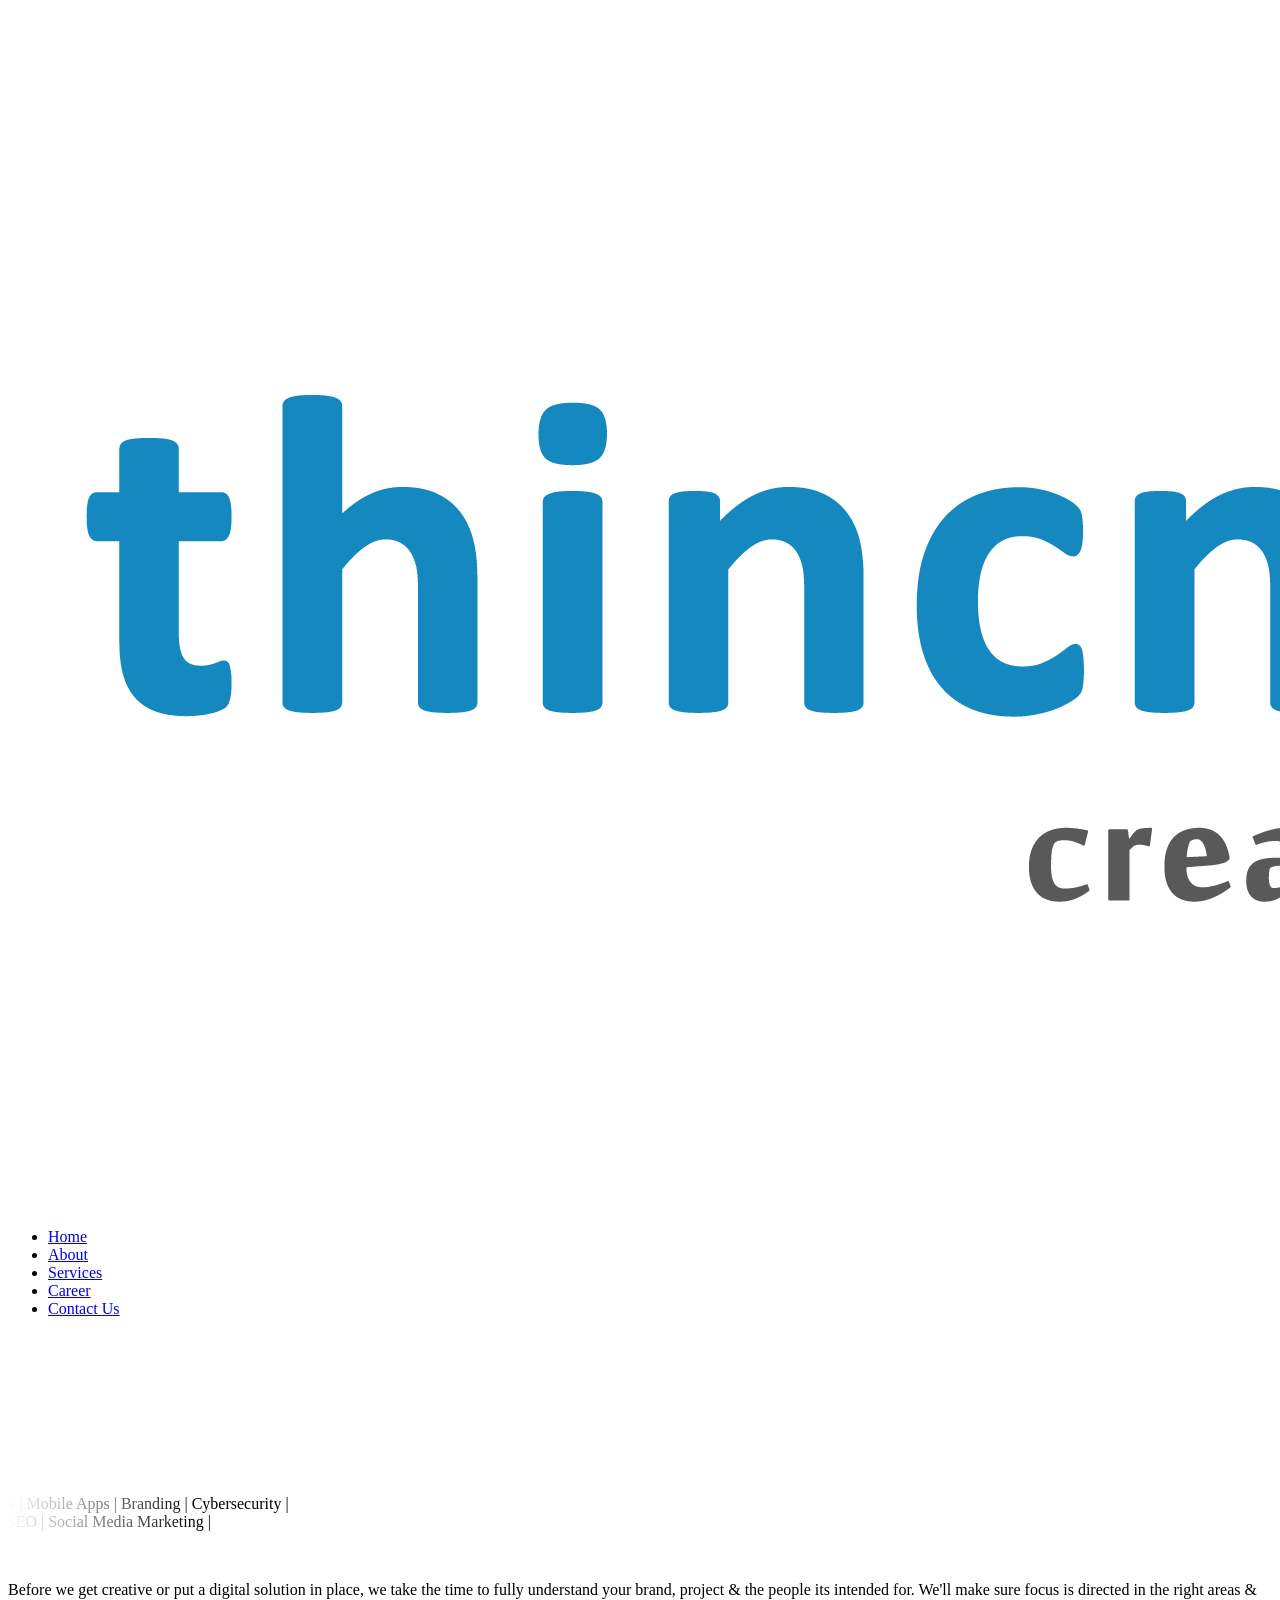
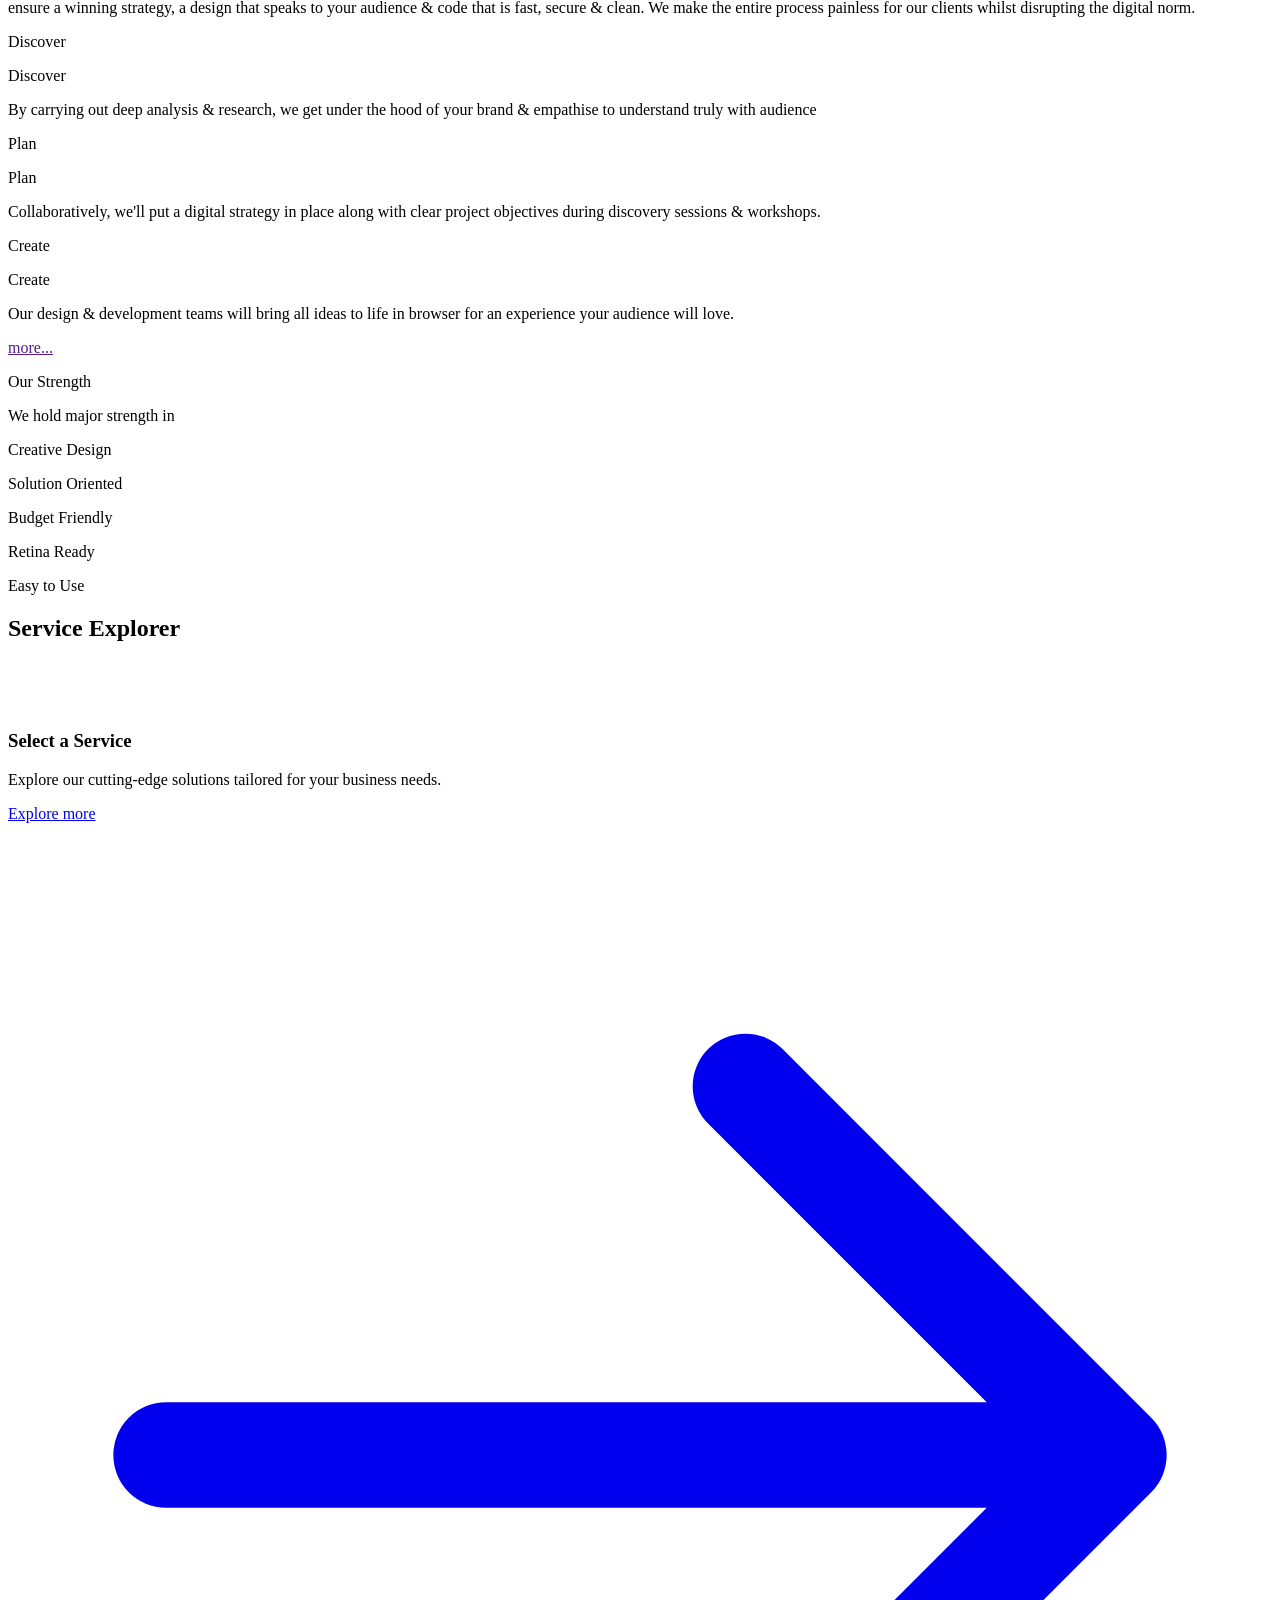
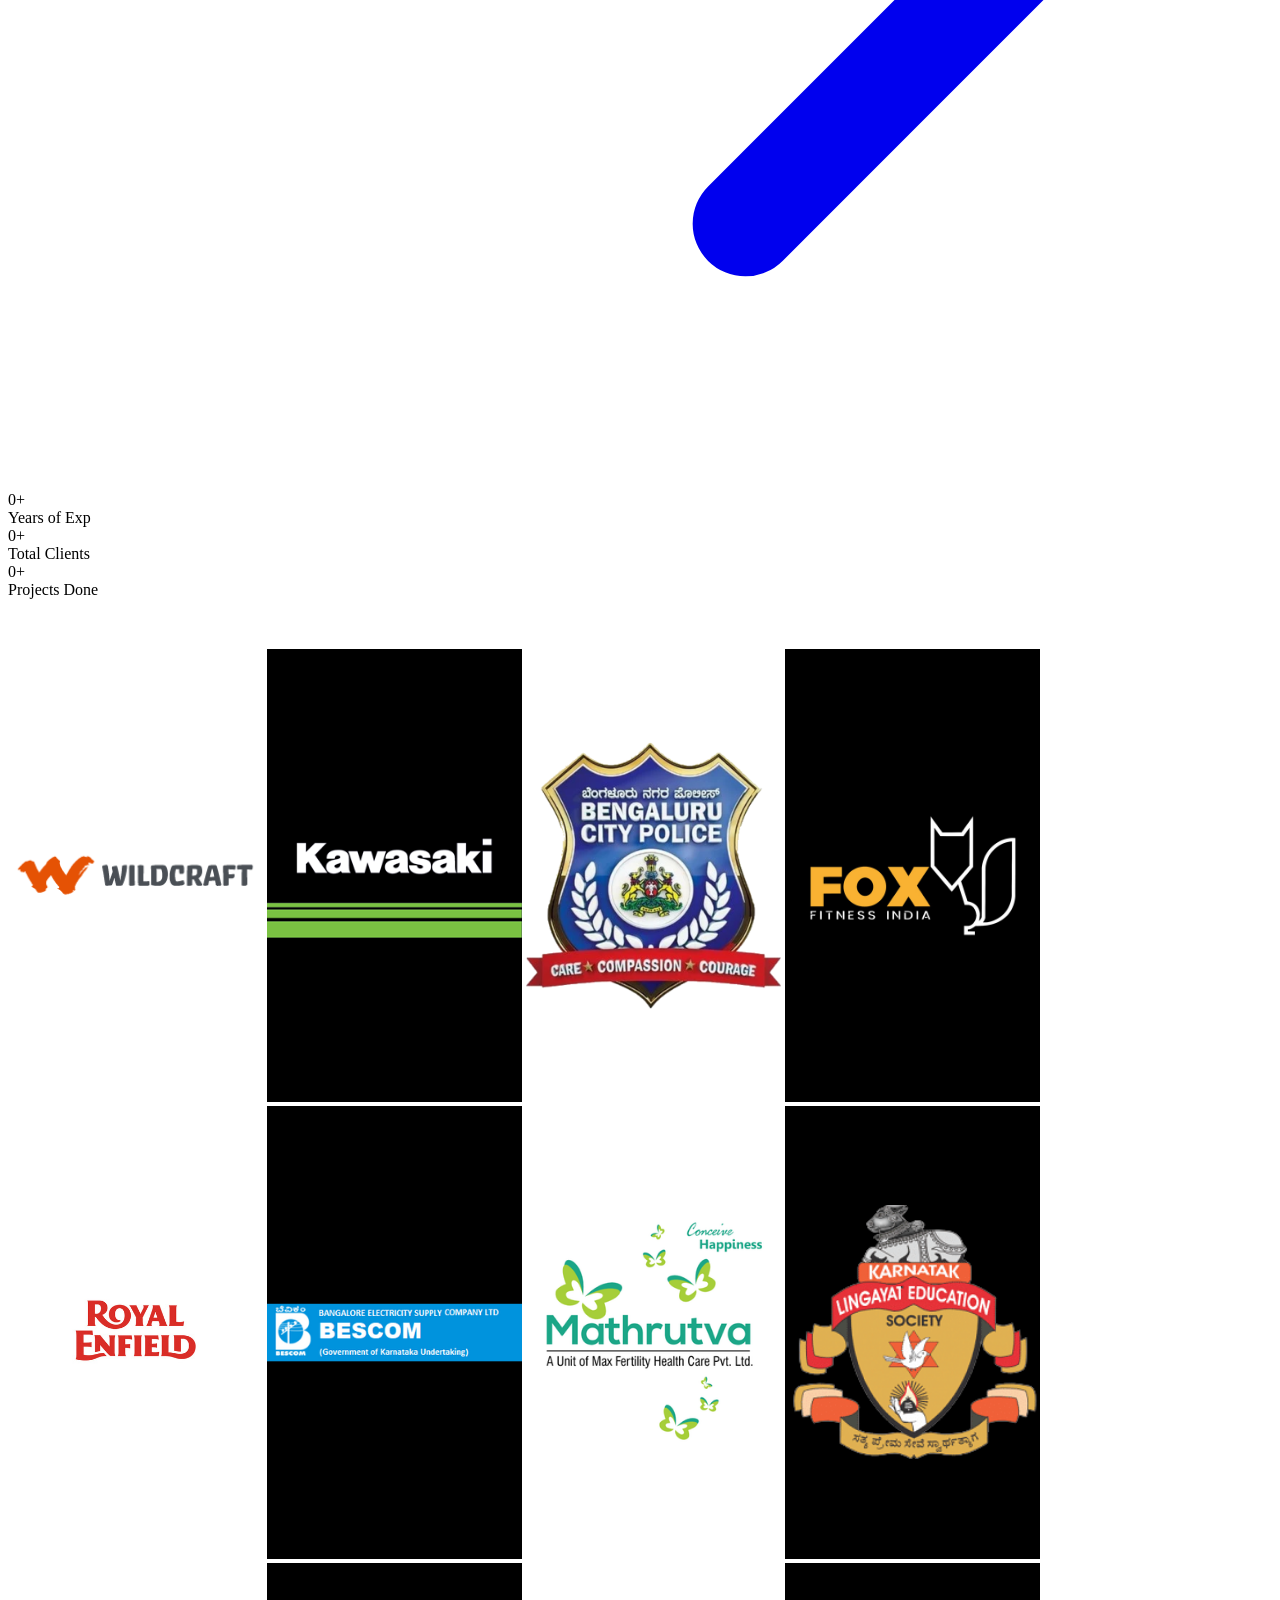
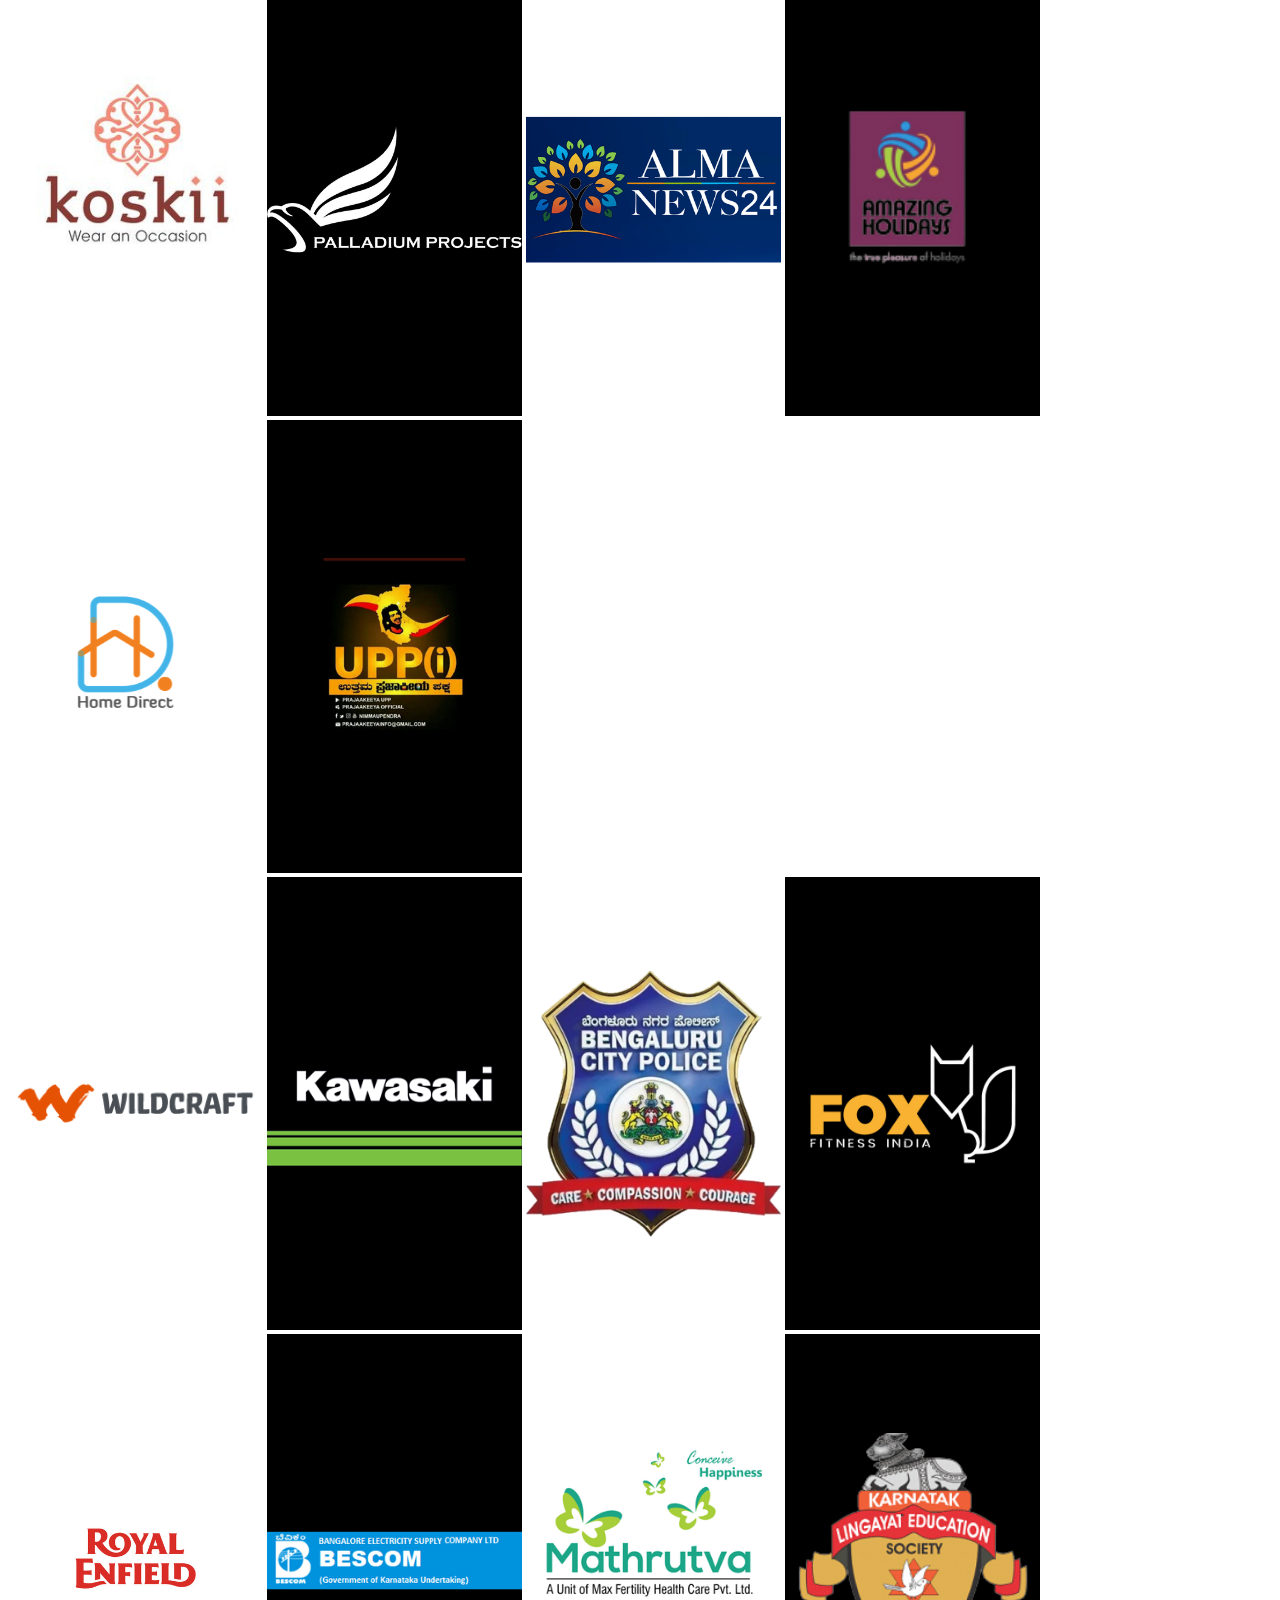
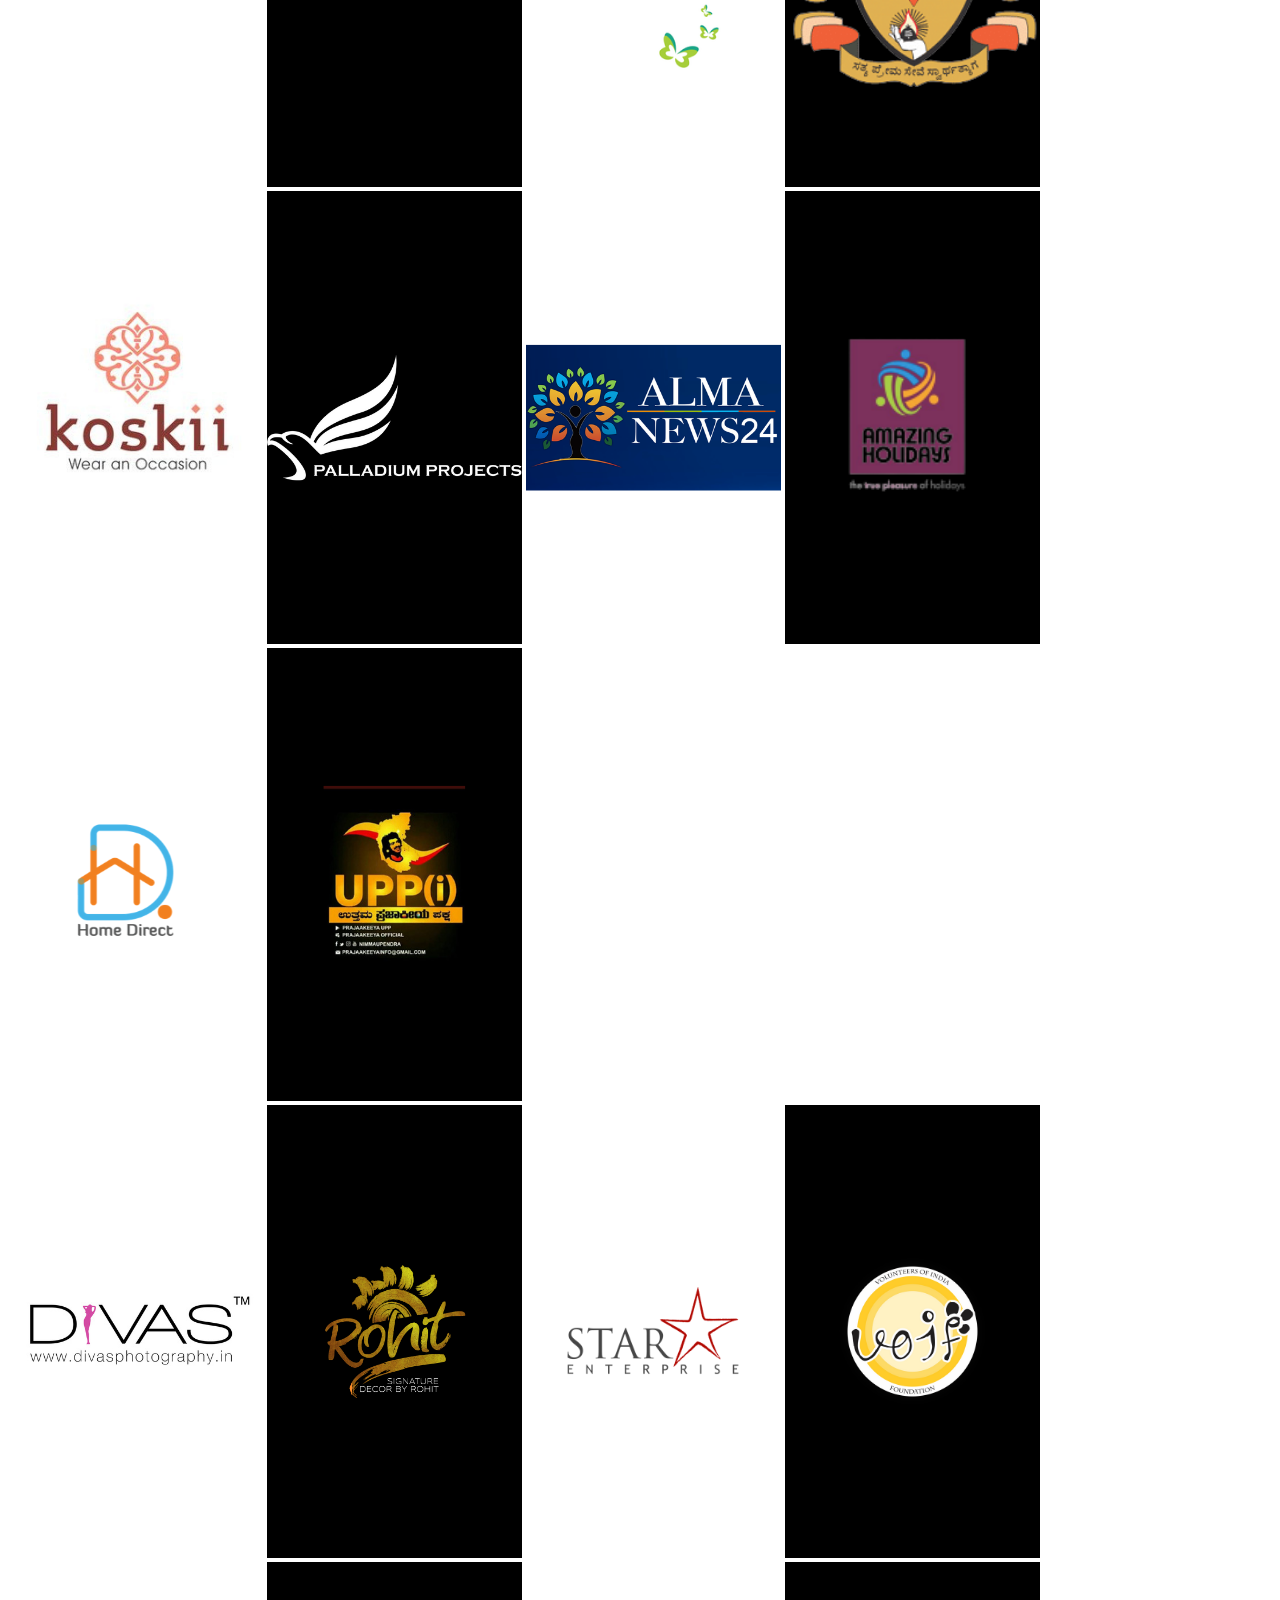
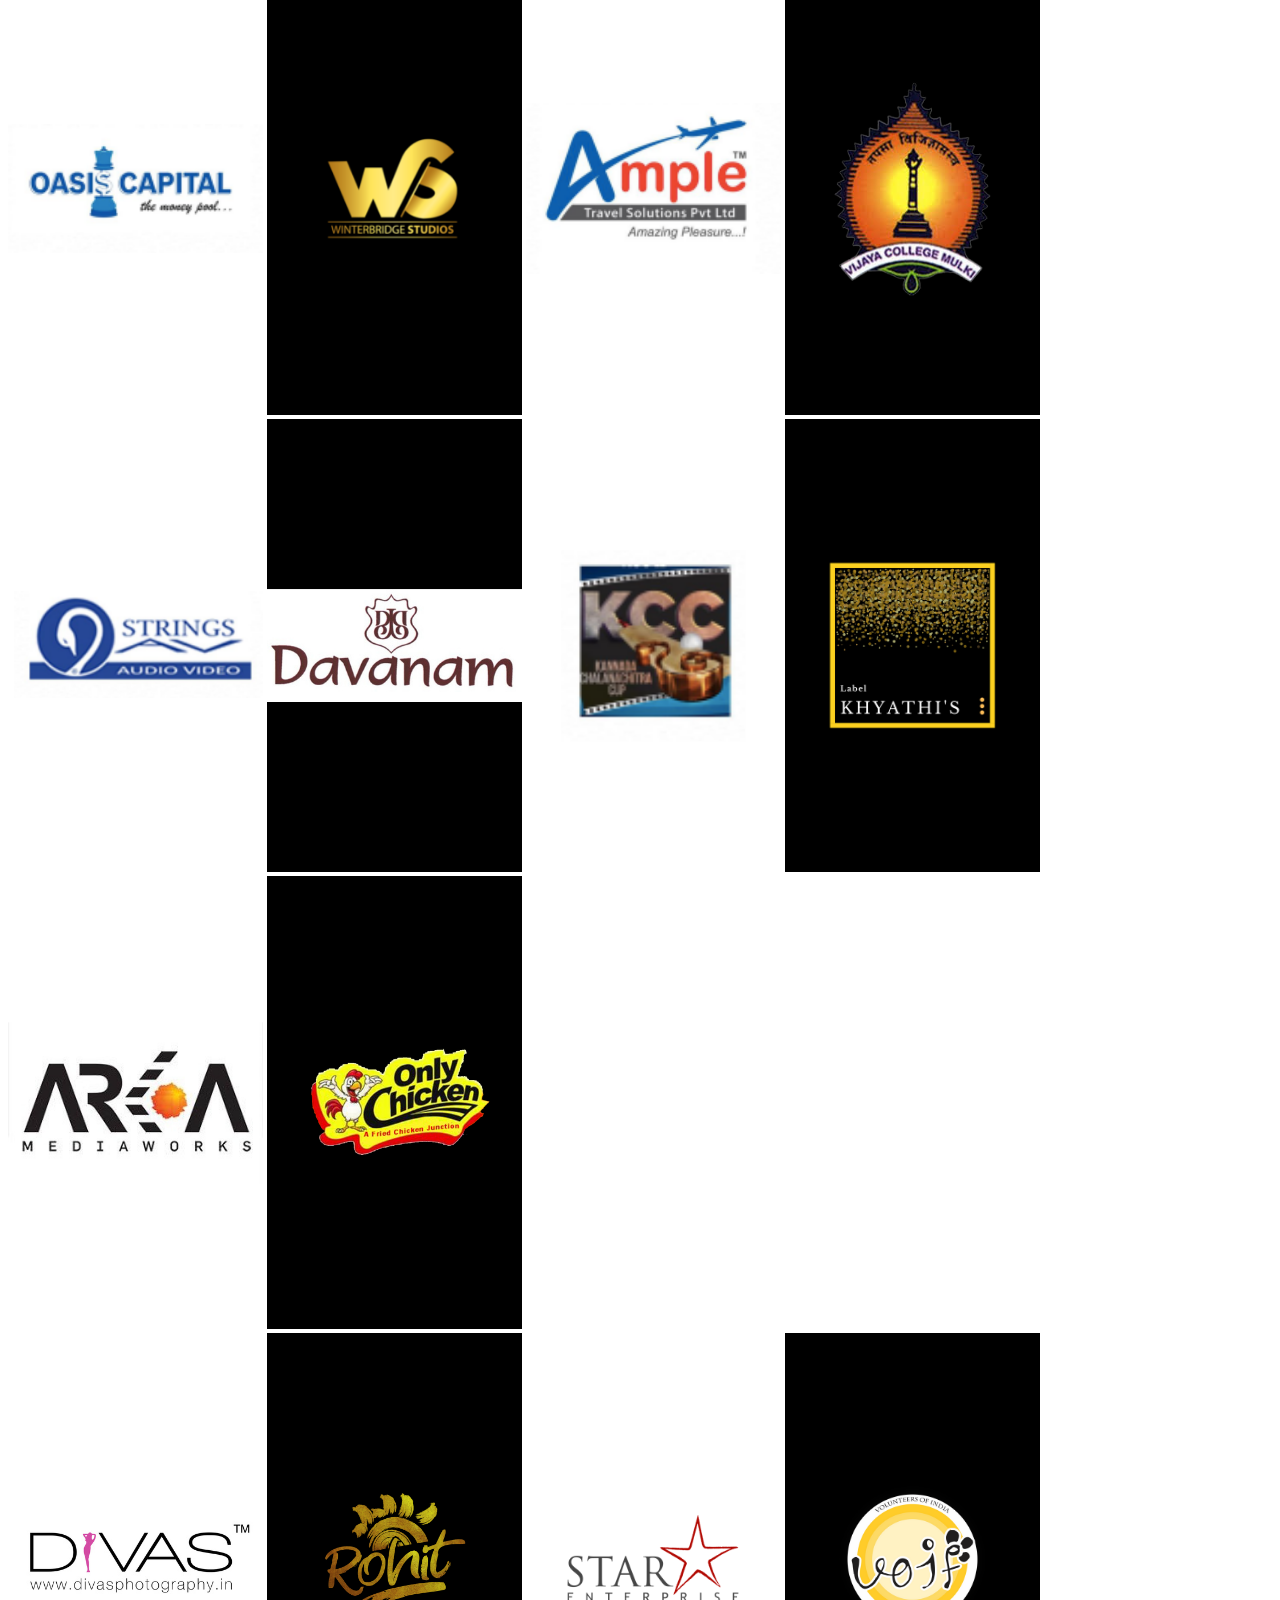
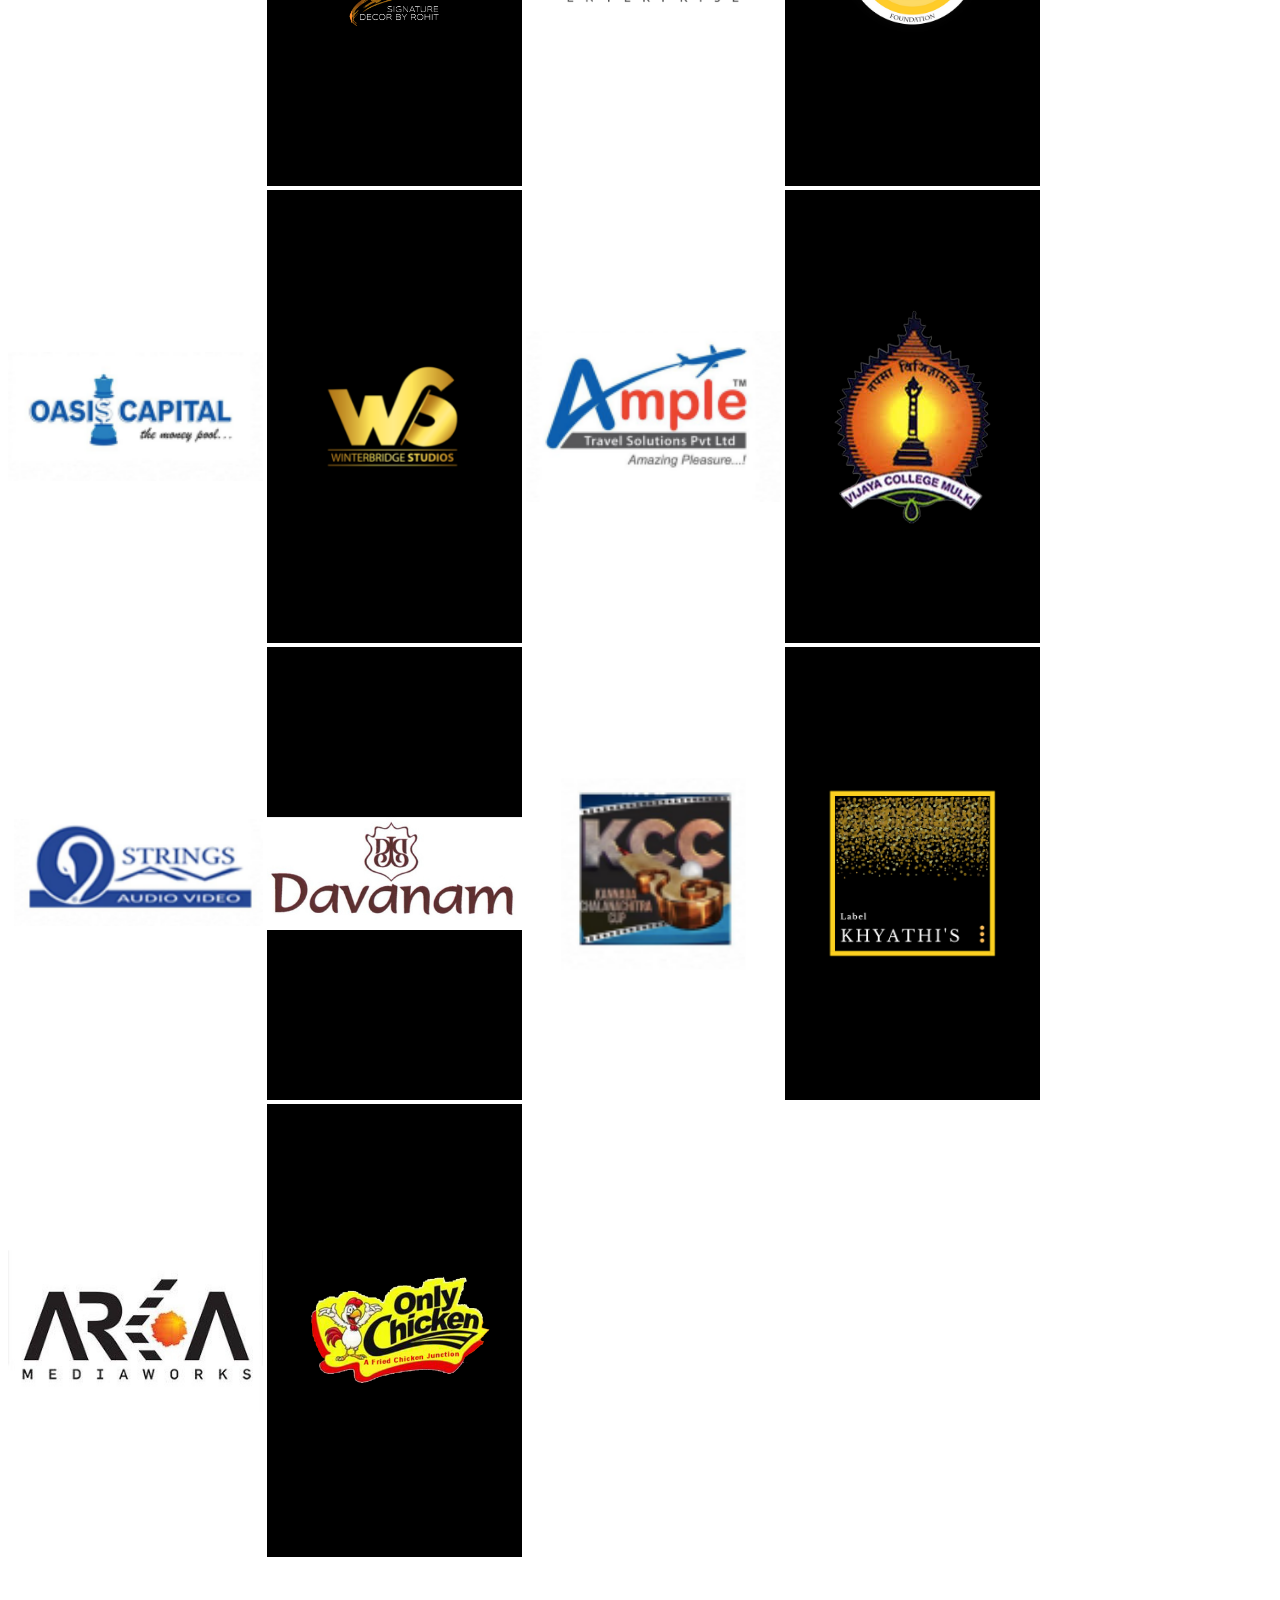
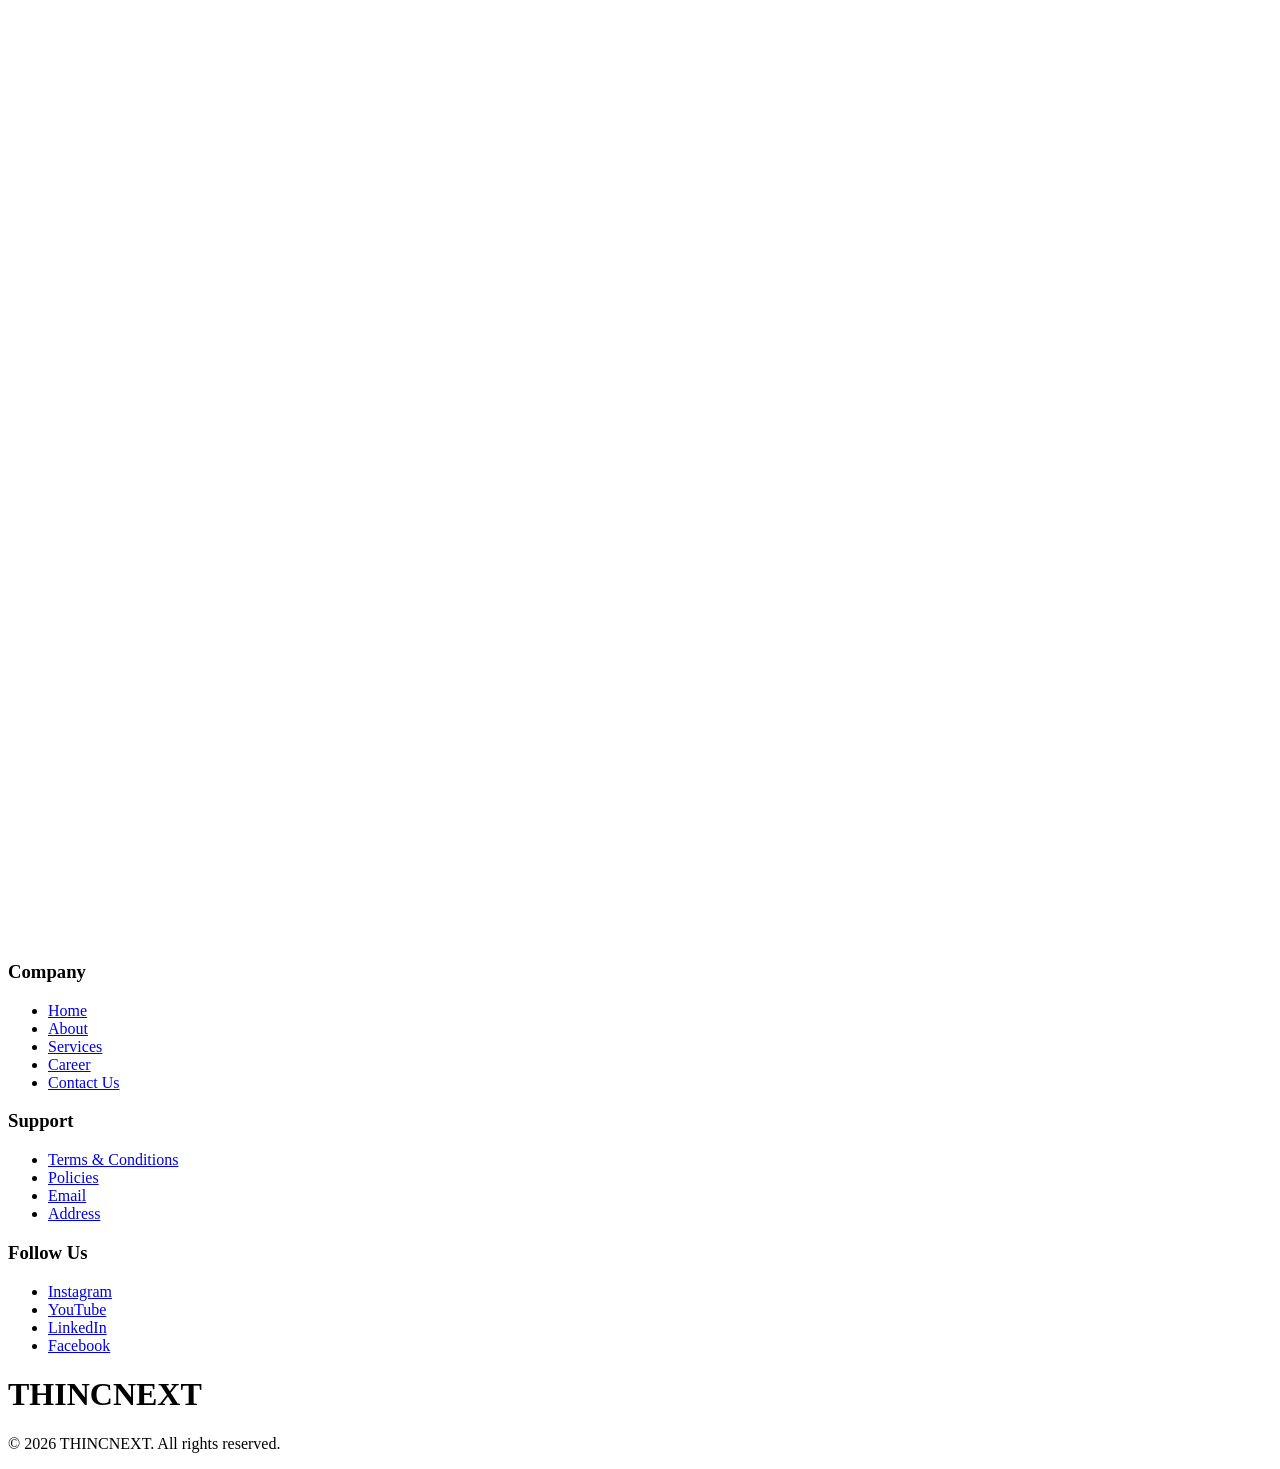
==== commit 44a7312b: "Merge branch 'main' of https://github.com/Ambika0121/Thincnext" ====
--- a/index.html
+++ b/index.html
@@ -1,954 +1,1166 @@
 <!doctype html>
 <html lang="en">
-
-<head>
-    <meta charset="UTF-8">
-    <meta name="viewport" content="width=device-width, initial-scale=1.0">
+  <head>
+    <meta charset="UTF-8" />
+    <meta name="viewport" content="width=device-width, initial-scale=1.0" />
     <title>ThincNext</title>
     <script src="https://cdn.jsdelivr.net/npm/@tailwindcss/browser@4"></script>
     <script src="https://unpkg.com/lucide@latest/dist/umd/lucide.js"></script>
     <script src="https://cdn.jsdelivr.net/npm/gsap@3.14.2/dist/gsap.min.js"></script>
-    <link rel="stylesheet" href="https://cdn.jsdelivr.net/npm/swiper@12/swiper-bundle.min.css" />
-    <link href="https://unpkg.com/aos@2.3.1/dist/aos.css" rel="stylesheet">
-    <link href="./css/style.css" rel="stylesheet">
-
+    <link
+      rel="stylesheet"
+      href="https://cdn.jsdelivr.net/npm/swiper@12/swiper-bundle.min.css"
+    />
+    <link href="https://unpkg.com/aos@2.3.1/dist/aos.css" rel="stylesheet" />
+    <link href="./css/style.css" rel="stylesheet" />
 
     <style type="text/tailwindcss">
-        @theme {
-
-            /* Fixed Shine - Smooth Sweep */
-            @keyframes shine {
-                0% { transform: translateX(-150%) skewX(-200deg); }
-                100% { transform: translateX(350%) skewX(-400deg); }
-            }
-            --animate-shine: shine 4s cubic-bezier(0.4, 0, 0.2, 1) infinite;
-
-            /* Multi-color Morphing */
-            @keyframes colorFlow {
-                0% { background-position: 0% 50%; }
-                50% { background-position: 100% 50%; }
-                100% { background-position: 0% 50%; }
-            }
-            --animate-color-flow: colorFlow 6s ease infinite;
-             --font-sans: 'Inter', sans-serif;
-
-
+      @theme {
+        /* Smooth Shake */
+        --color-brand-light: #2496cd;
+        --color-brand-base: #1c8cc1;
+        --color-brand-dark: #0892d0;
+        --font-sans: "Inter", sans-serif;
+
+        @keyframes shake {
+          0%,
+          100% {
+            transform: translate(0, 0) rotate(0deg);
+          }
+          25% {
+            transform: translate(1px, -1px) rotate(1deg);
+          }
+          50% {
+            transform: translate(-2px, 2px) rotate(-1deg);
+          }
+          75% {
+            transform: translate(2px, 2px) rotate(1deg);
+          }
         }
+        --animate-shake: shake 0.15s;
+
+        /* Fixed Shine - Smooth Sweep */
+        @keyframes shine {
+          0% {
+            transform: translateX(-150%) skewX(-200deg);
+          }
+          100% {
+            transform: translateX(350%) skewX(-400deg);
+          }
+        }
+        --animate-shine: shine 4s cubic-bezier(0.4, 0, 0.2, 1) infinite;
+
+        /* Multi-color Morphing */
+        @keyframes colorFlow {
+          0% {
+            background-position: 0% 50%;
+          }
+          50% {
+            background-position: 100% 50%;
+          }
+          100% {
+            background-position: 0% 50%;
+          }
+        }
+        --animate-color-flow: colorFlow 6s ease infinite;
+      }
     </style>
-</head>
-
-<body class="text-slate-900">
-
-
-    <header class="flex justify-between items-center px-8 py-2 md:px-10 bg-slate-200/30 backdrop-blur-xl border border-white/20 shadow-md rounded-full max-w-[1200px] mx-auto mt-4 relative overflow-hidden">
-
-    <div class="absolute inset-0 pointer-events-none">
-        <div class="absolute inset-0 w-1/4 h-full bg-gradient-to-r from-transparent via-blue-100/50 to-transparent animate-shine"></div>
+  </head>
+
+  <body class="text-slate-900">
+    <header
+      class="flex justify-between items-center px-8 py-2 md:px-10 bg-slate-900/10 backdrop-blur-xl border border-white/20 shadow-xl rounded-full max-w-[1200px] mx-auto mt-4 relative overflow-hidden"
+    >
+      <div class="absolute inset-0 pointer-events-none">
+        <div
+          class="absolute inset-0 w-1/4 h-full bg-gradient-to-r from-transparent via-white/50 to-transparent animate-shine"
+        ></div>
+      </div>
+
+      <a href="/" class="relative z-10 flex items-center py-1">
+        <img
+          src="./img/thincnext logo.png"
+          alt="Logo"
+          class="h-14 md:h-10 w-auto object-contain"
+        />
+      </a>
+
+      <nav class="relative z-10">
+        <ul class="flex space-x-6 text-xs md:text-sm font-bold">
+          <li>
+            <a href="#" class="hover:text-blue-500 transition-colors">Home</a>
+          </li>
+          <li>
+            <a href="#" class="hover:text-blue-500 transition-colors">About</a>
+          </li>
+          <li>
+            <a href="#" class="hover:text-blue-500 transition-colors"
+              >Services</a
+            >
+          </li>
+          <li>
+            <a href="#" class="hover:text-blue-500 transition-colors">Career</a>
+          </li>
+          <li>
+            <a href="#" class="hover:text-blue-500 transition-colors"
+              >Contact Us</a
+            >
+          </li>
+        </ul>
+      </nav>
+    </header>
+
+    <main class="container mx-auto px-4">
+      <div class="text-center mt-32">
+        <div data-aos="fade-left" data-aos-duration="1000">
+          <!-- Multi-color Animated Text -->
+          <h1 id="box" class="text-6xl font-bold leading-tight tracking-tight">
+            <span class="gradient-text animate-color-flow block">
+              Driving Digital Transformation
+            </span>
+            <span class="font-light text-4xl block mt-1 text-gray-500">
+              Through Full-Stack Technology Solutions
+            </span>
+          </h1>
+        </div>
+        <div data-aos="fade-right" data-aos-duration="1000">
+          <p
+            class="text-xl text-slate-400 max-w-2xl mx-auto font-medium leading-relaxed mt-10"
+          >
+            Software Development <span class="text-blue-400">|</span> Web
+            Applications <span class="text-purple-400">|</span> Mobile
+            <span class="text-pink-400">|</span> AI
+            <span class="text-blue-400">|</span> Cybersecurity
+          </p>
+        </div>
+
+        <div
+          data-aos="flip-right"
+          data-aos-delay="400"
+          data-aos-duration="1000"
+          class="mt-12"
+        >
+          <button
+            class="relative group py-2 px-1 text-blue-500 font-bold transition-colors duration-300 mb-20 overflow-hidden"
+          >
+            <span class="relative z-10 group-hover:text-blue-600"
+              >View Products</span
+            >
+
+            <div
+              class="absolute bottom-0 left-0 w-full h-[2px] bg-blue-500 transform scale-x-0 group-hover:scale-x-100 transition-transform duration-500 ease-out origin-left"
+            ></div>
+
+            <div
+              class="absolute inset-0 bg-gradient-to-r from-transparent via-blue-400/10 to-transparent translate-x-[-100%] group-hover:translate-x-[100%] transition-transform duration-1000"
+            ></div>
+          </button>
+        </div>
+
+        <div
+          data-aos="flip-right"
+          data-aos-delay="400"
+          data-aos-duration="1000"
+          class="mt-12"
+        >
+          <button
+            class="relative group border-2 border-blue-500 bg-transparent text-blue-500 hover:text-white font-bold py-3 px-6 rounded-3xl shadow-[0_0_15px_rgba(37,99,235,0.2)] hover:bg-blue-500 hover:shadow-[0_0_30px_rgba(37,99,235,0.6)] hover:-translate-y-1 transition-all duration-300 cursor-pointer overflow-hidden mb-20"
+          >
+            <span class="relative z-10">View Products</span>
+
+            <div
+              class="absolute inset-0 bg-gradient-to-r from-transparent via-white/30 to-transparent translate-x-[-100%] group-hover:translate-x-[100%] transition-transform duration-700 ease-in-out"
+            ></div>
+          </button>
+        </div>
+
+        <!-- Animated Button -->
+        <div
+          data-aos="flip-right"
+          data-aos-delay="400"
+          data-aos-duration="1000"
+          class="mt-12"
+        >
+          <button
+            class="relative group bg-blue-500 text-white font-bold py-4 px-10 rounded-2xl shadow-[0_0_20px_rgba(37,99,235,0.4)] hover:shadow-[0_0_30px_rgba(37,99,235,0.6)] hover:-translate-y-1 transition-all duration-300 cursor-pointer overflow-hidden mb-20"
+          >
+            <span class="relative z-10">View Our Products</span>
+            <div
+              class="absolute inset-0 bg-gradient-to-r from-transparent via-white/20 to-transparent translate-x-[-100%] group-hover:translate-x-[100%] transition-transform duration-700"
+            ></div>
+          </button>
+        </div>
+      </div>
+    </main>
+
+    <div class="mb-12">
+      <div class="bg-white py-6 shadow-sm marquee-container overflow-hidden">
+        <div
+          id="smooth-marquee"
+          class="marquee-content flex items-center text-xl font-black text-slate-800 uppercase tracking-tighter"
+        >
+          <div class="flex gap-12 px-6 items-center whitespace-nowrap">
+            <span>Software Development</span>
+            <span class="text-blue-500 text-2xl">|</span>
+            <span>Web Applications</span>
+            <span class="text-blue-500 text-2xl">|</span>
+            <span>Mobile Apps</span>
+            <span class="text-blue-500 text-2xl">|</span> <span>Branding</span>
+            <span class="text-blue-500 text-2xl">|</span>
+            <span>Cybersecurity</span>
+            <span class="text-blue-500 text-2xl">|</span>
+          </div>
+
+          <div class="flex gap-12 px-6 items-center whitespace-nowrap">
+            <span>Design for Startups</span>
+            <span class="text-blue-500 text-2xl">|</span> <span>eCommerce</span>
+            <span class="text-blue-500 text-2xl">|</span> <span>ERP</span>
+            <span class="text-blue-500 text-2xl">|</span> <span>SEO</span>
+            <span class="text-blue-500 text-2xl">|</span>
+            <span>Social Media Marketing</span>
+            <span class="text-blue-500 text-2xl">|</span>
+          </div>
+        </div>
+      </div>
     </div>
 
-<a href="/" class="relative z-10 flex items-center p-0">
-    <img 
-        src="./img/thincnext logo.png" 
-        alt="Logo" 
-        class="h-16 md:h-12 w-auto object-contain transform scale-125 origin-left transition-transform duration-300"
-    />
-</a>
-
-    <nav class="relative z-10">
-        <ul class="flex space-x-6 text-xs md:text-sm font-bold">
-            <li><a href="#" class="hover:text-blue-500 transition-colors">Home</a></li>
-            <li><a href="#" class="hover:text-blue-500 transition-colors">About</a></li>
-            <li><a href="#" class="hover:text-blue-500 transition-colors">Services</a></li>
-            <li><a href="#" class="hover:text-blue-500 transition-colors">Career</a></li>
-            <li><a href="#" class="hover:text-blue-500 transition-colors">Contact Us</a></li>
-        </ul>
-    </nav>
-    
-</header>
-
-    <main class="container mx-auto px-4">
-        <div class="text-center mt-32">
-            <div data-aos="fade-left" data-aos-duration="1000">
-                <!-- Multi-color Animated Text -->
-                <h1 id="box" class="text-6xl font-bold leading-tight tracking-tight">
-                    <span class="gradient-text animate-color-flow block">
-                        Driving Digital Transformation
-                    </span>
-                    <span class="font-light text-4xl block mt-1 text-gray-500">
-                        Through Full-Stack Technology Solutions
-                    </span>
-                </h1>
-            </div>
-            <div data-aos="fade-right" data-aos-duration="1000">
-                <p class="text-xl text-slate-400  max-w-2xl mx-auto font-medium leading-relaxed mt-10">
-                    Software Development <span class="text-blue-400">|</span> Web Applications <span
-                        class="text-purple-400">|</span> Mobile <span class="text-pink-400">|</span> AI <span
-                        class="text-blue-400">|</span> Cybersecurity
+    <section class="py-8">
+      <div class="max-w-7xl mx-auto">
+        <div class="py-10">
+          <div data-aos="fade-up" class="text-6xl text-center font-bold py-4">
+            <p>Our Philosophy</p>
+          </div>
+          <div
+            class="text-md text-justify max-w-4xl mx-auto py-2 text-gray-500"
+          >
+            <p>
+              Before we get creative or put a digital solution in place, we take
+              the time to fully understand your brand, project & the people its
+              intended for. We'll make sure focus is directed in the right areas
+              & ensure a winning strategy, a design that speaks to your audience
+              & code that is fast, secure & clean. We make the entire process
+              painless for our clients whilst disrupting the digital norm.
+            </p>
+          </div>
+        </div>
+        <div class="flex gap-2 w-full p-2">
+          <div
+            class="relative w-1/3 h-[300px] rounded-2xl border-2 border-gray-300 overflow-hidden group"
+          >
+            <div
+              class="absolute inset-0 bg-[url('/img/discover1.webp')] bg-cover bg-center blur-[2px]"
+            ></div>
+            <div class="absolute inset-0 bg-black/30"></div>
+            <div
+              class="absolute inset-0 flex justify-center items-center group-hover:hidden"
+            >
+              <div class="text-4xl font-semibold text-white">
+                <p>Discover</p>
+              </div>
+            </div>
+            <div
+              class="absolute inset-0 flex flex-col justify-between items-center p-4 hidden group-hover:flex"
+            >
+              <div class="w-full flex justify-between">
+                <div class="text-4xl text-white font-semibold">
+                  <p>Discover</p>
+                </div>
+                <div>
+                  <i
+                    data-lucide="microscope"
+                    class="size-16 p-3 text-blue-500 bg-blue-200 rounded-2xl"
+                  ></i>
+                </div>
+              </div>
+              <div class="text-justify text-white">
+                <p>
+                  By carrying out deep analysis & research, we get under the
+                  hood of your brand & empathise to understand truly with
+                  audience
                 </p>
-            </div>
-
-
-            <!--button 2-->
-            <div data-aos="flip-right" data-aos-delay="400" data-aos-duration="1000" class="mt-12">
-              <button
-                class="relative group border-2 border-blue-500 bg-transparent text-blue-500 hover:text-white font-bold py-3 px-6 rounded-3xl shadow-[0_0_15px_rgba(37,99,235,0.2)] hover:bg-blue-500 hover:shadow-[0_0_30px_rgba(37,99,235,0.6)] hover:-translate-y-1 transition-all duration-300 cursor-pointer overflow-hidden mb-20">
-            
-                <span class="relative z-10">View Products</span>
-            
-                <div
-                  class="absolute inset-0 bg-gradient-to-r from-transparent via-white/30 to-transparent translate-x-[-100%] group-hover:translate-x-[100%] transition-transform duration-700 ease-in-out">
+              </div>
+            </div>
+          </div>
+
+          <div
+            class="relative w-1/3 h-[300px] rounded-2xl border-2 border-gray-300 overflow-hidden group"
+          >
+            <div
+              class="absolute inset-0 bg-[url('/img/plan1.webp')] bg-cover bg-center blur-[2px]"
+            ></div>
+            <div class="absolute inset-0 bg-black/30"></div>
+            <div
+              class="absolute inset-0 flex justify-center items-center group-hover:hidden"
+            >
+              <div class="text-4xl font-semibold text-white">
+                <p>Plan</p>
+              </div>
+            </div>
+            <div
+              class="absolute inset-0 flex flex-col justify-between items-center p-4 hidden group-hover:flex"
+            >
+              <div class="w-full flex justify-between">
+                <div class="text-4xl text-white font-semibold">
+                  <p>Plan</p>
                 </div>
-              </button>
-            </div>
-        </div>
-    </main>
-
-<div class="mb-12">    
-    <div class="bg-white py-6  shadow-sm marquee-container overflow-hidden">
-        
-        <div id="smooth-marquee" class="marquee-content flex items-center text-xl font-semibold text-slate-600 uppercase tracking-tighter">
-            
-            <div class="flex gap-12 px-6 items-center whitespace-nowrap">
-                <span>Software Development</span> <span class="text-blue-500 text-2xl">|</span>
-                <span>Web Applications</span> <span class="text-blue-500 text-2xl">|</span>
-                <span>Mobile Apps</span> <span class="text-blue-500 text-2xl">|</span>
-                <span>Branding</span> <span class="text-blue-500 text-2xl">|</span>
-                <span>Cybersecurity</span> <span class="text-blue-500 text-2xl">|</span>
-            </div>
-
-            <div class="flex gap-12 px-6 items-center whitespace-nowrap">
-                <span>Design for Startups</span> <span class="text-blue-500 text-2xl">|</span>
-                <span>eCommerce</span> <span class="text-blue-500 text-2xl">|</span>
-                <span>ERP</span> <span class="text-blue-500 text-2xl">|</span>
-                <span>SEO</span> <span class="text-blue-500 text-2xl">|</span>
-                <span>Social Media Marketing</span> <span class="text-blue-500 text-2xl">|</span>
-            </div>
-            
-        </div>
-    </div>
-</div>
-
-
-    <section class="py-8">
-        <div class="max-w-7xl mx-auto">
-            <div class="py-10">
-                <div data-aos="fade-up" class="text-6xl text-center font-bold py-4">
-                    <p>Our Philosophy</p>
+                <div>
+                  <i
+                    data-lucide="chart-gantt"
+                    class="size-16 p-3 text-blue-500 bg-blue-200 rounded-2xl"
+                  ></i>
                 </div>
-                <div class="text-md text-justify max-w-4xl mx-auto py-2 text-gray-500">
-                    <p>
-                        Before we get creative or put a digital solution in place, we take the time to fully understand
-                        your brand, project & the people its intended for. We'll make sure focus is directed in the
-                        right areas & ensure a winning strategy, a design that speaks to your audience & code that is
-                        fast, secure & clean. We make the entire process painless for our clients whilst disrupting the
-                        digital norm.
-                    </p>
+              </div>
+              <div class="text-justify text-white">
+                <p>
+                  Collaboratively, we'll put a digital strategy in place along
+                  with clear project objectives during discovery sessions &
+                  workshops.
+                </p>
+              </div>
+            </div>
+          </div>
+          <div
+            class="relative w-1/3 h-[300px] rounded-2xl border-2 border-gray-300 overflow-hidden group"
+          >
+            <div
+              class="absolute inset-0 bg-[url('/img/create1.webp')] bg-cover bg-center blur-[2px]"
+            ></div>
+            <div class="absolute inset-0 bg-black/30"></div>
+            <div
+              class="absolute inset-0 flex justify-center items-center group-hover:hidden"
+            >
+              <div class="text-4xl font-semibold text-white">
+                <p>Create</p>
+              </div>
+            </div>
+            <div
+              class="absolute inset-0 flex flex-col justify-between items-center p-4 hidden group-hover:flex"
+            >
+              <div class="w-full flex justify-between">
+                <div class="text-4xl text-white font-semibold">
+                  <p>Create</p>
                 </div>
-            </div>
-            <div class="flex gap-2 w-full p-2">
-                <div class="relative w-1/3 h-[300px] rounded-2xl border-2 border-gray-300 overflow-hidden group">
-                    <div class="absolute inset-0 bg-[url('/img/discover1.webp')] bg-cover bg-center blur-[2px]"></div>
-                    <div class="absolute inset-0 bg-black/30"></div>
-                    <div class="absolute inset-0 flex justify-center items-center group-hover:hidden">
-                        <div class="text-4xl font-semibold text-white">
-                            <p>Discover</p>
-                        </div>
-                    </div>
-                    <div
-                        class="absolute inset-0 flex flex-col justify-between items-center p-4 hidden group-hover:flex">
-                        <div class="w-full flex justify-between">
-                            
-                            <div class="text-4xl text-white font-semibold">
-                                <p>Discover</p>
-                            </div>
-                            <div>
-                                <i data-lucide="microscope"
-                                    class="size-16 p-3 text-blue-500 bg-blue-200 rounded-2xl"></i>
-                            </div>
-                        </div>
-                        <div class="text-justify text-white">
-                            <p>
-                                By carrying out deep analysis & research, we get under the hood of your brand &
-                                empathise to understand truly with audience
-                            </p>
-                        </div>
-                    </div>
+                <div>
+                  <i
+                    data-lucide="layers-plus"
+                    class="size-16 p-3 text-blue-500 bg-blue-200 rounded-2xl"
+                  ></i>
                 </div>
-
-                <div class="relative w-1/3 h-[300px] rounded-2xl border-2 border-gray-300 overflow-hidden group">
-                    <div class="absolute inset-0 bg-[url('/img/plan1.webp')] bg-cover bg-center blur-[2px]"></div>
-                    <div class="absolute inset-0 bg-black/30"></div>
-                    <div class="absolute inset-0 flex justify-center items-center group-hover:hidden">
-                        <div class="text-4xl font-semibold text-white">
-                            <p>Plan</p>
-                        </div>
-                    </div>
-                    <div
-                        class="absolute inset-0 flex flex-col justify-between items-center p-4 hidden group-hover:flex">
-                        <div class="w-full flex justify-between">
-                            
-                            <div class="text-4xl text-white font-semibold">
-                                <p>Plan</p>
-                            </div>
-                            <div>
-                                <i data-lucide="chart-gantt"
-                                    class="size-16 p-3 text-blue-500 bg-blue-200 rounded-2xl"></i>
-                            </div>
-                        </div>
-                        <div class="text-justify text-white">
-                            <p>
-                                Collaboratively, we'll put a digital strategy in place along with clear project objectives during discovery sessions & workshops.
-                            </p>
-                        </div>
-                    </div>
-                </div>
-                <div class="relative w-1/3 h-[300px] rounded-2xl border-2 border-gray-300 overflow-hidden group">
-                    <div class="absolute inset-0 bg-[url('/img/create1.webp')] bg-cover bg-center blur-[2px]"></div>
-                    <div class="absolute inset-0 bg-black/30"></div>
-                    <div class="absolute inset-0 flex justify-center items-center group-hover:hidden">
-                        <div class="text-4xl font-semibold text-white">
-                            <p>Create</p>
-                        </div>
-                    </div>
-                    <div
-                        class="absolute inset-0 flex flex-col justify-between items-center p-4 hidden group-hover:flex">
-                        <div class="w-full flex justify-between">
-                            
-                            <div class="text-4xl text-white font-semibold">
-                                <p>Create</p>
-                            </div>
-                            <div>
-                                <i data-lucide="layers-plus"
-                                    class="size-16 p-3 text-blue-500 bg-blue-200 rounded-2xl"></i>
-                            </div>
-                        </div>
-                        <div class="text-justify text-white">
-                            <p>
-                                Our design & development teams will bring all ideas to life in browser for an experience your audience will love.
-                            </p>
-                        </div>
-                    </div>
-                </div>
-            </div>
-            <div class="w-full py-5 flex justify-center items-center"><a href=""
-                    class="px-4 py-1 bg-blue-100 text-center rounded-2xl font-semibold">more...</a></div>
-        </div>
-
+              </div>
+              <div class="text-justify text-white">
+                <p>
+                  Our design & development teams will bring all ideas to life in
+                  browser for an experience your audience will love.
+                </p>
+              </div>
+            </div>
+          </div>
+        </div>
+        <div class="w-full py-5 flex justify-center items-center">
+          <a
+            href=""
+            class="px-4 py-1 bg-blue-100 text-center rounded-2xl font-semibold"
+            >more...</a
+          >
+        </div>
+      </div>
     </section>
 
     <section class="py-15">
-        <div class="max-w-7xl mx-auto">
-            <div class="pb-10">
-                <div class="text-6xl text-center font-bold py-2">
-                    <p>Our Strength</p>
-                </div>
-                <div class="flex justify-center text-md text-gray-500 max-w-4xl mx-auto py-2">
-                    <p>We hold major strength in</p>
-                </div>
-            </div>
-            <div class="flex justify-center gap-3">
-                <div class="flex flex-col gap-4">
-                    <div
-                        class="px-4 py-2 w-[400px] text-start rounded-sm text-4xl font-semibold flex items-center gap-6 ">
-                        <!-- <i data-lucide="asterisk" class="size-12"></i> -->
-                        <p>Creative Design</p>
-                    </div>
-                    <div class="px-4 py-2 w-[400px] h-12"></div>
-                    <div
-                        class="px-4 py-2 w-[400px] text-start rounded-sm text-4xl font-semibold flex  items-center gap-6 ">
-                        <!-- <i data-lucide="asterisk" class="size-12"></i> -->
-                        <p>Solution Oriented</p>
-                    </div>
-                    <div class="px-4 py-2 w-[400px] h-12"></div>
-                    <div
-                        class="px-4 py-2 w-[400px] text-start rounded-sm text-4xl font-semibold flex  items-center gap-6 ">
-                        <!-- <i data-lucide="asterisk" class="size-12"></i> -->
-                        <p>Budget Friendly</p>
-                    </div>
-                </div>
-                <div class="flex flex-col gap-4">
-                    <div class="px-4 py-2 w-[400px] h-12"></div>
-                    <div
-                        class="px-4 py-2 w-[400px] text-end rounded-sm text-4xl font-semibold flex justify-end  gap-6 items-center ">
-                        <p>Retina Ready</p>
-                        <!-- <i data-lucide="asterisk" class="size-12"></i> -->
-                    </div>
-                    <div class="px-4 py-2 w-[400px] h-12"></div>
-                    <div
-                        class="px-4 py-2 w-[400px] text-end rounded-sm text-4xl font-semibold flex justify-end gap-6 items-center">
-                        <p>Easy to Use</p>
-                        <!-- <i data-lucide="asterisk" class="size-12"></i> -->
-                    </div>
-                    <div class="px-4 py-2 w-[400px] h-12"></div>
-                </div>
-            </div>
-        </div>
+      <div class="max-w-7xl mx-auto">
+        <div class="pb-10">
+          <div class="text-6xl text-center font-bold py-2">
+            <p>Our Strength</p>
+          </div>
+          <div
+            class="flex justify-center text-md text-gray-500 max-w-4xl mx-auto py-2"
+          >
+            <p>We hold major strength in</p>
+          </div>
+        </div>
+        <div class="flex justify-center gap-3">
+          <div class="flex flex-col gap-4">
+            <div
+              class="px-4 py-2 w-[400px] text-start rounded-sm text-4xl font-semibold flex items-center gap-6"
+            >
+              <!-- <i data-lucide="asterisk" class="size-12"></i> -->
+              <p>Creative Design</p>
+            </div>
+            <div class="px-4 py-2 w-[400px] h-12"></div>
+            <div
+              class="px-4 py-2 w-[400px] text-start rounded-sm text-4xl font-semibold flex items-center gap-6"
+            >
+              <!-- <i data-lucide="asterisk" class="size-12"></i> -->
+              <p>Solution Oriented</p>
+            </div>
+            <div class="px-4 py-2 w-[400px] h-12"></div>
+            <div
+              class="px-4 py-2 w-[400px] text-start rounded-sm text-4xl font-semibold flex items-center gap-6"
+            >
+              <!-- <i data-lucide="asterisk" class="size-12"></i> -->
+              <p>Budget Friendly</p>
+            </div>
+          </div>
+          <div class="flex flex-col gap-4">
+            <div class="px-4 py-2 w-[400px] h-12"></div>
+            <div
+              class="px-4 py-2 w-[400px] text-end rounded-sm text-4xl font-semibold flex justify-end gap-6 items-center"
+            >
+              <p>Retina Ready</p>
+              <!-- <i data-lucide="asterisk" class="size-12"></i> -->
+            </div>
+            <div class="px-4 py-2 w-[400px] h-12"></div>
+            <div
+              class="px-4 py-2 w-[400px] text-end rounded-sm text-4xl font-semibold flex justify-end gap-6 items-center"
+            >
+              <p>Easy to Use</p>
+              <!-- <i data-lucide="asterisk" class="size-12"></i> -->
+            </div>
+            <div class="px-4 py-2 w-[400px] h-12"></div>
+          </div>
+        </div>
+      </div>
     </section>
 
-<section class="w-full max-w-[1400px] mx-auto bg-white rounded-[2.5rem] shadow-[0_20px_50px_rgba(8,146,208,0.08)] p-8 md:p-12">
-        
-        <div class="mb-12">
-            <h2 class="text-4xl font-bold text-gray-900 tracking-tight">Service <span class="text-brand-base">Explorer</span></h2>
-            <div class="w-16 h-1 bg-brand-light mt-4 rounded-full"></div>
-        </div>
-        
-        <div class="grid grid-cols-1 lg:grid-cols-12 gap-10 items-stretch min-h-[500px]">
-            
-            <div class="lg:col-span-3 flex flex-col relative border-r border-gray-100 pr-6 justify-center gap-2" id="nav-container">
-                <div id="active-indicator" class="absolute right-[-2px] top-0 w-[3px] bg-brand-dark rounded-full hidden lg:block" style="height: 50px;"></div>
-                
-                <div id="buttons-container" class="flex flex-col gap-2"></div>
-            </div>
-
-            <div class="lg:col-span-7 relative rounded-3xl overflow-hidden shadow-xl group bg-gray-100 flex items-end min-h-[400px]">
-                <div id="service-bg" class="absolute inset-0 bg-cover bg-center origin-center transition-transform duration-[2s] group-hover:scale-105"></div>
-                <div class="absolute inset-0 bg-gradient-to-t from-black/60 via-black/10 to-transparent"></div>
-
-                <div class="relative z-10 w-[90%] md:w-[80%] mx-auto mb-8 bg-white/10 backdrop-blur-md border border-white/20 p-8 rounded-2xl shadow-lg transform translate-y-0" id="content-card">
-                    <h3 id="service-title" class="text-3xl font-bold text-white mb-3">Select a Service</h3>
-                    <p id="service-desc" class="text-white/90 text-sm md:text-base leading-relaxed mb-6 font-light">
-                        Explore our cutting-edge solutions tailored for your business needs.
-                    </p>
-                    <a href="service.html" class="inline-flex items-center text-sm font-semibold text-white group/link">
-                        Explore more
-                        <svg class="w-4 h-4 ml-2 transform transition-transform group-hover/link:translate-x-1" fill="none" stroke="currentColor" viewBox="0 0 24 24"><path stroke-linecap="round" stroke-linejoin="round" stroke-width="2" d="M14 5l7 7m0 0l-7 7m7-7H3"></path></svg>
-                    </a>
-                </div>
-            </div>
-
-            <div class="lg:col-span-2 flex flex-col justify-center gap-10 pl-4 border-l border-gray-100">
-                <div class="counter-box">
-                    <div class="text-5xl font-light text-brand-dark mb-1"><span class="counter-val" data-target="12">0</span>+</div>
-                    <div class="text-[10px] font-bold tracking-[0.2em] text-gray-400 uppercase">Years of Exp</div>
-                </div>
-                <div class="counter-box">
-                    <div class="text-5xl font-light text-brand-dark mb-1"><span class="counter-val" data-target="250">0</span>+</div>
-                    <div class="text-[10px] font-bold tracking-[0.2em] text-gray-400 uppercase">Total Clients</div>
-                </div>
-                <div class="counter-box">
-                    <div class="text-5xl font-light text-brand-dark mb-1"><span class="counter-val" data-target="450">0</span>+</div>
-                    <div class="text-[10px] font-bold tracking-[0.2em] text-gray-400 uppercase">Projects Done</div>
-                </div>
-            </div>
-
-        </div>
+    <section
+      class="w-full max-w-[1400px] mx-auto bg-white rounded-[2.5rem] shadow-[0_20px_50px_rgba(8,146,208,0.08)] p-8 md:p-12"
+    >
+      <div class="mb-12">
+        <h2 class="text-4xl font-bold text-gray-900 tracking-tight">
+          Service <span class="text-brand-base">Explorer</span>
+        </h2>
+        <div class="w-16 h-1 bg-brand-light mt-4 rounded-full"></div>
+      </div>
+
+      <div
+        class="grid grid-cols-1 lg:grid-cols-12 gap-10 items-stretch min-h-[500px]"
+      >
+        <div
+          class="lg:col-span-3 flex flex-col relative border-r border-gray-100 pr-6 justify-center gap-2"
+          id="nav-container"
+        >
+          <div
+            id="active-indicator"
+            class="absolute right-[-2px] top-0 w-[3px] bg-brand-dark rounded-full hidden lg:block"
+            style="height: 50px"
+          ></div>
+
+          <div id="buttons-container" class="flex flex-col gap-2"></div>
+        </div>
+
+        <div
+          class="lg:col-span-7 relative rounded-3xl overflow-hidden shadow-xl group bg-gray-100 flex items-end min-h-[400px]"
+        >
+          <div
+            id="service-bg"
+            class="absolute inset-0 bg-cover bg-center origin-center transition-transform duration-[2s] group-hover:scale-105"
+          ></div>
+          <div
+            class="absolute inset-0 bg-gradient-to-t from-black/60 via-black/10 to-transparent"
+          ></div>
+
+          <div
+            class="relative z-10 w-[90%] md:w-[80%] mx-auto mb-8 bg-white/10 backdrop-blur-md border border-white/20 p-8 rounded-2xl shadow-lg transform translate-y-0"
+            id="content-card"
+          >
+            <h3 id="service-title" class="text-3xl font-bold text-white mb-3">
+              Select a Service
+            </h3>
+            <p
+              id="service-desc"
+              class="text-white/90 text-sm md:text-base leading-relaxed mb-6 font-light"
+            >
+              Explore our cutting-edge solutions tailored for your business
+              needs.
+            </p>
+            <a
+              href="service.html"
+              class="inline-flex items-center text-sm font-semibold text-white group/link"
+            >
+              Explore more
+              <svg
+                class="w-4 h-4 ml-2 transform transition-transform group-hover/link:translate-x-1"
+                fill="none"
+                stroke="currentColor"
+                viewBox="0 0 24 24"
+              >
+                <path
+                  stroke-linecap="round"
+                  stroke-linejoin="round"
+                  stroke-width="2"
+                  d="M14 5l7 7m0 0l-7 7m7-7H3"
+                ></path>
+              </svg>
+            </a>
+          </div>
+        </div>
+
+        <div
+          class="lg:col-span-2 flex flex-col justify-center gap-10 pl-4 border-l border-gray-100"
+        >
+          <div class="counter-box">
+            <div class="text-5xl font-light text-brand-dark mb-1">
+              <span class="counter-val" data-target="12">0</span>+
+            </div>
+            <div
+              class="text-[10px] font-bold tracking-[0.2em] text-gray-400 uppercase"
+            >
+              Years of Exp
+            </div>
+          </div>
+          <div class="counter-box">
+            <div class="text-5xl font-light text-brand-dark mb-1">
+              <span class="counter-val" data-target="250">0</span>+
+            </div>
+            <div
+              class="text-[10px] font-bold tracking-[0.2em] text-gray-400 uppercase"
+            >
+              Total Clients
+            </div>
+          </div>
+          <div class="counter-box">
+            <div class="text-5xl font-light text-brand-dark mb-1">
+              <span class="counter-val" data-target="450">0</span>+
+            </div>
+            <div
+              class="text-[10px] font-bold tracking-[0.2em] text-gray-400 uppercase"
+            >
+              Projects Done
+            </div>
+          </div>
+        </div>
+      </div>
     </section>
 
-    
-
     <!--Clients-->
 
     <section class="mt-20">
-      <P class="text-center font-bold text-6xl pb-10" data-aos="fade-up"  data-aos-duration="1500">Our Clients</P>
+      <p
+        class="text-center font-bold text-6xl pb-10"
+        data-aos="fade-up"
+        data-aos-duration="1500"
+      >
+        Our Clients
+      </p>
       <div class="relative overflow-hidden space-y-8 py-10">
-      <div
-        class="pointer-events-none absolute left-0 top-0 h-full w-32 bg-gradient-to-r from-white to-transparent z-10"
-      ></div>
-      <div
-        class="pointer-events-none absolute right-0 top-0 h-full w-32 bg-gradient-to-l from-white to-transparent z-10"
-      ></div>
-
-      <!-- ROW 1 -->
-      <div class="marquee overflow-hidden">
-      <div class="track flex w-max">
-        <!--Original-->
-      <div class="flex">
-            <img
-              src="./img/clients/1.png"
-              class="mx-4 w-20 md:w-24 lg:w-28 h-20 md:h-24 lg:h-28 object-contain flex-shrink-0 opacity-70 hover:grayscale-0 hover:opacity-100  hover:scale-110"
-            />
-            <img
-              src="./img/clients/2.png"
-              class="mx-4 w-20 md:w-24 lg:w-28 h-20 md:h-24 lg:h-28 object-contain flex-shrink-0 opacity-70 hover:grayscale-0 hover:opacity-100 hover:scale-110"
-            />
-            <img
-              src="./img/clients/3.png"
-              class="mx-4 w-20 md:w-24 lg:w-28 h-20 md:h-24 lg:h-28 object-contain flex-shrink-0 opacity-70 hover:grayscale-0 hover:opacity-100 hover:scale-110"
-            />
-            <img
-              src="./img/clients/4.png"
-              class="mx-4 w-20 md:w-24 lg:w-28 h-20 md:h-24 lg:h-28 object-contain flex-shrink-0 opacity-70 hover:grayscale-0 hover:opacity-100 hover:scale-110"
-            />
-            <img
-              src="./img/clients/5.png"
-              class="mx-4 w-20 md:w-24 lg:w-28 h-20 md:h-24 lg:h-28 object-contain flex-shrink-0  hover:scale-110"
-            />
-            <img
-              src="./img/clients/6.png"
-              class="mx-4 w-20 md:w-24 lg:w-28 h-20 md:h-24 lg:h-28 object-contain flex-shrink-0  hover:scale-110"
-            />
-            <img
-              src="./img/clients/7.png"
-              class="mx-4 w-20 md:w-24 lg:w-28 h-20 md:h-24 lg:h-28 object-contain flex-shrink-0  hover:scale-110"
-            />
-            <img
-              src="./img/clients/8.png"
-              class="mx-4 w-20 md:w-24 lg:w-28 h-20 md:h-24 lg:h-28 object-contain flex-shrink-0  hover:scale-110"
-            />
-            <img
-              src="./img/clients/9.png"
-              class="mx-4 w-20 md:w-24 lg:w-28 h-20 md:h-24 lg:h-28 object-contain flex-shrink-0  hover:scale-110"
-            />
-            <img
-              src="./img/clients/10.png"
-              class="mx-4 w-20 md:w-24 lg:w-28 h-20 md:h-24 lg:h-28 object-contain flex-shrink-0  hover:scale-110"
-            />
-            <img
-              src="./img/clients/11.png"
-              class="mx-4 w-20 md:w-24 lg:w-28 h-20 md:h-24 lg:h-28 object-contain flex-shrink-0  hover:scale-110"
-            />
-            <img
-              src="./img/clients/12.png"
-              class="mx-4 w-20 md:w-24 lg:w-28 h-20 md:h-24 lg:h-28 object-contain flex-shrink-0  hover:scale-110"
-            />
-            <img
-              src="./img/clients/13.png"
-              class="mx-4 w-20 md:w-24 lg:w-28 h-20 md:h-24 lg:h-28 object-contain flex-shrink-0  hover:scale-110"
-            />
-            <img
-              src="./img/clients/14.png"
-              class="mx-4 w-20 md:w-24 lg:w-28 h-20 md:h-24 lg:h-28 object-contain flex-shrink-0  hover:scale-110"
-            />
-          </div>
-          <!--Duplicate-->
-          <div class="flex">
-            <img
-              src="./img/clients/1.png"
-              class="mx-4 w-20 md:w-24 lg:w-28 h-20 md:h-24 lg:h-28 object-contain flex-shrink-0  hover:scale-110"
-            />
-            <img
-              src="./img/clients/2.png"
-              class="mx-4 w-20 md:w-24 lg:w-28 h-20 md:h-24 lg:h-28 object-contain flex-shrink-0  hover:scale-110"
-            />
-            <img
-              src="./img/clients/3.png"
-              class="mx-4 w-20 md:w-24 lg:w-28 h-20 md:h-24 lg:h-28 object-contain flex-shrink-0  hover:scale-110"
-            />
-            <img
-              src="./img/clients/4.png"
-              class="mx-4 w-20 md:w-24 lg:w-28 h-20 md:h-24 lg:h-28 object-contain flex-shrink-0  hover:scale-110"
-            />
-            <img
-              src="./img/clients/5.png"
-              class="mx-4 w-20 md:w-24 lg:w-28 h-20 md:h-24 lg:h-28 object-contain flex-shrink-0  hover:scale-110"
-            />
-            <img
-              src="./img/clients/6.png"
-              class="mx-4 w-20 md:w-24 lg:w-28 h-20 md:h-24 lg:h-28 object-contain flex-shrink-0  hover:scale-110"
-            />
-            <img
-              src="./img/clients/7.png"
-              class="mx-4 w-20 md:w-24 lg:w-28 h-20 md:h-24 lg:h-28 object-contain flex-shrink-0  hover:scale-110"
-            />
-            <img
-              src="./img/clients/8.png"
-              class="mx-4 w-20 md:w-24 lg:w-28 h-20 md:h-24 lg:h-28 object-contain flex-shrink-0  hover:scale-110"
-            />
-            <img
-              src="./img/clients/9.png"
-              class="mx-4 w-20 md:w-24 lg:w-28 h-20 md:h-24 lg:h-28 object-contain flex-shrink-0  hover:scale-110"
-            />
-            <img
-              src="./img/clients/10.png"
-              class="mx-4 w-20 md:w-24 lg:w-28 h-20 md:h-24 lg:h-28 object-contain flex-shrink-0  hover:scale-110"
-            />
-            <img
-              src="./img/clients/11.png"
-              class="mx-4 w-20 md:w-24 lg:w-28 h-20 md:h-24 lg:h-28 object-contain flex-shrink-0  hover:scale-110"
-            />
-            <img
-              src="./img/clients/12.png"
-              class="mx-4 w-20 md:w-24 lg:w-28 h-20 md:h-24 lg:h-28 object-contain flex-shrink-0"
-            />
-            <img
-              src="./img/clients/13.png"
-              class="mx-4 w-20 md:w-24 lg:w-28 h-20 md:h-24 lg:h-28 object-contain flex-shrink-0"
-            />
-            <img
-              src="./img/clients/14.png"
-              class="mx-4 w-20 md:w-24 lg:w-28 h-20 md:h-24 lg:h-28 object-contain flex-shrink-0  hover:scale-110"
-            />
-          </div>
-        </div>
-      </div> 
-
-      <!--Row2-->
-      <div class="marquee2 overflow-hidden pt-20">
-        <div class="track2 flex w-max"> 
-          <!-- Original -->
-          <div class="flex items-center gap-8 mr-5">
-            <img
-              src="./img/clients/15.png"
-              class="w-20 md:w-24 lg:w-28 h-20 md:h-24 lg:h-28 object-contain flex-shrink-0 hover:scale-110"
-            />
-            <img
-              src="./img/clients/16.png"
-              class="w-20 md:w-24 lg:w-28 h-20 md:h-24 lg:h-28 object-contain flex-shrink-0 hover:scale-110"
-            />
-            <img
-              src="./img/clients/17.png"
-              class="w-20 md:w-24 lg:w-28 h-20 md:h-24 lg:h-28 object-contain flex-shrink-0 hover:scale-110"
-            />
-            <img
-              src="./img/clients/18.png"
-              class="w-20 md:w-24 lg:w-28 h-20 md:h-24 lg:h-28 object-contain flex-shrink-0 hover:scale-110"
-            />
-            <img
-              src="./img/clients/19.png"
-              class="w-20 md:w-24 lg:w-28 h-20 md:h-24 lg:h-28 object-contain flex-shrink-0 hover:scale-110"
-            />
-            <img
-              src="./img/clients/20.png"
-              class="w-20 md:w-24 lg:w-28 h-20 md:h-24 lg:h-28 object-contain flex-shrink-0 hover:scale-110"
-            />
-            <img
-              src="./img/clients/21.png"
-              class="w-20 md:w-24 lg:w-28 h-20 md:h-24 lg:h-28 object-contain flex-shrink-0 hover:scale-110"
-            />
-            <img
-              src="./img/clients/22.png"
-              class="w-20 md:w-24 lg:w-28 h-20 md:h-24 lg:h-28 object-contain flex-shrink-0 hover:scale-110"
-            />
-            <img
-              src="./img/clients/23.png"
-              class="w-20 md:w-24 lg:w-28 h-20 md:h-24 lg:h-28 object-contain flex-shrink-0 hover:scale-110"
-            />
-            <img
-              src="./img/clients/24.png"
-              class="w-20 md:w-24 lg:w-28 h-20 md:h-24 lg:h-28 object-contain flex-shrink-0 hover:scale-110"
-            />
-            <img
-              src="./img/clients/25.png"
-              class="w-20 md:w-24 lg:w-28 h-20 md:h-24 lg:h-28 object-contain flex-shrink-0 hover:scale-110"
-            />
-            <img
-              src="./img/clients/26.png"
-              class="w-20 md:w-24 lg:w-28 h-20 md:h-24 lg:h-28 object-contain flex-shrink-0 hover:scale-110"
-            />
-            <img
-              src="./img/clients/27.png"
-              class="w-20 md:w-24 lg:w-28 h-20 md:h-24 lg:h-28 object-contain flex-shrink-0 hover:scale-110"
-            />
-            <img
-              src="./img/clients/28.png"
-              class="w-20 md:w-24 lg:w-28 h-20 md:h-24 lg:h-28 object-contain flex-shrink-0 hover:scale-110"
-            />
-          </div>
-          <!--Duplicate-->
-          <div class="flex items-center gap-8">
-            <img
-              src="./img/clients/15.png"
-              class="w-20 md:w-24 lg:w-28 h-20 md:h-24 lg:h-28 object-contain flex-shrink-0 hover:scale-110"
-            />
-            <img
-              src="./img/clients/16.png"
-              class="w-20 md:w-24 lg:w-28 h-20 md:h-24 lg:h-28 object-contain flex-shrink-0 hover:scale-110"
-            />
-            <img
-              src="./img/clients/17.png"
-              class="w-20 md:w-24 lg:w-28 h-20 md:h-24 lg:h-28 object-contain flex-shrink-0 hover:scale-110"
-            />
-            <img
-              src="./img/clients/18.png"
-              class="w-20 md:w-24 lg:w-28 h-20 md:h-24 lg:h-28 object-contain flex-shrink-0 hover:scale-110"
-            />
-            <img
-              src="./img/clients/19.png"
-              class="w-20 md:w-24 lg:w-28 h-20 md:h-24 lg:h-28 object-contain flex-shrink-0 hover:scale-110"
-            />
-            <img
-              src="./img/clients/20.png"
-              class="w-20 md:w-24 lg:w-28 h-20 md:h-24 lg:h-28 object-contain flex-shrink-0 hover:scale-110"
-            />
-            <img
-              src="./img/clients/21.png"
-              class="w-20 md:w-24 lg:w-28 h-20 md:h-24 lg:h-28 object-contain flex-shrink-0 hover:scale-110"
-            />
-            <img
-              src="./img/clients/22.png"
-              class="w-20 md:w-24 lg:w-28 h-20 md:h-24 lg:h-28 object-contain flex-shrink-0 hover:scale-110"
-            />
-            <img
-              src="./img/clients/23.png"
-              class="w-20 md:w-24 lg:w-28 h-20 md:h-24 lg:h-28 object-contain flex-shrink-0 hover:scale-110"
-            />
-            <img
-              src="./img/clients/24.png"
-              class="w-20 md:w-24 lg:w-28 h-20 md:h-24 lg:h-28 object-contain flex-shrink-0 hover:scale-110"
-            />
-            <img
-              src="./img/clients/25.png"
-              class="w-20 md:w-24 lg:w-28 h-20 md:h-24 lg:h-28 object-contain flex-shrink-0 hover:scale-110"
-            />
-            <img
-              src="./img/clients/26.png"
-              class="w-20 md:w-24 lg:w-28 h-20 md:h-24 lg:h-28 object-contain flex-shrink-0 hover:scale-110"
-            />
-            <img
-              src="./img/clients/27.png"
-              class="w-20 md:w-24 lg:w-28 h-20 md:h-24 lg:h-28 object-contain flex-shrink-0 hover:scale-110"
-            />
-            <img
-              src="./img/clients/28.png"
-              class="w-20 md:w-24 lg:w-28 h-20 md:h-24 lg:h-28 object-contain flex-shrink-0 hover:scale-110"
-            />
+        <div
+          class="pointer-events-none absolute left-0 top-0 h-full w-32 bg-gradient-to-r from-white to-transparent z-10"
+        ></div>
+        <div
+          class="pointer-events-none absolute right-0 top-0 h-full w-32 bg-gradient-to-l from-white to-transparent z-10"
+        ></div>
+
+        <!-- ROW 1 -->
+        <div class="marquee overflow-hidden">
+          <div class="track flex w-max">
+            <!--Original-->
+            <div class="flex">
+              <img
+                src="./img/clients/1.png"
+                class="mx-4 w-20 md:w-24 lg:w-28 h-20 md:h-24 lg:h-28 object-contain flex-shrink-0 opacity-70 hover:grayscale-0 hover:opacity-100 hover:scale-110"
+              />
+              <img
+                src="./img/clients/2.png"
+                class="mx-4 w-20 md:w-24 lg:w-28 h-20 md:h-24 lg:h-28 object-contain flex-shrink-0 opacity-70 hover:grayscale-0 hover:opacity-100 hover:scale-110"
+              />
+              <img
+                src="./img/clients/3.png"
+                class="mx-4 w-20 md:w-24 lg:w-28 h-20 md:h-24 lg:h-28 object-contain flex-shrink-0 opacity-70 hover:grayscale-0 hover:opacity-100 hover:scale-110"
+              />
+              <img
+                src="./img/clients/4.png"
+                class="mx-4 w-20 md:w-24 lg:w-28 h-20 md:h-24 lg:h-28 object-contain flex-shrink-0 opacity-70 hover:grayscale-0 hover:opacity-100 hover:scale-110"
+              />
+              <img
+                src="./img/clients/5.png"
+                class="mx-4 w-20 md:w-24 lg:w-28 h-20 md:h-24 lg:h-28 object-contain flex-shrink-0 hover:scale-110"
+              />
+              <img
+                src="./img/clients/6.png"
+                class="mx-4 w-20 md:w-24 lg:w-28 h-20 md:h-24 lg:h-28 object-contain flex-shrink-0 hover:scale-110"
+              />
+              <img
+                src="./img/clients/7.png"
+                class="mx-4 w-20 md:w-24 lg:w-28 h-20 md:h-24 lg:h-28 object-contain flex-shrink-0 hover:scale-110"
+              />
+              <img
+                src="./img/clients/8.png"
+                class="mx-4 w-20 md:w-24 lg:w-28 h-20 md:h-24 lg:h-28 object-contain flex-shrink-0 hover:scale-110"
+              />
+              <img
+                src="./img/clients/9.png"
+                class="mx-4 w-20 md:w-24 lg:w-28 h-20 md:h-24 lg:h-28 object-contain flex-shrink-0 hover:scale-110"
+              />
+              <img
+                src="./img/clients/10.png"
+                class="mx-4 w-20 md:w-24 lg:w-28 h-20 md:h-24 lg:h-28 object-contain flex-shrink-0 hover:scale-110"
+              />
+              <img
+                src="./img/clients/11.png"
+                class="mx-4 w-20 md:w-24 lg:w-28 h-20 md:h-24 lg:h-28 object-contain flex-shrink-0 hover:scale-110"
+              />
+              <img
+                src="./img/clients/12.png"
+                class="mx-4 w-20 md:w-24 lg:w-28 h-20 md:h-24 lg:h-28 object-contain flex-shrink-0 hover:scale-110"
+              />
+              <img
+                src="./img/clients/13.png"
+                class="mx-4 w-20 md:w-24 lg:w-28 h-20 md:h-24 lg:h-28 object-contain flex-shrink-0 hover:scale-110"
+              />
+              <img
+                src="./img/clients/14.png"
+                class="mx-4 w-20 md:w-24 lg:w-28 h-20 md:h-24 lg:h-28 object-contain flex-shrink-0 hover:scale-110"
+              />
+            </div>
+            <!--Duplicate-->
+            <div class="flex">
+              <img
+                src="./img/clients/1.png"
+                class="mx-4 w-20 md:w-24 lg:w-28 h-20 md:h-24 lg:h-28 object-contain flex-shrink-0 hover:scale-110"
+              />
+              <img
+                src="./img/clients/2.png"
+                class="mx-4 w-20 md:w-24 lg:w-28 h-20 md:h-24 lg:h-28 object-contain flex-shrink-0 hover:scale-110"
+              />
+              <img
+                src="./img/clients/3.png"
+                class="mx-4 w-20 md:w-24 lg:w-28 h-20 md:h-24 lg:h-28 object-contain flex-shrink-0 hover:scale-110"
+              />
+              <img
+                src="./img/clients/4.png"
+                class="mx-4 w-20 md:w-24 lg:w-28 h-20 md:h-24 lg:h-28 object-contain flex-shrink-0 hover:scale-110"
+              />
+              <img
+                src="./img/clients/5.png"
+                class="mx-4 w-20 md:w-24 lg:w-28 h-20 md:h-24 lg:h-28 object-contain flex-shrink-0 hover:scale-110"
+              />
+              <img
+                src="./img/clients/6.png"
+                class="mx-4 w-20 md:w-24 lg:w-28 h-20 md:h-24 lg:h-28 object-contain flex-shrink-0 hover:scale-110"
+              />
+              <img
+                src="./img/clients/7.png"
+                class="mx-4 w-20 md:w-24 lg:w-28 h-20 md:h-24 lg:h-28 object-contain flex-shrink-0 hover:scale-110"
+              />
+              <img
+                src="./img/clients/8.png"
+                class="mx-4 w-20 md:w-24 lg:w-28 h-20 md:h-24 lg:h-28 object-contain flex-shrink-0 hover:scale-110"
+              />
+              <img
+                src="./img/clients/9.png"
+                class="mx-4 w-20 md:w-24 lg:w-28 h-20 md:h-24 lg:h-28 object-contain flex-shrink-0 hover:scale-110"
+              />
+              <img
+                src="./img/clients/10.png"
+                class="mx-4 w-20 md:w-24 lg:w-28 h-20 md:h-24 lg:h-28 object-contain flex-shrink-0 hover:scale-110"
+              />
+              <img
+                src="./img/clients/11.png"
+                class="mx-4 w-20 md:w-24 lg:w-28 h-20 md:h-24 lg:h-28 object-contain flex-shrink-0 hover:scale-110"
+              />
+              <img
+                src="./img/clients/12.png"
+                class="mx-4 w-20 md:w-24 lg:w-28 h-20 md:h-24 lg:h-28 object-contain flex-shrink-0"
+              />
+              <img
+                src="./img/clients/13.png"
+                class="mx-4 w-20 md:w-24 lg:w-28 h-20 md:h-24 lg:h-28 object-contain flex-shrink-0"
+              />
+              <img
+                src="./img/clients/14.png"
+                class="mx-4 w-20 md:w-24 lg:w-28 h-20 md:h-24 lg:h-28 object-contain flex-shrink-0 hover:scale-110"
+              />
+            </div>
+          </div>
+        </div>
+
+        <!--Row2-->
+        <div class="marquee2 overflow-hidden pt-20">
+          <div class="track2 flex w-max">
+            <!-- Original -->
+            <div class="flex items-center gap-8 mr-5">
+              <img
+                src="./img/clients/15.png"
+                class="w-20 md:w-24 lg:w-28 h-20 md:h-24 lg:h-28 object-contain flex-shrink-0 hover:scale-110"
+              />
+              <img
+                src="./img/clients/16.png"
+                class="w-20 md:w-24 lg:w-28 h-20 md:h-24 lg:h-28 object-contain flex-shrink-0 hover:scale-110"
+              />
+              <img
+                src="./img/clients/17.png"
+                class="w-20 md:w-24 lg:w-28 h-20 md:h-24 lg:h-28 object-contain flex-shrink-0 hover:scale-110"
+              />
+              <img
+                src="./img/clients/18.png"
+                class="w-20 md:w-24 lg:w-28 h-20 md:h-24 lg:h-28 object-contain flex-shrink-0 hover:scale-110"
+              />
+              <img
+                src="./img/clients/19.png"
+                class="w-20 md:w-24 lg:w-28 h-20 md:h-24 lg:h-28 object-contain flex-shrink-0 hover:scale-110"
+              />
+              <img
+                src="./img/clients/20.png"
+                class="w-20 md:w-24 lg:w-28 h-20 md:h-24 lg:h-28 object-contain flex-shrink-0 hover:scale-110"
+              />
+              <img
+                src="./img/clients/21.png"
+                class="w-20 md:w-24 lg:w-28 h-20 md:h-24 lg:h-28 object-contain flex-shrink-0 hover:scale-110"
+              />
+              <img
+                src="./img/clients/22.png"
+                class="w-20 md:w-24 lg:w-28 h-20 md:h-24 lg:h-28 object-contain flex-shrink-0 hover:scale-110"
+              />
+              <img
+                src="./img/clients/23.png"
+                class="w-20 md:w-24 lg:w-28 h-20 md:h-24 lg:h-28 object-contain flex-shrink-0 hover:scale-110"
+              />
+              <img
+                src="./img/clients/24.png"
+                class="w-20 md:w-24 lg:w-28 h-20 md:h-24 lg:h-28 object-contain flex-shrink-0 hover:scale-110"
+              />
+              <img
+                src="./img/clients/25.png"
+                class="w-20 md:w-24 lg:w-28 h-20 md:h-24 lg:h-28 object-contain flex-shrink-0 hover:scale-110"
+              />
+              <img
+                src="./img/clients/26.png"
+                class="w-20 md:w-24 lg:w-28 h-20 md:h-24 lg:h-28 object-contain flex-shrink-0 hover:scale-110"
+              />
+              <img
+                src="./img/clients/27.png"
+                class="w-20 md:w-24 lg:w-28 h-20 md:h-24 lg:h-28 object-contain flex-shrink-0 hover:scale-110"
+              />
+              <img
+                src="./img/clients/28.png"
+                class="w-20 md:w-24 lg:w-28 h-20 md:h-24 lg:h-28 object-contain flex-shrink-0 hover:scale-110"
+              />
+            </div>
+            <!--Duplicate-->
+            <div class="flex items-center gap-8">
+              <img
+                src="./img/clients/15.png"
+                class="w-20 md:w-24 lg:w-28 h-20 md:h-24 lg:h-28 object-contain flex-shrink-0 hover:scale-110"
+              />
+              <img
+                src="./img/clients/16.png"
+                class="w-20 md:w-24 lg:w-28 h-20 md:h-24 lg:h-28 object-contain flex-shrink-0 hover:scale-110"
+              />
+              <img
+                src="./img/clients/17.png"
+                class="w-20 md:w-24 lg:w-28 h-20 md:h-24 lg:h-28 object-contain flex-shrink-0 hover:scale-110"
+              />
+              <img
+                src="./img/clients/18.png"
+                class="w-20 md:w-24 lg:w-28 h-20 md:h-24 lg:h-28 object-contain flex-shrink-0 hover:scale-110"
+              />
+              <img
+                src="./img/clients/19.png"
+                class="w-20 md:w-24 lg:w-28 h-20 md:h-24 lg:h-28 object-contain flex-shrink-0 hover:scale-110"
+              />
+              <img
+                src="./img/clients/20.png"
+                class="w-20 md:w-24 lg:w-28 h-20 md:h-24 lg:h-28 object-contain flex-shrink-0 hover:scale-110"
+              />
+              <img
+                src="./img/clients/21.png"
+                class="w-20 md:w-24 lg:w-28 h-20 md:h-24 lg:h-28 object-contain flex-shrink-0 hover:scale-110"
+              />
+              <img
+                src="./img/clients/22.png"
+                class="w-20 md:w-24 lg:w-28 h-20 md:h-24 lg:h-28 object-contain flex-shrink-0 hover:scale-110"
+              />
+              <img
+                src="./img/clients/23.png"
+                class="w-20 md:w-24 lg:w-28 h-20 md:h-24 lg:h-28 object-contain flex-shrink-0 hover:scale-110"
+              />
+              <img
+                src="./img/clients/24.png"
+                class="w-20 md:w-24 lg:w-28 h-20 md:h-24 lg:h-28 object-contain flex-shrink-0 hover:scale-110"
+              />
+              <img
+                src="./img/clients/25.png"
+                class="w-20 md:w-24 lg:w-28 h-20 md:h-24 lg:h-28 object-contain flex-shrink-0 hover:scale-110"
+              />
+              <img
+                src="./img/clients/26.png"
+                class="w-20 md:w-24 lg:w-28 h-20 md:h-24 lg:h-28 object-contain flex-shrink-0 hover:scale-110"
+              />
+              <img
+                src="./img/clients/27.png"
+                class="w-20 md:w-24 lg:w-28 h-20 md:h-24 lg:h-28 object-contain flex-shrink-0 hover:scale-110"
+              />
+              <img
+                src="./img/clients/28.png"
+                class="w-20 md:w-24 lg:w-28 h-20 md:h-24 lg:h-28 object-contain flex-shrink-0 hover:scale-110"
+              />
+            </div>
           </div>
         </div>
       </div>
-    </div> 
-
-
     </section>
 
     <!--Testimonials-->
     <section class="bg-white mb-20">
-
-      <p class="text-center text-6xl text-black font-bold pt-20" data-aos="fade-up"  data-aos-duration="1500">What People Say About Us</p>
-      <p class="text-center mt-10 text-gray-500 font-semibold" data-aos="fade-up"  data-aos-duration="1500">Discover what our satisfied customers have to say</p>
-      <p class="text-center text-gray-500 pb-10 font-semibold" data-aos="fade-up"  data-aos-duration="1500">about their experiences with our product/services.</p>
-
-    <!--Swiper-->
-    <div class="swiper testimonial py-20"  data-aos="fade-up"  data-aos-duration="1500">
-      <div class="swiper-wrapper pb-10 ">
-         <div class="swiper-slide">
-          <div
-            class="border border-gray-300 hover:border-gray-400 shadow-xl rounded-2xl shadow-md p-6 max-w-xl w-full bg-white"
+      <p
+        class="text-center text-3xl sm:text-4xl md:text-5xl lg:text-6xl text-black font-bold pt-10 md:pt-20 px-4"
+        data-aos="fade-up"
+        data-aos-duration="1500"
+      >
+        What People Say About Us
+      </p>
+
+      <p
+        class="text-center mt-6 md:mt-10 text-gray-500 font-semibold text-sm sm:text-base md:text-lg px-4"
+        data-aos="fade-up"
+        data-aos-duration="1500"
+      >
+        Discover what our satisfied customers have to say
+      </p>
+
+      <p
+        class="text-center text-gray-500 pb-8 md:pb-10 font-semibold text-sm sm:text-base md:text-lg px-4"
+        data-aos="fade-up"
+        data-aos-duration="1500"
+      >
+        about their experiences with our product/services.
+      </p>
+
+      <!--Swiper-->
+      <div
+        class="swiper testimonial py-20"
+        data-aos="fade-up"
+        data-aos-duration="1500"
+      >
+        <div class="swiper-wrapper pb-10">
+          <div class="swiper-slide">
+            <div
+              class="border border-gray-300 hover:border-gray-400 shadow-xl rounded-2xl shadow-md p-6 max-w-xl w-full bg-white"
               data-aos="fade-up"
               data-aos-duration="1500"
-          >
-            <div
-              class="flex gap-1 text-yellow-500 mb-4"
-            >
-              <i data-lucide="star" class="w-5 h-5 fill-yellow-500"></i>
-              <i data-lucide="star" class="w-5 h-5 fill-yellow-500"></i>
-              <i data-lucide="star" class="w-5 h-5 fill-yellow-500"></i>
-              <i data-lucide="star" class="w-5 h-5 fill-yellow-500"></i>
-              <i data-lucide="star" class="w-5 h-5 fill-yellow-500"></i>
-            </div>
-
-            <p
-              class="text-gray-700 text-sm leading-relaxed font-semibold mb-6"
-            >
-              The yoga studio has helped me find inner peace and improve my
-              physical health. I highly recommend it.
-            </p>
-
-            <div
-              class="flex items-center gap-3"
-            >
-              <img
-                src="https://i.pravatar.cc/40"
-                alt="user"
-                class="w-10 h-10 rounded-full"
-              />
-              <div>
-                <h4
-                  class="font-semibold text-gray-800 text-sm" 
-                >
-                  James Davidson
-                </h4>
-                <p class="text-xs text-gray-500">
-                  CEO, TheStudyHub
-                </p>
-              </div>
-            </div>
-          </div>
-        </div>
-
-        <div class="swiper-slide">
-          <div
-            class="border border-gray-300 hover:border-gray-400 shadow-xl rounded-2xl shadow-md p-6 max-w-xl w-full bg-white"
+            >
+              <div class="flex gap-1 text-yellow-500 mb-4">
+                <i data-lucide="star" class="w-5 h-5 fill-yellow-500"></i>
+                <i data-lucide="star" class="w-5 h-5 fill-yellow-500"></i>
+                <i data-lucide="star" class="w-5 h-5 fill-yellow-500"></i>
+                <i data-lucide="star" class="w-5 h-5 fill-yellow-500"></i>
+                <i data-lucide="star" class="w-5 h-5 fill-yellow-500"></i>
+              </div>
+
+              <p
+                class="text-gray-700 text-sm leading-relaxed font-semibold mb-6"
+              >
+                The yoga studio has helped me find inner peace and improve my
+                physical health. I highly recommend it.
+              </p>
+
+              <div class="flex items-center gap-3">
+                <img
+                  src="https://i.pravatar.cc/40"
+                  alt="user"
+                  class="w-10 h-10 rounded-full"
+                />
+                <div>
+                  <h4 class="font-semibold text-gray-800 text-sm">
+                    James Davidson
+                  </h4>
+                  <p class="text-xs text-gray-500">CEO, TheStudyHub</p>
+                </div>
+              </div>
+            </div>
+          </div>
+
+          <div class="swiper-slide">
+            <div
+              class="border border-gray-300 hover:border-gray-400 shadow-xl rounded-2xl shadow-md p-6 max-w-xl w-full bg-white"
               data-aos="fade-up"
               data-aos-duration="1500"
-          >
-            <div
-              class="flex gap-1 text-yellow-500 mb-4"
-            >
-              <i data-lucide="star" class="w-5 h-5 fill-yellow-500"></i>
-              <i data-lucide="star" class="w-5 h-5 fill-yellow-500"></i>
-              <i data-lucide="star" class="w-5 h-5 fill-yellow-500"></i>
-              <i data-lucide="star" class="w-5 h-5 fill-yellow-500"></i>
-              <i data-lucide="star" class="w-5 h-5 fill-yellow-500"></i>
-            </div>
-
-            <p
-              class="text-gray-700 text-sm leading-relaxed font-semibold mb-6"
-            >
-              The yoga studio has helped me find inner peace and improve my
-              physical health. I highly recommend it.
-            </p>
-
-            <div
-              class="flex items-center gap-3"
-            >
-              <img
-                src="https://i.pravatar.cc/40"
-                alt="user"
-                class="w-10 h-10 rounded-full"
-              />
-              <div>
-                <h4
-                  class="font-semibold text-gray-800 text-sm" 
-                >
-                  James Davidson
-                </h4>
-                <p class="text-xs text-gray-500">
-                  CEO, TheStudyHub
-                </p>
-              </div>
-            </div>
-          </div>
-        </div>
-
-        <div class="swiper-slide">
-          <div
-            class="border border-gray-300 shadow-xl hover:border-gray-400 rounded-2xl shadow-md p-6 max-w-xl w-full bg-white"
+            >
+              <div class="flex gap-1 text-yellow-500 mb-4">
+                <i data-lucide="star" class="w-5 h-5 fill-yellow-500"></i>
+                <i data-lucide="star" class="w-5 h-5 fill-yellow-500"></i>
+                <i data-lucide="star" class="w-5 h-5 fill-yellow-500"></i>
+                <i data-lucide="star" class="w-5 h-5 fill-yellow-500"></i>
+                <i data-lucide="star" class="w-5 h-5 fill-yellow-500"></i>
+              </div>
+
+              <p
+                class="text-gray-700 text-sm leading-relaxed font-semibold mb-6"
+              >
+                The yoga studio has helped me find inner peace and improve my
+                physical health. I highly recommend it.
+              </p>
+
+              <div class="flex items-center gap-3">
+                <img
+                  src="https://i.pravatar.cc/40"
+                  alt="user"
+                  class="w-10 h-10 rounded-full"
+                />
+                <div>
+                  <h4 class="font-semibold text-gray-800 text-sm">
+                    James Davidson
+                  </h4>
+                  <p class="text-xs text-gray-500">CEO, TheStudyHub</p>
+                </div>
+              </div>
+            </div>
+          </div>
+
+          <div class="swiper-slide">
+            <div
+              class="border border-gray-300 shadow-xl hover:border-gray-400 rounded-2xl shadow-md p-6 max-w-xl w-full bg-white"
               data-aos="fade-up"
               data-aos-duration="1500"
-          >
-            <div
-              class="flex gap-1 text-yellow-500 mb-4"
-            >
-              <i data-lucide="star" class="w-5 h-5 fill-yellow-500"></i>
-              <i data-lucide="star" class="w-5 h-5 fill-yellow-500"></i>
-              <i data-lucide="star" class="w-5 h-5 fill-yellow-500"></i>
-              <i data-lucide="star" class="w-5 h-5 fill-yellow-500"></i>
-              <i data-lucide="star" class="w-5 h-5 fill-yellow-500"></i>
-            </div>
-
-            <p
-              class="text-gray-700 text-sm leading-relaxed font-semibold mb-6"
-            >
-              The yoga studio has helped me find inner peace and improve my
-              physical health. I highly recommend it.
-            </p>
-
-            <div
-              class="flex items-center gap-3"
-            >
-              <img
-                src="https://i.pravatar.cc/40"
-                alt="user"
-                class="w-10 h-10 rounded-full"
-              />
-              <div>
-                <h4
-                  class="font-semibold text-gray-800 text-sm" 
-                >
-                  James Davidson
-                </h4>
-                <p class="text-xs text-gray-500">
-                  CEO, TheStudyHub
-                </p>
-              </div>
-            </div>
-          </div>
-        </div>
-
-         <div class="swiper-slide">
-          <div
-            class="border border-gray-300 shadow-xl hover:border-gray-400 rounded-2xl shadow-md p-6 max-w-xl w-full bg-white"
+            >
+              <div class="flex gap-1 text-yellow-500 mb-4">
+                <i data-lucide="star" class="w-5 h-5 fill-yellow-500"></i>
+                <i data-lucide="star" class="w-5 h-5 fill-yellow-500"></i>
+                <i data-lucide="star" class="w-5 h-5 fill-yellow-500"></i>
+                <i data-lucide="star" class="w-5 h-5 fill-yellow-500"></i>
+                <i data-lucide="star" class="w-5 h-5 fill-yellow-500"></i>
+              </div>
+
+              <p
+                class="text-gray-700 text-sm leading-relaxed font-semibold mb-6"
+              >
+                The yoga studio has helped me find inner peace and improve my
+                physical health. I highly recommend it.
+              </p>
+
+              <div class="flex items-center gap-3">
+                <img
+                  src="https://i.pravatar.cc/40"
+                  alt="user"
+                  class="w-10 h-10 rounded-full"
+                />
+                <div>
+                  <h4 class="font-semibold text-gray-800 text-sm">
+                    James Davidson
+                  </h4>
+                  <p class="text-xs text-gray-500">CEO, TheStudyHub</p>
+                </div>
+              </div>
+            </div>
+          </div>
+
+          <div class="swiper-slide">
+            <div
+              class="border border-gray-300 shadow-xl hover:border-gray-400 rounded-2xl shadow-md p-6 max-w-xl w-full bg-white"
               data-aos="fade-up"
               data-aos-duration="1500"
-          >
-            <div
-              class="flex gap-1 text-yellow-500 mb-4"
-            >
-              <i data-lucide="star" class="w-5 h-5 fill-yellow-500"></i>
-              <i data-lucide="star" class="w-5 h-5 fill-yellow-500"></i>
-              <i data-lucide="star" class="w-5 h-5 fill-yellow-500"></i>
-              <i data-lucide="star" class="w-5 h-5 fill-yellow-500"></i>
-              <i data-lucide="star" class="w-5 h-5 fill-yellow-500"></i>
-            </div>
-
-            <p
-              class="text-gray-700 text-sm leading-relaxed font-semibold mb-6"
-            >
-              The yoga studio has helped me find inner peace and improve my
-              physical health. I highly recommend it.
-            </p>
-
-            <div
-              class="flex items-center gap-3"
-            >
-              <img
-                src="https://i.pravatar.cc/40"
-                alt="user"
-                class="w-10 h-10 rounded-full"
-              />
-              <div>
-                <h4
-                  class="font-semibold text-gray-800 text-sm" 
-                >
-                  James Davidson
-                </h4>
-                <p class="text-xs text-gray-500">
-                  CEO, TheStudyHub
-                </p>
-              </div>
-            </div>
-          </div>
-        </div>
-
-         <div class="swiper-slide">
-          <div
-            class="border border-gray-300 shadow-xl rounded-2xl hover:border-gray-400 shadow-md p-6 max-w-xl w-full bg-white"
+            >
+              <div class="flex gap-1 text-yellow-500 mb-4">
+                <i data-lucide="star" class="w-5 h-5 fill-yellow-500"></i>
+                <i data-lucide="star" class="w-5 h-5 fill-yellow-500"></i>
+                <i data-lucide="star" class="w-5 h-5 fill-yellow-500"></i>
+                <i data-lucide="star" class="w-5 h-5 fill-yellow-500"></i>
+                <i data-lucide="star" class="w-5 h-5 fill-yellow-500"></i>
+              </div>
+
+              <p
+                class="text-gray-700 text-sm leading-relaxed font-semibold mb-6"
+              >
+                The yoga studio has helped me find inner peace and improve my
+                physical health. I highly recommend it.
+              </p>
+
+              <div class="flex items-center gap-3">
+                <img
+                  src="https://i.pravatar.cc/40"
+                  alt="user"
+                  class="w-10 h-10 rounded-full"
+                />
+                <div>
+                  <h4 class="font-semibold text-gray-800 text-sm">
+                    James Davidson
+                  </h4>
+                  <p class="text-xs text-gray-500">CEO, TheStudyHub</p>
+                </div>
+              </div>
+            </div>
+          </div>
+
+          <div class="swiper-slide">
+            <div
+              class="border border-gray-300 shadow-xl rounded-2xl hover:border-gray-400 shadow-md p-6 max-w-xl w-full bg-white"
               data-aos="fade-up"
               data-aos-duration="1500"
-          >
-            <div
-              class="flex gap-1 text-yellow-500 mb-4"
-            >
-              <i data-lucide="star" class="w-5 h-5 fill-yellow-500"></i>
-              <i data-lucide="star" class="w-5 h-5 fill-yellow-500"></i>
-              <i data-lucide="star" class="w-5 h-5 fill-yellow-500"></i>
-              <i data-lucide="star" class="w-5 h-5 fill-yellow-500"></i>
-              <i data-lucide="star" class="w-5 h-5 fill-yellow-500"></i>
-            </div>
-
-            <p class="text-gray-700 text-sm leading-relaxed mb-6">
-              The yoga studio has helped me find inner peace and improve my
-              physical health. I highly recommend it.
-            </p>
-
-            <div
-              class="flex items-center gap-3"
-            >
-              <img
-                src="https://i.pravatar.cc/40"
-                alt="user"
-                class="w-10 h-10 rounded-full"
-              />
-              <div>
-                <h4
-                  class="font-semibold text-gray-800 text-sm" 
-                >
-                  James Davidson
-                </h4>
-                <p class="text-xs text-gray-500">
-                  CEO, TheStudyHub
-                </p>
-              </div>
-            </div>
-          </div>
-        </div>
-
-       <div class="swiper-slide">
-          <div
-            class="border border-gray-300 shadow-xl rounded-2xl hover:border-gray-400 shadow-md p-6 max-w-xl w-full bg-white"
+            >
+              <div class="flex gap-1 text-yellow-500 mb-4">
+                <i data-lucide="star" class="w-5 h-5 fill-yellow-500"></i>
+                <i data-lucide="star" class="w-5 h-5 fill-yellow-500"></i>
+                <i data-lucide="star" class="w-5 h-5 fill-yellow-500"></i>
+                <i data-lucide="star" class="w-5 h-5 fill-yellow-500"></i>
+                <i data-lucide="star" class="w-5 h-5 fill-yellow-500"></i>
+              </div>
+
+              <p class="text-gray-700 text-sm leading-relaxed mb-6">
+                The yoga studio has helped me find inner peace and improve my
+                physical health. I highly recommend it.
+              </p>
+
+              <div class="flex items-center gap-3">
+                <img
+                  src="https://i.pravatar.cc/40"
+                  alt="user"
+                  class="w-10 h-10 rounded-full"
+                />
+                <div>
+                  <h4 class="font-semibold text-gray-800 text-sm">
+                    James Davidson
+                  </h4>
+                  <p class="text-xs text-gray-500">CEO, TheStudyHub</p>
+                </div>
+              </div>
+            </div>
+          </div>
+
+          <div class="swiper-slide">
+            <div
+              class="border border-gray-300 shadow-xl rounded-2xl hover:border-gray-400 shadow-md p-6 max-w-xl w-full bg-white"
               data-aos="fade-up"
               data-aos-duration="1500"
+            >
+              <div class="flex gap-1 text-yellow-500 mb-4">
+                <i data-lucide="star" class="w-5 h-5 fill-yellow-500"></i>
+                <i data-lucide="star" class="w-5 h-5 fill-yellow-500"></i>
+                <i data-lucide="star" class="w-5 h-5 fill-yellow-500"></i>
+                <i data-lucide="star" class="w-5 h-5 fill-yellow-500"></i>
+                <i data-lucide="star" class="w-5 h-5 fill-yellow-500"></i>
+              </div>
+
+              <p
+                class="text-gray-700 text-sm leading-relaxed font-semibold mb-6"
+              >
+                The yoga studio has helped me find inner peace and improve my
+                physical health. I highly recommend it.
+              </p>
+
+              <div class="flex items-center gap-3">
+                <img
+                  src="https://i.pravatar.cc/40"
+                  alt="user"
+                  class="w-10 h-10 rounded-full"
+                />
+                <div>
+                  <h4 class="font-semibold text-gray-800 text-sm">
+                    James Davidson
+                  </h4>
+                  <p class="text-xs text-gray-500">CEO, TheStudyHub</p>
+                </div>
+              </div>
+            </div>
+          </div>
+        </div>
+        <div class="swiper-pagination"></div>
+      </div>
+    </section>
+
+    <!--footer-->
+
+    <footer
+      class="bg-gray-100 text-gray-1000 px-8 py-16 border-t border-gray-200"
+    >
+      <div class="max-w-7xl mx-auto">
+        <div class="grid grid-cols-1 md:grid-cols-3 gap-10 text-sm">
+          <div>
+            <h3 class="text-gray-900 font-semibold mb-4">Company</h3>
+            <ul class="space-y-2">
+              <li>
+                <a
+                  href="#"
+                  class="hover:text-blue-600 hover:translate-x-1 transition duration-300"
+                  >Home</a
+                >
+              </li>
+              <li>
+                <a
+                  href="#"
+                  class="hover:text-blue-600 hover:translate-x-1 transition duration-300"
+                  >About</a
+                >
+              </li>
+              <li>
+                <a
+                  href="#"
+                  class="hover:text-blue-600 hover:translate-x-1 transition duration-300"
+                  >Services</a
+                >
+              </li>
+              <li>
+                <a
+                  href="#"
+                  class="hover:text-blue-600 hover:translate-x-1 transition duration-300"
+                  >Career</a
+                >
+              </li>
+              <li>
+                <a
+                  href="#"
+                  class="hover:text-blue-600 hover:translate-x-1 transition duration-300"
+                  >Contact Us</a
+                >
+              </li>
+            </ul>
+          </div>
+
+          <div class="text-left md:text-center">
+            <h3 class="text-gray-900 font-semibold mb-4">Support</h3>
+            <ul class="space-y-2">
+              <li>
+                <a href="#" class="hover:text-blue-600 transition"
+                  >Terms & Conditions</a
+                >
+              </li>
+              <li>
+                <a href="#" class="hover:text-blue-600 transition">Policies</a>
+              </li>
+              <li>
+                <a href="#" class="hover:text-blue-600 transition">Email</a>
+              </li>
+              <li>
+                <a href="#" class="hover:text-blue-600 transition">Address</a>
+              </li>
+            </ul>
+          </div>
+
+          <div class="text-left md:text-right">
+            <h3 class="text-gray-900 font-semibold mb-4">Follow Us</h3>
+            <ul class="space-y-2">
+              <li>
+                <a href="#" class="hover:text-blue-600 transition">Instagram</a>
+              </li>
+              <li>
+                <a href="#" class="hover:text-blue-600 transition">YouTube</a>
+              </li>
+              <li>
+                <a href="#" class="hover:text-blue-600 transition">LinkedIn</a>
+              </li>
+              <li>
+                <a href="#" class="hover:text-blue-600 transition">Facebook</a>
+              </li>
+            </ul>
+          </div>
+        </div>
+
+        <div
+          class="my-12 h-[2px] bg-gradient-to-r from-transparent via-blue-400 to-transparent"
+        ></div>
+
+        <div class="text-center">
+          <h1
+            class="text-5xl md:text-6xl font-extrabold tracking-widest bg-gradient-to-r from-blue-600 via-cyan-400 to-blue-700 bg-clip-text text-transparent animate-pulse hover:scale-110 transition duration-300 drop-shadow-md"
           >
-            <div
-              class="flex gap-1 text-yellow-500 mb-4"
-            >
-              <i data-lucide="star" class="w-5 h-5 fill-yellow-500"></i>
-              <i data-lucide="star" class="w-5 h-5 fill-yellow-500"></i>
-              <i data-lucide="star" class="w-5 h-5 fill-yellow-500"></i>
-              <i data-lucide="star" class="w-5 h-5 fill-yellow-500"></i>
-              <i data-lucide="star" class="w-5 h-5 fill-yellow-500"></i>
-            </div>
-
-            <p
-              class="text-gray-700 text-sm leading-relaxed font-semibold mb-6"
-            >
-              The yoga studio has helped me find inner peace and improve my
-              physical health. I highly recommend it.
-            </p>
-
-            <div
-              class="flex items-center gap-3"
-            >
-              <img
-                src="https://i.pravatar.cc/40"
-                alt="user"
-                class="w-10 h-10 rounded-full"
-              />
-              <div>
-                <h4
-                  class="font-semibold text-gray-800 text-sm" 
-                >
-                  James Davidson
-                </h4>
-                <p class="text-xs text-gray-500">
-                  CEO, TheStudyHub
-                </p>
-              </div>
-            </div>
-          </div>
+            THINCNEXT
+          </h1>
+
+          <p class="text-gray-500 text-sm mt-4 hover:text-blue-600 transition">
+            © 2026 THINCNEXT. All rights reserved.
+          </p>
         </div>
       </div>
-      <div class="swiper-pagination"></div>
-    </div>
-    
-
-    
-    </section>
-
-
-
-     <!--footer-->
-    
-
-<footer class="bg-gray-100 text-gray-1000 px-8 py-16 border-t border-gray-200">
-
-  <div class="max-w-7xl mx-auto">
-    <div class="grid grid-cols-1 md:grid-cols-3 gap-10 text-sm">
-      <div>
-        <h3 class="text-gray-900 font-semibold mb-4">Company</h3>
-        <ul class="space-y-2">
-          <li><a href="#" class="hover:text-blue-600 hover:translate-x-1 transition duration-300">Home</a></li>
-          <li><a href="#" class="hover:text-blue-600 hover:translate-x-1 transition duration-300">About</a></li>
-          <li><a href="#" class="hover:text-blue-600 hover:translate-x-1 transition duration-300">Services</a></li>
-          <li><a href="#" class="hover:text-blue-600 hover:translate-x-1 transition duration-300">Career</a></li>
-          <li><a href="#" class="hover:text-blue-600 hover:translate-x-1 transition duration-300">Contact Us</a></li>
-        </ul>
-      </div>
-
-      <div class="text-left md:text-center">
-        <h3 class="text-gray-900 font-semibold mb-4">Support</h3>
-        <ul class="space-y-2">
-          <li><a href="#" class="hover:text-blue-600 transition">Terms & Conditions</a></li>
-          <li><a href="#" class="hover:text-blue-600 transition">Policies</a></li>
-          <li><a href="#" class="hover:text-blue-600 transition">Email</a></li>
-          <li><a href="#" class="hover:text-blue-600 transition">Address</a></li>
-        </ul>
-      </div>
-
-      <div class="text-left md:text-right">
-        <h3 class="text-gray-900 font-semibold mb-4">Follow Us</h3>
-        <ul class="space-y-2">
-          <li><a href="#" class="hover:text-blue-600 transition">Instagram</a></li>
-          <li><a href="#" class="hover:text-blue-600 transition">YouTube</a></li>
-          <li><a href="#" class="hover:text-blue-600 transition">LinkedIn</a></li>
-          <li><a href="#" class="hover:text-blue-600 transition">Facebook</a></li>
-        </ul>
-      </div>
-
-            </div>
-
-    <div class="my-12 h-[2px] bg-gradient-to-r from-transparent via-blue-400 to-transparent"></div>
-
-    <div class="text-center">
-
-      <h1 class="text-5xl md:text-6xl font-extrabold tracking-widest 
-      bg-gradient-to-r from-blue-600 via-cyan-400 to-blue-700 
-      bg-clip-text text-transparent
-      animate-pulse hover:scale-110 transition duration-300 drop-shadow-md">
-        THINCNEXT
-      </h1>
-
-      <p class="text-gray-500 text-sm mt-4 hover:text-blue-600 transition">
-        © 2026 THINCNEXT. All rights reserved.
-      </p>
-
-    </div>
-
-  </div>
-</footer>
-    
-    
-
+    </footer>
 
     <script src="https://cdn.jsdelivr.net/npm/swiper@12/swiper-bundle.min.js"></script>
     <script src="https://unpkg.com/lucide@latest"></script>
@@ -957,15 +1169,11 @@
     <script src="https://cdnjs.cloudflare.com/ajax/libs/gsap/3.12.2/gsap.min.js"></script>
     <script src="https://cdnjs.cloudflare.com/ajax/libs/gsap/3.12.2/ScrollTrigger.min.js"></script>
     <script>
-        const locomotiveScroll = new LocomotiveScroll();
-        lucide.createIcons();
-        AOS.init();
+      const locomotiveScroll = new LocomotiveScroll();
+      lucide.createIcons();
+      AOS.init();
     </script>
     <script src="script/swiper.js"></script>
     <script src="script/script.js"></script>
-
-
-
-</body>
-
-</html>+  </body>
+</html>
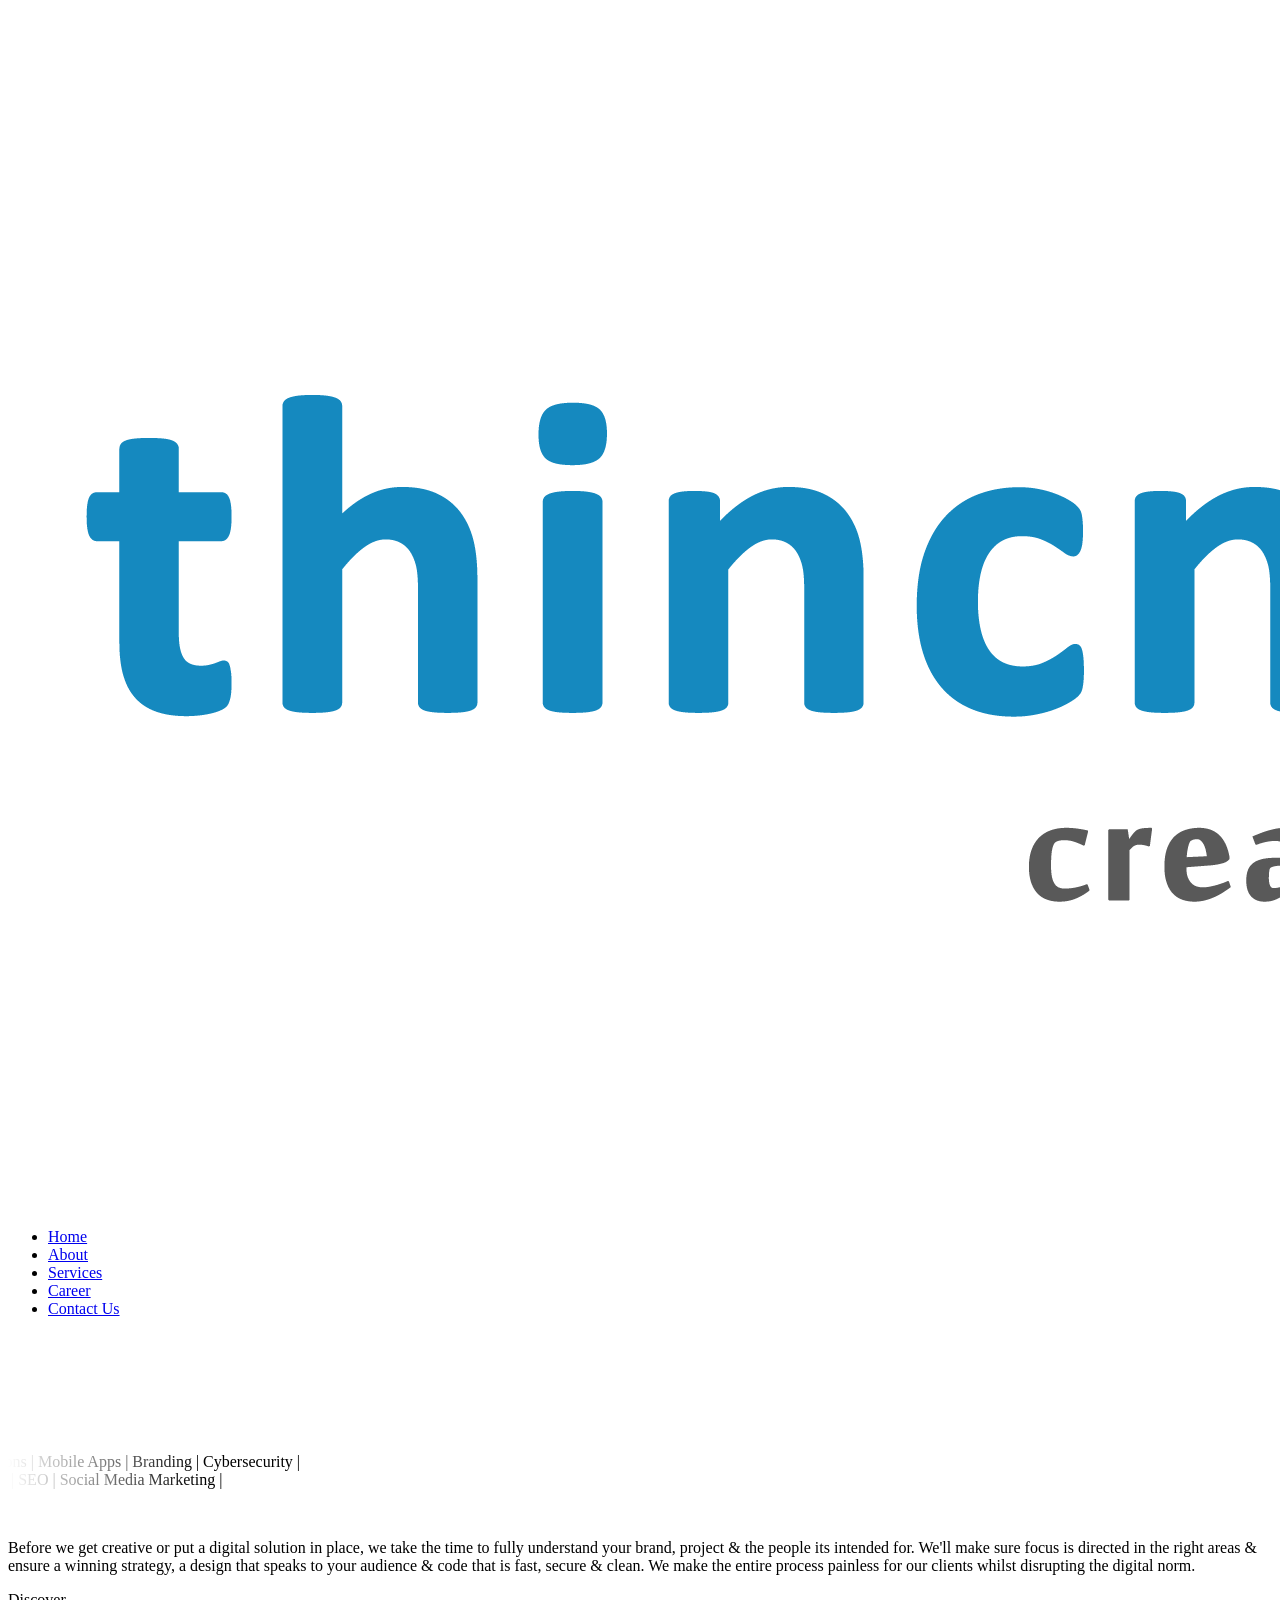
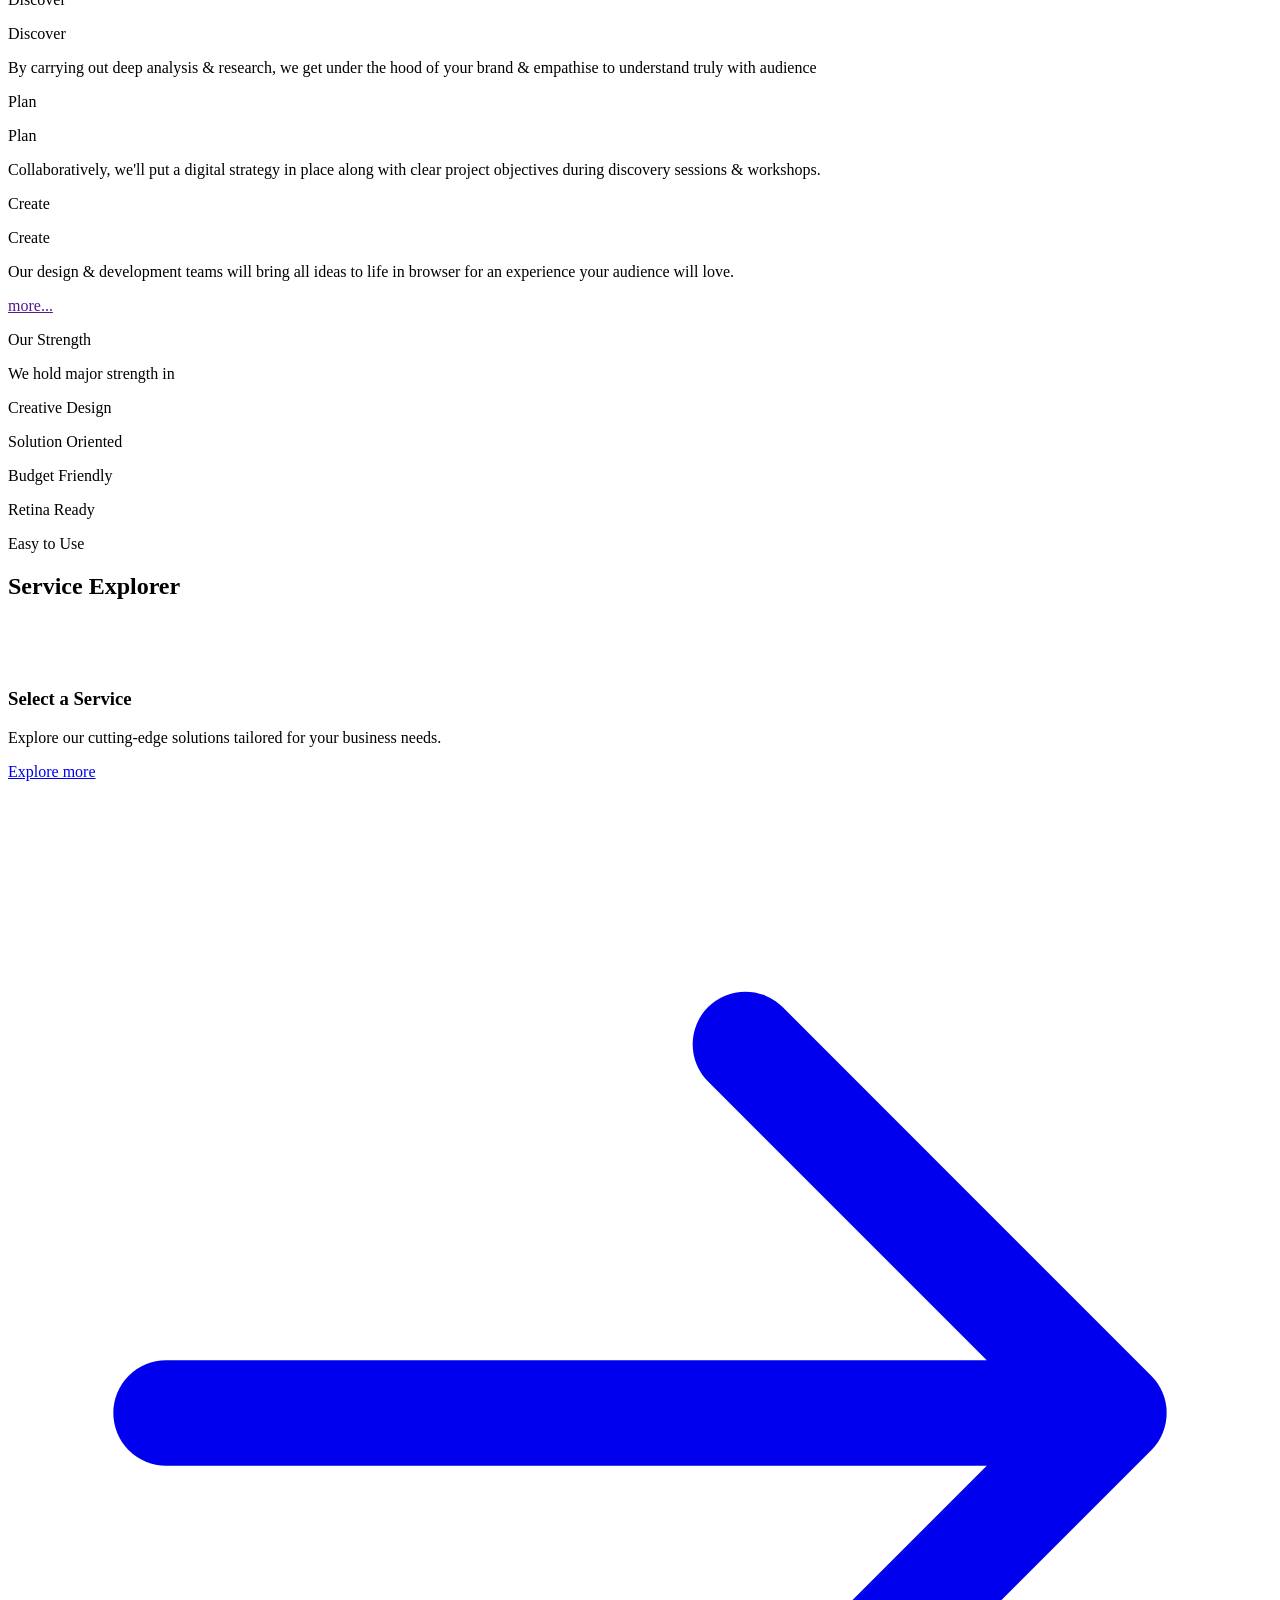
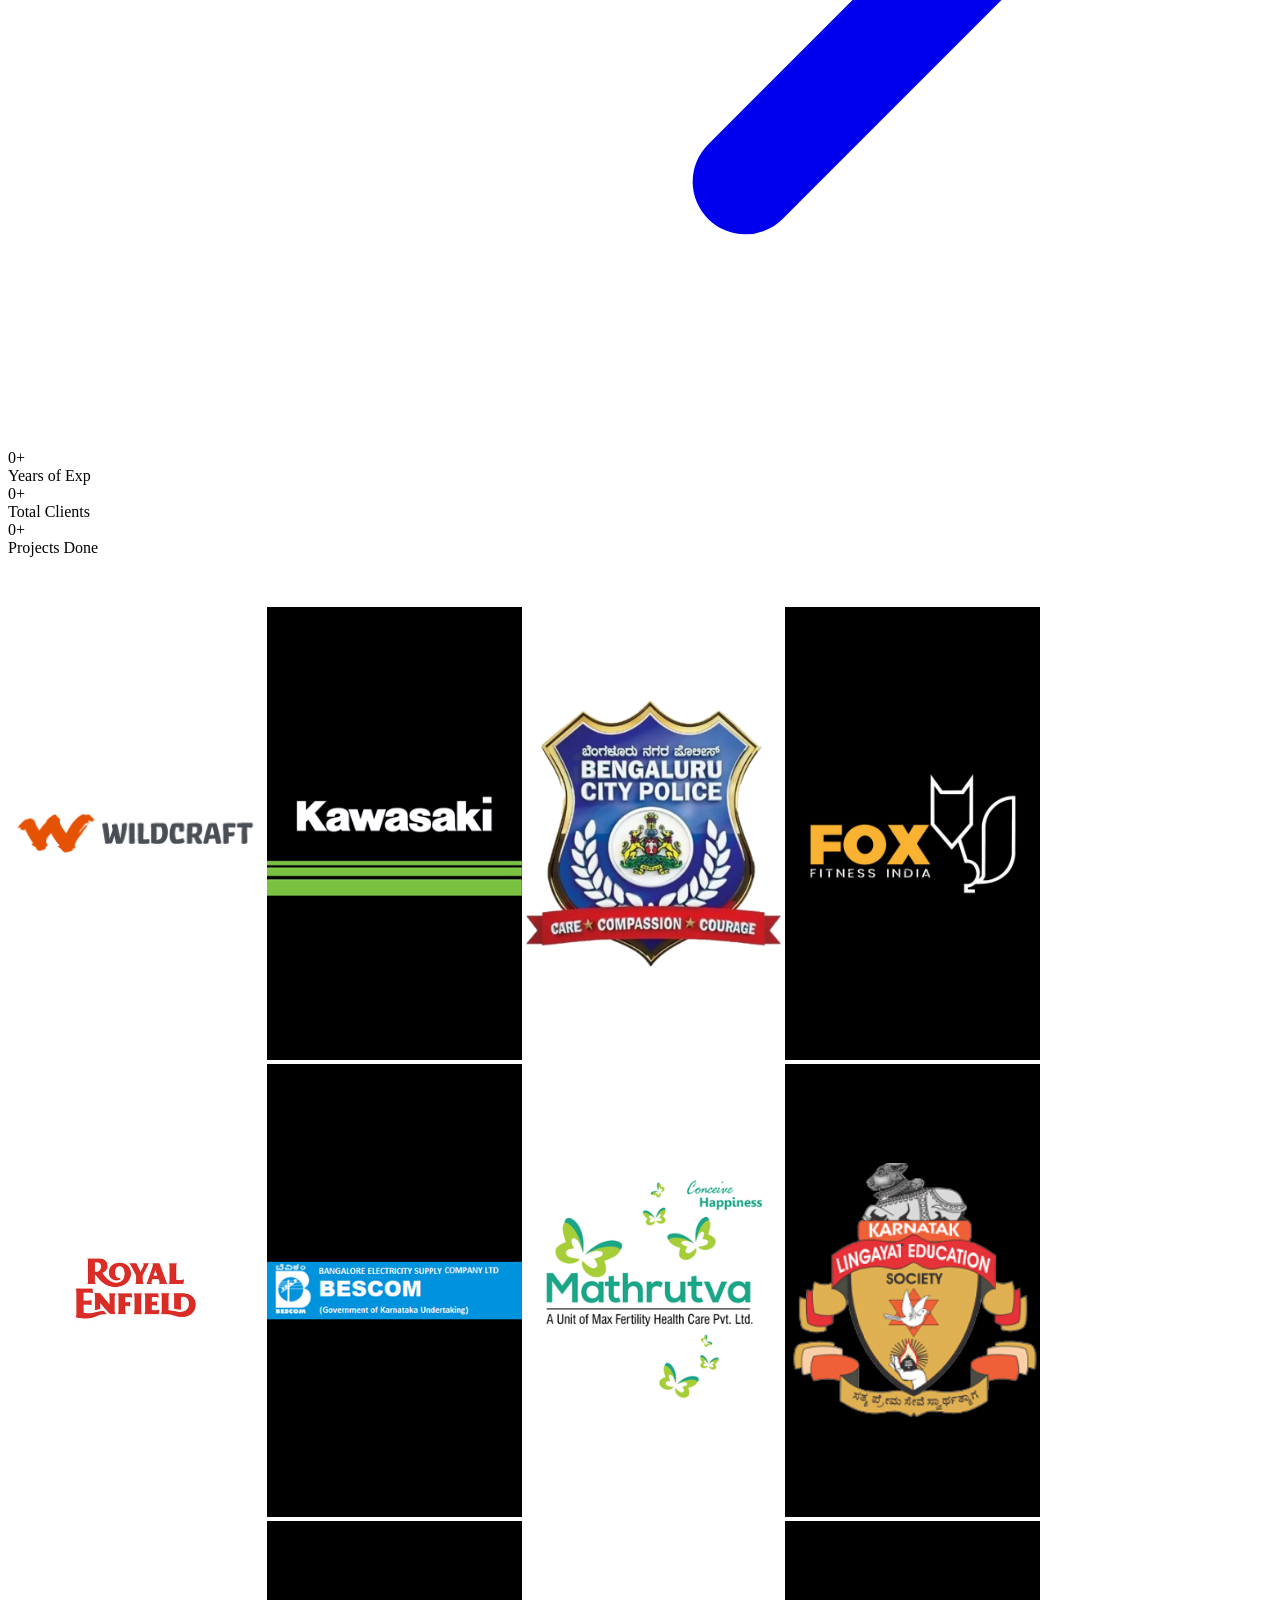
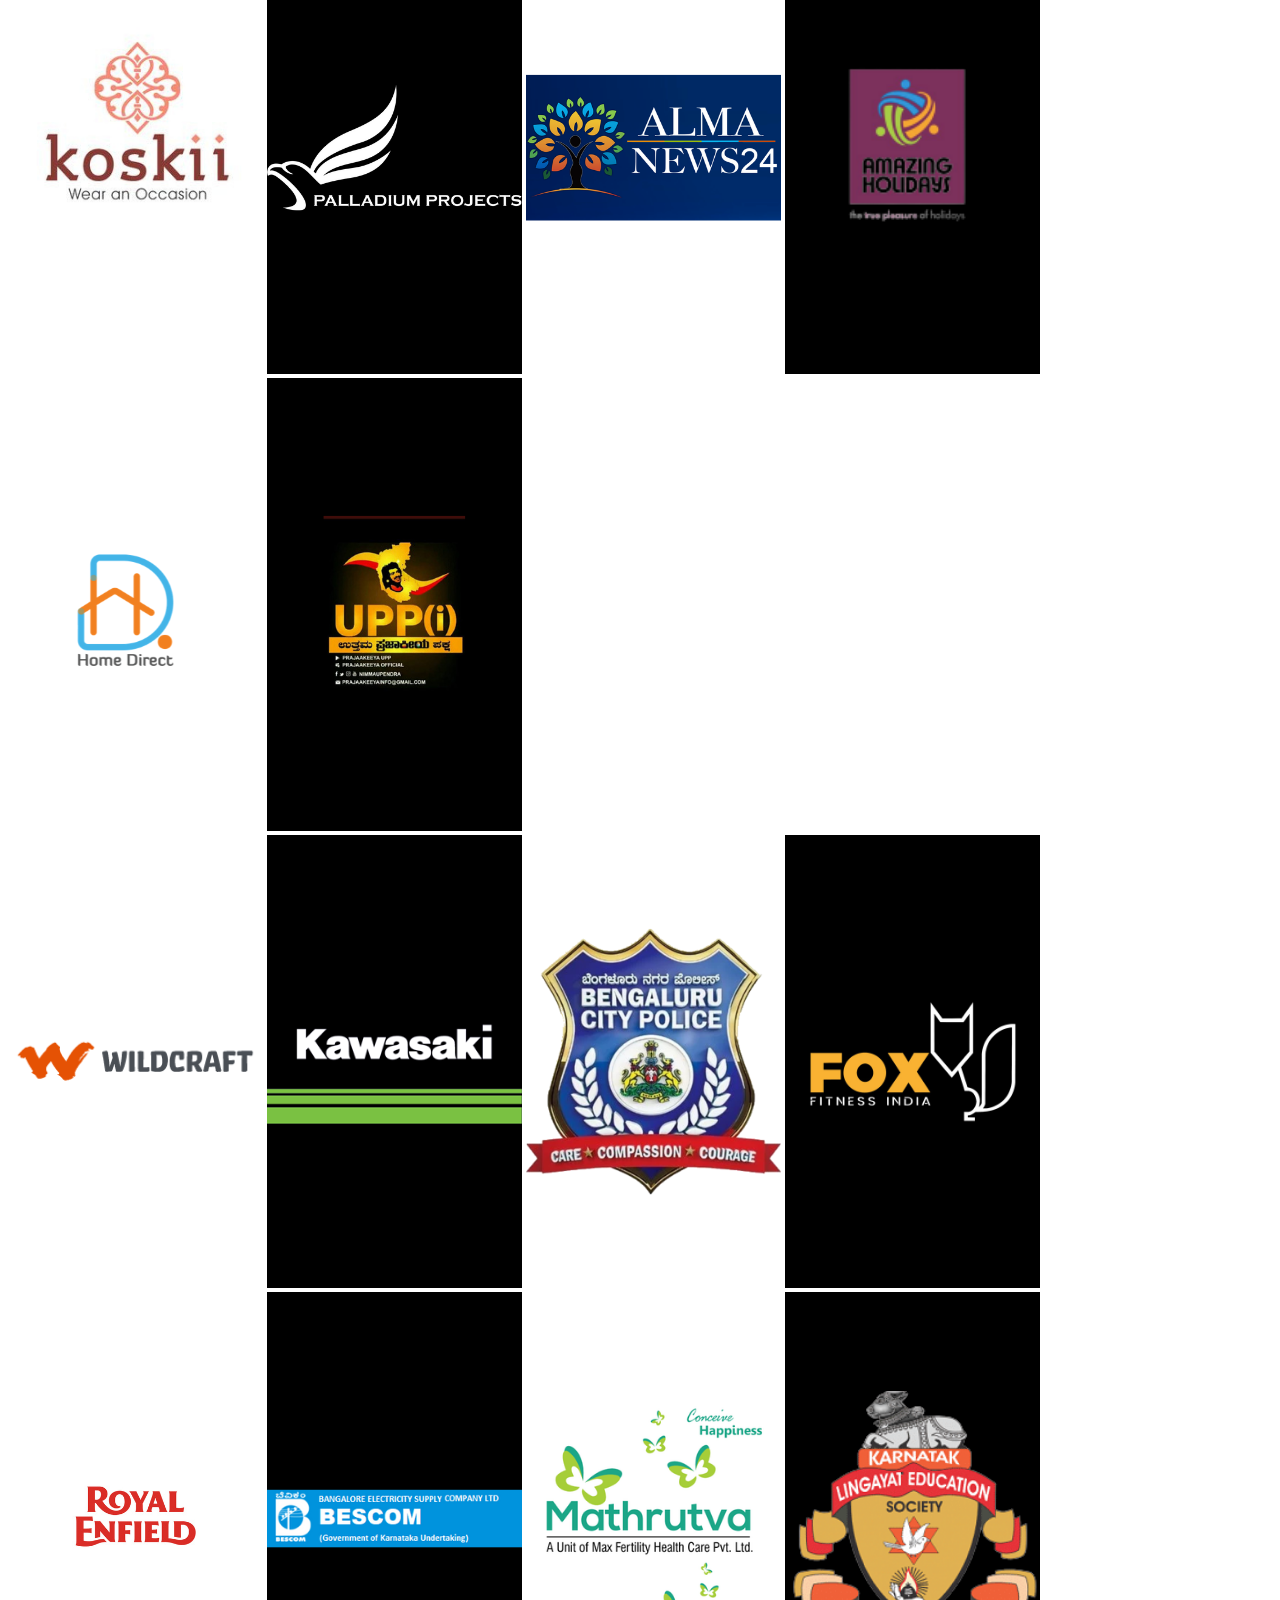
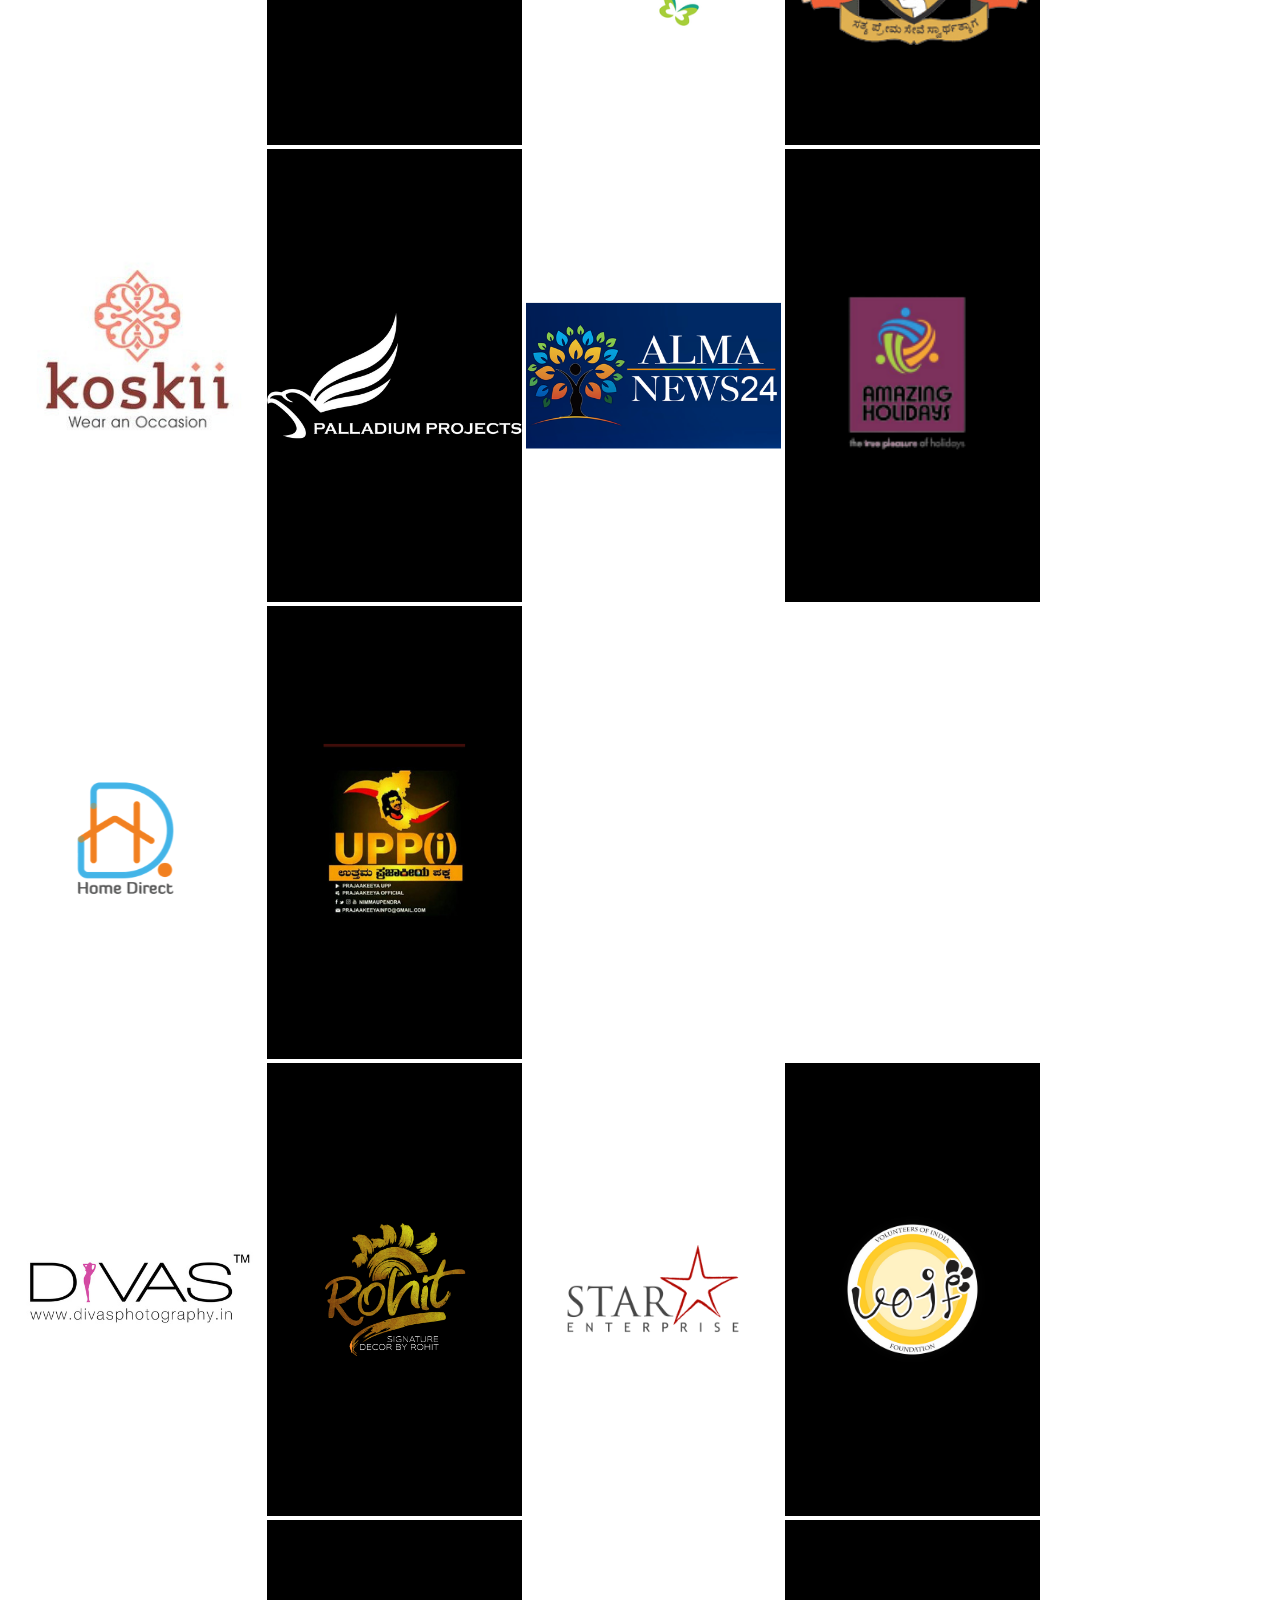
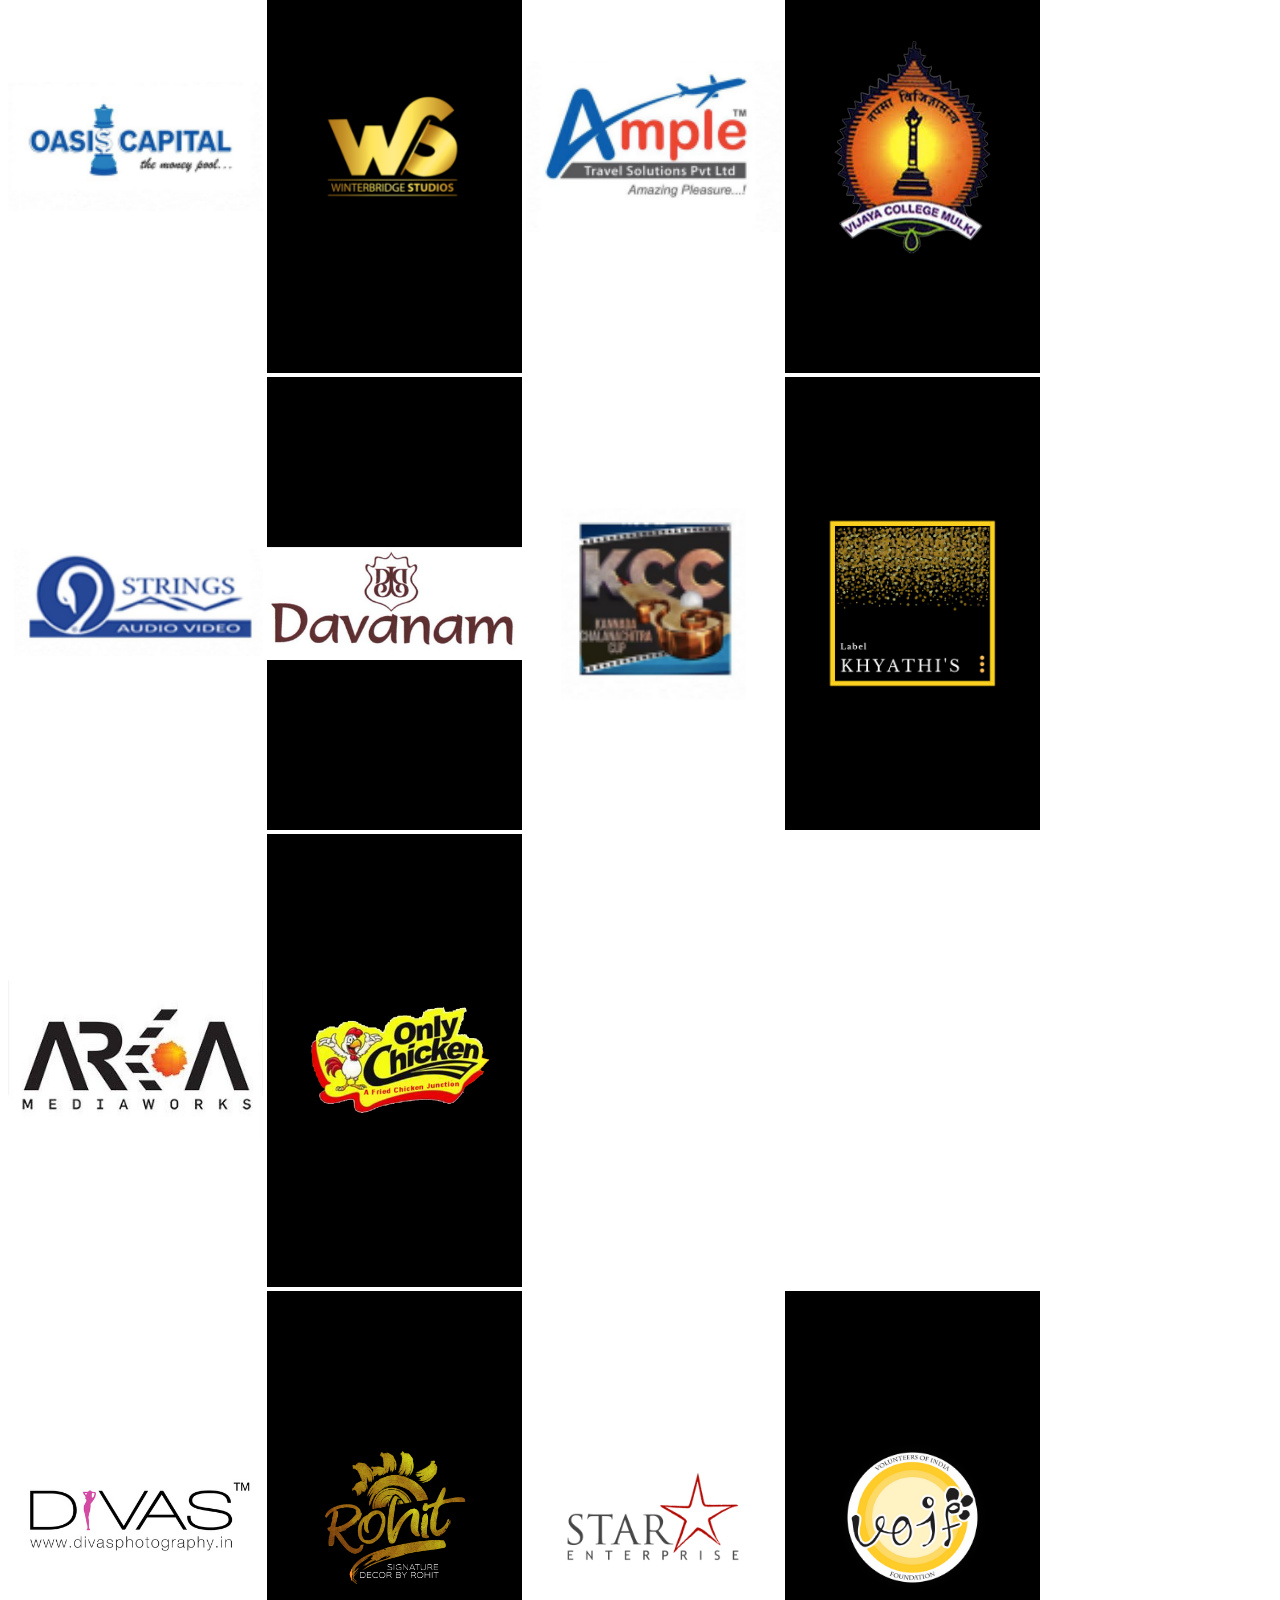
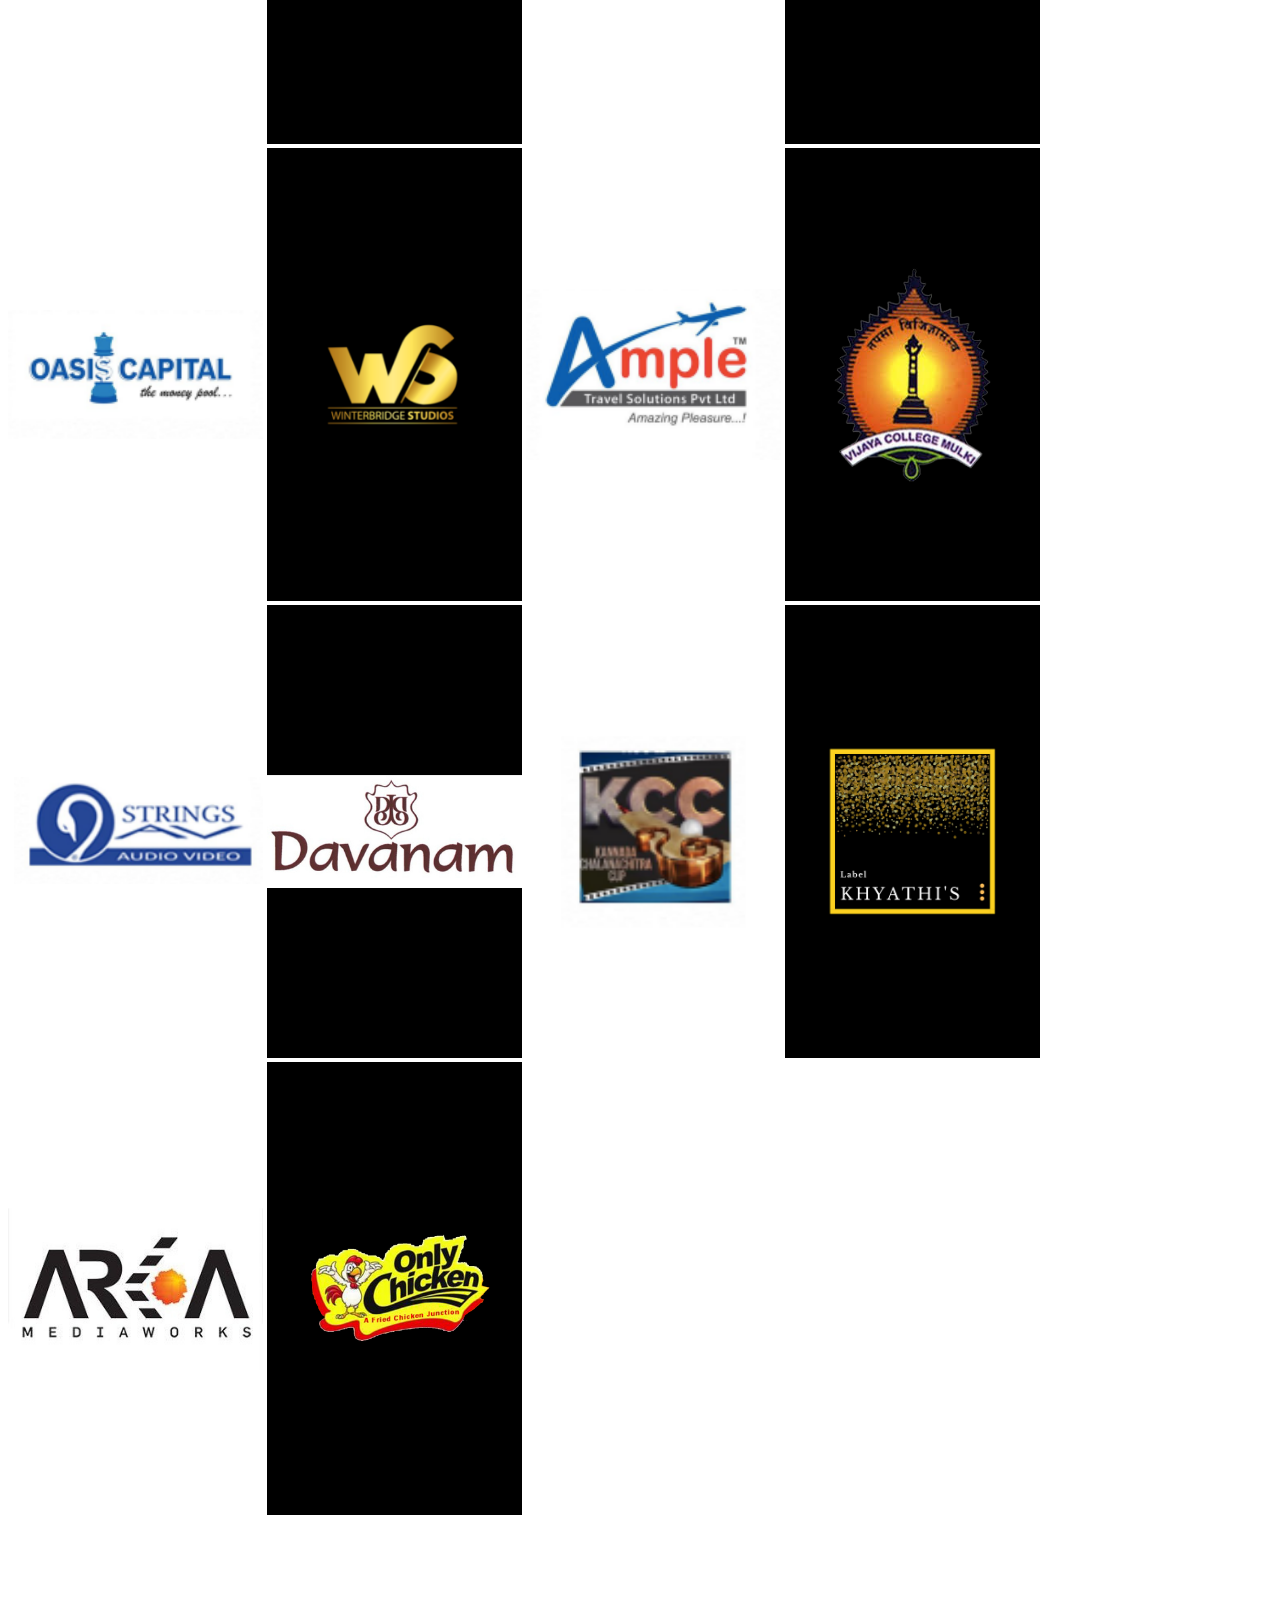
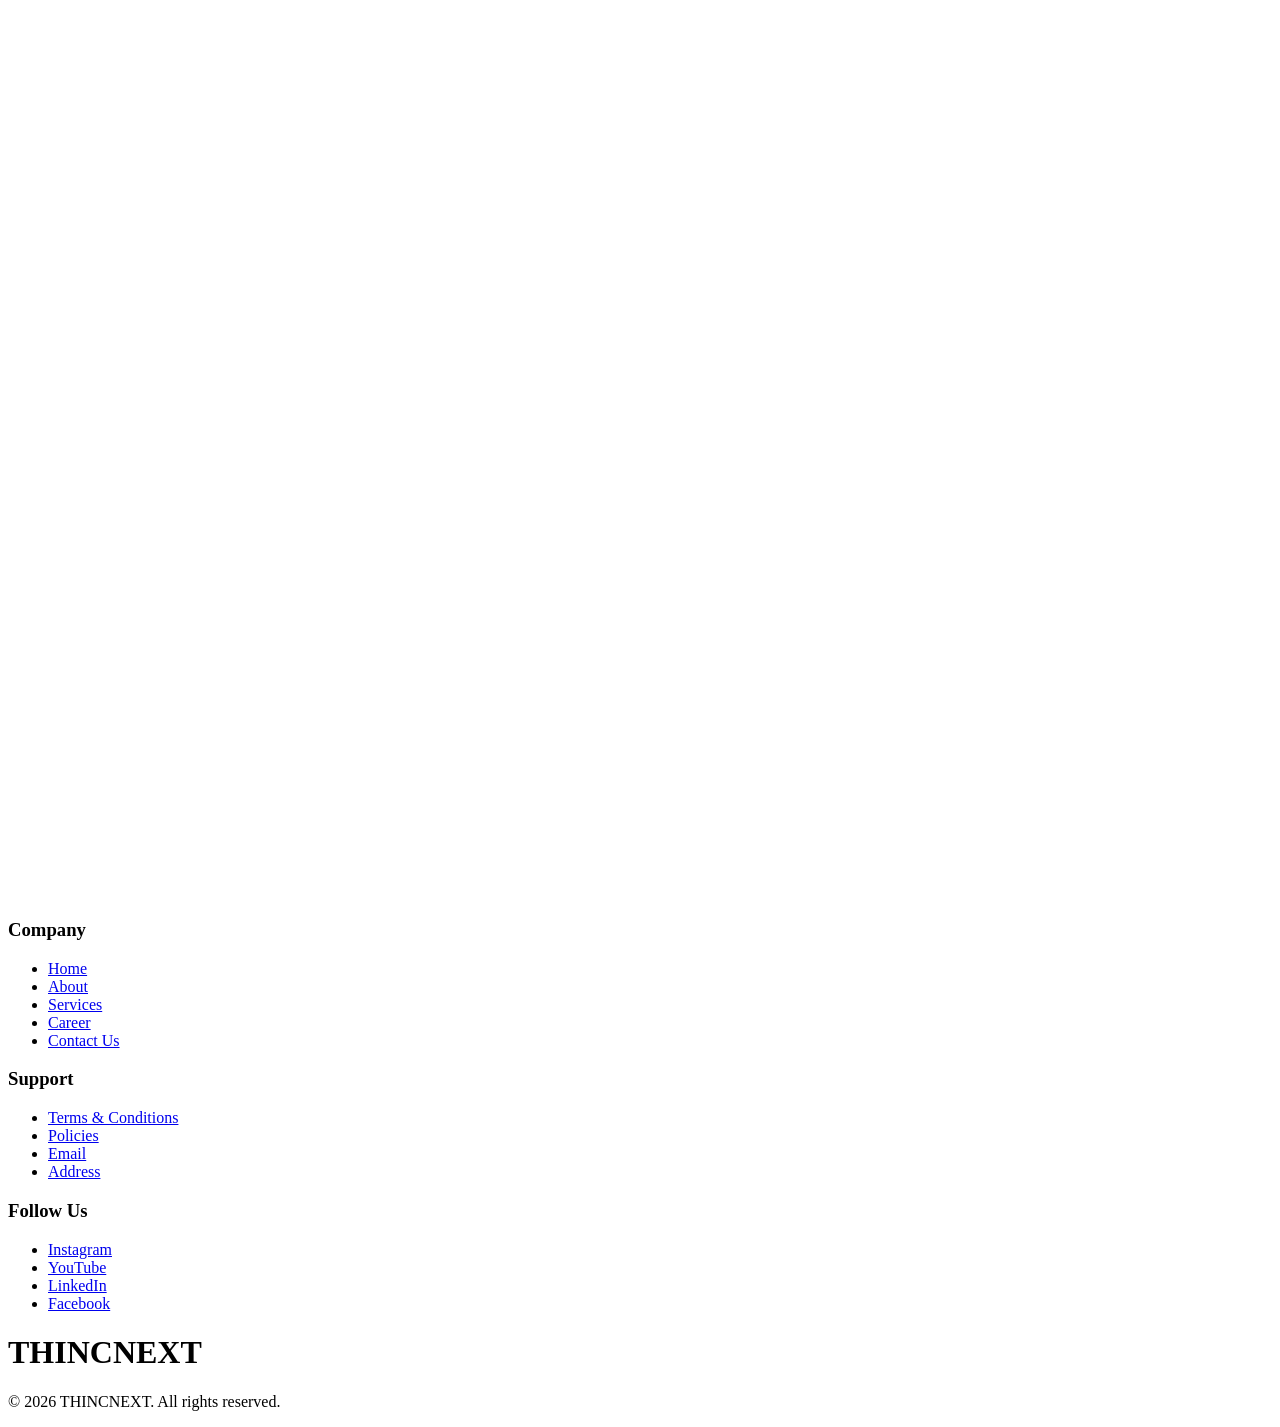
==== commit 47d432e1: "Done Button" ====
--- a/index.html
+++ b/index.html
@@ -141,52 +141,12 @@
           class="mt-12"
         >
           <button
-            class="relative group py-2 px-1 text-blue-500 font-bold transition-colors duration-300 mb-20 overflow-hidden"
-          >
-            <span class="relative z-10 group-hover:text-blue-600"
-              >View Products</span
-            >
-
-            <div
-              class="absolute bottom-0 left-0 w-full h-[2px] bg-blue-500 transform scale-x-0 group-hover:scale-x-100 transition-transform duration-500 ease-out origin-left"
-            ></div>
-
-            <div
-              class="absolute inset-0 bg-gradient-to-r from-transparent via-blue-400/10 to-transparent translate-x-[-100%] group-hover:translate-x-[100%] transition-transform duration-1000"
-            ></div>
-          </button>
-        </div>
-
-        <div
-          data-aos="flip-right"
-          data-aos-delay="400"
-          data-aos-duration="1000"
-          class="mt-12"
-        >
-          <button
             class="relative group border-2 border-blue-500 bg-transparent text-blue-500 hover:text-white font-bold py-3 px-6 rounded-3xl shadow-[0_0_15px_rgba(37,99,235,0.2)] hover:bg-blue-500 hover:shadow-[0_0_30px_rgba(37,99,235,0.6)] hover:-translate-y-1 transition-all duration-300 cursor-pointer overflow-hidden mb-20"
           >
             <span class="relative z-10">View Products</span>
 
             <div
               class="absolute inset-0 bg-gradient-to-r from-transparent via-white/30 to-transparent translate-x-[-100%] group-hover:translate-x-[100%] transition-transform duration-700 ease-in-out"
-            ></div>
-          </button>
-        </div>
-
-        <!-- Animated Button -->
-        <div
-          data-aos="flip-right"
-          data-aos-delay="400"
-          data-aos-duration="1000"
-          class="mt-12"
-        >
-          <button
-            class="relative group bg-blue-500 text-white font-bold py-4 px-10 rounded-2xl shadow-[0_0_20px_rgba(37,99,235,0.4)] hover:shadow-[0_0_30px_rgba(37,99,235,0.6)] hover:-translate-y-1 transition-all duration-300 cursor-pointer overflow-hidden mb-20"
-          >
-            <span class="relative z-10">View Our Products</span>
-            <div
-              class="absolute inset-0 bg-gradient-to-r from-transparent via-white/20 to-transparent translate-x-[-100%] group-hover:translate-x-[100%] transition-transform duration-700"
             ></div>
           </button>
         </div>
